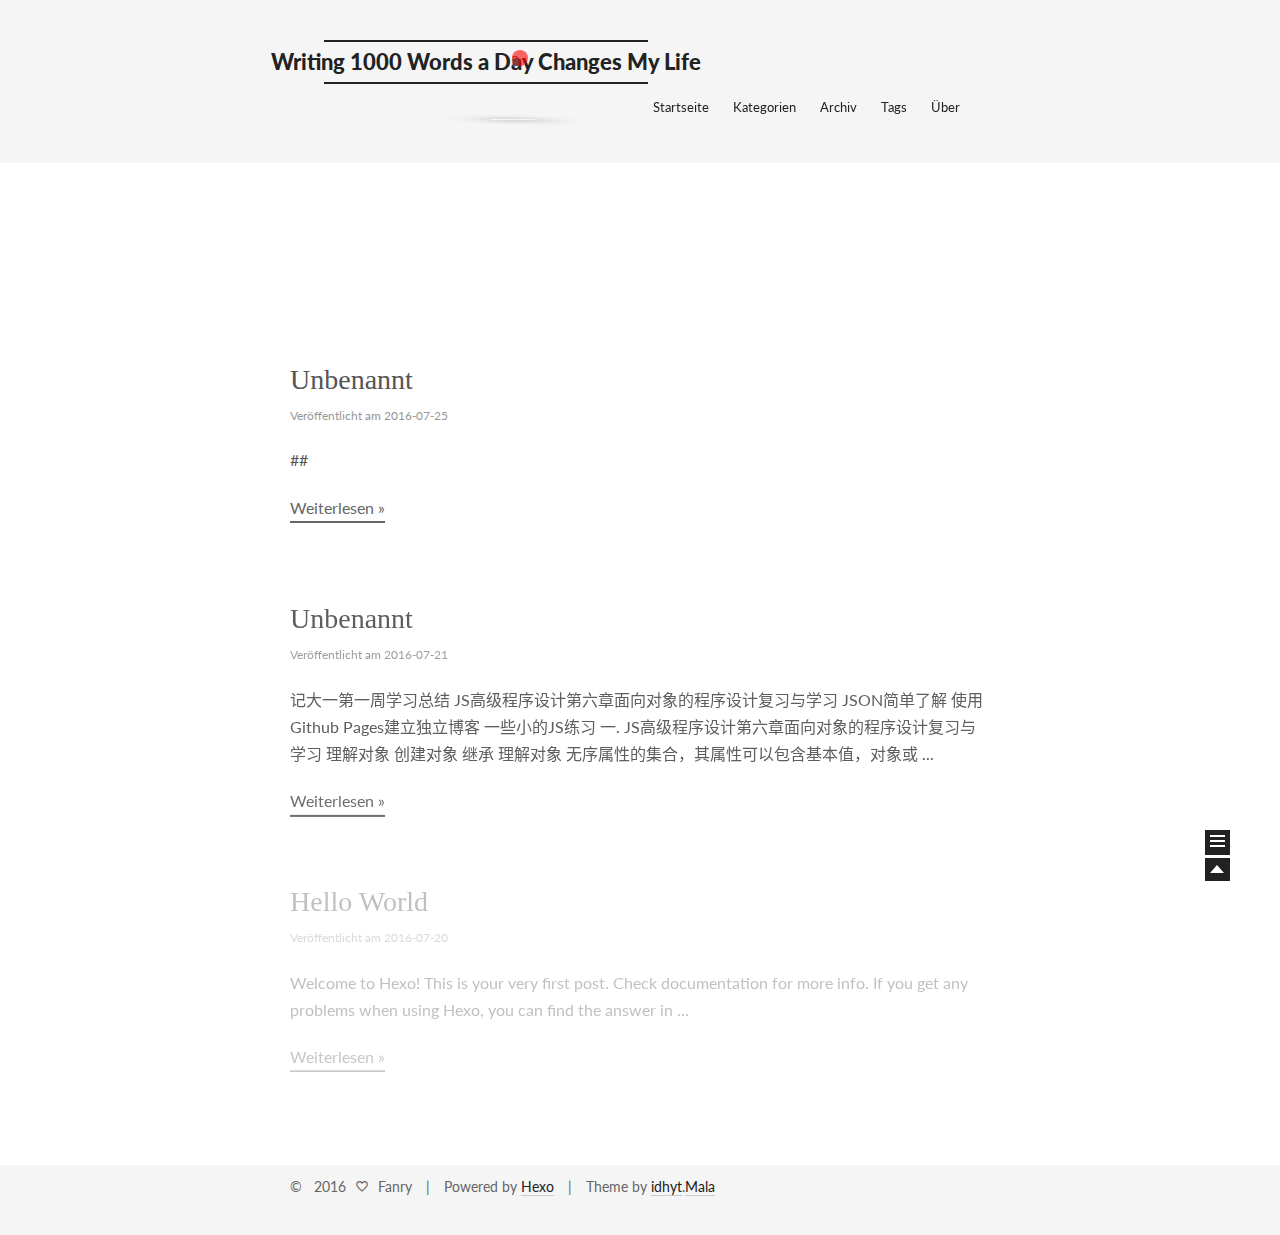
==== index.html @ 6512bc06 "Site updated: 2016-07-25 20:52:27" ====
<!doctype html>
<html class="theme-next use-motion theme-next-mist">
<head>
  

<meta charset="UTF-8"/>
<meta http-equiv="X-UA-Compatible" content="IE=edge,chrome=1" />
<meta name="viewport" content="width=device-width, initial-scale=1, maximum-scale=1"/>


<meta http-equiv="Cache-Control" content="no-transform" />
<meta http-equiv="Cache-Control" content="no-siteapp" />






  <link rel="stylesheet" type="text/css" href="/vendors/fancybox/source/jquery.fancybox.css?v=2.1.5"/>



  <link href='//fonts.googleapis.com/css?family=Lato:300,400,700,400italic&subset=latin,latin-ext' rel='stylesheet' type='text/css'>


<link rel="stylesheet" type="text/css" href="/css/main.css?v=0.4.5.1"/>


    <meta name="description" content="学习总结 思考感悟 知识管理" />



  <meta name="keywords" content="Hexo,next" />





  <link rel="shorticon icon" type="image/x-icon" href="/favicon.ico?v=0.4.5.1" />


<meta name="description" content="学习总结 思考感悟 知识管理">
<meta property="og:type" content="website">
<meta property="og:title" content="fanry">
<meta property="og:url" content="http://yoursite.com/index.html">
<meta property="og:site_name" content="fanry">
<meta property="og:description" content="学习总结 思考感悟 知识管理">
<meta name="twitter:card" content="summary">
<meta name="twitter:title" content="fanry">
<meta name="twitter:description" content="学习总结 思考感悟 知识管理">


<script type="text/javascript" id="hexo.configuration">
  var CONFIG = {
    scheme: 'Mist',
    sidebar: 'post'
  };
</script>

  <title> fanry </title>
</head>

<body itemscope itemtype="http://schema.org/WebPage" lang="zh-CN">

  <!--[if lte IE 8]>
  <div style=' clear: both; height: 59px; padding:0 0 0 15px; position: relative;margin:0 auto;'>
    <a href="http://windows.microsoft.com/en-US/internet-explorer/products/ie/home?ocid=ie6_countdown_bannercode">
      <img src="http://7u2nvr.com1.z0.glb.clouddn.com/picouterie.jpg" border="0" height="42" width="820"
           alt="You are using an outdated browser. For a faster, safer browsing experience, upgrade for free today or use other browser ,like chrome firefox safari."
           style='margin-left:auto;margin-right:auto;display: block;'/>
    </a>
  </div>
<![endif]-->
  



  <div class="container one-column 
   page-home 
">
    <div class="headband"></div>

    <header id="header" class="header" itemscope itemtype="http://schema.org/WPHeader">
      <div class="header-inner"><h1 class="site-meta">
  <span class="logo-line-before"><i></i></span>
  <a href="/" class="brand" rel="start">
      <span class="logo">
        <i class="icon-next-logo"></i>
      </span>
      <span class="site-title">Writing 1000 Words a Day Changes My Life</span>
  </a>
  <span class="logo-line-after"><i></i></span>
</h1>

<div class="site-nav-toggle">
  <button>
    <span class="btn-bar"></span>
    <span class="btn-bar"></span>
    <span class="btn-bar"></span>
  </button>
</div>

<nav class="site-nav">
  

  
    <ul id="menu" class="menu ">
      
        
        <li class="menu-item menu-item-home">
          <a href="/" rel="section">
            <i class="menu-item-icon icon-next-home"></i> <br />
            Startseite
          </a>
        </li>
      
        
        <li class="menu-item menu-item-categories">
          <a href="/categories" rel="section">
            <i class="menu-item-icon icon-next-categories"></i> <br />
            Kategorien
          </a>
        </li>
      
        
        <li class="menu-item menu-item-archives">
          <a href="/archives" rel="section">
            <i class="menu-item-icon icon-next-archives"></i> <br />
            Archiv
          </a>
        </li>
      
        
        <li class="menu-item menu-item-tags">
          <a href="/tags" rel="section">
            <i class="menu-item-icon icon-next-tags"></i> <br />
            Tags
          </a>
        </li>
      
        
        <li class="menu-item menu-item-about">
          <a href="/about" rel="section">
            <i class="menu-item-icon icon-next-about"></i> <br />
            Über
          </a>
        </li>
      

      
      
    </ul>
  

  
</nav>

 </div>
    </header>

    
      <div id="idhyt-surprise-ball">
  <div id="idhyt-surprise-ball-animation">

    <!--xxxxxxx xxx xxxxx -->
    <!--why you are here? -->
    <span id="layer0Go" class="drag">w</span>
    <span id="layer1Go" class="drag">h</span>
    <span id="layer2Go" class="drag">y</span>
    <span id="layer3Go" class="drag">?</span>
    <span id="layer4Go" class="drag">y</span>
    <span id="layer5Go" class="drag">o</span>
    <span id="layer6Go" class="drag">u</span>
    <span id="layer7Go" class="drag">a</span>
    <span id="layer8Go" class="drag">r</span>
    <span id="layer9Go" class="drag">e</span>
    <span id="layer10Go" class="drag">h</span>
    <span id="layer11Go" class="drag">e</span>
    <span id="layer12Go" class="drag">r</span>
    <span id="layer13Go" class="drag">e</span>
    <span id="layer14Go" class="drag">?</span>
    <span id="layer15Go" class="drag ball"></span>
  </div>
</div>
    

    <main id="main" class="main">
      <div class="main-inner">
        <div id="content" class="content"> 
  <section id="posts" class="posts-expand">
    
      

  <article class="post post-type-normal " itemscope itemtype="http://schema.org/Article">
    <header class="post-header">

      
      
        <h1 class="post-title" itemprop="name headline">
          
          
            
              <a class="post-title-link" href="/2016/07/25/记大一第一周学习总结/" itemprop="url">
                Unbenannt
              </a>
            
          
        </h1>
      

      <div class="post-meta">
        <span class="post-time">
          Veröffentlicht am
          <time itemprop="dateCreated" datetime="2016-07-25T13:44:38+08:00" content="2016-07-25">
            2016-07-25
          </time>
        </span>

        

        
          
        
      </div>
    </header>

    <div class="post-body">

      
      

      
        
          <span itemprop="articleBody">
            
            ##

            
          </span>
          <div class="post-more-link text-center">
            <a class="btn" href="/2016/07/25/记大一第一周学习总结/#more" rel="contents">
              Weiterlesen &raquo;
            </a>
          </div>
        
      
    </div>

    <footer class="post-footer">
      

      

      
      
        <div class="post-eof"></div>
      
    </footer>
  </article>


    
      

  <article class="post post-type-normal " itemscope itemtype="http://schema.org/Article">
    <header class="post-header">

      
      
        <h1 class="post-title" itemprop="name headline">
          
          
            
              <a class="post-title-link" href="/2016/07/21/JS初步实践/" itemprop="url">
                Unbenannt
              </a>
            
          
        </h1>
      

      <div class="post-meta">
        <span class="post-time">
          Veröffentlicht am
          <time itemprop="dateCreated" datetime="2016-07-21T15:49:42+08:00" content="2016-07-21">
            2016-07-21
          </time>
        </span>

        

        
          
        
      </div>
    </header>

    <div class="post-body">

      
      

      
        
          <span itemprop="articleBody">
            
            记大一第一周学习总结

JS高级程序设计第六章面向对象的程序设计复习与学习
JSON简单了解
使用Github Pages建立独立博客
一些小的JS练习

一. JS高级程序设计第六章面向对象的程序设计复习与学习

理解对象
创建对象
继承

理解对象

无序属性的集合，其属性可以包含基本值，对象或
            ...
          </span>
          <div class="post-more-link text-center">
            <a class="btn" href="/2016/07/21/JS初步实践/#more" rel="contents">
              Weiterlesen &raquo;
            </a>
          </div>
        
      
    </div>

    <footer class="post-footer">
      

      

      
      
        <div class="post-eof"></div>
      
    </footer>
  </article>


    
      

  <article class="post post-type-normal " itemscope itemtype="http://schema.org/Article">
    <header class="post-header">

      
      
        <h1 class="post-title" itemprop="name headline">
          
          
            
              <a class="post-title-link" href="/2016/07/20/hello-world/" itemprop="url">
                Hello World
              </a>
            
          
        </h1>
      

      <div class="post-meta">
        <span class="post-time">
          Veröffentlicht am
          <time itemprop="dateCreated" datetime="2016-07-20T17:02:23+08:00" content="2016-07-20">
            2016-07-20
          </time>
        </span>

        

        
          
        
      </div>
    </header>

    <div class="post-body">

      
      

      
        
          <span itemprop="articleBody">
            
            Welcome to Hexo! This is your very first post. Check documentation for more info. If you get any problems when using Hexo, you can find the answer in 
            ...
          </span>
          <div class="post-more-link text-center">
            <a class="btn" href="/2016/07/20/hello-world/#more" rel="contents">
              Weiterlesen &raquo;
            </a>
          </div>
        
      
    </div>

    <footer class="post-footer">
      

      

      
      
        <div class="post-eof"></div>
      
    </footer>
  </article>


    
  </section>

  
 </div>

        

        
      </div>

      
  
  <div class="sidebar-toggle">
    <div class="sidebar-toggle-line-wrap">
      <span class="sidebar-toggle-line sidebar-toggle-line-first"></span>
      <span class="sidebar-toggle-line sidebar-toggle-line-middle"></span>
      <span class="sidebar-toggle-line sidebar-toggle-line-last"></span>
    </div>
  </div>

  <aside id="sidebar" class="sidebar">
    <div class="sidebar-inner">

      

      <section class="site-overview">
        <div class="site-author motion-element" itemprop="author" itemscope itemtype="http://schema.org/Person">
          <img class="site-author-image" src="/images/default_avatar.jpg" alt="Fanry" itemprop="image"/>
          <p class="site-author-name" itemprop="name">Fanry</p>
        </div>
        <p class="site-description motion-element" itemprop="description">学习总结 思考感悟 知识管理</p>
        <nav class="site-state motion-element">
          <div class="site-state-item site-state-posts">
            <a href="/archives">
              <span class="site-state-item-count">3</span>
              <span class="site-state-item-name">Artikel</span>
            </a>
          </div>

          <div class="site-state-item site-state-categories">
            <a href="/categories">
              <span class="site-state-item-count">0</span>
              <span class="site-state-item-name">Kategorien</span>
              </a>
          </div>

          <div class="site-state-item site-state-tags">
            <a href="/tags">
              <span class="site-state-item-count">0</span>
              <span class="site-state-item-name">Tags</span>
              </a>
          </div>

        </nav>

        

        <div class="links-of-author motion-element">
          
        </div>

        <div class="links-of-friendly motion-element">
          
        </div>

        
        

      </section>

      

    </div>
  </aside>


    </main>

    <footer id="footer" class="footer">
      <div class="footer-inner"> <div class="copyright" >
  
  &copy; &nbsp; 
  <span itemprop="copyrightYear">2016</span>
  <span class="with-love">
    <i class="icon-next-heart"></i>
  </span>
  <span class="author" itemprop="copyrightHolder">Fanry</span>

  <div class="powered-by"></div>
  <div class="powered-by">
    Powered by <a class="theme-link" href="http://hexo.io">Hexo</a>
  </div>

  <div class="theme-info">
    Theme by <a class="theme-link" href="http://blog.idhyt.com">idhyt</a>.<a class="theme-link" href="https://github.com/idhyt/hexo-theme-next/tree/master">Mala</a>
  </div>

  <!-- busuanzi -->
  

</div>

<!--
<div class="theme-info">
  Theme -
  <a class="theme-link" href="https://github.com/iissnan/hexo-theme-next">
    NexT.Mist
  </a>
</div>
-->

<!--
<div class="powered-by"></div>
<div class="powered-by">
  Erstellt mit  <a class="theme-link" href="http://hexo.io">Hexo</a>
</div>
-->

<!-- busuanzi -->
<!--

-->


 </div>
    </footer>

    <div class="back-to-top"></div>
  </div>

  <script type="text/javascript" src="/vendors/jquery/index.js?v=2.1.3"></script>

  
  
  
    
    

  


  
  
  <script type="text/javascript" src="/vendors/fancybox/source/jquery.fancybox.pack.js"></script>
  <script type="text/javascript" src="/js/fancy-box.js?v=0.4.5.1"></script>


  <script type="text/javascript" src="/js/helpers.js?v=0.4.5.1"></script>
  

  <script type="text/javascript" src="/vendors/velocity/velocity.min.js"></script>
  <script type="text/javascript" src="/vendors/velocity/velocity.ui.min.js"></script>

  <script type="text/javascript" src="/js/motion_global.js?v=0.4.5.1" id="motion.global"></script>




  <script type="text/javascript" src="/js/nav-toggle.js?v=0.4.5.1"></script>
  <script type="text/javascript" src="/vendors/fastclick/lib/fastclick.min.js?v=1.0.6"></script>

  

  <script type="text/javascript">
    $(document).ready(function () {
      if (CONFIG.sidebar === 'always') {
        displaySidebar();
      }
      if (isMobile()) {
        FastClick.attach(document.body);
      }
    });
  </script>

  

  
  

  
  <script type="text/javascript" src="/js/lazyload.js"></script>
  <script type="text/javascript">
    $(function () {
      $("#posts").find('img').lazyload({
        placeholder: "/images/loading.gif",
        effect: "fadeIn"
      });
    });
  </script>
</body>
</html>
---- css/main.css ----
/* normalize.css v3.0.2 | MIT License | git.io/normalize */
html {
  font-family: sans-serif; /* 1 */
  -ms-text-size-adjust: 100%; /* 2 */
  -webkit-text-size-adjust: 100%; /* 2 */
}
body {
  margin: 0;
}
article,
aside,
details,
figcaption,
figure,
footer,
header,
hgroup,
main,
menu,
nav,
section,
summary {
  display: block;
}
audio,
canvas,
progress,
video {
  display: inline-block; /* 1 */
  vertical-align: baseline; /* 2 */
}
audio:not([controls]) {
  display: none;
  height: 0;
}
[hidden],
template {
  display: none;
}
a {
  background-color: transparent;
}
a:active,
a:hover {
  outline: 0;
}
abbr[title] {
  border-bottom: 1px dotted;
}
b,
strong {
  font-weight: bold;
}
dfn {
  font-style: italic;
}
h1 {
  font-size: 2em;
  margin: 0.67em 0;
}
mark {
  background: #ff0;
  color: #000;
}
small {
  font-size: 80%;
}
sub,
sup {
  font-size: 75%;
  line-height: 0;
  position: relative;
  vertical-align: baseline;
}
sup {
  top: -0.5em;
}
sub {
  bottom: -0.25em;
}
img {
  border: 0;
}
svg:not(:root) {
  overflow: hidden;
}
figure {
  margin: 1em 40px;
}
hr {
  -moz-box-sizing: content-box;
  box-sizing: content-box;
  height: 0;
}
pre {
  overflow: auto;
}
code,
kbd,
pre,
samp {
  font-family: monospace, monospace;
  font-size: 1em;
}
button,
input,
optgroup,
select,
textarea {
  color: inherit; /* 1 */
  font: inherit; /* 2 */
  margin: 0; /* 3 */
}
button {
  overflow: visible;
}
button,
select {
  text-transform: none;
}
button,
html input[type="button"],
input[type="reset"],
input[type="submit"] {
  -webkit-appearance: button; /* 2 */
  cursor: pointer; /* 3 */
}
button[disabled],
html input[disabled] {
  cursor: default;
}
button::-moz-focus-inner,
input::-moz-focus-inner {
  border: 0;
  padding: 0;
}
input {
  line-height: normal;
}
input[type="checkbox"],
input[type="radio"] {
  box-sizing: border-box; /* 1 */
  padding: 0; /* 2 */
}
input[type="number"]::-webkit-inner-spin-button,
input[type="number"]::-webkit-outer-spin-button {
  height: auto;
}
input[type="search"] {
  -webkit-appearance: textfield; /* 1 */
  -moz-box-sizing: content-box;
  -webkit-box-sizing: content-box; /* 2 */
  box-sizing: content-box;
}
input[type="search"]::-webkit-search-cancel-button,
input[type="search"]::-webkit-search-decoration {
  -webkit-appearance: none;
}
fieldset {
  border: 1px solid #c0c0c0;
  margin: 0 2px;
  padding: 0.35em 0.625em 0.75em;
}
legend {
  border: 0; /* 1 */
  padding: 0; /* 2 */
}
textarea {
  overflow: auto;
}
optgroup {
  font-weight: bold;
}
table {
  border-collapse: collapse;
  border-spacing: 0;
}
td,
th {
  padding: 0;
}
::selection {
  background: #262a30;
  color: #fff;
}
body {
  position: relative;
  font-family: Lato, "Microsoft Jhenghei", "Hiragino Sans GB", "Microsoft YaHei", sans-serif;
  font-size: 16px;
  line-height: 1.7;
  color: #555;
  background: #fff;
}
@media (min-width: 768px) and (max-width: 991px) {
  body {
    padding-right: 0 !important;
  }
}
@media (max-width: 767px) {
  body {
    padding-right: 0 !important;
  }
}
h1,
h2,
h3,
h4,
h5,
h6 {
  margin: 0;
  padding: 0;
  font-weight: bold;
  line-height: 1;
  font-family: Cambria, Georgia, "Microsoft Jhenghei", "Hiragino Sans GB", "Microsoft YaHei", "Times New Roman", serif;
}
h1 {
  font-size: 24px;
}
@media (max-width: 767px) {
  h1 {
    font-size: 20px;
  }
}
h2 {
  font-size: 22px;
}
@media (max-width: 767px) {
  h2 {
    font-size: 18px;
  }
}
h3 {
  font-size: 20px;
}
@media (max-width: 767px) {
  h3 {
    font-size: 16px;
  }
}
h4 {
  font-size: 18px;
}
@media (max-width: 767px) {
  h4 {
    font-size: 14px;
  }
}
h5 {
  font-size: 16px;
}
@media (max-width: 767px) {
  h5 {
    font-size: 12px;
  }
}
h6 {
  font-size: 14px;
}
@media (max-width: 767px) {
  h6 {
    font-size: 10px;
  }
}
p {
  margin: 0 0 25px 0;
}
a {
  color: #222;
  text-decoration: none;
  border-bottom: 1px solid #999;
}
a:hover {
  border-bottom-color: #222;
}
ul {
  list-style: none;
}
blockquote {
  margin: 0;
  padding: 0;
}
img {
  display: block;
  margin: auto 0;
  max-width: 100%;
  height: auto;
}
h2,
h3,
h4,
h5,
h6 {
  margin: 60px 0 15px;
}
ul {
  list-style: square;
}
a {
  word-wrap: break-word;
}
hr {
  margin: 40px 0;
  height: 3px;
  border: none;
  background-color: #ddd;
  background-image: repeating-linear-gradient(-45deg, #fff, #fff 4px, transparent 4px, transparent 8px);
}
blockquote {
  padding: 0 15px;
  color: #666;
  border-left: 4px solid #ddd;
}
blockquote cite::before {
  content: "-";
  padding: 0 5px;
}
dt {
  font-weight: 700;
}
dd {
  margin: 0;
  padding: 0;
}
.pullquote {
  width: 45%;
}
.pullquote.left {
  float: left;
  margin-left: 5px;
  margin-right: 10px;
}
.pullquote.right {
  float: right;
  margin-left: 10px;
  margin-right: 5px;
}
.highlight table,
.gist table {
  width: auto;
}
.highlight table td,
.gist table td {
  border: none;
}
.highlight a,
.gist a {
  color: #222 !important;
  text-decoration: none !important;
}
.video-container {
  position: relative;
  padding-top: 60%;
  height: 0;
  overflow: hidden;
}
.video-container iframe,
.video-container object,
.video-container embed {
  position: absolute;
  top: 0;
  left: 0;
  width: 100%;
  height: 100%;
}
table {
  width: 100%;
  border-collapse: collapse;
  border-spacing: 0;
  border: 1px solid #ddd;
  font-size: 14px;
}
table>tbody>tr:nth-of-type(odd) {
  background-color: #f9f9f9;
}
table>tbody>tr:hover {
  background-color: #f5f5f5;
}
caption,
th,
td {
  padding: 8px;
  text-align: left;
  vertical-align: middle;
  font-weight: normal;
}
th,
td {
  border-bottom: 3px solid #ddd;
  border-right: 1px solid #eee;
}
th {
  padding-bottom: 10px;
  font-weight: 700;
}
td {
  border-bottom-width: 1px;
}
.text-left {
  text-align: left;
}
.text-center {
  text-align: center;
}
.text-right {
  text-align: right;
}
.text-justify {
  text-align: justify;
}
.text-nowrap {
  white-space: nowrap;
}
.text-lowercase {
  text-transform: lowercase;
}
.text-uppercase {
  text-transform: uppercase;
}
.text-capitalize {
  text-transform: capitalize;
}
.center-block {
  display: block;
  margin-left: auto;
  margin-right: auto;
}
.clearfix:before,
.clearfix:after {
  content: " ";
  display: table;
}
.clearfix:after {
  clear: both;
}
.full-image.full-image.full-image {
  border: none;
}
@media (min-width: 992px) {
  .full-image.full-image.full-image {
    max-width: none;
    width: 126%;
    margin: 0 -13%;
  }
}
.blockquote-center,
.page-home .post-type-quote blockquote,
.page-post-detail .post-type-quote blockquote {
  position: relative;
  margin: 40px 0;
  padding: 0;
  border-left: none;
  text-align: center;
}
.blockquote-center::before,
.page-home .post-type-quote blockquote::before,
.page-post-detail .post-type-quote blockquote::before,
.blockquote-center::after,
.page-home .post-type-quote blockquote::after,
.page-post-detail .post-type-quote blockquote::after {
  position: absolute;
  content: ' ';
  display: block;
  width: 100%;
  height: 24px;
  opacity: 0.2;
  background: url("[data-uri]") no-repeat;
  background-position: 0 -7px;
  background-size: 24px 24px;
}
.blockquote-center::before,
.page-home .post-type-quote blockquote::before,
.page-post-detail .post-type-quote blockquote::before {
  top: -20px;
  border-top: 1px solid #ccc;
}
.blockquote-center::after,
.page-home .post-type-quote blockquote::after,
.page-post-detail .post-type-quote blockquote::after {
  bottom: -20px;
  border-bottom: 1px solid #ccc;
  background-position: 100% 7px;
}
.blockquote-center p,
.page-home .post-type-quote blockquote p,
.page-post-detail .post-type-quote blockquote p,
.blockquote-center div,
.page-home .post-type-quote blockquote div,
.page-post-detail .post-type-quote blockquote div {
  text-align: center;
}
.use-motion .motion-element {
  opacity: 0;
}
@font-face {
  font-family: 'default';
  src: url("../fonts/icon-default/icomoon.eot?-9394c0");
  src: url("../fonts/icon-default/icomoon.eot?#iefix-9394c0") format('embedded-opentype'), url("../fonts/icon-default/icomoon.woff?-9394c0") format('woff'), url("../fonts/icon-default/icomoon.ttf?-9394c0") format('truetype'), url("../fonts/icon-default/icomoon.svg?-9394c0#default") format('svg');
  font-weight: normal;
  font-style: normal;
}
[class^="icon-"],
[class*=" icon-"] {
  font-family: 'default';
  speak: none;
  font-style: normal;
  font-weight: normal;
  font-variant: normal;
  text-transform: none;
  line-height: 1;
/* Better Font Rendering =========== */
  -webkit-font-smoothing: antialiased;
  -moz-osx-font-smoothing: grayscale;
}
.icon-next-logo {
  font-size: 24px;
  color: #fff;
}
.icon-next-home,
.icon-next-categories,
.icon-next-archives,
.icon-next-tags,
.icon-next-about,
.icon-next-feed,
.icon-next-search {
  font-size: 24px;
  color: #000;
}
.icon-next-external-link {
  font-size: 14px;
}
.icon-next-heart {
  font-size: 14px;
}
.icon-storage:before,
.icon-next-categories:before {
  content: "\e0bc";
}
.icon-insert_emoticon:before,
.icon-next-about:before {
  content: "\e0e8";
}
.icon-brightness_4:before,
.icon-next-logo:before {
  content: "\e13e";
}
.icon-whatshot:before,
.icon-next-feed:before {
  content: "\e25b";
}
.icon-bookmark:before,
.icon-next-tags:before {
  content: "\e27b";
}
.icon-favorite_outline:before,
.icon-next-heart:before {
  content: "\e292";
}
.icon-home:before,
.icon-next-home:before {
  content: "\e29e";
}
.icon-open_in_new:before,
.icon-next-external-link:before {
  content: "\e2b2";
}
.icon-search:before,
.icon-next-search:before {
  content: "\e2ca";
}
.icon-view_carousel:before,
.icon-next-archives:before {
  content: "\e2fd";
}
.post pre,
.post .highlight {
  background: #1d1f21;
  margin: 20px 0;
  padding: 15px;
  overflow: auto;
  font-size: 13px;
  color: #c5c8c6;
  line-height: 1.2;
}
.post .highlight .gutter pre,
.post .gist .gist-file .gist-data .line-numbers {
  color: #666;
}
.post pre,
.post code {
  font-family: "PT Mono", Consolas, Monaco, Menlo, monospace;
}
.post code {
  background: #eee;
  text-shadow: 0 1px #fff;
  padding: 0 0.3em;
}
.post pre code {
  background: none;
  text-shadow: none;
  padding: 0;
}
.post .highlight pre {
  border: none;
  margin: 0;
  padding: 0;
}
.post .highlight table {
  margin: 0;
  width: auto;
  border: none;
}
.post .highlight td {
  border: none;
  padding: 0;
}
.post .highlight figcaption {
  font-size: 0.85em;
  color: #969896;
  line-height: 1em;
  margin-bottom: 1em;
}
.post .highlight figcaption:before,
.post .highlight figcaption:after {
  content: " ";
  display: table;
}
.post .highlight figcaption:after {
  clear: both;
}
.post .highlight figcaption a {
  float: right;
}
.post .highlight .gutter pre {
  text-align: right;
  padding-right: 20px;
}
.post .highlight .line {
  height: 20px;
}
.post .gist {
  margin: 20px 0;
  border-style: solid;
  border-color: #ccc;
  border-width: 1px 0;
  background: #1d1f21;
  padding: 15px 40px 15px 15px;
}
.post .gist .gist-file {
  border: none;
  font-family: "PT Mono", Consolas, Monaco, Menlo, monospace;
  margin: 0;
}
.post .gist .gist-file .gist-data {
  background: none;
  border: none;
}
.post .gist .gist-file .gist-data .line-numbers {
  background: none;
  border: none;
  padding: 0 20px 0 0;
}
.post .gist .gist-file .gist-data .line-data {
  padding: 0 !important;
}
.post .gist .gist-file .highlight {
  margin: 0;
  padding: 0;
  border: none;
}
.post .gist .gist-file .gist-meta {
  background: #1d1f21;
  color: #969896;
  font: 13px Lato, "Microsoft Jhenghei", "Hiragino Sans GB", "Microsoft YaHei", sans-serif;
  text-shadow: 0 0;
  padding: 0;
  margin-top: 1em;
  margin-left: 40px;
}
.post .gist .gist-file .gist-meta a {
  color: color-link;
  font-weight: normal;
}
.post .gist .gist-file .gist-meta a:hover {
  text-decoration: underline;
}
pre .comment {
  color: #969896;
}
pre .variable,
pre .attribute,
pre .tag,
pre .regexp,
pre .ruby .constant,
pre .xml .tag .title,
pre .xml .pi,
pre .xml .doctype,
pre .html .doctype,
pre .css .id,
pre .css .class,
pre .css .pseudo {
  color: #c66;
}
pre .number,
pre .preprocessor,
pre .built_in,
pre .literal,
pre .params,
pre .constant {
  color: #de935f;
}
pre .ruby .class .title,
pre .css .rules .attribute {
  color: #b5bd68;
}
pre .string,
pre .value,
pre .inheritance,
pre .header,
pre .ruby .symbol,
pre .xml .cdata {
  color: #b5bd68;
}
pre .title,
pre .css .hexcolor {
  color: #8abeb7;
}
pre .function,
pre .python .decorator,
pre .python .title,
pre .ruby .function .title,
pre .ruby .title .keyword,
pre .perl .sub,
pre .javascript .title,
pre .coffeescript .title {
  color: #81a2be;
}
pre .keyword,
pre .javascript .function {
  color: #b294bb;
}
html,
body {
  height: 100%;
}
.container {
  position: relative;
  min-height: 100%;
}
.header-inner {
  margin: 0 auto;
  padding: 100px 0 70px;
  width: 960px;
}
.one-column .header-inner {
  width: 700px;
}
.main {
  padding-bottom: 150px;
}
.main-inner {
  margin: 0 auto;
  width: 960px;
}
.one-column .main-inner {
  width: 700px;
}
.main-inner .content {
  width: 700px;
}
.footer {
  position: absolute;
  left: 0;
  bottom: 0;
  width: 100%;
  min-height: 50px;
}
.footer-inner {
  margin: 20px auto;
  width: 960px;
}
.one-column .footer-inner {
  width: 700px;
}
.headband {
  height: 3px;
  background: #222;
}
.header {
  background: #fff;
}
.header-inner {
  position: relative;
}
.site-meta {
  margin: 0;
  text-align: left;
}
@media (max-width: 767px) {
  .site-meta {
    text-align: center;
  }
}
.brand {
  position: relative;
  display: inline-block;
  padding: 0 25px;
  color: #fff;
  background: #222;
  border-bottom: none;
  font-family: Lato, "Microsoft Jhenghei", "Hiragino Sans GB", "Microsoft YaHei", sans-serif;
}
.logo {
  display: inline-block;
  margin-right: 5px;
  line-height: 36px;
  vertical-align: top;
}
.site-title {
  display: inline-block;
  vertical-align: top;
  line-height: 36px;
  font-size: 20px;
  font-weight: normal;
}
.use-motion .brand {
  opacity: 0;
}
.use-motion .logo,
.use-motion .site-title {
  opacity: 0;
  position: relative;
  top: -10px;
}
.site-nav-toggle {
  display: none;
  position: absolute;
  top: 10px;
  left: 10px;
}
@media (max-width: 767px) {
  .site-nav-toggle {
    display: block;
  }
}
.site-nav-toggle button {
  margin-top: 2px;
  padding: 9px 10px;
  background: transparent;
  border: none;
}
@media (max-width: 767px) {
  .site-nav {
    display: none;
    margin: 0 -10px;
    padding: 0 10px;
    clear: both;
    border-top: 1px solid #ddd;
  }
}
@media (min-width: 768px) and (max-width: 991px) {
  .site-nav {
    display: block !important;
  }
}
@media (min-width: 992px) {
  .site-nav {
    display: block !important;
  }
}
.menu {
  margin-top: 20px;
  padding-left: 0;
  text-align: center;
}
.menu .menu-item {
  display: inline-block;
  margin-left: 20px;
}
@media screen and (max-width: 767px) {
  .menu .menu-item {
    margin-top: 10px;
  }
}
.menu .menu-item:first-child {
  margin-left: 0;
}
.menu .menu-item a {
  display: block;
  font-size: 13px;
  text-transform: capitalize;
  line-height: 1.5;
  border-bottom: 1px solid transparent;
  transition-property: border-color;
  transition-duration: 0.2s;
  transition-timing-function: ease-in-out;
  transition-delay: 0s;
}
.menu .menu-item a:hover {
  border-bottom-color: #222;
}
.translation {
  margin-top: -20px;
  font-size: 14px;
  color: #999;
}
.post:last-child .post-eof.post-eof.post-eof {
  display: none;
}
.sidebar-toggle {
  position: fixed;
  right: 50px;
  bottom: 45px;
  width: 15px;
  height: 15px;
  padding: 5px;
  background: #222;
  line-height: 0;
  z-index: 1050;
  cursor: pointer;
  -webkit-transform: translateZ(0);
}
@media (min-width: 768px) and (max-width: 991px) {
  .sidebar-toggle {
    display: none;
  }
}
@media (max-width: 767px) {
  .sidebar-toggle {
    display: none;
  }
}
.sidebar-toggle-line {
  position: relative;
  display: inline-block;
  vertical-align: top;
  height: 2px;
  width: 100%;
  background: #fff;
  margin-top: 3px;
}
.sidebar-toggle-line:first-child {
  margin-top: 0;
}
.sidebar {
  width: 0;
  position: fixed;
  right: 0;
  top: 0;
  bottom: 0;
  z-index: 1040;
  box-shadow: inset 0 2px 6px #000;
  background: #222;
  -webkit-transform: translateZ(0);
}
.sidebar a {
  color: #999;
  border-bottom-color: #555;
}
.sidebar a:hover {
  color: #eee;
}
@media (min-width: 768px) and (max-width: 991px) {
  .sidebar {
    display: none !important;
  }
}
@media (max-width: 767px) {
  .sidebar {
    display: none !important;
  }
}
.sidebar-inner {
  position: relative;
  padding: 20px 10px;
  color: #999;
  text-align: center;
}
.site-author-image {
  display: block;
  margin: 0 auto;
  max-width: 96px;
  height: auto;
  border: 2px solid #333;
  padding: 2px;
/* circle head by idhyt */
  border-radius: 50%;
  -webkit-transition: 1.4s all;
  -moz-transition: 1.4s all;
  -ms-transition: 1.4s all;
  transition: 1.4s all;
/* end */
}
.site-author-image:hover {
  background-color: #87daff;
  -webkit-transform: rotate(360deg) scale(1.1);
  -moz-transform: rotate(360deg) scale(1.1);
  -ms-transform: rotate(360deg) scale(1.1);
  transform: rotate(360deg) scale(1.1);
}
.site-author-name {
  margin: 5px 0 0;
  color: #f5f5f5;
}
.site-description {
  margin-top: 5px;
  font-size: 14px;
  color: #555;
}
.site-state {
  overflow: hidden;
  line-height: 1.4;
}
.site-state-item {
  display: inline-block;
  padding: 0 15px;
  border-left: 1px solid #333;
}
.site-state-item:first-child {
  border-left: none;
}
.site-state-item a {
  border-bottom: none;
}
.site-state-item-count {
  display: block;
  text-align: center;
  font-size: 18px;
}
.site-state-item-name {
  font-size: 13px;
}
.feed-link {
  margin-top: 20px;
}
.feed-link a {
  display: inline-block;
  padding: 0 15px;
  color: #fc6423;
  border: 1px solid #fc6423;
  border-radius: 4px;
}
.feed-link a i {
  color: #fc6423;
  font-size: 14px;
}
.feed-link a:hover {
  color: #fff;
  background: #fc6423;
}
.feed-link a:hover i {
  color: #fff;
}
.links-of-author {
  margin-top: 20px;
}
.links-of-author a {
  display: inline-block;
  vertical-align: middle;
  margin-right: 10px;
  margin-bottom: 10px;
  border-bottom-color: #555;
  font-size: 13px;
}
.links-of-author a:before {
  display: inline-block;
  vertical-align: middle;
  margin-right: 3px;
  content: " ";
  width: 4px;
  height: 4px;
  border-radius: 50%;
  background: #0e8355;
}
.links-of-friendly a {
  display: inline-block;
  vertical-align: middle;
  margin-right: 10px;
  margin-bottom: 10px;
  border-bottom-color: #555;
  font-size: 13px;
}
.links-of-friendly a:before {
  display: inline-block;
  vertical-align: middle;
  margin-right: 3px;
  content: " ";
  width: 4px;
  height: 4px;
  border-radius: 50%;
  background: #3bff93;
}
.sidebar-nav {
  margin: 0;
  padding-left: 0;
}
.sidebar-nav li {
  display: inline-block;
  cursor: pointer;
  border-bottom: 1px solid transparent;
  font-size: 15px;
}
.sidebar-nav li:hover {
  color: #f5f5f5;
}
.page-post-detail .sidebar-nav-toc {
  padding: 0 5px;
}
.page-post-detail .sidebar-nav-overview {
  margin-left: 10px;
}
.sidebar-nav .sidebar-nav-active {
  color: #87daff;
  border-bottom-color: #87daff;
}
.sidebar-nav .sidebar-nav-active:hover {
  color: #87daff;
}
.post-toc {
  overflow: hidden;
  position: relative;
}
.post-toc-empty {
  font-size: 14px;
  color: #666;
}
.post-toc ol {
  overflow: auto;
  margin: 0;
  padding: 0 10px 10px;
  text-align: left;
  list-style: none;
  font-size: 14px;
}
.post-toc ol a {
  color: #999;
}
.post-toc ol a:hover {
  color: #ccc;
}
.post-toc .nav .nav-child {
  display: none;
}
.post-toc .nav .active .nav-child {
  display: block;
}
.post-toc .nav .active > a {
  color: #ccc;
}
.post-toc .nav .active-current > a {
  color: #87daff;
}
.post-toc .nav .active-current > a:hover {
  color: #87daff;
}
.post-toc-indicator {
  height: 20px;
  opacity: 0.4;
  background: no-repeat 10px 50%;
  background-size: 10px 12px;
}
.post-toc-indicator-top {
  opacity: 0;
  margin-top: 10px;
  background-image: url("[data-uri]");
}
.post-toc-indicator-bottom {
  position: absolute;
  width: 100%;
  background-image: url("[data-uri]");
}
.footer {
  font-size: 14px;
  color: #999;
}
.footer img {
  border: none;
}
.footer-inner {
  text-align: center;
}
.with-love {
  display: inline-block;
  margin: 0 5px;
}
.powered-by,
.theme-info {
  display: inline-block;
}
.powered-by {
  margin-right: 10px;
}
.powered-by::after {
  content: "|";
  padding-left: 10px;
}
.cc-license {
  margin-top: 10px;
  text-align: center;
}
.cc-license .cc-opacity {
  opacity: 0.7;
  border-bottom: none;
}
.cc-license .cc-opacity:hover {
  opacity: 0.9;
}
.cc-license img {
  display: inline-block;
}
@media (max-width: 767px) {
  body {
    font-size: 14px;
  }
  .header-inner,
  .one-column .header-inner,
  .main-inner,
  .one-column .main-inner,
  .main-inner .content,
  .footer-inner,
  .one-column .footer-inner {
    width: auto;
  }
  .main-inner {
    margin: 20px auto 0;
  }
  .footer-inner {
    padding: 0 10px;
  }
}
.btn {
  display: inline-block;
  padding: 0 20px;
  font-size: 15px;
  color: #fff;
  background: #222;
  border: 2px solid #222;
  text-decoration: none;
  transition-property: background-color;
  transition-duration: 0.2s;
  transition-timing-function: ease-in-out;
  transition-delay: 0s;
}
.btn:hover {
  border-color: #222;
  color: #222;
  background: #fff;
}
.btn-bar {
  display: block;
  width: 22px;
  height: 2px;
  background: #555;
  border-radius: 1px;
}
.btn-bar+.btn-bar {
  margin-top: 4px;
}
.posts-expand {
  padding-top: 40px;
}
@media (max-width: 767px) {
  .posts-expand {
    margin: 0 20px;
  }
  .post-body pre,
  .post-body .highlight {
    margin: 0 -20px;
    padding: 10px 20px;
  }
  .post-body pre .gutter pre,
  .post-body .highlight .gutter pre {
    padding-right: 10px;
  }
}
.posts-expand .post-title {
  font-size: 26px;
  text-align: center;
}
@media (max-width: 767px) {
  .posts-expand .post-title {
    font-size: 22px;
  }
}
.posts-expand .post-title-link {
  display: inline-block;
  position: relative;
  color: #555;
  border-bottom: none;
  line-height: 1.2;
  vertical-align: top;
}
.posts-expand .post-title-link::before {
  content: "";
  position: absolute;
  width: 100%;
  height: 2px;
  bottom: 0;
  left: 0;
  background-color: #000;
  visibility: hidden;
  transform: scaleX(0);
  transition-duration: 0.2s;
  transition-timing-function: ease-in-out;
  transition-delay: 0s;
}
.posts-expand .post-title-link:hover::before {
  visibility: visible;
  transform: scaleX(1);
}
.posts-expand .post-meta {
  margin: 3px 0 60px 0;
  color: #999;
  font-size: 12px;
  text-align: center;
}
.posts-expand .post-meta .post-category-list {
  display: inline-block;
  margin: 0;
  padding: 3px;
}
.posts-expand .post-meta .post-category-list-link {
  color: #999;
}
.posts-expand .post-body {
/* text-align: justify; */
  text-align: left;
}
.posts-expand .post-body h2,
.posts-expand .post-body h3,
.posts-expand .post-body h4,
.posts-expand .post-body h5,
.posts-expand .post-body h6 {
  padding-top: 10px;
}
.posts-expand .post-body img {
  box-sizing: border-box;
  margin: auto;
  padding: 3px;
  border: 1px solid #ddd;
}
.posts-expand .post-tags {
  margin-top: 40px;
  text-align: center;
}
.posts-expand .post-tags a {
  display: inline-block;
  margin-right: 10px;
  font-size: 13px;
}
.post-nav {
  overflow: hidden;
  margin-top: 60px;
  padding: 10px;
  white-space: nowrap;
  border-top: 1px solid #eee;
}
.post-nav-item {
  display: inline-block;
  width: 50%;
  white-space: normal;
}
.post-nav-item a {
  position: relative;
  display: inline-block;
  line-height: 25px;
  font-size: 14px;
  color: #555;
  border-bottom: none;
}
.post-nav-item a:hover {
  color: #222;
  font-weight: bold;
  border-bottom: none;
}
.post-nav-item a:active {
  top: 2px;
}
.post-nav-item a:before,
.post-nav-item a:after {
  display: inline-block;
  width: 16px;
  height: 25px;
  vertical-align: top;
  opacity: 0.4;
  background-size: 16px;
}
.post-nav-prev a:before {
  content: ' ';
  background: url("[data-uri]") no-repeat 0 50%;
  background-size: 8px;
}
.post-nav-prev a:hover:before {
  opacity: 1;
}
.post-nav-next {
  text-align: right;
}
.post-nav-next a:after {
  content: ' ';
  background: url("[data-uri]") no-repeat 100% 50%;
  background-size: 8px;
}
.post-nav-next a:hover:after {
  opacity: 1;
}
.posts-expand .post-eof {
  display: block;
  margin: 160px auto 120px;
  width: 8%;
  height: 1px;
  background: #ccc;
  text-align: center;
}
.post-more-link {
  margin-top: 50px;
}
@media (max-width: 767px) {
  .posts-collapse {
    margin: 0 20px;
  }
  .posts-collapse .post-title,
  .posts-collapse .post-meta {
    display: block;
    width: auto;
    text-align: left;
  }
}
.posts-collapse {
  margin-left: 0;
}
@media (max-width: 767px) {
  .posts-collapse {
    margin: 0 20px;
  }
}
.posts-collapse .collection-title {
  position: relative;
  margin: 60px 0;
}
.posts-collapse .collection-title h2 {
  margin-left: 20px;
}
.posts-collapse .collection-title small {
  color: #bbb;
}
.posts-collapse .collection-title::before {
  content: " ";
  position: absolute;
  left: 0;
  top: 50%;
  margin-left: -4px;
  margin-top: -4px;
  width: 8px;
  height: 8px;
  background: #bbb;
  border-radius: 50%;
}
.posts-collapse .post {
  margin: 30px 0;
}
.posts-collapse .post-header {
  position: relative;
  transition-duration: 0.2s;
  transition-timing-function: ease-in-out;
  transition-delay: 0s;
  transition-property: border;
  border-bottom: 1px dashed #ccc;
}
.posts-collapse .post-header::before {
  content: " ";
  position: absolute;
  left: 0;
  top: 12px;
  width: 6px;
  height: 6px;
  margin-left: -4px;
  background: #bbb;
  border-radius: 50%;
  border: 1px solid #fff;
  transition-duration: 0.2s;
  transition-timing-function: ease-in-out;
  transition-delay: 0s;
  transition-property: background;
}
.posts-collapse .post-header:hover {
  border-bottom-color: #666;
}
.posts-collapse .post-header:hover::before {
  background: #222;
}
.posts-collapse .post-meta {
  position: absolute;
  font-size: 12px;
  left: 20px;
  top: 5px;
}
.posts-collapse .post-comments-count {
  display: none;
}
.posts-collapse .post-title {
  margin-left: 60px;
  font-size: 16px;
  font-weight: normal;
  font-family: Lato, "Microsoft Jhenghei", "Hiragino Sans GB", "Microsoft YaHei", sans-serif;
  line-height: inherit;
}
.posts-collapse .post-title::after {
  margin-left: 3px;
  opacity: 0.6;
}
.posts-collapse .post-title a {
  color: #666;
  border-bottom: none;
}
.page-home .post-type-quote .post-header,
.page-post-detail .post-type-quote .post-header,
.page-home .post-type-quote .post-tags,
.page-post-detail .post-type-quote .post-tags {
  display: none;
}
.pagination {
  margin: 120px 0 40px;
  text-align: center;
  border-top: 1px solid #eee;
}
.page-number-basic,
.pagination .prev,
.pagination .next,
.pagination .page-number,
.pagination .space {
  display: inline-block;
  position: relative;
  top: -1px;
  margin: 0 10px;
  padding: 0 10px;
  line-height: 30px;
}
@media (max-width: 767px) {
  .page-number-basic,
  .pagination .prev,
  .pagination .next,
  .pagination .page-number,
  .pagination .space {
    margin: 0 5px;
  }
}
.pagination .prev,
.pagination .next,
.pagination .page-number {
  border-bottom: 0;
  border-top: 1px solid #eee;
  transition-property: border-color;
  transition-duration: 0.2s;
  transition-timing-function: ease-in-out;
  transition-delay: 0s;
}
.pagination .prev:hover,
.pagination .next:hover,
.pagination .page-number:hover {
  border-top-color: #222;
}
.pagination .space {
  padding: 0;
  margin: 0;
}
.pagination .prev {
  margin-left: 0;
}
.pagination .next {
  margin-right: 0;
}
.pagination .page-number.current {
  color: #fff;
  background: #ccc;
  border-top-color: #ccc;
}
@media (max-width: 767px) {
  .pagination {
    border-top: none;
  }
  .pagination .prev,
  .pagination .next,
  .pagination .page-number {
    margin-bottom: 10px;
    border-top: 0;
    border-bottom: 1px solid #eee;
  }
  .pagination .prev:hover,
  .pagination .next:hover,
  .pagination .page-number:hover {
    border-bottom-color: #222;
  }
}
.comments {
  margin-top: 60px;
}
#disqus_thread {
  margin: 20px;
}
.tag-cloud {
  text-align: center;
}
.tag-cloud a {
  display: inline-block;
  margin: 10px;
}
.post-gallery {
  display: table;
  table-layout: fixed;
  width: 100%;
  border-collapse: separate;
}
.post-gallery-row {
  display: table-row;
}
.post-gallery .post-gallery-img {
  display: table-cell;
  text-align: center;
  vertical-align: middle;
  border: none;
}
.post-gallery .post-gallery-img img {
  max-width: 100%;
  max-height: 100%;
  border: none;
}
.fancybox-close,
.fancybox-close:hover {
  border: none;
}
.back-to-top {
  position: fixed;
  bottom: 19px;
  right: 50px;
  z-index: 1050;
  width: 15px;
  height: 13px;
  padding: 5px;
  background: #222;
  color: #fff;
  cursor: pointer;
  -webkit-transform: translateZ(0);
}
@media (max-width: 767px) {
  .back-to-top {
    display: none;
  }
}
@media (min-width: 768px) and (max-width: 991px) {
  .back-to-top {
    display: none;
  }
}
.back-to-top:before {
  display: block;
  content: " ";
  margin-top: 2px;
  width: 0;
  height: 0;
  border-width: 0 7px 8px 7px;
  border-color: transparent transparent #fff transparent;
  border-style: solid;
}
.theme-next #ds-thread #ds-reset {
  color: #555;
}
.theme-next #ds-thread #ds-reset .ds-replybox {
  margin-bottom: 30px;
}
.theme-next #ds-thread #ds-reset .ds-replybox .ds-avatar,
.theme-next #ds-reset .ds-avatar img {
  box-shadow: none;
}
.theme-next #ds-thread #ds-reset .ds-textarea-wrapper {
  border-color: #c7d4e1;
  background: none;
  border-top-right-radius: 3px;
  border-top-left-radius: 3px;
}
.theme-next #ds-thread #ds-reset .ds-textarea-wrapper textarea {
  height: 60px;
}
.theme-next #ds-reset .ds-rounded-top {
  border-radius: 0;
}
.theme-next #ds-thread #ds-reset .ds-post-toolbar {
  box-sizing: border-box;
  border: 1px solid #c7d4e1;
  background: #f6f8fa;
}
.theme-next #ds-thread #ds-reset .ds-post-options {
  height: 40px;
  border: none;
  background: none;
}
.theme-next #ds-thread #ds-reset .ds-toolbar-buttons {
  top: 11px;
}
.theme-next #ds-thread #ds-reset .ds-sync {
  top: 5px;
}
.theme-next #ds-thread #ds-reset .ds-post-button {
  top: 4px;
  right: 5px;
  width: 90px;
  height: 30px;
  border: 1px solid #c5ced7;
  border-radius: 3px;
  background-image: linear-gradient(#fbfbfc, #f5f7f9);
  color: #60676d;
}
.theme-next #ds-thread #ds-reset .ds-post-button:hover {
  background-position: 0 -30px;
  color: #60676d;
}
.theme-next #ds-thread #ds-reset .ds-comments-info {
  padding: 10px 0;
}
.theme-next #ds-thread #ds-reset .ds-sort {
  display: none;
}
.theme-next #ds-thread #ds-reset li.ds-tab a.ds-current {
  border: none;
  background: #f6f8fa;
  color: #60676d;
}
.theme-next #ds-thread #ds-reset li.ds-tab a.ds-current:hover {
  background-color: #e9f0f7;
  color: #60676d;
}
.theme-next #ds-thread #ds-reset li.ds-tab a {
  border-radius: 2px;
  padding: 5px;
}
.theme-next #ds-thread #ds-reset .ds-login-buttons p {
  color: #999;
  line-height: 36px;
}
.theme-next #ds-thread #ds-reset .ds-login-buttons .ds-service-list li {
  height: 28px;
}
.theme-next #ds-thread #ds-reset .ds-service-list a {
  background: none;
  padding: 5px;
  border: 1px solid;
  border-radius: 3px;
  text-align: center;
}
.theme-next #ds-thread #ds-reset .ds-service-list a:hover {
  color: #fff;
  background: #666;
}
.theme-next #ds-thread #ds-reset .ds-service-list .ds-weibo {
  color: #fc9b00;
  border-color: #fc9b00;
}
.theme-next #ds-thread #ds-reset .ds-service-list .ds-weibo:hover {
  background: #fc9b00;
}
.theme-next #ds-thread #ds-reset .ds-service-list .ds-qq {
  color: #60a3ec;
  border-color: #60a3ec;
}
.theme-next #ds-thread #ds-reset .ds-service-list .ds-qq:hover {
  background: #60a3ec;
}
.theme-next #ds-thread #ds-reset .ds-service-list .ds-renren {
  color: #2e7ac4;
  border-color: #2e7ac4;
}
.theme-next #ds-thread #ds-reset .ds-service-list .ds-renren:hover {
  background: #2e7ac4;
}
.theme-next #ds-thread #ds-reset .ds-service-list .ds-douban {
  color: #37994c;
  border-color: #37994c;
}
.theme-next #ds-thread #ds-reset .ds-service-list .ds-douban:hover {
  background: #37994c;
}
.theme-next #ds-thread #ds-reset .ds-service-list .ds-more-services {
  border: none;
}
.theme-next #ds-thread #ds-reset .ds-service-list .ds-more-services:hover {
  background: none;
}
.theme-next .this_ua {
  background-color: #ccc !important;
  border-radius: 4px;
  padding: 0 5px !important;
  margin: 0 1px !important;
  border: 1px solid #bbb !important;
  color: #fff;
}
.theme-next .this_ua.admin {
  background-color: #d9534f !important;
  border-color: #d9534f !important;
}
.theme-next .this_ua.platform.iOS,
.theme-next .this_ua.platform.Mac,
.theme-next .this_ua.platform.Windows {
  background-color: #39b3d7 !important;
  border-color: #46b8da !important;
}
.theme-next .this_ua.platform.Linux {
  background-color: #3a3a3a !important;
  border-color: #1f1f1f !important;
}
.theme-next .this_ua.platform.Android {
  background-color: #00c47d !important;
  border-color: #01b171 !important;
}
.theme-next .this_ua.browser.Mobile,
.theme-next .this_ua.browser.Chrome {
  background-color: #5cb85c !important;
  border-color: #4cae4c !important;
}
.theme-next .this_ua.browser.Firefox {
  background-color: #f0ad4e !important;
  border-color: #eea236 !important;
}
.theme-next .this_ua.browser.Maxthon,
.theme-next .this_ua.browser.IE {
  background-color: #428bca !important;
  border-color: #357ebd !important;
}
.theme-next .this_ua.browser.baidu,
.theme-next .this_ua.browser.UCBrowser,
.theme-next .this_ua.browser.Opera {
  background-color: #d9534f !important;
  border-color: #d43f3a !important;
}
.theme-next .this_ua.browser.Android,
.theme-next .this_ua.browser.QQBrowser {
  background-color: #78ace9 !important;
  border-color: #4cae4c !important;
}
.post-spread {
  margin-top: 20px;
  text-align: center;
}
.jiathis_style {
  display: inline-block;
}
.jiathis_style a {
  border: none;
}
.use-motion .post {
  opacity: 0;
}
.page-archive .archive-page-counter {
  position: relative;
  top: 3px;
  left: 20px;
}
@media (max-width: 767px) {
  .page-archive .archive-page-counter {
    top: 5px;
  }
}
.page-archive .posts-collapse {
  position: relative;
}
.page-archive .posts-collapse::after {
  top: 20px;
  left: 0;
  margin-left: -2px;
  width: 4px;
  height: 100%;
  background: #f5f5f5;
  z-index: -1;
}
.page-archive .posts-collapse .archive-move-on {
  position: absolute;
  top: 11px;
  left: 0;
  margin-left: -6px;
  width: 10px;
  height: 10px;
  opacity: 0.5;
  background: #555;
  border: 1px solid #fff;
  border-radius: 50%;
}
.page-archive .posts-collapse::before,
.page-archive .posts-collapse::after {
  content: " ";
  position: absolute;
}
.page-post-detail .site-overview {
  display: none;
  margin-top: 20px;
}
.page-post-detail .sidebar-toggle-line {
  background: #87daff;
}
.page-post-detail .comments {
  overflow: hidden;
}
.category-all-page .category-all-title {
  text-align: center;
}
.category-all-page .category-all {
  margin-top: 20px;
}
.category-all-page .category-list {
  margin: 0;
  padding: 0;
  list-style: none;
}
.category-all-page .category-list-item {
  display: inline-block;
  margin: 10px;
}
.category-all-page .category-list-count {
  color: #bbb;
}
.category-all-page .category-list-count:before {
  display: inline;
  content: " (";
}
.category-all-page .category-list-count:after {
  display: inline;
  content: ") ";
}
.test {
  border: 10px;
}
h1,
h2,
h3,
h4,
h5,
h6 {
  margin: 20px 0 10px;
}
p {
  margin: 0 0 25px 0;
}
a {
  border-bottom-color: #ccc;
}
hr {
  margin: 20px 0;
  height: 2px;
}
ul li {
  list-style: circle;
}
.btn {
  padding: 0 10px;
  border-width: 2px;
  border-radius: 0;
}
.headband {
  display: none;
}
.header {
  background: #f5f5f5;
}
.header-inner {
  margin-bottom: 80px;
  padding: 40px 0;
}
.header-inner:before,
.header-inner:after {
  content: " ";
  display: table;
}
.header-inner:after {
  clear: both;
}
@media (max-width: 767px) {
  .header-inner {
    margin-bottom: 50px;
    padding: 10px;
  }
}
.site-meta {
  float: left;
  margin-left: -20px;
}
@media (max-width: 767px) {
  .site-meta {
    margin-left: 10px;
  }
}
.site-meta .brand {
  padding: 2px 1px;
  color: #222;
  background: none;
}
@media (max-width: 767px) {
  .site-meta .brand {
    display: block;
  }
}
.site-meta .logo {
  display: none;
}
.site-meta .site-title {
  font-size: 22px;
  font-weight: bolder;
}
@media (max-width: 767px) {
  .site-meta .site-title {
    line-height: 34px;
  }
}
.logo-line-before,
.logo-line-after {
  display: block;
  overflow: hidden;
  margin: 0 auto;
  width: 75%;
}
@media (max-width: 767px) {
  .logo-line-before,
  .logo-line-after {
    display: none;
  }
}
.logo-line-before i,
.logo-line-after i {
  position: relative;
  display: block;
  height: 2px;
  background: #222;
}
@media (max-width: 767px) {
  .logo-line-before i,
  .logo-line-after i {
    height: 3px;
  }
}
.use-motion .logo-line-before i {
  left: -100%;
}
.use-motion .logo-line-after i {
  right: -100%;
}
.site-nav-toggle {
  position: static;
  float: right;
}
.menu {
  float: right;
  margin: 8px 0 0 20px;
  padding: 0 20px;
}
@media (max-width: 767px) {
  .menu {
    margin: 0;
    padding: 0;
  }
}
.menu br {
  display: none;
}
.menu .menu-item {
  margin-left: 0;
}
@media (max-width: 767px) {
  .menu .menu-item {
    display: block;
  }
}
.menu .menu-item a {
  padding: 5px 10px;
  background: none;
  border: none;
  transition-property: background;
}
@media (max-width: 767px) {
  .menu .menu-item a {
    text-align: left;
  }
}
.menu .menu-item a:hover {
  background: #e1e1e1;
}
.menu a::before {
  display: none;
}
@media (max-width: 767px) {
  .menu a::before {
    display: block;
  }
}
@media (max-width: 767px) {
  .menu {
    float: none;
  }
}
.menu-left {
  float: left;
}
@media (max-width: 767px) {
  .menu-left {
    float: none;
  }
}
.menu-item-icon {
  display: none;
}
.site-search {
  float: right;
  margin-top: 8px;
}
@media (max-width: 767px) {
  .site-search {
    float: none;
    padding: 0 10px;
  }
}
.site-search input {
  padding: 3px;
  border: none;
  padding-left: 18px;
  border-radius: 0;
  width: 140px;
  background: url("[data-uri]") no-repeat 0 50%;
  background-size: 12px 12px;
  outline: none;
  border-bottom: 1px solid #999;
  opacity: 0.5;
}
.site-search input:focus {
  opacity: 1;
}
.posts-expand {
  padding-top: 0;
}
.posts-expand .post-title,
.posts-expand .post-meta {
  text-align: left;
}
@media (max-width: 767px) {
  .posts-expand .post-title,
  .posts-expand .post-meta {
    text-align: center;
  }
}
.posts-expand .post-eof {
  display: none;
}
.posts-expand .post {
  margin-top: 80px;
}
.posts-expand .post:first-child {
  margin-top: 0;
}
.posts-expand .post-meta {
  margin-top: 5px;
  margin-bottom: 20px;
}
.posts-expand .post-title {
  font-size: 28px;
  font-weight: 300;
}
.posts-expand .post-body img {
  margin: 0;
}
.posts-expand .post-tags {
  text-align: left;
}
.posts-expand .post-tags a {
  padding: 1px 5px;
  background: #f5f5f5;
  border-bottom: none;
}
.posts-expand .post-tags a:hover {
  background: #ccc;
}
.posts-expand .post-nav {
  margin-top: 40px;
}
.post-more-link {
  margin-top: 20px;
  text-align: left;
}
.post-more-link a {
  padding: 0;
  font-size: 16px;
  color: #666;
  background: none;
  border: none;
  border-bottom: 2px solid #666;
  transition-property: border;
}
.post-more-link a:hover {
  border-bottom-color: #222;
}
.page-post-detail .post-title,
.page-post-detail .post-meta {
  text-align: center;
}
.page-post-detail .post-meta {
  margin-bottom: 60px;
}
.pagination {
  margin: 80px 0 0;
  text-align: left;
}
@media (max-width: 767px) {
  .pagination {
    margin: 80px 10px 0;
    text-align: center;
  }
}
.footer {
  margin-top: 80px;
  padding: 10px 0;
  background: #f5f5f5;
  color: #666;
}
.footer-inner {
  margin: 0 auto;
  text-align: left;
}
@media (max-width: 767px) {
  .footer-inner {
    text-align: center;
  }
}
.full-image.full-image.full-image {
  max-width: 100%;
  width: auto;
  margin: 0;
}
#idhyt-surprise-ball {
  width: 100%;
  height: 100px;
  margin: 0;
}
@media (max-width: 767px) {
  #idhyt-surprise-ball {
    display: none;
  }
}
#idhyt-surprise-ball-animation {
  width: 320px;
  position: absolute;
  top: 50px;
  left: 40%;
  margin: 0 auto;
}
@media (max-width: 767px) {
  #idhyt-surprise-ball-animation {
    display: none;
  }
}
#idhyt-surprise-ball #idhyt-surprise-ball-animation .drag {
  font-variant: small-caps;
  letter-spacing: 2px;
  position: absolute;
  color: #555;
  font-family: georgia;
  font-size: 14px;
}
#idhyt-surprise-ball #idhyt-surprise-ball-animation .ball {
  opacity: 0.6;
  background: #f00;
  width: 16px;
  height: 16px;
  border-radius: 12px;
  z-index: auto;
  color: #f00;
  text-shadow: 0 0 0 #f00;
  text-align: center;
}
#layer12Go:after {
  -webkit-box-shadow: 1px 4px 49px #000;
  -webkit-transform: rotate(0.9deg) rotateX(85deg) skewX(6deg);
  content: ".";
  top: 40px;
  position: relative;
  width: 46px;
  height: 11px;
  text-shadow: 0 0 0 rgba(51,51,51,0);
  color: transparent;
  left: -22px;
  font-size: 5px;
  display: block;
  background: transparent;
}
#layer0Go {
  -webkit-animation: a0-translate 5s linear 0s 1 none, b0-translate 5s linear 5s 1 none, c0-translate 1.5s linear 10s 1 none, d0-translate 5s linear 11.5s 1 none, v0-translate 7s linear 16.5s 1 forwards;
  -moz-animation: a0-translate 5s linear 0s 1 none, b0-translate 5s linear 5s 1 none, c0-translate 1.5s linear 10s 1 none, d0-translate 5s linear 11.5s 1 none, v0-translate 7s linear 16.5s 1 forwards;
}
#layer1Go {
  -webkit-animation: a1-translate 5s linear 0s 1 none, b1-translate 5s linear 5s 1 none, c1-translate 1.5s linear 10s 1 none, d1-translate 5s linear 11.5s 1 none, v1-translate 7s linear 16.5s 1 forwards;
  -moz-animation: a1-translate 5s linear 0s 1 none, b1-translate 5s linear 5s 1 none, c1-translate 1.5s linear 10s 1 none, d1-translate 5s linear 11.5s 1 none, v1-translate 7s linear 16.5s 1 forwards;
}
#layer2Go {
  -webkit-animation: a2-translate 5s linear 0s 1 none, b2-translate 5s linear 5s 1 none, c2-translate 1.5s linear 10s 1 none, d2-translate 5s linear 11.5s 1 none, v2-translate 7s linear 16.5s 1 forwards;
  -moz-animation: a2-translate 5s linear 0s 1 none, b2-translate 5s linear 5s 1 none, c2-translate 1.5s linear 10s 1 none, d2-translate 5s linear 11.5s 1 none, v2-translate 7s linear 16.5s 1 forwards;
}
#layer3Go {
  -webkit-animation: a3-translate 5s linear 0s 1 none, b3-translate 5s linear 5s 1 none, c3-translate 1.5s linear 10s 1 none, d3-translate 5s linear 11.5s 1 none, v3-translate 7s linear 16.5s 1 forwards;
  -moz-animation: a3-translate 5s linear 0s 1 none, b3-translate 5s linear 5s 1 none, c3-translate 1.5s linear 10s 1 none, d3-translate 5s linear 11.5s 1 none, v3-translate 7s linear 16.5s 1 forwards;
none
}
#layer4Go {
  -webkit-animation: a4-translate 5s linear 0s 1 none, b4-translate 5s linear 5s 1 none, c4-translate 1.5s linear 10s 1 none, d4-translate 5s linear 11.5s 1 none, v4-translate 7s linear 16.5s 1 forwards;
  -moz-animation: a4-translate 5s linear 0s 1 none, b4-translate 5s linear 5s 1 none, c4-translate 1.5s linear 10s 1 none, d4-translate 5s linear 11.5s 1 none, v4-translate 7s linear 16.5s 1 forwards;
}
#layer5Go {
  -webkit-animation: a5-translate 5s linear 0s 1 none, b5-translate 5s linear 5s 1 none, c5-translate 1.5s linear 10s 1 none, d5-translate 5s linear 11.5s 1 none, v5-translate 7s linear 16.5s 1 forwards;
  -moz-animation: a5-translate 5s linear 0s 1 none, b5-translate 5s linear 5s 1 none, c5-translate 1.5s linear 10s 1 none, d5-translate 5s linear 11.5s 1 none, v5-translate 7s linear 16.5s 1 forwards;
}
#layer6Go {
  -webkit-animation: a6-translate 5s linear 0s 1 none, b6-translate 5s linear 5s 1 none, c6-translate 1.5s linear 10s 1 none, d6-translate 5s linear 11.5s 1 none, v6-translate 7s linear 16.5s 1 forwards;
  -moz-animation: a6-translate 5s linear 0s 1 none, b6-translate 5s linear 5s 1 none, c6-translate 1.5s linear 10s 1 none, d6-translate 5s linear 11.5s 1 none, v6-translate 7s linear 16.5s 1 forwards;
}
#layer7Go {
  -webkit-animation: a7-translate 5s linear 0s 1 none, b7-translate 5s linear 5s 1 none, c7-translate 1.5s linear 10s 1 none, d7-translate 5s linear 11.5s 1 none, v7-translate 7s linear 16.5s 1 forwards;
  -moz-animation: a7-translate 5s linear 0s 1 none, b7-translate 5s linear 5s 1 none, c7-translate 1.5s linear 10s 1 none, d7-translate 5s linear 11.5s 1 none, v7-translate 7s linear 16.5s 1 forwards;
}
#layer8Go {
  -webkit-animation: a8-translate 5s linear 0s 1 none, b8-translate 5s linear 5s 1 none, c8-translate 1.5s linear 10s 1 none, d8-translate 5s linear 11.5s 1 none, v8-translate 7s linear 16.5s 1 forwards;
  -moz-animation: a8-translate 5s linear 0s 1 none, b8-translate 5s linear 5s 1 none, c8-translate 1.5s linear 10s 1 none, d8-translate 5s linear 11.5s 1 none, v8-translate 7s linear 16.5s 1 forwards;
}
#layer9Go {
  -webkit-animation: a9-translate 5s linear 0s 1 none, b9-translate 5s linear 5s 1 none, c9-translate 1.5s linear 10s 1 none, d9-translate 5s linear 11.5s 1 none, v9-translate 7s linear 16.5s 1 forwards;
  -moz-animation: a9-translate 5s linear 0s 1 none, b9-translate 5s linear 5s 1 none, c9-translate 1.5s linear 10s 1 none, d9-translate 5s linear 11.5s 1 none, v9-translate 7s linear 16.5s 1 forwards;
}
#layer10Go {
  -webkit-animation: a10-translate 5s linear 0s 1 none, b10-translate 5s linear 5s 1 none, c10-translate 1.5s linear 10s 1 none, d10-translate 5s linear 11.5s 1 none, v10-translate 7s linear 16.5s 1 forwards;
  -moz-animation: a10-translate 5s linear 0s 1 none, b10-translate 5s linear 5s 1 none, c10-translate 1.5s linear 10s 1 none, d10-translate 5s linear 11.5s 1 none, v10-translate 7s linear 16.5s 1 forwards;
  z-index: 20;
}
#layer11Go {
  -webkit-animation: a11-translate 5s linear 0s 1 none, b11-translate 5s linear 5s 1 none, c11-translate 1.5s linear 10s 1 none, d11-translate 5s linear 11.5s 1 none, v11-translate 7s linear 16.5s 1 forwards;
  -moz-animation: a11-translate 5s linear 0s 1 none, b11-translate 5s linear 5s 1 none, c11-translate 1.5s linear 10s 1 none, d11-translate 5s linear 11.5s 1 none, v11-translate 7s linear 16.5s 1 forwards;
}
#layer12Go {
  -webkit-animation: a12-translate 5s linear 0s 1 none, b12-translate 5s linear 5s 1 none, c12-translate 1.5s linear 10s 1 none, d12-translate 5s linear 11.5s 1 none, v12-translate 7s linear 16.5s 1 forwards;
  -moz-animation: a12-translate 5s linear 0s 1 none, b12-translate 5s linear 5s 1 none, c12-translate 1.5s linear 10s 1 none, d12-translate 5s linear 11.5s 1 none, v12-translate 7s linear 16.5s 1 forwards;
}
#layer13Go {
  -webkit-animation: a13-translate 5s linear 0s 1 none, b13-translate 5s linear 5s 1 none, c13-translate 1.5s linear 10s 1 none, d13-translate 5s linear 11.5s 1 none, v13-translate 7s linear 16.5s 1 forwards;
  -moz-animation: a13-translate 5s linear 0s 1 none, b13-translate 5s linear 5s 1 none, c13-translate 1.5s linear 10s 1 none, d13-translate 5s linear 11.5s 1 none, v13-translate 7s linear 16.5s 1 forwards;
  z-index: 10;
}
#layer14Go {
  -webkit-animation: a14-translate 5s linear 0s 1 none, b14-translate 5s linear 5s 1 none, c14-translate 1.5s linear 10s 1 none, d14-translate 5s linear 11.5s 1 none, v14-translate 7s linear 16.5s 1 forwards;
  -moz-animation: a14-translate 5s linear 0s 1 none, b14-translate 5s linear 5s 1 none, c14-translate 1.5s linear 10s 1 none, d14-translate 5s linear 11.5s 1 none, v14-translate 7s linear 16.5s 1 forwards;
}
#layer15Go {
  -webkit-animation: a15-translate 5s linear 0s 1 none, b15-translate 5s linear 5s 1 none, c15-translate 1.5s linear 10s 1 none, d15-translate 5s linear 11.5s 1 none, v15-translate 7s linear 16.5s 1 forwards;
  -moz-animation: a15-translate 5s linear 0s 1 none, b15-translate 5s linear 5s 1 none, c15-translate 1.5s linear 10s 1 none, d15-translate 5s linear 11.5s 1 none, v15-translate 7s linear 16.5s 1 forwards;
}
@-webkit-keyframes a0-translate {
  0% {
    -webkit-transform: matrix3d(1, 0, 0, 0, 0, 1, 0, 0, 0, 0, 1, 0, 83.4, 150.4, 1, 1);
  }
  5% {
    -webkit-transform: matrix3d(1, 0, 0, 0, 0, 1, 0, 0, 0, 0, 1, 0, 75.2, 149.9, 1, 1);
  }
  15% {
    -webkit-transform: matrix3d(1, 0, 0, 0, 0, 1, 0, 0, 0, 0, 1, 0, 75.8, 149.7, 1, 1);
  }
  20% {
    -webkit-transform: matrix3d(1, 0, 0, 0, 0, 1, 0, 0, 0, 0, 1, 0, 75.4, 149.6, 1, 1);
  }
  32% {
    -webkit-transform: matrix3d(1, 0, 0, 0, 0, 1, 0, 0, 0, 0, 1, 0, 78, 150.5, 1, 1);
  }
  43% {
    -webkit-transform: matrix3d(1, 0, 0, 0, 0, 1, 0, 0, 0, 0, 1, 0, 73.1, 150.7, 1, 1);
  }
  53% {
    -webkit-transform: matrix3d(1, 0, 0, 0, 0, 1, 0, 0, 0, 0, 1, 0, 83.8, 154.9, 1, 1);
  }
  58% {
    -webkit-transform: matrix3d(1, 0, 0, 0, 0, 1, 0, 0, 0, 0, 1, 0, 80.6, 150.2, 1, 1);
  }
  61% {
    -webkit-transform: matrix3d(1, 0, 0, 0, 0, 1, 0, 0, 0, 0, 1, 0, 76, 155.4, 1, 1);
  }
  63% {
    -webkit-transform: matrix3d(1, 0, 0, 0, 0, 1, 0, 0, 0, 0, 1, 0, 74.2, 157.3, 1, 1);
  }
  65% {
    -webkit-transform: matrix3d(1, 0, 0, 0, 0, 1, 0, 0, 0, 0, 1, 0, 72.7, 153.3, 1, 1);
  }
  71% {
    -webkit-transform: matrix3d(1, 0, 0, 0, 0, 1, 0, 0, 0, 0, 1, 0, 68.8, 153.5, 1, 1);
  }
  81% {
    -webkit-transform: matrix3d(1, 0, 0, 0, 0, 1, 0, 0, 0, 0, 1, 0, 64.1, 148.3, 1, 1);
  }
  90% {
    -webkit-transform: matrix3d(1, 0, 0, 0, 0, 1, 0, 0, 0, 0, 1, 0, 89.4, 150.7, 1, 1);
  }
  97% {
    -webkit-transform: matrix3d(1, 0, 0, 0, 0, 1, 0, 0, 0, 0, 1, 0, 108.9, 150.3, 1, 1);
  }
  100% {
    -webkit-transform: matrix3d(1, 0, 0, 0, 0, 1, 0, 0, 0, 0, 1, 0, 111.8, 149.7, 1, 1);
  }
}
@-webkit-keyframes a1-translate {
  0% {
    -webkit-transform: matrix3d(1, 0, 0, 0, 0, 1, 0, 0, 0, 0, 1, 0, 83, 169.7, 1, 1);
  }
  5% {
    -webkit-transform: matrix3d(1, 0, 0, 0, 0, 1, 0, 0, 0, 0, 1, 0, 73.5, 169.6, 1, 1);
  }
  15% {
    -webkit-transform: matrix3d(1, 0, 0, 0, 0, 1, 0, 0, 0, 0, 1, 0, 74.7, 169.7, 1, 1);
  }
  20% {
    -webkit-transform: matrix3d(1, 0, 0, 0, 0, 1, 0, 0, 0, 0, 1, 0, 74.8, 169.9, 1, 1);
  }
  32% {
    -webkit-transform: matrix3d(1, 0, 0, 0, 0, 1, 0, 0, 0, 0, 1, 0, 77, 170.9, 1, 1);
  }
  43% {
    -webkit-transform: matrix3d(1, 0, 0, 0, 0, 1, 0, 0, 0, 0, 1, 0, 73.1, 170.8, 1, 1);
  }
  53% {
    -webkit-transform: matrix3d(1, 0, 0, 0, 0, 1, 0, 0, 0, 0, 1, 0, 80.1, 174.2, 1, 1);
  }
  58% {
    -webkit-transform: matrix3d(1, 0, 0, 0, 0, 1, 0, 0, 0, 0, 1, 0, 78, 169.4, 1, 1);
  }
  61% {
    -webkit-transform: matrix3d(1, 0, 0, 0, 0, 1, 0, 0, 0, 0, 1, 0, 74.7, 175, 1, 1);
  }
  63% {
    -webkit-transform: matrix3d(1, 0, 0, 0, 0, 1, 0, 0, 0, 0, 1, 0, 73.2, 176.1, 1, 1);
  }
  65% {
    -webkit-transform: matrix3d(1, 0, 0, 0, 0, 1, 0, 0, 0, 0, 1, 0, 72, 173.5, 1, 1);
  }
  71% {
    -webkit-transform: matrix3d(1, 0, 0, 0, 0, 1, 0, 0, 0, 0, 1, 0, 68.9, 173.6, 1, 1);
  }
  81% {
    -webkit-transform: matrix3d(1, 0, 0, 0, 0, 1, 0, 0, 0, 0, 1, 0, 61.5, 168.2, 1, 1);
  }
  90% {
    -webkit-transform: matrix3d(1, 0, 0, 0, 0, 1, 0, 0, 0, 0, 1, 0, 85.8, 170.1, 1, 1);
  }
  97% {
    -webkit-transform: matrix3d(1, 0, 0, 0, 0, 1, 0, 0, 0, 0, 1, 0, 106.2, 170, 1, 1);
  }
  100% {
    -webkit-transform: matrix3d(1, 0, 0, 0, 0, 1, 0, 0, 0, 0, 1, 0, 109.7, 169.5, 1, 1);
  }
}
@-webkit-keyframes a2-translate {
  0% {
    -webkit-transform: matrix3d(1, 0, 0, 0, 0, 1, 0, 0, 0, 0, 1, 0, 71.4, 169.2, 1, 1);
  }
  5% {
    -webkit-transform: matrix3d(1, 0, 0, 0, 0, 1, 0, 0, 0, 0, 1, 0, 62.2, 168.9, 1, 1);
  }
  15% {
    -webkit-transform: matrix3d(1, 0, 0, 0, 0, 1, 0, 0, 0, 0, 1, 0, 63.1, 168.8, 1, 1);
  }
  20% {
    -webkit-transform: matrix3d(1, 0, 0, 0, 0, 1, 0, 0, 0, 0, 1, 0, 63.2, 169.6, 1, 1);
  }
  32% {
    -webkit-transform: matrix3d(1, 0, 0, 0, 0, 1, 0, 0, 0, 0, 1, 0, 65.6, 170.6, 1, 1);
  }
  43% {
    -webkit-transform: matrix3d(1, 0, 0, 0, 0, 1, 0, 0, 0, 0, 1, 0, 61.6, 171.3, 1, 1);
  }
  53% {
    -webkit-transform: matrix3d(1, 0, 0, 0, 0, 1, 0, 0, 0, 0, 1, 0, 69.4, 172.5, 1, 1);
  }
  58% {
    -webkit-transform: matrix3d(1, 0, 0, 0, 0, 1, 0, 0, 0, 0, 1, 0, 68.3, 170.3, 1, 1);
  }
  61% {
    -webkit-transform: matrix3d(1, 0, 0, 0, 0, 1, 0, 0, 0, 0, 1, 0, 64.2, 175.3, 1, 1);
  }
  63% {
    -webkit-transform: matrix3d(1, 0, 0, 0, 0, 1, 0, 0, 0, 0, 1, 0, 62.1, 175.8, 1, 1);
  }
  65% {
    -webkit-transform: matrix3d(1, 0, 0, 0, 0, 1, 0, 0, 0, 0, 1, 0, 61.2, 172.4, 1, 1);
  }
  71% {
    -webkit-transform: matrix3d(1, 0, 0, 0, 0, 1, 0, 0, 0, 0, 1, 0, 57.5, 174, 1, 1);
  }
  81% {
    -webkit-transform: matrix3d(1, 0, 0, 0, 0, 1, 0, 0, 0, 0, 1, 0, 52, 168.6, 1, 1);
  }
  90% {
    -webkit-transform: matrix3d(1, 0, 0, 0, 0, 1, 0, 0, 0, 0, 1, 0, 74.8, 167.8, 1, 1);
  }
  97% {
    -webkit-transform: matrix3d(1, 0, 0, 0, 0, 1, 0, 0, 0, 0, 1, 0, 95.3, 168.8, 1, 1);
  }
  100% {
    -webkit-transform: matrix3d(1, 0, 0, 0, 0, 1, 0, 0, 0, 0, 1, 0, 98.7, 168.8, 1, 1);
  }
}
@-webkit-keyframes a3-translate {
  0% {
    -webkit-transform: matrix3d(1, 0, 0, 0, 0, 1, 0, 0, 0, 0, 1, 0, 61, 185.5, 1, 1);
  }
  5% {
    -webkit-transform: matrix3d(1, 0, 0, 0, 0, 1, 0, 0, 0, 0, 1, 0, 49.8, 185.4, 1, 1);
  }
  15% {
    -webkit-transform: matrix3d(1, 0, 0, 0, 0, 1, 0, 0, 0, 0, 1, 0, 48.8, 183.3, 1, 1);
  }
  20% {
    -webkit-transform: matrix3d(1, 0, 0, 0, 0, 1, 0, 0, 0, 0, 1, 0, 48.2, 182.3, 1, 1);
  }
  32% {
    -webkit-transform: matrix3d(1, 0, 0, 0, 0, 1, 0, 0, 0, 0, 1, 0, 52.6, 185, 1, 1);
  }
  43% {
    -webkit-transform: matrix3d(1, 0, 0, 0, 0, 1, 0, 0, 0, 0, 1, 0, 46.3, 181.8, 1, 1);
  }
  53% {
    -webkit-transform: matrix3d(1, 0, 0, 0, 0, 1, 0, 0, 0, 0, 1, 0, 62.4, 181.3, 1, 1);
  }
  58% {
    -webkit-transform: matrix3d(1, 0, 0, 0, 0, 1, 0, 0, 0, 0, 1, 0, 58.6, 161, 1, 1);
  }
  61% {
    -webkit-transform: matrix3d(1, 0, 0, 0, 0, 1, 0, 0, 0, 0, 1, 0, 45, 177.9, 1, 1);
  }
  63% {
    -webkit-transform: matrix3d(1, 0, 0, 0, 0, 1, 0, 0, 0, 0, 1, 0, 42, 180, 1, 1);
  }
  65% {
    -webkit-transform: matrix3d(1, 0, 0, 0, 0, 1, 0, 0, 0, 0, 1, 0, 42.8, 178.4, 1, 1);
  }
  71% {
    -webkit-transform: matrix3d(1, 0, 0, 0, 0, 1, 0, 0, 0, 0, 1, 0, 42.6, 185.7, 1, 1);
  }
  81% {
    -webkit-transform: matrix3d(1, 0, 0, 0, 0, 1, 0, 0, 0, 0, 1, 0, 36, 182.4, 1, 1);
  }
  90% {
    -webkit-transform: matrix3d(1, 0, 0, 0, 0, 1, 0, 0, 0, 0, 1, 0, 62.7, 185.6, 1, 1);
  }
  97% {
    -webkit-transform: matrix3d(1, 0, 0, 0, 0, 1, 0, 0, 0, 0, 1, 0, 86.1, 186.8, 1, 1);
  }
  100% {
    -webkit-transform: matrix3d(1, 0, 0, 0, 0, 1, 0, 0, 0, 0, 1, 0, 90.2, 186.4, 1, 0);
  }
}
@-webkit-keyframes a4-translate {
  0% {
    -webkit-transform: matrix3d(1, 0, 0, 0, 0, 1, 0, 0, 0, 0, 1, 0, 57.4, 200.5, 1, 1);
  }
  5% {
    -webkit-transform: matrix3d(1, 0, 0, 0, 0, 1, 0, 0, 0, 0, 1, 0, 46.5, 199.4, 1, 1);
  }
  15% {
    -webkit-transform: matrix3d(1, 0, 0, 0, 0, 1, 0, 0, 0, 0, 1, 0, 36.4, 195.7, 1, 1);
  }
  20% {
    -webkit-transform: matrix3d(1, 0, 0, 0, 0, 1, 0, 0, 0, 0, 1, 0, 34.2, 194.9, 1, 1);
  }
  32% {
    -webkit-transform: matrix3d(1, 0, 0, 0, 0, 1, 0, 0, 0, 0, 1, 0, 52.6, 192.2, 1, 1);
  }
  43% {
    -webkit-transform: matrix3d(1, 0, 0, 0, 0, 1, 0, 0, 0, 0, 1, 0, 31.4, 193.6, 1, 1);
  }
  53% {
    -webkit-transform: matrix3d(1, 0, 0, 0, 0, 1, 0, 0, 0, 0, 1, 0, 69.5, 185.4, 1, 1);
  }
  58% {
    -webkit-transform: matrix3d(1, 0, 0, 0, 0, 1, 0, 0, 0, 0, 1, 0, 63.8, 161.2, 1, 1);
  }
  61% {
    -webkit-transform: matrix3d(1, 0, 0, 0, 0, 1, 0, 0, 0, 0, 1, 0, 37.7, 182.3, 1, 1);
  }
  63% {
    -webkit-transform: matrix3d(1, 0, 0, 0, 0, 1, 0, 0, 0, 0, 1, 0, 27.8, 186.8, 1, 1);
  }
  65% {
    -webkit-transform: matrix3d(1, 0, 0, 0, 0, 1, 0, 0, 0, 0, 1, 0, 26.8, 185.9, 1, 1);
  }
  71% {
    -webkit-transform: matrix3d(1, 0, 0, 0, 0, 1, 0, 0, 0, 0, 1, 0, 34.8, 197.3, 1, 1);
  }
  81% {
    -webkit-transform: matrix3d(1, 0, 0, 0, 0, 1, 0, 0, 0, 0, 1, 0, 32.6, 193.7, 1, 1);
  }
  90% {
    -webkit-transform: matrix3d(1, 0, 0, 0, 0, 1, 0, 0, 0, 0, 1, 0, 63.5, 200, 1, 1);
  }
  97% {
    -webkit-transform: matrix3d(1, 0, 0, 0, 0, 1, 0, 0, 0, 0, 1, 0, 88.4, 201.1, 1, 1);
  }
  100% {
    -webkit-transform: matrix3d(1, 0, 0, 0, 0, 1, 0, 0, 0, 0, 1, 0, 96.1, 199.2, 1, 1);
  }
}
@-webkit-keyframes a5-translate {
  0% {
    -webkit-transform: matrix3d(1, 0, 0, 0, 0, 1, 0, 0, 0, 0, 1, 0, 94.6, 170.2, 1, 1);
  }
  5% {
    -webkit-transform: matrix3d(1, 0, 0, 0, 0, 1, 0, 0, 0, 0, 1, 0, 84.7, 170.4, 1, 1);
  }
  15% {
    -webkit-transform: matrix3d(1, 0, 0, 0, 0, 1, 0, 0, 0, 0, 1, 0, 86.2, 170.6, 1, 1);
  }
  20% {
    -webkit-transform: matrix3d(1, 0, 0, 0, 0, 1, 0, 0, 0, 0, 1, 0, 86.3, 170.1, 1, 1);
  }
  32% {
    -webkit-transform: matrix3d(1, 0, 0, 0, 0, 1, 0, 0, 0, 0, 1, 0, 88.4, 171.2, 1, 1);
  }
  43% {
    -webkit-transform: matrix3d(1, 0, 0, 0, 0, 1, 0, 0, 0, 0, 1, 0, 84.6, 170.4, 1, 1);
  }
  53% {
    -webkit-transform: matrix3d(1, 0, 0, 0, 0, 1, 0, 0, 0, 0, 1, 0, 90.8, 175.4, 1, 1);
  }
  58% {
    -webkit-transform: matrix3d(1, 0, 0, 0, 0, 1, 0, 0, 0, 0, 1, 0, 87.8, 168.6, 1, 1);
  }
  61% {
    -webkit-transform: matrix3d(1, 0, 0, 0, 0, 1, 0, 0, 0, 0, 1, 0, 85.2, 174.8, 1, 1);
  }
  63% {
    -webkit-transform: matrix3d(1, 0, 0, 0, 0, 1, 0, 0, 0, 0, 1, 0, 84.2, 176.3, 1, 1);
  }
  65% {
    -webkit-transform: matrix3d(1, 0, 0, 0, 0, 1, 0, 0, 0, 0, 1, 0, 82.9, 174.7, 1, 1);
  }
  71% {
    -webkit-transform: matrix3d(1, 0, 0, 0, 0, 1, 0, 0, 0, 0, 1, 0, 80.4, 173.2, 1, 1);
  }
  81% {
    -webkit-transform: matrix3d(1, 0, 0, 0, 0, 1, 0, 0, 0, 0, 1, 0, 71, 167.9, 1, 1);
  }
  90% {
    -webkit-transform: matrix3d(1, 0, 0, 0, 0, 1, 0, 0, 0, 0, 1, 0, 96.8, 172.4, 1, 1);
  }
  97% {
    -webkit-transform: matrix3d(1, 0, 0, 0, 0, 1, 0, 0, 0, 0, 1, 0, 117.1, 171.1, 1, 1);
  }
  100% {
    -webkit-transform: matrix3d(1, 0, 0, 0, 0, 1, 0, 0, 0, 0, 1, 0, 120.7, 170.3, 1, 1);
  }
}
@-webkit-keyframes a6-translate {
  0% {
    -webkit-transform: matrix3d(1, 0, 0, 0, 0, 1, 0, 0, 0, 0, 1, 0, 101.2, 188.1, 1, 1);
  }
  5% {
    -webkit-transform: matrix3d(1, 0, 0, 0, 0, 1, 0, 0, 0, 0, 1, 0, 92.7, 188, 1, 1);
  }
  15% {
    -webkit-transform: matrix3d(1, 0, 0, 0, 0, 1, 0, 0, 0, 0, 1, 0, 97.9, 186.5, 1, 1);
  }
  20% {
    -webkit-transform: matrix3d(1, 0, 0, 0, 0, 1, 0, 0, 0, 0, 1, 0, 96.3, 186.4, 1, 1);
  }
  32% {
    -webkit-transform: matrix3d(1, 0, 0, 0, 0, 1, 0, 0, 0, 0, 1, 0, 104.1, 183.1, 1, 1);
  }
  43% {
    -webkit-transform: matrix3d(1, 0, 0, 0, 0, 1, 0, 0, 0, 0, 1, 0, 98.1, 184.2, 1, 1);
  }
  53% {
    -webkit-transform: matrix3d(1, 0, 0, 0, 0, 1, 0, 0, 0, 0, 1, 0, 106.5, 184.4, 1, 1);
  }
  58% {
    -webkit-transform: matrix3d(1, 0, 0, 0, 0, 1, 0, 0, 0, 0, 1, 0, 105, 178.7, 1, 1);
  }
  61% {
    -webkit-transform: matrix3d(1, 0, 0, 0, 0, 1, 0, 0, 0, 0, 1, 0, 100.9, 185.4, 1, 1);
  }
  63% {
    -webkit-transform: matrix3d(1, 0, 0, 0, 0, 1, 0, 0, 0, 0, 1, 0, 92.1, 185.1, 1, 1);
  }
  65% {
    -webkit-transform: matrix3d(1, 0, 0, 0, 0, 1, 0, 0, 0, 0, 1, 0, 79, 178.7, 1, 1);
  }
  71% {
    -webkit-transform: matrix3d(1, 0, 0, 0, 0, 1, 0, 0, 0, 0, 1, 0, 91.8, 183.9, 1, 1);
  }
  81% {
    -webkit-transform: matrix3d(1, 0, 0, 0, 0, 1, 0, 0, 0, 0, 1, 0, 78.1, 181.9, 1, 1);
  }
  90% {
    -webkit-transform: matrix3d(1, 0, 0, 0, 0, 1, 0, 0, 0, 0, 1, 0, 103.8, 183.4, 1, 1);
  }
  97% {
    -webkit-transform: matrix3d(1, 0, 0, 0, 0, 1, 0, 0, 0, 0, 1, 0, 121.7, 187.2, 1, 1);
  }
  100% {
    -webkit-transform: matrix3d(1, 0, 0, 0, 0, 1, 0, 0, 0, 0, 1, 0, 128.3, 184.9, 1, 1);
  }
}
@-webkit-keyframes a7-translate {
  0% {
    -webkit-transform: matrix3d(1, 0, 0, 0, 0, 1, 0, 0, 0, 0, 1, 0, 99.2, 203.1, 1, 1);
  }
  5% {
    -webkit-transform: matrix3d(1, 0, 0, 0, 0, 1, 0, 0, 0, 0, 1, 0, 95.2, 202.1, 1, 1);
  }
  15% {
    -webkit-transform: matrix3d(1, 0, 0, 0, 0, 1, 0, 0, 0, 0, 1, 0, 106, 200.6, 1, 1);
  }
  20% {
    -webkit-transform: matrix3d(1, 0, 0, 0, 0, 1, 0, 0, 0, 0, 1, 0, 102.6, 198.6, 1, 1);
  }
  32% {
    -webkit-transform: matrix3d(1, 0, 0, 0, 0, 1, 0, 0, 0, 0, 1, 0, 121.7, 193.7, 1, 1);
  }
  43% {
    -webkit-transform: matrix3d(1, 0, 0, 0, 0, 1, 0, 0, 0, 0, 1, 0, 107, 193.1, 1, 1);
  }
  53% {
    -webkit-transform: matrix3d(1, 0, 0, 0, 0, 1, 0, 0, 0, 0, 1, 0, 124, 194.2, 1, 1);
  }
  58% {
    -webkit-transform: matrix3d(1, 0, 0, 0, 0, 1, 0, 0, 0, 0, 1, 0, 123.9, 187.2, 1, 1);
  }
  61% {
    -webkit-transform: matrix3d(1, 0, 0, 0, 0, 1, 0, 0, 0, 0, 1, 0, 113.3, 194.4, 1, 1);
  }
  63% {
    -webkit-transform: matrix3d(1, 0, 0, 0, 0, 1, 0, 0, 0, 0, 1, 0, 93.6, 189.3, 1, 1);
  }
  65% {
    -webkit-transform: matrix3d(1, 0, 0, 0, 0, 1, 0, 0, 0, 0, 1, 0, 66.7, 177.6, 1, 1);
  }
  71% {
    -webkit-transform: matrix3d(1, 0, 0, 0, 0, 1, 0, 0, 0, 0, 1, 0, 98.3, 191.8, 1, 1);
  }
  81% {
    -webkit-transform: matrix3d(1, 0, 0, 0, 0, 1, 0, 0, 0, 0, 1, 0, 89.2, 192.3, 1, 1);
  }
  90% {
    -webkit-transform: matrix3d(1, 0, 0, 0, 0, 1, 0, 0, 0, 0, 1, 0, 105.3, 193.7, 1, 1);
  }
  97% {
    -webkit-transform: matrix3d(1, 0, 0, 0, 0, 1, 0, 0, 0, 0, 1, 0, 110.2, 197.4, 1, 1);
  }
  100% {
    -webkit-transform: matrix3d(1, 0, 0, 0, 0, 1, 0, 0, 0, 0, 1, 0, 118, 195.5, 1, 1);
  }
}
@-webkit-keyframes a8-translate {
  0% {
    -webkit-transform: matrix3d(1, 0, 0, 0, 0, 1, 0, 0, 0, 0, 1, 0, 82.6, 182.6, 1, 1);
  }
  5% {
    -webkit-transform: matrix3d(1, 0, 0, 0, 0, 1, 0, 0, 0, 0, 1, 0, 71.7, 182.7, 1, 1);
  }
  15% {
    -webkit-transform: matrix3d(1, 0, 0, 0, 0, 1, 0, 0, 0, 0, 1, 0, 73.5, 182.9, 1, 1);
  }
  20% {
    -webkit-transform: matrix3d(1, 0, 0, 0, 0, 1, 0, 0, 0, 0, 1, 0, 74.2, 183, 1, 1);
  }
  32% {
    -webkit-transform: matrix3d(1, 0, 0, 0, 0, 1, 0, 0, 0, 0, 1, 0, 75.9, 183.5, 1, 1);
  }
  43% {
    -webkit-transform: matrix3d(1, 0, 0, 0, 0, 1, 0, 0, 0, 0, 1, 0, 73.2, 183.6, 1, 1);
  }
  53% {
    -webkit-transform: matrix3d(1, 0, 0, 0, 0, 1, 0, 0, 0, 0, 1, 0, 76.2, 184.6, 1, 1);
  }
  58% {
    -webkit-transform: matrix3d(1, 0, 0, 0, 0, 1, 0, 0, 0, 0, 1, 0, 75.4, 182.2, 1, 1);
  }
  61% {
    -webkit-transform: matrix3d(1, 0, 0, 0, 0, 1, 0, 0, 0, 0, 1, 0, 73.4, 185.7, 1, 1);
  }
  63% {
    -webkit-transform: matrix3d(1, 0, 0, 0, 0, 1, 0, 0, 0, 0, 1, 0, 72.2, 186.8, 1, 1);
  }
  65% {
    -webkit-transform: matrix3d(1, 0, 0, 0, 0, 1, 0, 0, 0, 0, 1, 0, 71.6, 184.8, 1, 1);
  }
  71% {
    -webkit-transform: matrix3d(1, 0, 0, 0, 0, 1, 0, 0, 0, 0, 1, 0, 68.9, 184.6, 1, 1);
  }
  81% {
    -webkit-transform: matrix3d(1, 0, 0, 0, 0, 1, 0, 0, 0, 0, 1, 0, 59.2, 182, 1, 1);
  }
  90% {
    -webkit-transform: matrix3d(1, 0, 0, 0, 0, 1, 0, 0, 0, 0, 1, 0, 82.2, 182.7, 1, 1);
  }
  97% {
    -webkit-transform: matrix3d(1, 0, 0, 0, 0, 1, 0, 0, 0, 0, 1, 0, 103.5, 182.8, 1, 1);
  }
  100% {
    -webkit-transform: matrix3d(1, 0, 0, 0, 0, 1, 0, 0, 0, 0, 1, 0, 107.6, 182.7, 1, 1);
  }
}
@-webkit-keyframes a9-translate {
  0% {
    -webkit-transform: matrix3d(1, 0, 0, 0, 0, 1, 0, 0, 0, 0, 1, 0, 75, 192.7, 1, 1);
  }
  5% {
    -webkit-transform: matrix3d(1, 0, 0, 0, 0, 1, 0, 0, 0, 0, 1, 0, 63.3, 192.9, 1, 1);
  }
  15% {
    -webkit-transform: matrix3d(1, 0, 0, 0, 0, 1, 0, 0, 0, 0, 1, 0, 64.5, 193.2, 1, 1);
  }
  20% {
    -webkit-transform: matrix3d(1, 0, 0, 0, 0, 1, 0, 0, 0, 0, 1, 0, 66, 193.7, 1, 1);
  }
  32% {
    -webkit-transform: matrix3d(1, 0, 0, 0, 0, 1, 0, 0, 0, 0, 1, 0, 67.4, 194, 1, 1);
  }
  43% {
    -webkit-transform: matrix3d(1, 0, 0, 0, 0, 1, 0, 0, 0, 0, 1, 0, 65.8, 194.4, 1, 1);
  }
  53% {
    -webkit-transform: matrix3d(1, 0, 0, 0, 0, 1, 0, 0, 0, 0, 1, 0, 65.4, 194.1, 1, 1);
  }
  58% {
    -webkit-transform: matrix3d(1, 0, 0, 0, 0, 1, 0, 0, 0, 0, 1, 0, 66.5, 192.5, 1, 1);
  }
  61% {
    -webkit-transform: matrix3d(1, 0, 0, 0, 0, 1, 0, 0, 0, 0, 1, 0, 65.5, 196, 1, 1);
  }
  63% {
    -webkit-transform: matrix3d(1, 0, 0, 0, 0, 1, 0, 0, 0, 0, 1, 0, 64.1, 197.3, 1, 1);
  }
  65% {
    -webkit-transform: matrix3d(1, 0, 0, 0, 0, 1, 0, 0, 0, 0, 1, 0, 63.9, 195.8, 1, 1);
  }
  71% {
    -webkit-transform: matrix3d(1, 0, 0, 0, 0, 1, 0, 0, 0, 0, 1, 0, 61.5, 195.2, 1, 1);
  }
  81% {
    -webkit-transform: matrix3d(1, 0, 0, 0, 0, 1, 0, 0, 0, 0, 1, 0, 50.8, 192.6, 1, 1);
  }
  90% {
    -webkit-transform: matrix3d(1, 0, 0, 0, 0, 1, 0, 0, 0, 0, 1, 0, 70.2, 192.4, 1, 1);
  }
  97% {
    -webkit-transform: matrix3d(1, 0, 0, 0, 0, 1, 0, 0, 0, 0, 1, 0, 92.7, 192.8, 1, 1);
  }
  100% {
    -webkit-transform: matrix3d(1, 0, 0, 0, 0, 1, 0, 0, 0, 0, 1, 0, 97.7, 193.1, 1, 1);
  }
}
@-webkit-keyframes a10-translate {
  0% {
    -webkit-transform: matrix3d(1, 0, 0, 0, 0, 1, 0, 0, 0, 0, 1, 0, 68.9, 211.6, 1, 1);
  }
  5% {
    -webkit-transform: matrix3d(1, 0, 0, 0, 0, 1, 0, 0, 0, 0, 1, 0, 58.4, 213.8, 1, 1);
  }
  15% {
    -webkit-transform: matrix3d(1, 0, 0, 0, 0, 1, 0, 0, 0, 0, 1, 0, 63.5, 208, 1, 1);
  }
  20% {
    -webkit-transform: matrix3d(1, 0, 0, 0, 0, 1, 0, 0, 0, 0, 1, 0, 76.6, 207.1, 1, 1);
  }
  32% {
    -webkit-transform: matrix3d(1, 0, 0, 0, 0, 1, 0, 0, 0, 0, 1, 0, 53.7, 208.5, 1, 1);
  }
  43% {
    -webkit-transform: matrix3d(1, 0, 0, 0, 0, 1, 0, 0, 0, 0, 1, 0, 80, 206.8, 1, 1);
  }
  53% {
    -webkit-transform: matrix3d(1, 0, 0, 0, 0, 1, 0, 0, 0, 0, 1, 0, 52.1, 210.3, 1, 1);
  }
  58% {
    -webkit-transform: matrix3d(1, 0, 0, 0, 0, 1, 0, 0, 0, 0, 1, 0, 51.1, 208.4, 1, 1);
  }
  61% {
    -webkit-transform: matrix3d(1, 0, 0, 0, 0, 1, 0, 0, 0, 0, 1, 0, 70.7, 211.4, 1, 1);
  }
  63% {
    -webkit-transform: matrix3d(1, 0, 0, 0, 0, 1, 0, 0, 0, 0, 1, 0, 82.5, 206.9, 1, 1);
  }
  65% {
    -webkit-transform: matrix3d(1, 0, 0, 0, 0, 1, 0, 0, 0, 0, 1, 0, 94.6, 199.9, 1, 1);
  }
  71% {
    -webkit-transform: matrix3d(1, 0, 0, 0, 0, 1, 0, 0, 0, 0, 1, 0, 66.7, 209.3, 1, 1);
  }
  81% {
    -webkit-transform: matrix3d(1, 0, 0, 0, 0, 1, 0, 0, 0, 0, 1, 0, 53, 213.9, 1, 1);
  }
  90% {
    -webkit-transform: matrix3d(1, 0, 0, 0, 0, 1, 0, 0, 0, 0, 1, 0, 77.4, 209.3, 1, 1);
  }
  97% {
    -webkit-transform: matrix3d(1, 0, 0, 0, 0, 1, 0, 0, 0, 0, 1, 0, 107.5, 209.8, 1, 1);
  }
  100% {
    -webkit-transform: matrix3d(1, 0, 0, 0, 0, 1, 0, 0, 0, 0, 1, 0, 109.4, 211.8, 1, 1);
  }
}
@-webkit-keyframes a11-translate {
  0% {
    -webkit-transform: matrix3d(1, 0, 0, 0, 0, 1, 0, 0, 0, 0, 1, 0, 63.5, 234, 1, 1);
  }
  5% {
    -webkit-transform: matrix3d(1, 0, 0, 0, 0, 1, 0, 0, 0, 0, 1, 0, 54.6, 236, 1, 1);
  }
  15% {
    -webkit-transform: matrix3d(1, 0, 0, 0, 0, 1, 0, 0, 0, 0, 1, 0, 57, 228.7, 1, 1);
  }
  20% {
    -webkit-transform: matrix3d(1, 0, 0, 0, 0, 1, 0, 0, 0, 0, 1, 0, 92.2, 230.8, 1, 1);
  }
  32% {
    -webkit-transform: matrix3d(1, 0, 0, 0, 0, 1, 0, 0, 0, 0, 1, 0, 37, 230.7, 1, 1);
  }
  43% {
    -webkit-transform: matrix3d(1, 0, 0, 0, 0, 1, 0, 0, 0, 0, 1, 0, 98.6, 230.9, 1, 1);
  }
  53% {
    -webkit-transform: matrix3d(1, 0, 0, 0, 0, 1, 0, 0, 0, 0, 1, 0, 37, 230.3, 1, 1);
  }
  58% {
    -webkit-transform: matrix3d(1, 0, 0, 0, 0, 1, 0, 0, 0, 0, 1, 0, 29, 195.6, 1, 1);
  }
  61% {
    -webkit-transform: matrix3d(1, 0, 0, 0, 0, 1, 0, 0, 0, 0, 1, 0, 63, 221.3, 1, 1);
  }
  63% {
    -webkit-transform: matrix3d(1, 0, 0, 0, 0, 1, 0, 0, 0, 0, 1, 0, 95.7, 221.3, 1, 1);
  }
  65% {
    -webkit-transform: matrix3d(1, 0, 0, 0, 0, 1, 0, 0, 0, 0, 1, 0, 117.7, 211, 1, 1);
  }
  71% {
    -webkit-transform: matrix3d(1, 0, 0, 0, 0, 1, 0, 0, 0, 0, 1, 0, 60, 230.4, 1, 1);
  }
  81% {
    -webkit-transform: matrix3d(1, 0, 0, 0, 0, 1, 0, 0, 0, 0, 1, 0, 50.9, 234.9, 1, 1);
  }
  90% {
    -webkit-transform: matrix3d(1, 0, 0, 0, 0, 1, 0, 0, 0, 0, 1, 0, 67.8, 229.2, 1, 1);
  }
  97% {
    -webkit-transform: matrix3d(1, 0, 0, 0, 0, 1, 0, 0, 0, 0, 1, 0, 106.7, 230.8, 1, 1);
  }
  100% {
    -webkit-transform: matrix3d(1, 0, 0, 0, 0, 1, 0, 0, 0, 0, 1, 0, 107.3, 232.7, 1, 1);
  }
}
@-webkit-keyframes a12-translate {
  0% {
    -webkit-transform: matrix3d(1, 0, 0, 0, 0, 1, 0, 0, 0, 0, 1, 0, 90.1, 193.1, 1, 1);
  }
  5% {
    -webkit-transform: matrix3d(1, 0, 0, 0, 0, 1, 0, 0, 0, 0, 1, 0, 78.1, 193.4, 1, 1);
  }
  15% {
    -webkit-transform: matrix3d(1, 0, 0, 0, 0, 1, 0, 0, 0, 0, 1, 0, 79.6, 193.8, 1, 1);
  }
  20% {
    -webkit-transform: matrix3d(1, 0, 0, 0, 0, 1, 0, 0, 0, 0, 1, 0, 81.1, 193.8, 1, 1);
  }
  32% {
    -webkit-transform: matrix3d(1, 0, 0, 0, 0, 1, 0, 0, 0, 0, 1, 0, 82.4, 194.3, 1, 1);
  }
  43% {
    -webkit-transform: matrix3d(1, 0, 0, 0, 0, 1, 0, 0, 0, 0, 1, 0, 80.8, 194.1, 1, 1);
  }
  53% {
    -webkit-transform: matrix3d(1, 0, 0, 0, 0, 1, 0, 0, 0, 0, 1, 0, 79.5, 195.3, 1, 1);
  }
  58% {
    -webkit-transform: matrix3d(1, 0, 0, 0, 0, 1, 0, 0, 0, 0, 1, 0, 79.2, 192.1, 1, 1);
  }
  61% {
    -webkit-transform: matrix3d(1, 0, 0, 0, 0, 1, 0, 0, 0, 0, 1, 0, 79, 195.6, 1, 1);
  }
  63% {
    -webkit-transform: matrix3d(1, 0, 0, 0, 0, 1, 0, 0, 0, 0, 1, 0, 78.5, 197.4, 1, 1);
  }
  65% {
    -webkit-transform: matrix3d(1, 0, 0, 0, 0, 1, 0, 0, 0, 0, 1, 0, 78.2, 196.5, 1, 1);
  }
  71% {
    -webkit-transform: matrix3d(1, 0, 0, 0, 0, 1, 0, 0, 0, 0, 1, 0, 76.4, 195.1, 1, 1);
  }
  81% {
    -webkit-transform: matrix3d(1, 0, 0, 0, 0, 1, 0, 0, 0, 0, 1, 0, 63.3, 192.3, 1, 1);
  }
  90% {
    -webkit-transform: matrix3d(1, 0, 0, 0, 0, 1, 0, 0, 0, 0, 1, 0, 84.5, 193.9, 1, 1);
  }
  97% {
    -webkit-transform: matrix3d(1, 0, 0, 0, 0, 1, 0, 0, 0, 0, 1, 0, 106.9, 193.7, 1, 1);
  }
  100% {
    -webkit-transform: matrix3d(1, 0, 0, 0, 0, 1, 0, 0, 0, 0, 1, 0, 111.9, 193.5, 1, 1);
  }
}
@-webkit-keyframes a13-translate {
  0% {
    -webkit-transform: matrix3d(1, 0, 0, 0, 0, 1, 0, 0, 0, 0, 1, 0, 84.4, 214.1, 1, 1);
  }
  5% {
    -webkit-transform: matrix3d(1, 0, 0, 0, 0, 1, 0, 0, 0, 0, 1, 0, 78.6, 214, 1, 1);
  }
  15% {
    -webkit-transform: matrix3d(1, 0, 0, 0, 0, 1, 0, 0, 0, 0, 1, 0, 77.3, 215, 1, 1);
  }
  20% {
    -webkit-transform: matrix3d(1, 0, 0, 0, 0, 1, 0, 0, 0, 0, 1, 0, 80.7, 215.2, 1, 1);
  }
  32% {
    -webkit-transform: matrix3d(1, 0, 0, 0, 0, 1, 0, 0, 0, 0, 1, 0, 76.9, 214.6, 1, 1);
  }
  43% {
    -webkit-transform: matrix3d(1, 0, 0, 0, 0, 1, 0, 0, 0, 0, 1, 0, 79.8, 215.6, 1, 1);
  }
  53% {
    -webkit-transform: matrix3d(1, 0, 0, 0, 0, 1, 0, 0, 0, 0, 1, 0, 76.1, 212.5, 1, 1);
  }
  58% {
    -webkit-transform: matrix3d(1, 0, 0, 0, 0, 1, 0, 0, 0, 0, 1, 0, 74.4, 211.5, 1, 1);
  }
  61% {
    -webkit-transform: matrix3d(1, 0, 0, 0, 0, 1, 0, 0, 0, 0, 1, 0, 80.8, 214.3, 1, 1);
  }
  63% {
    -webkit-transform: matrix3d(1, 0, 0, 0, 0, 1, 0, 0, 0, 0, 1, 0, 81.3, 217.6, 1, 1);
  }
  65% {
    -webkit-transform: matrix3d(1, 0, 0, 0, 0, 1, 0, 0, 0, 0, 1, 0, 79.4, 217.9, 1, 1);
  }
  71% {
    -webkit-transform: matrix3d(1, 0, 0, 0, 0, 1, 0, 0, 0, 0, 1, 0, 76, 211.9, 1, 1);
  }
  81% {
    -webkit-transform: matrix3d(1, 0, 0, 0, 0, 1, 0, 0, 0, 0, 1, 0, 72.5, 211.3, 1, 1);
  }
  90% {
    -webkit-transform: matrix3d(1, 0, 0, 0, 0, 1, 0, 0, 0, 0, 1, 0, 91.4, 214.1, 1, 1);
  }
  97% {
    -webkit-transform: matrix3d(1, 0, 0, 0, 0, 1, 0, 0, 0, 0, 1, 0, 116.8, 214.7, 1, 1);
  }
  100% {
    -webkit-transform: matrix3d(1, 0, 0, 0, 0, 1, 0, 0, 0, 0, 1, 0, 122.7, 212.8, 1, 1);
  }
}
@-webkit-keyframes a14-translate {
  0% {
    -webkit-transform: matrix3d(1, 0, 0, 0, 0, 1, 0, 0, 0, 0, 1, 0, 84.6, 236.2, 1, 1);
  }
  5% {
    -webkit-transform: matrix3d(1, 0, 0, 0, 0, 1, 0, 0, 0, 0, 1, 0, 82.5, 236, 1, 1);
  }
  15% {
    -webkit-transform: matrix3d(1, 0, 0, 0, 0, 1, 0, 0, 0, 0, 1, 0, 75, 235.7, 1, 1);
  }
  20% {
    -webkit-transform: matrix3d(1, 0, 0, 0, 0, 1, 0, 0, 0, 0, 1, 0, 74.8, 236.1, 1, 1);
  }
  32% {
    -webkit-transform: matrix3d(1, 0, 0, 0, 0, 1, 0, 0, 0, 0, 1, 0, 74.5, 235.8, 1, 1);
  }
  43% {
    -webkit-transform: matrix3d(1, 0, 0, 0, 0, 1, 0, 0, 0, 0, 1, 0, 74.5, 235.9, 1, 1);
  }
  53% {
    -webkit-transform: matrix3d(1, 0, 0, 0, 0, 1, 0, 0, 0, 0, 1, 0, 74.7, 235.9, 1, 1);
  }
  58% {
    -webkit-transform: matrix3d(1, 0, 0, 0, 0, 1, 0, 0, 0, 0, 1, 0, 72.3, 236.3, 1, 1);
  }
  65% {
    -webkit-transform: matrix3d(1, 0, 0, 0, 0, 1, 0, 0, 0, 0, 1, 0, 71, 236.2, 1, 1);
  }
  90% {
    -webkit-transform: matrix3d(1, 0, 0, 0, 0, 1, 0, 0, 0, 0, 1, 0, 90.3, 235, 1, 1);
  }
  97% {
    -webkit-transform: matrix3d(1, 0, 0, 0, 0, 1, 0, 0, 0, 0, 1, 0, 96.6, 232.7, 1, 1);
  }
  100% {
    -webkit-transform: matrix3d(1, 0, 0, 0, 0, 1, 0, 0, 0, 0, 1, 0, 111.5, 231.6, 1, 1);
  }
}
@-webkit-keyframes b0-translate {
  0% {
    -webkit-transform: matrix3d(1, 0, 0, 0, 0, 1, 0, 0, 0, 0, 1, 0, 114.1, 148.5, 1, 1);
  }
  8% {
    -webkit-transform: matrix3d(1, 0, 0, 0, 0, 1, 0, 0, 0, 0, 1, 0, 108.7, 150.2, 1, 1);
  }
  25% {
    -webkit-transform: matrix3d(1, 0, 0, 0, 0, 1, 0, 0, 0, 0, 1, 0, 85.2, 153.6, 1, 1);
  }
  30% {
    -webkit-transform: matrix3d(1, 0, 0, 0, 0, 1, 0, 0, 0, 0, 1, 0, 85.1, 158.5, 1, 1);
  }
  37% {
    -webkit-transform: matrix3d(1, 0, 0, 0, 0, 1, 0, 0, 0, 0, 1, 0, 102.2, 178.5, 1, 1);
  }
  43% {
    -webkit-transform: matrix3d(1, 0, 0, 0, 0, 1, 0, 0, 0, 0, 1, 0, 95.9, 177.4, 1, 1);
  }
  49% {
    -webkit-transform: matrix3d(1, 0, 0, 0, 0, 1, 0, 0, 0, 0, 1, 0, 77, 180.7, 1, 1);
  }
  53% {
    -webkit-transform: matrix3d(1, 0, 0, 0, 0, 1, 0, 0, 0, 0, 1, 0, 76.6, 183.9, 1, 1);
  }
  61% {
    -webkit-transform: matrix3d(1, 0, 0, 0, 0, 1, 0, 0, 0, 0, 1, 0, 90.5, 186.7, 1, 1);
  }
  67% {
    -webkit-transform: matrix3d(1, 0, 0, 0, 0, 1, 0, 0, 0, 0, 1, 0, 89.2, 187.1, 1, 1);
  }
  74% {
    -webkit-transform: matrix3d(1, 0, 0, 0, 0, 1, 0, 0, 0, 0, 1, 0, 104.7, 181.2, 1, 1);
  }
  79% {
    -webkit-transform: matrix3d(1, 0, 0, 0, 0, 1, 0, 0, 0, 0, 1, 0, 97.5, 174.1, 1, 1);
  }
  82% {
    -webkit-transform: matrix3d(1, 0, 0, 0, 0, 1, 0, 0, 0, 0, 1, 0, 69.2, 152, 1, 1);
  }
  88% {
    -webkit-transform: matrix3d(1, 0, 0, 0, 0, 1, 0, 0, 0, 0, 1, 0, 69.8, 152.1, 1, 1);
  }
  94% {
    -webkit-transform: matrix3d(1, 0, 0, 0, 0, 1, 0, 0, 0, 0, 1, 0, 95.6, 154.9, 1, 1);
  }
  100% {
    -webkit-transform: matrix3d(1, 0, 0, 0, 0, 1, 0, 0, 0, 0, 1, 0, 121.1, 152.3, 1, 1);
  }
}
@-webkit-keyframes b1-translate {
  0% {
    -webkit-transform: matrix3d(1, 0, 0, 0, 0, 1, 0, 0, 0, 0, 1, 0, 114.2, 169.2, 1, 1);
  }
  8% {
    -webkit-transform: matrix3d(1, 0, 0, 0, 0, 1, 0, 0, 0, 0, 1, 0, 109.7, 170.8, 1, 1);
  }
  25% {
    -webkit-transform: matrix3d(1, 0, 0, 0, 0, 1, 0, 0, 0, 0, 1, 0, 85.6, 173.9, 1, 1);
  }
  30% {
    -webkit-transform: matrix3d(1, 0, 0, 0, 0, 1, 0, 0, 0, 0, 1, 0, 86, 176, 1, 1);
  }
  37% {
    -webkit-transform: matrix3d(1, 0, 0, 0, 0, 1, 0, 0, 0, 0, 1, 0, 103, 185, 1, 1);
  }
  43% {
    -webkit-transform: matrix3d(1, 0, 0, 0, 0, 1, 0, 0, 0, 0, 1, 0, 95.9, 183.6, 1, 1);
  }
  49% {
    -webkit-transform: matrix3d(1, 0, 0, 0, 0, 1, 0, 0, 0, 0, 1, 0, 78.9, 186.6, 1, 1);
  }
  53% {
    -webkit-transform: matrix3d(1, 0, 0, 0, 0, 1, 0, 0, 0, 0, 1, 0, 79.6, 189.3, 1, 1);
  }
  61% {
    -webkit-transform: matrix3d(1, 0, 0, 0, 0, 1, 0, 0, 0, 0, 1, 0, 91.4, 191.7, 1, 1);
  }
  67% {
    -webkit-transform: matrix3d(1, 0, 0, 0, 0, 1, 0, 0, 0, 0, 1, 0, 90.8, 192, 1, 1);
  }
  74% {
    -webkit-transform: matrix3d(1, 0, 0, 0, 0, 1, 0, 0, 0, 0, 1, 0, 103.2, 187.4, 1, 1);
  }
  79% {
    -webkit-transform: matrix3d(1, 0, 0, 0, 0, 1, 0, 0, 0, 0, 1, 0, 95.4, 183.1, 1, 1);
  }
  82% {
    -webkit-transform: matrix3d(1, 0, 0, 0, 0, 1, 0, 0, 0, 0, 1, 0, 68.2, 172, 1, 1);
  }
  88% {
    -webkit-transform: matrix3d(1, 0, 0, 0, 0, 1, 0, 0, 0, 0, 1, 0, 69.4, 172.7, 1, 1);
  }
  94% {
    -webkit-transform: matrix3d(1, 0, 0, 0, 0, 1, 0, 0, 0, 0, 1, 0, 94, 175.5, 1, 1);
  }
  100% {
    -webkit-transform: matrix3d(1, 0, 0, 0, 0, 1, 0, 0, 0, 0, 1, 0, 119.2, 172.3, 1, 1);
  }
}
@-webkit-keyframes b2-translate {
  0% {
    -webkit-transform: matrix3d(1, 0, 0, 0, 0, 1, 0, 0, 0, 0, 1, 0, 102.8, 169.3, 1, 1);
  }
  8% {
    -webkit-transform: matrix3d(1, 0, 0, 0, 0, 1, 0, 0, 0, 0, 1, 0, 98.2, 171.7, 1, 1);
  }
  25% {
    -webkit-transform: matrix3d(1, 0, 0, 0, 0, 1, 0, 0, 0, 0, 1, 0, 74.4, 173.1, 1, 1);
  }
  30% {
    -webkit-transform: matrix3d(1, 0, 0, 0, 0, 1, 0, 0, 0, 0, 1, 0, 75, 175.3, 1, 1);
  }
  37% {
    -webkit-transform: matrix3d(1, 0, 0, 0, 0, 1, 0, 0, 0, 0, 1, 0, 91.7, 186.3, 1, 1);
  }
  43% {
    -webkit-transform: matrix3d(1, 0, 0, 0, 0, 1, 0, 0, 0, 0, 1, 0, 84.4, 184.1, 1, 1);
  }
  49% {
    -webkit-transform: matrix3d(1, 0, 0, 0, 0, 1, 0, 0, 0, 0, 1, 0, 68.4, 184.8, 1, 1);
  }
  53% {
    -webkit-transform: matrix3d(1, 0, 0, 0, 0, 1, 0, 0, 0, 0, 1, 0, 68.5, 189.3, 1, 1);
  }
  61% {
    -webkit-transform: matrix3d(1, 0, 0, 0, 0, 1, 0, 0, 0, 0, 1, 0, 80.3, 193.5, 1, 1);
  }
  67% {
    -webkit-transform: matrix3d(1, 0, 0, 0, 0, 1, 0, 0, 0, 0, 1, 0, 79.4, 192.1, 1, 1);
  }
  74% {
    -webkit-transform: matrix3d(1, 0, 0, 0, 0, 1, 0, 0, 0, 0, 1, 0, 92.5, 189.1, 1, 1);
  }
  79% {
    -webkit-transform: matrix3d(1, 0, 0, 0, 0, 1, 0, 0, 0, 0, 1, 0, 84.7, 183.6, 1, 1);
  }
  82% {
    -webkit-transform: matrix3d(1, 0, 0, 0, 0, 1, 0, 0, 0, 0, 1, 0, 57.8, 170.6, 1, 1);
  }
  88% {
    -webkit-transform: matrix3d(1, 0, 0, 0, 0, 1, 0, 0, 0, 0, 1, 0, 58, 172.5, 1, 1);
  }
  94% {
    -webkit-transform: matrix3d(1, 0, 0, 0, 0, 1, 0, 0, 0, 0, 1, 0, 82.5, 174.9, 1, 1);
  }
  100% {
    -webkit-transform: matrix3d(1, 0, 0, 0, 0, 1, 0, 0, 0, 0, 1, 0, 107.8, 170.9, 1, 1);
  }
}
@-webkit-keyframes b3-translate {
  0% {
    -webkit-transform: matrix3d(1, 0, 0, 0, 0, 1, 0, 0, 0, 0, 1, 0, 94, 186.6, 1, 1);
  }
  8% {
    -webkit-transform: matrix3d(1, 0, 0, 0, 0, 1, 0, 0, 0, 0, 1, 0, 89.8, 187.7, 1, 1);
  }
  25% {
    -webkit-transform: matrix3d(1, 0, 0, 0, 0, 1, 0, 0, 0, 0, 1, 0, 62.3, 186.3, 1, 1);
  }
  30% {
    -webkit-transform: matrix3d(1, 0, 0, 0, 0, 1, 0, 0, 0, 0, 1, 0, 62.7, 187.4, 1, 1);
  }
  37% {
    -webkit-transform: matrix3d(1, 0, 0, 0, 0, 1, 0, 0, 0, 0, 1, 0, 89.8, 200.8, 1, 1);
  }
  43% {
    -webkit-transform: matrix3d(1, 0, 0, 0, 0, 1, 0, 0, 0, 0, 1, 0, 78.1, 195.4, 1, 1);
  }
  49% {
    -webkit-transform: matrix3d(1, 0, 0, 0, 0, 1, 0, 0, 0, 0, 1, 0, 56, 193.4, 1, 1);
  }
  53% {
    -webkit-transform: matrix3d(1, 0, 0, 0, 0, 1, 0, 0, 0, 0, 1, 0, 55.2, 198.9, 1, 1);
  }
  61% {
    -webkit-transform: matrix3d(1, 0, 0, 0, 0, 1, 0, 0, 0, 0, 1, 0, 78.9, 206, 1, 1);
  }
  67% {
    -webkit-transform: matrix3d(1, 0, 0, 0, 0, 1, 0, 0, 0, 0, 1, 0, 66.6, 202.7, 1, 1);
  }
  74% {
    -webkit-transform: matrix3d(1, 0, 0, 0, 0, 1, 0, 0, 0, 0, 1, 0, 90.6, 201.6, 1, 1);
  }
  79% {
    -webkit-transform: matrix3d(1, 0, 0, 0, 0, 1, 0, 0, 0, 0, 1, 0, 84.9, 188.2, 1, 1);
  }
  82% {
    -webkit-transform: matrix3d(1, 0, 0, 0, 0, 1, 0, 0, 0, 0, 1, 0, 54, 173.4, 1, 1);
  }
  88% {
    -webkit-transform: matrix3d(1, 0, 0, 0, 0, 1, 0, 0, 0, 0, 1, 0, 41.9, 184.7, 1, 1);
  }
  94% {
    -webkit-transform: matrix3d(1, 0, 0, 0, 0, 1, 0, 0, 0, 0, 1, 0, 71.6, 188.1, 1, 1);
  }
  100% {
    -webkit-transform: matrix3d(1, 0, 0, 0, 0, 1, 0, 0, 0, 0, 1, 0, 98.5, 185.3, 1, 0);
  }
}
@-webkit-keyframes b4-translate {
  0% {
    -webkit-transform: matrix3d(1, 0, 0, 0, 0, 1, 0, 0, 0, 0, 1, 0, 90.7, 201, 1, 1);
  }
  8% {
    -webkit-transform: matrix3d(1, 0, 0, 0, 0, 1, 0, 0, 0, 0, 1, 0, 86.6, 202.1, 1, 1);
  }
  25% {
    -webkit-transform: matrix3d(1, 0, 0, 0, 0, 1, 0, 0, 0, 0, 1, 0, 56.1, 194.7, 1, 1);
  }
  30% {
    -webkit-transform: matrix3d(1, 0, 0, 0, 0, 1, 0, 0, 0, 0, 1, 0, 51.7, 189.4, 1, 1);
  }
  37% {
    -webkit-transform: matrix3d(1, 0, 0, 0, 0, 1, 0, 0, 0, 0, 1, 0, 97.5, 210.8, 1, 1);
  }
  43% {
    -webkit-transform: matrix3d(1, 0, 0, 0, 0, 1, 0, 0, 0, 0, 1, 0, 99.2, 195.4, 1, 1);
  }
  49% {
    -webkit-transform: matrix3d(1, 0, 0, 0, 0, 1, 0, 0, 0, 0, 1, 0, 62.8, 202, 1, 1);
  }
  53% {
    -webkit-transform: matrix3d(1, 0, 0, 0, 0, 1, 0, 0, 0, 0, 1, 0, 46.9, 204.8, 1, 1);
  }
  61% {
    -webkit-transform: matrix3d(1, 0, 0, 0, 0, 1, 0, 0, 0, 0, 1, 0, 97.4, 208.5, 1, 1);
  }
  67% {
    -webkit-transform: matrix3d(1, 0, 0, 0, 0, 1, 0, 0, 0, 0, 1, 0, 65.7, 209.7, 1, 1);
  }
  74% {
    -webkit-transform: matrix3d(1, 0, 0, 0, 0, 1, 0, 0, 0, 0, 1, 0, 107, 205.8, 1, 1);
  }
  79% {
    -webkit-transform: matrix3d(1, 0, 0, 0, 0, 1, 0, 0, 0, 0, 1, 0, 103.3, 193.8, 1, 1);
  }
  82% {
    -webkit-transform: matrix3d(1, 0, 0, 0, 0, 1, 0, 0, 0, 0, 1, 0, 73.5, 172.2, 1, 1);
  }
  88% {
    -webkit-transform: matrix3d(1, 0, 0, 0, 0, 1, 0, 0, 0, 0, 1, 0, 37.7, 192, 1, 1);
  }
  94% {
    -webkit-transform: matrix3d(1, 0, 0, 0, 0, 1, 0, 0, 0, 0, 1, 0, 68.1, 202.7, 1, 1);
  }
  100% {
    -webkit-transform: matrix3d(1, 0, 0, 0, 0, 1, 0, 0, 0, 0, 1, 0, 106.3, 196.2, 1, 1);
  }
}
@-webkit-keyframes b5-translate {
  0% {
    -webkit-transform: matrix3d(1, 0, 0, 0, 0, 1, 0, 0, 0, 0, 1, 0, 125.6, 169.1, 1, 1);
  }
  8% {
    -webkit-transform: matrix3d(1, 0, 0, 0, 0, 1, 0, 0, 0, 0, 1, 0, 121.1, 170, 1, 1);
  }
  25% {
    -webkit-transform: matrix3d(1, 0, 0, 0, 0, 1, 0, 0, 0, 0, 1, 0, 96.8, 174.8, 1, 1);
  }
  30% {
    -webkit-transform: matrix3d(1, 0, 0, 0, 0, 1, 0, 0, 0, 0, 1, 0, 96.9, 176.7, 1, 1);
  }
  37% {
    -webkit-transform: matrix3d(1, 0, 0, 0, 0, 1, 0, 0, 0, 0, 1, 0, 114.3, 183.7, 1, 1);
  }
  43% {
    -webkit-transform: matrix3d(1, 0, 0, 0, 0, 1, 0, 0, 0, 0, 1, 0, 107.4, 183, 1, 1);
  }
  49% {
    -webkit-transform: matrix3d(1, 0, 0, 0, 0, 1, 0, 0, 0, 0, 1, 0, 89.5, 188.4, 1, 1);
  }
  53% {
    -webkit-transform: matrix3d(1, 0, 0, 0, 0, 1, 0, 0, 0, 0, 1, 0, 90.7, 189.3, 1, 1);
  }
  61% {
    -webkit-transform: matrix3d(1, 0, 0, 0, 0, 1, 0, 0, 0, 0, 1, 0, 102.6, 189.9, 1, 1);
  }
  67% {
    -webkit-transform: matrix3d(1, 0, 0, 0, 0, 1, 0, 0, 0, 0, 1, 0, 102.2, 191.9, 1, 1);
  }
  74% {
    -webkit-transform: matrix3d(1, 0, 0, 0, 0, 1, 0, 0, 0, 0, 1, 0, 113.9, 185.6, 1, 1);
  }
  79% {
    -webkit-transform: matrix3d(1, 0, 0, 0, 0, 1, 0, 0, 0, 0, 1, 0, 106, 182.5, 1, 1);
  }
  82% {
    -webkit-transform: matrix3d(1, 0, 0, 0, 0, 1, 0, 0, 0, 0, 1, 0, 78.7, 173.5, 1, 1);
  }
  88% {
    -webkit-transform: matrix3d(1, 0, 0, 0, 0, 1, 0, 0, 0, 0, 1, 0, 80.8, 172.9, 1, 1);
  }
  94% {
    -webkit-transform: matrix3d(1, 0, 0, 0, 0, 1, 0, 0, 0, 0, 1, 0, 105.4, 176.1, 1, 1);
  }
  100% {
    -webkit-transform: matrix3d(1, 0, 0, 0, 0, 1, 0, 0, 0, 0, 1, 0, 130.7, 173.8, 1, 1);
  }
}
@-webkit-keyframes b6-translate {
  0% {
    -webkit-transform: matrix3d(1, 0, 0, 0, 0, 1, 0, 0, 0, 0, 1, 0, 131.2, 185.8, 1, 1);
  }
  8% {
    -webkit-transform: matrix3d(1, 0, 0, 0, 0, 1, 0, 0, 0, 0, 1, 0, 127.2, 188.1, 1, 1);
  }
  25% {
    -webkit-transform: matrix3d(1, 0, 0, 0, 0, 1, 0, 0, 0, 0, 1, 0, 105, 190.1, 1, 1);
  }
  30% {
    -webkit-transform: matrix3d(1, 0, 0, 0, 0, 1, 0, 0, 0, 0, 1, 0, 106.8, 190.1, 1, 1);
  }
  37% {
    -webkit-transform: matrix3d(1, 0, 0, 0, 0, 1, 0, 0, 0, 0, 1, 0, 124.1, 195, 1, 1);
  }
  43% {
    -webkit-transform: matrix3d(1, 0, 0, 0, 0, 1, 0, 0, 0, 0, 1, 0, 120.5, 192.6, 1, 1);
  }
  49% {
    -webkit-transform: matrix3d(1, 0, 0, 0, 0, 1, 0, 0, 0, 0, 1, 0, 93, 202.7, 1, 1);
  }
  53% {
    -webkit-transform: matrix3d(1, 0, 0, 0, 0, 1, 0, 0, 0, 0, 1, 0, 94.5, 202.9, 1, 1);
  }
  61% {
    -webkit-transform: matrix3d(1, 0, 0, 0, 0, 1, 0, 0, 0, 0, 1, 0, 115.9, 201.3, 1, 1);
  }
  67% {
    -webkit-transform: matrix3d(1, 0, 0, 0, 0, 1, 0, 0, 0, 0, 1, 0, 108, 205.3, 1, 1);
  }
  74% {
    -webkit-transform: matrix3d(1, 0, 0, 0, 0, 1, 0, 0, 0, 0, 1, 0, 131.7, 191.2, 1, 1);
  }
  79% {
    -webkit-transform: matrix3d(1, 0, 0, 0, 0, 1, 0, 0, 0, 0, 1, 0, 122.1, 193.8, 1, 1);
  }
  82% {
    -webkit-transform: matrix3d(1, 0, 0, 0, 0, 1, 0, 0, 0, 0, 1, 0, 69, 186.8, 1, 1);
  }
  88% {
    -webkit-transform: matrix3d(1, 0, 0, 0, 0, 1, 0, 0, 0, 0, 1, 0, 89.8, 186.2, 1, 1);
  }
  94% {
    -webkit-transform: matrix3d(1, 0, 0, 0, 0, 1, 0, 0, 0, 0, 1, 0, 119.2, 186.1, 1, 1);
  }
  100% {
    -webkit-transform: matrix3d(1, 0, 0, 0, 0, 1, 0, 0, 0, 0, 1, 0, 133.3, 187.5, 1, 1);
  }
}
@-webkit-keyframes b7-translate {
  0% {
    -webkit-transform: matrix3d(1, 0, 0, 0, 0, 1, 0, 0, 0, 0, 1, 0, 131.8, 190.9, 1, 1);
  }
  8% {
    -webkit-transform: matrix3d(1, 0, 0, 0, 0, 1, 0, 0, 0, 0, 1, 0, 129, 202.1, 1, 1);
  }
  25% {
    -webkit-transform: matrix3d(1, 0, 0, 0, 0, 1, 0, 0, 0, 0, 1, 0, 107.3, 203.9, 1, 1);
  }
  30% {
    -webkit-transform: matrix3d(1, 0, 0, 0, 0, 1, 0, 0, 0, 0, 1, 0, 107.3, 203.9, 1, 1);
  }
  37% {
    -webkit-transform: matrix3d(1, 0, 0, 0, 0, 1, 0, 0, 0, 0, 1, 0, 129, 207.8, 1, 1);
  }
  43% {
    -webkit-transform: matrix3d(1, 0, 0, 0, 0, 1, 0, 0, 0, 0, 1, 0, 132.7, 198.3, 1, 1);
  }
  49% {
    -webkit-transform: matrix3d(1, 0, 0, 0, 0, 1, 0, 0, 0, 0, 1, 0, 86.6, 212.5, 1, 1);
  }
  53% {
    -webkit-transform: matrix3d(1, 0, 0, 0, 0, 1, 0, 0, 0, 0, 1, 0, 76.7, 210.4, 1, 1);
  }
  61% {
    -webkit-transform: matrix3d(1, 0, 0, 0, 0, 1, 0, 0, 0, 0, 1, 0, 130.8, 207.7, 1, 1);
  }
  67% {
    -webkit-transform: matrix3d(1, 0, 0, 0, 0, 1, 0, 0, 0, 0, 1, 0, 93.1, 212.3, 1, 1);
  }
  74% {
    -webkit-transform: matrix3d(1, 0, 0, 0, 0, 1, 0, 0, 0, 0, 1, 0, 137, 200.5, 1, 1);
  }
  79% {
    -webkit-transform: matrix3d(1, 0, 0, 0, 0, 1, 0, 0, 0, 0, 1, 0, 135.9, 197.1, 1, 1);
  }
  82% {
    -webkit-transform: matrix3d(1, 0, 0, 0, 0, 1, 0, 0, 0, 0, 1, 0, 60.9, 192, 1, 1);
  }
  88% {
    -webkit-transform: matrix3d(1, 0, 0, 0, 0, 1, 0, 0, 0, 0, 1, 0, 99.3, 195.4, 1, 1);
  }
  94% {
    -webkit-transform: matrix3d(1, 0, 0, 0, 0, 1, 0, 0, 0, 0, 1, 0, 133.9, 195.8, 1, 1);
  }
  100% {
    -webkit-transform: matrix3d(1, 0, 0, 0, 0, 1, 0, 0, 0, 0, 1, 0, 130, 198.5, 1, 1);
  }
}
@-webkit-keyframes b8-translate {
  0% {
    -webkit-transform: matrix3d(1, 0, 0, 0, 0, 1, 0, 0, 0, 0, 1, 0, 114.4, 182.9, 1, 1);
  }
  8% {
    -webkit-transform: matrix3d(1, 0, 0, 0, 0, 1, 0, 0, 0, 0, 1, 0, 110.7, 183.6, 1, 1);
  }
  25% {
    -webkit-transform: matrix3d(1, 0, 0, 0, 0, 1, 0, 0, 0, 0, 1, 0, 85.8, 184.8, 1, 1);
  }
  30% {
    -webkit-transform: matrix3d(1, 0, 0, 0, 0, 1, 0, 0, 0, 0, 1, 0, 86.8, 185.8, 1, 1);
  }
  37% {
    -webkit-transform: matrix3d(1, 0, 0, 0, 0, 1, 0, 0, 0, 0, 1, 0, 104, 192, 1, 1);
  }
  43% {
    -webkit-transform: matrix3d(1, 0, 0, 0, 0, 1, 0, 0, 0, 0, 1, 0, 96.1, 190.3, 1, 1);
  }
  49% {
    -webkit-transform: matrix3d(1, 0, 0, 0, 0, 1, 0, 0, 0, 0, 1, 0, 80.6, 193.1, 1, 1);
  }
  53% {
    -webkit-transform: matrix3d(1, 0, 0, 0, 0, 1, 0, 0, 0, 0, 1, 0, 82.6, 195, 1, 1);
  }
  61% {
    -webkit-transform: matrix3d(1, 0, 0, 0, 0, 1, 0, 0, 0, 0, 1, 0, 92.5, 197, 1, 1);
  }
  67% {
    -webkit-transform: matrix3d(1, 0, 0, 0, 0, 1, 0, 0, 0, 0, 1, 0, 92.3, 197.2, 1, 1);
  }
  74% {
    -webkit-transform: matrix3d(1, 0, 0, 0, 0, 1, 0, 0, 0, 0, 1, 0, 101.7, 193.7, 1, 1);
  }
  79% {
    -webkit-transform: matrix3d(1, 0, 0, 0, 0, 1, 0, 0, 0, 0, 1, 0, 92.7, 191.8, 1, 1);
  }
  82% {
    -webkit-transform: matrix3d(1, 0, 0, 0, 0, 1, 0, 0, 0, 0, 1, 0, 67.5, 183.9, 1, 1);
  }
  88% {
    -webkit-transform: matrix3d(1, 0, 0, 0, 0, 1, 0, 0, 0, 0, 1, 0, 69.4, 184.5, 1, 1);
  }
  94% {
    -webkit-transform: matrix3d(1, 0, 0, 0, 0, 1, 0, 0, 0, 0, 1, 0, 93, 186.1, 1, 1);
  }
  100% {
    -webkit-transform: matrix3d(1, 0, 0, 0, 0, 1, 0, 0, 0, 0, 1, 0, 117.4, 184.2, 1, 1);
  }
}
@-webkit-keyframes b9-translate {
  0% {
    -webkit-transform: matrix3d(1, 0, 0, 0, 0, 1, 0, 0, 0, 0, 1, 0, 107.4, 193.8, 1, 1);
  }
  8% {
    -webkit-transform: matrix3d(1, 0, 0, 0, 0, 1, 0, 0, 0, 0, 1, 0, 104.1, 194.6, 1, 1);
  }
  25% {
    -webkit-transform: matrix3d(1, 0, 0, 0, 0, 1, 0, 0, 0, 0, 1, 0, 79.3, 195.1, 1, 1);
  }
  30% {
    -webkit-transform: matrix3d(1, 0, 0, 0, 0, 1, 0, 0, 0, 0, 1, 0, 79.3, 195, 1, 1);
  }
  37% {
    -webkit-transform: matrix3d(1, 0, 0, 0, 0, 1, 0, 0, 0, 0, 1, 0, 97.4, 199.8, 1, 1);
  }
  43% {
    -webkit-transform: matrix3d(1, 0, 0, 0, 0, 1, 0, 0, 0, 0, 1, 0, 90.4, 197.4, 1, 1);
  }
  49% {
    -webkit-transform: matrix3d(1, 0, 0, 0, 0, 1, 0, 0, 0, 0, 1, 0, 75.8, 198.2, 1, 1);
  }
  53% {
    -webkit-transform: matrix3d(1, 0, 0, 0, 0, 1, 0, 0, 0, 0, 1, 0, 77.4, 200.3, 1, 1);
  }
  61% {
    -webkit-transform: matrix3d(1, 0, 0, 0, 0, 1, 0, 0, 0, 0, 1, 0, 86.9, 203.4, 1, 1);
  }
  67% {
    -webkit-transform: matrix3d(1, 0, 0, 0, 0, 1, 0, 0, 0, 0, 1, 0, 85.9, 202.3, 1, 1);
  }
  74% {
    -webkit-transform: matrix3d(1, 0, 0, 0, 0, 1, 0, 0, 0, 0, 1, 0, 93.6, 201.6, 1, 1);
  }
  79% {
    -webkit-transform: matrix3d(1, 0, 0, 0, 0, 1, 0, 0, 0, 0, 1, 0, 84.5, 200.4, 1, 1);
  }
  82% {
    -webkit-transform: matrix3d(1, 0, 0, 0, 0, 1, 0, 0, 0, 0, 1, 0, 60.7, 194.2, 1, 1);
  }
  88% {
    -webkit-transform: matrix3d(1, 0, 0, 0, 0, 1, 0, 0, 0, 0, 1, 0, 61.3, 195, 1, 1);
  }
  94% {
    -webkit-transform: matrix3d(1, 0, 0, 0, 0, 1, 0, 0, 0, 0, 1, 0, 82.7, 196.4, 1, 1);
  }
  100% {
    -webkit-transform: matrix3d(1, 0, 0, 0, 0, 1, 0, 0, 0, 0, 1, 0, 107.1, 194.2, 1, 1);
  }
}
@-webkit-keyframes b10-translate {
  0% {
    -webkit-transform: matrix3d(1, 0, 0, 0, 0, 1, 0, 0, 0, 0, 1, 0, 105, 215.6, 1, 1);
  }
  8% {
    -webkit-transform: matrix3d(1, 0, 0, 0, 0, 1, 0, 0, 0, 0, 1, 0, 102.8, 215.9, 1, 1);
  }
  25% {
    -webkit-transform: matrix3d(1, 0, 0, 0, 0, 1, 0, 0, 0, 0, 1, 0, 71.1, 215.1, 1, 1);
  }
  30% {
    -webkit-transform: matrix3d(1, 0, 0, 0, 0, 1, 0, 0, 0, 0, 1, 0, 73.7, 215.3, 1, 1);
  }
  37% {
    -webkit-transform: matrix3d(1, 0, 0, 0, 0, 1, 0, 0, 0, 0, 1, 0, 81.2, 218.3, 1, 1);
  }
  43% {
    -webkit-transform: matrix3d(1, 0, 0, 0, 0, 1, 0, 0, 0, 0, 1, 0, 73.1, 214.8, 1, 1);
  }
  49% {
    -webkit-transform: matrix3d(1, 0, 0, 0, 0, 1, 0, 0, 0, 0, 1, 0, 63.5, 214.6, 1, 1);
  }
  53% {
    -webkit-transform: matrix3d(1, 0, 0, 0, 0, 1, 0, 0, 0, 0, 1, 0, 66.5, 218.2, 1, 1);
  }
  61% {
    -webkit-transform: matrix3d(1, 0, 0, 0, 0, 1, 0, 0, 0, 0, 1, 0, 68.8, 219.7, 1, 1);
  }
  67% {
    -webkit-transform: matrix3d(1, 0, 0, 0, 0, 1, 0, 0, 0, 0, 1, 0, 70.8, 220.5, 1, 1);
  }
  74% {
    -webkit-transform: matrix3d(1, 0, 0, 0, 0, 1, 0, 0, 0, 0, 1, 0, 75, 218.5, 1, 1);
  }
  79% {
    -webkit-transform: matrix3d(1, 0, 0, 0, 0, 1, 0, 0, 0, 0, 1, 0, 68, 217, 1, 1);
  }
  82% {
    -webkit-transform: matrix3d(1, 0, 0, 0, 0, 1, 0, 0, 0, 0, 1, 0, 59, 215.2, 1, 1);
  }
  88% {
    -webkit-transform: matrix3d(1, 0, 0, 0, 0, 1, 0, 0, 0, 0, 1, 0, 60.7, 216, 1, 1);
  }
  94% {
    -webkit-transform: matrix3d(1, 0, 0, 0, 0, 1, 0, 0, 0, 0, 1, 0, 74.5, 217.3, 1, 1);
  }
  100% {
    -webkit-transform: matrix3d(1, 0, 0, 0, 0, 1, 0, 0, 0, 0, 1, 0, 117.5, 213.1, 1, 1);
  }
}
@-webkit-keyframes b11-translate {
  0% {
    -webkit-transform: matrix3d(1, 0, 0, 0, 0, 1, 0, 0, 0, 0, 1, 0, 103.5, 236.4, 1, 1);
  }
  8% {
    -webkit-transform: matrix3d(1, 0, 0, 0, 0, 1, 0, 0, 0, 0, 1, 0, 102.4, 236.1, 1, 1);
  }
  25% {
    -webkit-transform: matrix3d(1, 0, 0, 0, 0, 1, 0, 0, 0, 0, 1, 0, 65.9, 235.9, 1, 1);
  }
  30% {
    -webkit-transform: matrix3d(1, 0, 0, 0, 0, 1, 0, 0, 0, 0, 1, 0, 66, 236, 1, 1);
  }
  37% {
    -webkit-transform: matrix3d(1, 0, 0, 0, 0, 1, 0, 0, 0, 0, 1, 0, 65.8, 236.7, 1, 1);
  }
  43% {
    -webkit-transform: matrix3d(1, 0, 0, 0, 0, 1, 0, 0, 0, 0, 1, 0, 61.2, 236, 1, 1);
  }
  49% {
    -webkit-transform: matrix3d(1, 0, 0, 0, 0, 1, 0, 0, 0, 0, 1, 0, 60.2, 235.6, 1, 1);
  }
  53% {
    -webkit-transform: matrix3d(1, 0, 0, 0, 0, 1, 0, 0, 0, 0, 1, 0, 60.7, 235.6, 1, 1);
  }
  61% {
    -webkit-transform: matrix3d(1, 0, 0, 0, 0, 1, 0, 0, 0, 0, 1, 0, 60.2, 236.2, 1, 1);
  }
  67% {
    -webkit-transform: matrix3d(1, 0, 0, 0, 0, 1, 0, 0, 0, 0, 1, 0, 60.7, 236, 1, 1);
  }
  74% {
    -webkit-transform: matrix3d(1, 0, 0, 0, 0, 1, 0, 0, 0, 0, 1, 0, 61.2, 236, 1, 1);
  }
  79% {
    -webkit-transform: matrix3d(1, 0, 0, 0, 0, 1, 0, 0, 0, 0, 1, 0, 59.7, 236.3, 1, 1);
  }
  82% {
    -webkit-transform: matrix3d(1, 0, 0, 0, 0, 1, 0, 0, 0, 0, 1, 0, 58.7, 236.1, 1, 1);
  }
  88% {
    -webkit-transform: matrix3d(1, 0, 0, 0, 0, 1, 0, 0, 0, 0, 1, 0, 59, 236, 1, 1);
  }
  94% {
    -webkit-transform: matrix3d(1, 0, 0, 0, 0, 1, 0, 0, 0, 0, 1, 0, 62.5, 236.1, 1, 1);
  }
  100% {
    -webkit-transform: matrix3d(1, 0, 0, 0, 0, 1, 0, 0, 0, 0, 1, 0, 120.5, 233.5, 1, 1);
  }
}
@-webkit-keyframes b12-translate {
  0% {
    -webkit-transform: matrix3d(1, 0, 0, 0, 0, 1, 0, 0, 0, 0, 1, 0, 122.3, 193.8, 1, 1);
  }
  8% {
    -webkit-transform: matrix3d(1, 0, 0, 0, 0, 1, 0, 0, 0, 0, 1, 0, 119.1, 194, 1, 1);
  }
  25% {
    -webkit-transform: matrix3d(1, 0, 0, 0, 0, 1, 0, 0, 0, 0, 1, 0, 93.9, 195.7, 1, 1);
  }
  30% {
    -webkit-transform: matrix3d(1, 0, 0, 0, 0, 1, 0, 0, 0, 0, 1, 0, 93.6, 195.9, 1, 1);
  }
  37% {
    -webkit-transform: matrix3d(1, 0, 0, 0, 0, 1, 0, 0, 0, 0, 1, 0, 112.2, 198.1, 1, 1);
  }
  43% {
    -webkit-transform: matrix3d(1, 0, 0, 0, 0, 1, 0, 0, 0, 0, 1, 0, 105.4, 196.7, 1, 1);
  }
  49% {
    -webkit-transform: matrix3d(1, 0, 0, 0, 0, 1, 0, 0, 0, 0, 1, 0, 89.6, 200.6, 1, 1);
  }
  53% {
    -webkit-transform: matrix3d(1, 0, 0, 0, 0, 1, 0, 0, 0, 0, 1, 0, 91.8, 200.8, 1, 1);
  }
  61% {
    -webkit-transform: matrix3d(1, 0, 0, 0, 0, 1, 0, 0, 0, 0, 1, 0, 101.4, 200.8, 1, 1);
  }
  67% {
    -webkit-transform: matrix3d(1, 0, 0, 0, 0, 1, 0, 0, 0, 0, 1, 0, 100.8, 202.4, 1, 1);
  }
  74% {
    -webkit-transform: matrix3d(1, 0, 0, 0, 0, 1, 0, 0, 0, 0, 1, 0, 107.6, 199.3, 1, 1);
  }
  79% {
    -webkit-transform: matrix3d(1, 0, 0, 0, 0, 1, 0, 0, 0, 0, 1, 0, 98.5, 199.7, 1, 1);
  }
  82% {
    -webkit-transform: matrix3d(1, 0, 0, 0, 0, 1, 0, 0, 0, 0, 1, 0, 74.5, 195, 1, 1);
  }
  88% {
    -webkit-transform: matrix3d(1, 0, 0, 0, 0, 1, 0, 0, 0, 0, 1, 0, 76.2, 195.1, 1, 1);
  }
  94% {
    -webkit-transform: matrix3d(1, 0, 0, 0, 0, 1, 0, 0, 0, 0, 1, 0, 97.6, 197.2, 1, 1);
  }
  100% {
    -webkit-transform: matrix3d(1, 0, 0, 0, 0, 1, 0, 0, 0, 0, 1, 0, 122.2, 195.3, 1, 1);
  }
}
@-webkit-keyframes b13-translate {
  0% {
    -webkit-transform: matrix3d(1, 0, 0, 0, 0, 1, 0, 0, 0, 0, 1, 0, 124.8, 215.5, 1, 1);
  }
  8% {
    -webkit-transform: matrix3d(1, 0, 0, 0, 0, 1, 0, 0, 0, 0, 1, 0, 116.5, 215.6, 1, 1);
  }
  25% {
    -webkit-transform: matrix3d(1, 0, 0, 0, 0, 1, 0, 0, 0, 0, 1, 0, 100.4, 216.6, 1, 1);
  }
  30% {
    -webkit-transform: matrix3d(1, 0, 0, 0, 0, 1, 0, 0, 0, 0, 1, 0, 104.5, 214.8, 1, 1);
  }
  37% {
    -webkit-transform: matrix3d(1, 0, 0, 0, 0, 1, 0, 0, 0, 0, 1, 0, 116.5, 214.9, 1, 1);
  }
  43% {
    -webkit-transform: matrix3d(1, 0, 0, 0, 0, 1, 0, 0, 0, 0, 1, 0, 109.5, 216.5, 1, 1);
  }
  49% {
    -webkit-transform: matrix3d(1, 0, 0, 0, 0, 1, 0, 0, 0, 0, 1, 0, 103.3, 219.2, 1, 1);
  }
  53% {
    -webkit-transform: matrix3d(1, 0, 0, 0, 0, 1, 0, 0, 0, 0, 1, 0, 107.1, 217.8, 1, 1);
  }
  61% {
    -webkit-transform: matrix3d(1, 0, 0, 0, 0, 1, 0, 0, 0, 0, 1, 0, 110.3, 219.2, 1, 1);
  }
  67% {
    -webkit-transform: matrix3d(1, 0, 0, 0, 0, 1, 0, 0, 0, 0, 1, 0, 113, 219.2, 1, 1);
  }
  74% {
    -webkit-transform: matrix3d(1, 0, 0, 0, 0, 1, 0, 0, 0, 0, 1, 0, 114.3, 216.5, 1, 1);
  }
  79% {
    -webkit-transform: matrix3d(1, 0, 0, 0, 0, 1, 0, 0, 0, 0, 1, 0, 107.2, 218.1, 1, 1);
  }
  82% {
    -webkit-transform: matrix3d(1, 0, 0, 0, 0, 1, 0, 0, 0, 0, 1, 0, 79, 216.4, 1, 1);
  }
  88% {
    -webkit-transform: matrix3d(1, 0, 0, 0, 0, 1, 0, 0, 0, 0, 1, 0, 86, 215.2, 1, 1);
  }
  94% {
    -webkit-transform: matrix3d(1, 0, 0, 0, 0, 1, 0, 0, 0, 0, 1, 0, 108.5, 216.2, 1, 1);
  }
  100% {
    -webkit-transform: matrix3d(1, 0, 0, 0, 0, 1, 0, 0, 0, 0, 1, 0, 125.7, 216.7, 1, 1);
  }
}
@-webkit-keyframes b14-translate {
  0% {
    -webkit-transform: matrix3d(1, 0, 0, 0, 0, 1, 0, 0, 0, 0, 1, 0, 131.1, 235.9, 1, 1);
  }
  8% {
    -webkit-transform: matrix3d(1, 0, 0, 0, 0, 1, 0, 0, 0, 0, 1, 0, 118.4, 233.3, 1, 1);
  }
  25% {
    -webkit-transform: matrix3d(1, 0, 0, 0, 0, 1, 0, 0, 0, 0, 1, 0, 112.9, 236.4, 1, 1);
  }
  30% {
    -webkit-transform: matrix3d(1, 0, 0, 0, 0, 1, 0, 0, 0, 0, 1, 0, 115.6, 235.3, 1, 1);
  }
  37% {
    -webkit-transform: matrix3d(1, 0, 0, 0, 0, 1, 0, 0, 0, 0, 1, 0, 118.7, 235.2, 1, 1);
  }
  43% {
    -webkit-transform: matrix3d(1, 0, 0, 0, 0, 1, 0, 0, 0, 0, 1, 0, 117.7, 236.1, 1, 1);
  }
  49% {
    -webkit-transform: matrix3d(1, 0, 0, 0, 0, 1, 0, 0, 0, 0, 1, 0, 117, 236.6, 1, 1);
  }
  53% {
    -webkit-transform: matrix3d(1, 0, 0, 0, 0, 1, 0, 0, 0, 0, 1, 0, 117.9, 237, 1, 1);
  }
  61% {
    -webkit-transform: matrix3d(1, 0, 0, 0, 0, 1, 0, 0, 0, 0, 1, 0, 117.9, 237.6, 1, 1);
  }
  67% {
    -webkit-transform: matrix3d(1, 0, 0, 0, 0, 1, 0, 0, 0, 0, 1, 0, 118.6, 238.8, 1, 1);
  }
  74% {
    -webkit-transform: matrix3d(1, 0, 0, 0, 0, 1, 0, 0, 0, 0, 1, 0, 118.8, 237.1, 1, 1);
  }
  79% {
    -webkit-transform: matrix3d(1, 0, 0, 0, 0, 1, 0, 0, 0, 0, 1, 0, 117.2, 236.1, 1, 1);
  }
  82% {
    -webkit-transform: matrix3d(1, 0, 0, 0, 0, 1, 0, 0, 0, 0, 1, 0, 80.8, 235.7, 1, 1);
  }
  88% {
    -webkit-transform: matrix3d(1, 0, 0, 0, 0, 1, 0, 0, 0, 0, 1, 0, 94.7, 235.3, 1, 1);
  }
  94% {
    -webkit-transform: matrix3d(1, 0, 0, 0, 0, 1, 0, 0, 0, 0, 1, 0, 116.1, 236.1, 1, 1);
  }
  100% {
    -webkit-transform: matrix3d(1, 0, 0, 0, 0, 1, 0, 0, 0, 0, 1, 0, 118.5, 236.2, 1, 1);
  }
}
@-webkit-keyframes c0-translate {
  0% {
    -webkit-transform: matrix3d(1, 0, 0, 0, 0, 1, 0, 0, 0, 0, 1, 0, 72.4, 144.2, 1, 1);
  }
  28% {
    -webkit-transform: matrix3d(1, 0, 0, 0, 0, 1, 0, 0, 0, 0, 1, 0, 75.7, 145.9, 1, 1);
  }
  52% {
    -webkit-transform: matrix3d(1, 0, 0, 0, 0, 1, 0, 0, 0, 0, 1, 0, 74.2, 149.2, 1, 1);
  }
  62% {
    -webkit-transform: matrix3d(1, 0, 0, 0, 0, 1, 0, 0, 0, 0, 1, 0, 74.7, 153.8, 1, 1);
  }
  66% {
    -webkit-transform: matrix3d(1, 0, 0, 0, 0, 1, 0, 0, 0, 0, 1, 0, 75.9, 155.5, 1, 1);
  }
  77% {
    -webkit-transform: matrix3d(1, 0, 0, 0, 0, 1, 0, 0, 0, 0, 1, 0, 70.8, 153.4, 1, 1);
  }
  100% {
    -webkit-transform: matrix3d(1, 0, 0, 0, 0, 1, 0, 0, 0, 0, 1, 0, 37.4, 148.6, 1, 1);
  }
}
@-webkit-keyframes c1-translate {
  0% {
    -webkit-transform: matrix3d(1, 0, 0, 0, 0, 1, 0, 0, 0, 0, 1, 0, 70.8, 166.2, 1, 1);
  }
  28% {
    -webkit-transform: matrix3d(1, 0, 0, 0, 0, 1, 0, 0, 0, 0, 1, 0, 73.6, 166.9, 1, 1);
  }
  52% {
    -webkit-transform: matrix3d(1, 0, 0, 0, 0, 1, 0, 0, 0, 0, 1, 0, 72.5, 170.2, 1, 1);
  }
  62% {
    -webkit-transform: matrix3d(1, 0, 0, 0, 0, 1, 0, 0, 0, 0, 1, 0, 72.6, 174.7, 1, 1);
  }
  66% {
    -webkit-transform: matrix3d(1, 0, 0, 0, 0, 1, 0, 0, 0, 0, 1, 0, 73.9, 175.9, 1, 1);
  }
  77% {
    -webkit-transform: matrix3d(1, 0, 0, 0, 0, 1, 0, 0, 0, 0, 1, 0, 70, 174.8, 1, 1);
  }
  100% {
    -webkit-transform: matrix3d(1, 0, 0, 0, 0, 1, 0, 0, 0, 0, 1, 0, 37.2, 169.5, 1, 1);
  }
}
@-webkit-keyframes c2-translate {
  0% {
    -webkit-transform: matrix3d(1, 0, 0, 0, 0, 1, 0, 0, 0, 0, 1, 0, 60.7, 166.3, 1, 1);
  }
  28% {
    -webkit-transform: matrix3d(1, 0, 0, 0, 0, 1, 0, 0, 0, 0, 1, 0, 64.2, 166.3, 1, 1);
  }
  52% {
    -webkit-transform: matrix3d(1, 0, 0, 0, 0, 1, 0, 0, 0, 0, 1, 0, 64, 168.6, 1, 1);
  }
  62% {
    -webkit-transform: matrix3d(1, 0, 0, 0, 0, 1, 0, 0, 0, 0, 1, 0, 62.5, 172, 1, 1);
  }
  66% {
    -webkit-transform: matrix3d(1, 0, 0, 0, 0, 1, 0, 0, 0, 0, 1, 0, 63.4, 173.9, 1, 1);
  }
  77% {
    -webkit-transform: matrix3d(1, 0, 0, 0, 0, 1, 0, 0, 0, 0, 1, 0, 58.6, 173.5, 1, 1);
  }
  100% {
    -webkit-transform: matrix3d(1, 0, 0, 0, 0, 1, 0, 0, 0, 0, 1, 0, 27.3, 167.3, 1, 1);
  }
}
@-webkit-keyframes c3-translate {
  0% {
    -webkit-transform: matrix3d(1, 0, 0, 0, 0, 1, 0, 0, 0, 0, 1, 0, 46.4, 184.8, 1, 1);
  }
  28% {
    -webkit-transform: matrix3d(1, 0, 0, 0, 0, 1, 0, 0, 0, 0, 1, 0, 49.2, 182.4, 1, 1);
  }
  52% {
    -webkit-transform: matrix3d(1, 0, 0, 0, 0, 1, 0, 0, 0, 0, 1, 0, 41.8, 180.8, 1, 1);
  }
  62% {
    -webkit-transform: matrix3d(1, 0, 0, 0, 0, 1, 0, 0, 0, 0, 1, 0, 40.3, 181.9, 1, 1);
  }
  66% {
    -webkit-transform: matrix3d(1, 0, 0, 0, 0, 1, 0, 0, 0, 0, 1, 0, 41.8, 182.8, 1, 1);
  }
  77% {
    -webkit-transform: matrix3d(1, 0, 0, 0, 0, 1, 0, 0, 0, 0, 1, 0, 40.1, 181.4, 1, 1);
  }
  100% {
    -webkit-transform: matrix3d(1, 0, 0, 0, 0, 1, 0, 0, 0, 0, 1, 0, 18.7, 184.4, 1, 0);
  }
}
@-webkit-keyframes c4-translate {
  0% {
    -webkit-transform: matrix3d(1, 0, 0, 0, 0, 1, 0, 0, 0, 0, 1, 0, 41.3, 198.2, 1, 1);
  }
  28% {
    -webkit-transform: matrix3d(1, 0, 0, 0, 0, 1, 0, 0, 0, 0, 1, 0, 48.2, 191.3, 1, 1);
  }
  52% {
    -webkit-transform: matrix3d(1, 0, 0, 0, 0, 1, 0, 0, 0, 0, 1, 0, 28.4, 190.9, 1, 1);
  }
  62% {
    -webkit-transform: matrix3d(1, 0, 0, 0, 0, 1, 0, 0, 0, 0, 1, 0, 28.2, 189.8, 1, 1);
  }
  66% {
    -webkit-transform: matrix3d(1, 0, 0, 0, 0, 1, 0, 0, 0, 0, 1, 0, 30.9, 191.1, 1, 1);
  }
  77% {
    -webkit-transform: matrix3d(1, 0, 0, 0, 0, 1, 0, 0, 0, 0, 1, 0, 24.2, 191.3, 1, 1);
  }
  100% {
    -webkit-transform: matrix3d(1, 0, 0, 0, 0, 1, 0, 0, 0, 0, 1, 0, 12.9, 197.5, 1, 1);
  }
}
@-webkit-keyframes c5-translate {
  0% {
    -webkit-transform: matrix3d(1, 0, 0, 0, 0, 1, 0, 0, 0, 0, 1, 0, 80.9, 166, 1, 1);
  }
  28% {
    -webkit-transform: matrix3d(1, 0, 0, 0, 0, 1, 0, 0, 0, 0, 1, 0, 82.9, 167.6, 1, 1);
  }
  52% {
    -webkit-transform: matrix3d(1, 0, 0, 0, 0, 1, 0, 0, 0, 0, 1, 0, 81.1, 171.7, 1, 1);
  }
  62% {
    -webkit-transform: matrix3d(1, 0, 0, 0, 0, 1, 0, 0, 0, 0, 1, 0, 82.8, 176.1, 1, 1);
  }
  66% {
    -webkit-transform: matrix3d(1, 0, 0, 0, 0, 1, 0, 0, 0, 0, 1, 0, 84.4, 177.4, 1, 1);
  }
  77% {
    -webkit-transform: matrix3d(1, 0, 0, 0, 0, 1, 0, 0, 0, 0, 1, 0, 81.4, 175.4, 1, 1);
  }
  100% {
    -webkit-transform: matrix3d(1, 0, 0, 0, 0, 1, 0, 0, 0, 0, 1, 0, 47.2, 171.7, 1, 1);
  }
}
@-webkit-keyframes c6-translate {
  0% {
    -webkit-transform: matrix3d(1, 0, 0, 0, 0, 1, 0, 0, 0, 0, 1, 0, 90.1, 186.5, 1, 1);
  }
  28% {
    -webkit-transform: matrix3d(1, 0, 0, 0, 0, 1, 0, 0, 0, 0, 1, 0, 90.5, 188.1, 1, 1);
  }
  52% {
    -webkit-transform: matrix3d(1, 0, 0, 0, 0, 1, 0, 0, 0, 0, 1, 0, 93.9, 187.8, 1, 1);
  }
  62% {
    -webkit-transform: matrix3d(1, 0, 0, 0, 0, 1, 0, 0, 0, 0, 1, 0, 102.3, 186, 1, 1);
  }
  66% {
    -webkit-transform: matrix3d(1, 0, 0, 0, 0, 1, 0, 0, 0, 0, 1, 0, 106, 185.7, 1, 1);
  }
  77% {
    -webkit-transform: matrix3d(1, 0, 0, 0, 0, 1, 0, 0, 0, 0, 1, 0, 101.3, 186.2, 1, 1);
  }
  100% {
    -webkit-transform: matrix3d(1, 0, 0, 0, 0, 1, 0, 0, 0, 0, 1, 0, 57.4, 186.3, 1, 1);
  }
}
@-webkit-keyframes c7-translate {
  0% {
    -webkit-transform: matrix3d(1, 0, 0, 0, 0, 1, 0, 0, 0, 0, 1, 0, 99, 201.3, 1, 1);
  }
  28% {
    -webkit-transform: matrix3d(1, 0, 0, 0, 0, 1, 0, 0, 0, 0, 1, 0, 100.7, 202.9, 1, 1);
  }
  52% {
    -webkit-transform: matrix3d(1, 0, 0, 0, 0, 1, 0, 0, 0, 0, 1, 0, 110.1, 198.5, 1, 1);
  }
  62% {
    -webkit-transform: matrix3d(1, 0, 0, 0, 0, 1, 0, 0, 0, 0, 1, 0, 119.1, 192.9, 1, 1);
  }
  66% {
    -webkit-transform: matrix3d(1, 0, 0, 0, 0, 1, 0, 0, 0, 0, 1, 0, 125.1, 193.8, 1, 1);
  }
  77% {
    -webkit-transform: matrix3d(1, 0, 0, 0, 0, 1, 0, 0, 0, 0, 1, 0, 120.4, 195.8, 1, 1);
  }
  100% {
    -webkit-transform: matrix3d(1, 0, 0, 0, 0, 1, 0, 0, 0, 0, 1, 0, 58.4, 194.7, 1, 1);
  }
}
@-webkit-keyframes c8-translate {
  0% {
    -webkit-transform: matrix3d(1, 0, 0, 0, 0, 1, 0, 0, 0, 0, 1, 0, 69.8, 181.4, 1, 1);
  }
  28% {
    -webkit-transform: matrix3d(1, 0, 0, 0, 0, 1, 0, 0, 0, 0, 1, 0, 71.7, 181.8, 1, 1);
  }
  52% {
    -webkit-transform: matrix3d(1, 0, 0, 0, 0, 1, 0, 0, 0, 0, 1, 0, 71.2, 183.4, 1, 1);
  }
  62% {
    -webkit-transform: matrix3d(1, 0, 0, 0, 0, 1, 0, 0, 0, 0, 1, 0, 70.7, 185.5, 1, 1);
  }
  66% {
    -webkit-transform: matrix3d(1, 0, 0, 0, 0, 1, 0, 0, 0, 0, 1, 0, 71.6, 186.5, 1, 1);
  }
  77% {
    -webkit-transform: matrix3d(1, 0, 0, 0, 0, 1, 0, 0, 0, 0, 1, 0, 68.4, 185.6, 1, 1);
  }
  100% {
    -webkit-transform: matrix3d(1, 0, 0, 0, 0, 1, 0, 0, 0, 0, 1, 0, 36.6, 182.9, 1, 1);
  }
}
@-webkit-keyframes c9-translate {
  0% {
    -webkit-transform: matrix3d(1, 0, 0, 0, 0, 1, 0, 0, 0, 0, 1, 0, 61.6, 192.4, 1, 1);
  }
  28% {
    -webkit-transform: matrix3d(1, 0, 0, 0, 0, 1, 0, 0, 0, 0, 1, 0, 63.8, 192.6, 1, 1);
  }
  52% {
    -webkit-transform: matrix3d(1, 0, 0, 0, 0, 1, 0, 0, 0, 0, 1, 0, 64.4, 193.8, 1, 1);
  }
  62% {
    -webkit-transform: matrix3d(1, 0, 0, 0, 0, 1, 0, 0, 0, 0, 1, 0, 61.8, 195.1, 1, 1);
  }
  66% {
    -webkit-transform: matrix3d(1, 0, 0, 0, 0, 1, 0, 0, 0, 0, 1, 0, 62.5, 196, 1, 1);
  }
  77% {
    -webkit-transform: matrix3d(1, 0, 0, 0, 0, 1, 0, 0, 0, 0, 1, 0, 59.7, 196.2, 1, 1);
  }
  100% {
    -webkit-transform: matrix3d(1, 0, 0, 0, 0, 1, 0, 0, 0, 0, 1, 0, 31, 193, 1, 1);
  }
}
@-webkit-keyframes c10-translate {
  0% {
    -webkit-transform: matrix3d(1, 0, 0, 0, 0, 1, 0, 0, 0, 0, 1, 0, 61.1, 212.8, 1, 1);
  }
  28% {
    -webkit-transform: matrix3d(1, 0, 0, 0, 0, 1, 0, 0, 0, 0, 1, 0, 56.9, 213.6, 1, 1);
  }
  52% {
    -webkit-transform: matrix3d(1, 0, 0, 0, 0, 1, 0, 0, 0, 0, 1, 0, 90.3, 204.4, 1, 1);
  }
  62% {
    -webkit-transform: matrix3d(1, 0, 0, 0, 0, 1, 0, 0, 0, 0, 1, 0, 84.2, 189.9, 1, 1);
  }
  66% {
    -webkit-transform: matrix3d(1, 0, 0, 0, 0, 1, 0, 0, 0, 0, 1, 0, 65.3, 185.1, 1, 1);
  }
  77% {
    -webkit-transform: matrix3d(1, 0, 0, 0, 0, 1, 0, 0, 0, 0, 1, 0, 34.9, 203.1, 1, 1);
  }
  100% {
    -webkit-transform: matrix3d(1, 0, 0, 0, 0, 1, 0, 0, 0, 0, 1, 0, 29.2, 213.2, 1, 1);
  }
}
@-webkit-keyframes c11-translate {
  0% {
    -webkit-transform: matrix3d(1, 0, 0, 0, 0, 1, 0, 0, 0, 0, 1, 0, 58.6, 236, 1, 1);
  }
  28% {
    -webkit-transform: matrix3d(1, 0, 0, 0, 0, 1, 0, 0, 0, 0, 1, 0, 50.2, 236.1, 1, 1);
  }
  52% {
    -webkit-transform: matrix3d(1, 0, 0, 0, 0, 1, 0, 0, 0, 0, 1, 0, 104.2, 229.4, 1, 1);
  }
  62% {
    -webkit-transform: matrix3d(1, 0, 0, 0, 0, 1, 0, 0, 0, 0, 1, 0, 104.3, 193.2, 1, 1);
  }
  66% {
    -webkit-transform: matrix3d(1, 0, 0, 0, 0, 1, 0, 0, 0, 0, 1, 0, 68.8, 179.5, 1, 1);
  }
  77% {
    -webkit-transform: matrix3d(1, 0, 0, 0, 0, 1, 0, 0, 0, 0, 1, 0, 24.3, 227.4, 1, 1);
  }
  100% {
    -webkit-transform: matrix3d(1, 0, 0, 0, 0, 1, 0, 0, 0, 0, 1, 0, 30.8, 235.9, 1, 1);
  }
}
@-webkit-keyframes c12-translate {
  0% {
    -webkit-transform: matrix3d(1, 0, 0, 0, 0, 1, 0, 0, 0, 0, 1, 0, 75, 192.3, 1, 1);
  }
  28% {
    -webkit-transform: matrix3d(1, 0, 0, 0, 0, 1, 0, 0, 0, 0, 1, 0, 76.2, 193, 1, 1);
  }
  52% {
    -webkit-transform: matrix3d(1, 0, 0, 0, 0, 1, 0, 0, 0, 0, 1, 0, 75.6, 194.6, 1, 1);
  }
  62% {
    -webkit-transform: matrix3d(1, 0, 0, 0, 0, 1, 0, 0, 0, 0, 1, 0, 75, 197, 1, 1);
  }
  66% {
    -webkit-transform: matrix3d(1, 0, 0, 0, 0, 1, 0, 0, 0, 0, 1, 0, 76.3, 198.1, 1, 1);
  }
  77% {
    -webkit-transform: matrix3d(1, 0, 0, 0, 0, 1, 0, 0, 0, 0, 1, 0, 74.8, 197.2, 1, 1);
  }
  100% {
    -webkit-transform: matrix3d(1, 0, 0, 0, 0, 1, 0, 0, 0, 0, 1, 0, 44.2, 194.4, 1, 1);
  }
}
@-webkit-keyframes c13-translate {
  0% {
    -webkit-transform: matrix3d(1, 0, 0, 0, 0, 1, 0, 0, 0, 0, 1, 0, 73.6, 214.2, 1, 1);
  }
  28% {
    -webkit-transform: matrix3d(1, 0, 0, 0, 0, 1, 0, 0, 0, 0, 1, 0, 75.1, 213.9, 1, 1);
  }
  52% {
    -webkit-transform: matrix3d(1, 0, 0, 0, 0, 1, 0, 0, 0, 0, 1, 0, 80.4, 215.9, 1, 1);
  }
  62% {
    -webkit-transform: matrix3d(1, 0, 0, 0, 0, 1, 0, 0, 0, 0, 1, 0, 80.9, 217.8, 1, 1);
  }
  66% {
    -webkit-transform: matrix3d(1, 0, 0, 0, 0, 1, 0, 0, 0, 0, 1, 0, 79.2, 218, 1, 1);
  }
  77% {
    -webkit-transform: matrix3d(1, 0, 0, 0, 0, 1, 0, 0, 0, 0, 1, 0, 68.5, 213.5, 1, 1);
  }
  100% {
    -webkit-transform: matrix3d(1, 0, 0, 0, 0, 1, 0, 0, 0, 0, 1, 0, 47.1, 214, 1, 1);
  }
}
@-webkit-keyframes c14-translate {
  0% {
    -webkit-transform: matrix3d(1, 0, 0, 0, 0, 1, 0, 0, 0, 0, 1, 0, 73.9, 236.4, 1, 1);
  }
  28% {
    -webkit-transform: matrix3d(1, 0, 0, 0, 0, 1, 0, 0, 0, 0, 1, 0, 73.6, 236.4, 1, 1);
  }
  52% {
    -webkit-transform: matrix3d(1, 0, 0, 0, 0, 1, 0, 0, 0, 0, 1, 0, 72.9, 237.1, 1, 1);
  }
  62% {
    -webkit-transform: matrix3d(1, 0, 0, 0, 0, 1, 0, 0, 0, 0, 1, 0, 72.3, 237.4, 1, 1);
  }
  66% {
    -webkit-transform: matrix3d(1, 0, 0, 0, 0, 1, 0, 0, 0, 0, 1, 0, 71.9, 237.5, 1, 1);
  }
  77% {
    -webkit-transform: matrix3d(1, 0, 0, 0, 0, 1, 0, 0, 0, 0, 1, 0, 72.1, 236.7, 1, 1);
  }
  100% {
    -webkit-transform: matrix3d(1, 0, 0, 0, 0, 1, 0, 0, 0, 0, 1, 0, 55.9, 237, 1, 1);
  }
}
@-webkit-keyframes d0-translate {
  0% {
    -webkit-transform: matrix3d(1, 0, 0, 0, 0, 1, 0, 0, 0, 0, 1, 0, 99.6, 149.5, 1, 1);
  }
  10% {
    -webkit-transform: matrix3d(1, 0, 0, 0, 0, 1, 0, 0, 0, 0, 1, 0, 89.1, 149.8, 1, 1);
  }
  20% {
    -webkit-transform: matrix3d(1, 0, 0, 0, 0, 1, 0, 0, 0, 0, 1, 0, 79.2, 149.2, 1, 1);
  }
  24% {
    -webkit-transform: matrix3d(1, 0, 0, 0, 0, 1, 0, 0, 0, 0, 1, 0, 96.4, 151.4, 1, 1);
  }
  29% {
    -webkit-transform: matrix3d(1, 0, 0, 0, 0, 1, 0, 0, 0, 0, 1, 0, 100.5, 152.7, 1, 1);
  }
  33% {
    -webkit-transform: matrix3d(1, 0, 0, 0, 0, 1, 0, 0, 0, 0, 1, 0, 94.9, 151.9, 1, 1);
  }
  35% {
    -webkit-transform: matrix3d(1, 0, 0, 0, 0, 1, 0, 0, 0, 0, 1, 0, 97.3, 151.7, 1, 1);
  }
  39% {
    -webkit-transform: matrix3d(1, 0, 0, 0, 0, 1, 0, 0, 0, 0, 1, 0, 100.1, 150.9, 1, 1);
  }
  46% {
    -webkit-transform: matrix3d(1, 0, 0, 0, 0, 1, 0, 0, 0, 0, 1, 0, 102, 150.7, 1, 1);
  }
  51% {
    -webkit-transform: matrix3d(1, 0, 0, 0, 0, 1, 0, 0, 0, 0, 1, 0, 101.1, 150.3, 1, 1);
  }
  58% {
    -webkit-transform: matrix3d(1, 0, 0, 0, 0, 1, 0, 0, 0, 0, 1, 0, 100.3, 149.5, 1, 1);
  }
  64% {
    -webkit-transform: matrix3d(1, 0, 0, 0, 0, 1, 0, 0, 0, 0, 1, 0, 98.7, 151.3, 1, 1);
  }
  71% {
    -webkit-transform: matrix3d(1, 0, 0, 0, 0, 1, 0, 0, 0, 0, 1, 0, 97.6, 151, 1, 1);
  }
  75% {
    -webkit-transform: matrix3d(1, 0, 0, 0, 0, 1, 0, 0, 0, 0, 1, 0, 94.4, 156.4, 1, 1);
  }
  78% {
    -webkit-transform: matrix3d(1, 0, 0, 0, 0, 1, 0, 0, 0, 0, 1, 0, 85, 163.7, 1, 1);
  }
  82% {
    -webkit-transform: matrix3d(1, 0, 0, 0, 0, 1, 0, 0, 0, 0, 1, 0, 84, 155, 1, 1);
  }
  87% {
    -webkit-transform: matrix3d(1, 0, 0, 0, 0, 1, 0, 0, 0, 0, 1, 0, 103.1, 151.3, 1, 1);
  }
  89% {
    -webkit-transform: matrix3d(1, 0, 0, 0, 0, 1, 0, 0, 0, 0, 1, 0, 110.9, 150.2, 1, 1);
  }
  93% {
    -webkit-transform: matrix3d(1, 0, 0, 0, 0, 1, 0, 0, 0, 0, 1, 0, 116.5, 149.1, 1, 1);
  }
  100% {
    -webkit-transform: matrix3d(1, 0, 0, 0, 0, 1, 0, 0, 0, 0, 1, 0, 131.19185, 149.8, 1, 1);
  }
}
@-webkit-keyframes d1-translate {
  0% {
    -webkit-transform: matrix3d(1, 0, 0, 0, 0, 1, 0, 0, 0, 0, 1, 0, 99.7, 169.7, 1, 1);
  }
  10% {
    -webkit-transform: matrix3d(1, 0, 0, 0, 0, 1, 0, 0, 0, 0, 1, 0, 89.1, 170.6, 1, 1);
  }
  20% {
    -webkit-transform: matrix3d(1, 0, 0, 0, 0, 1, 0, 0, 0, 0, 1, 0, 79, 169.9, 1, 1);
  }
  24% {
    -webkit-transform: matrix3d(1, 0, 0, 0, 0, 1, 0, 0, 0, 0, 1, 0, 92.7, 171.1, 1, 1);
  }
  29% {
    -webkit-transform: matrix3d(1, 0, 0, 0, 0, 1, 0, 0, 0, 0, 1, 0, 96.6, 171.9, 1, 1);
  }
  33% {
    -webkit-transform: matrix3d(1, 0, 0, 0, 0, 1, 0, 0, 0, 0, 1, 0, 95.4, 172.2, 1, 1);
  }
  35% {
    -webkit-transform: matrix3d(1, 0, 0, 0, 0, 1, 0, 0, 0, 0, 1, 0, 98.4, 172.3, 1, 1);
  }
  39% {
    -webkit-transform: matrix3d(1, 0, 0, 0, 0, 1, 0, 0, 0, 0, 1, 0, 101, 171.5, 1, 1);
  }
  46% {
    -webkit-transform: matrix3d(1, 0, 0, 0, 0, 1, 0, 0, 0, 0, 1, 0, 102.1, 171.1, 1, 1);
  }
  51% {
    -webkit-transform: matrix3d(1, 0, 0, 0, 0, 1, 0, 0, 0, 0, 1, 0, 101.8, 171, 1, 1);
  }
  58% {
    -webkit-transform: matrix3d(1, 0, 0, 0, 0, 1, 0, 0, 0, 0, 1, 0, 100.3, 169.9, 1, 1);
  }
  64% {
    -webkit-transform: matrix3d(1, 0, 0, 0, 0, 1, 0, 0, 0, 0, 1, 0, 100.5, 171.8, 1, 1);
  }
  71% {
    -webkit-transform: matrix3d(1, 0, 0, 0, 0, 1, 0, 0, 0, 0, 1, 0, 97.6, 171.3, 1, 1);
  }
  75% {
    -webkit-transform: matrix3d(1, 0, 0, 0, 0, 1, 0, 0, 0, 0, 1, 0, 91.8, 175.3, 1, 1);
  }
  78% {
    -webkit-transform: matrix3d(1, 0, 0, 0, 0, 1, 0, 0, 0, 0, 1, 0, 82.4, 177.8, 1, 1);
  }
  82% {
    -webkit-transform: matrix3d(1, 0, 0, 0, 0, 1, 0, 0, 0, 0, 1, 0, 80.2, 173.5, 1, 1);
  }
  87% {
    -webkit-transform: matrix3d(1, 0, 0, 0, 0, 1, 0, 0, 0, 0, 1, 0, 101.5, 171.6, 1, 1);
  }
  89% {
    -webkit-transform: matrix3d(1, 0, 0, 0, 0, 1, 0, 0, 0, 0, 1, 0, 110.1, 170.2, 1, 1);
  }
  93% {
    -webkit-transform: matrix3d(1, 0, 0, 0, 0, 1, 0, 0, 0, 0, 1, 0, 116.7, 169.5, 1, 1);
  }
  100% {
    -webkit-transform: matrix3d(1, 0, 0, 0, 0, 1, 0, 0, 0, 0, 1, 0, 131.29455, 169.9, 1, 1);
  }
}
@-webkit-keyframes d2-translate {
  0% {
    -webkit-transform: matrix3d(1, 0, 0, 0, 0, 1, 0, 0, 0, 0, 1, 0, 88.3, 169.8, 1, 1);
  }
  10% {
    -webkit-transform: matrix3d(1, 0, 0, 0, 0, 1, 0, 0, 0, 0, 1, 0, 77.9, 169.8, 1, 1);
  }
  20% {
    -webkit-transform: matrix3d(1, 0, 0, 0, 0, 1, 0, 0, 0, 0, 1, 0, 68.5, 169, 1, 1);
  }
  24% {
    -webkit-transform: matrix3d(1, 0, 0, 0, 0, 1, 0, 0, 0, 0, 1, 0, 85.5, 171, 1, 1);
  }
  29% {
    -webkit-transform: matrix3d(1, 0, 0, 0, 0, 1, 0, 0, 0, 0, 1, 0, 89.5, 171.4, 1, 1);
  }
  33% {
    -webkit-transform: matrix3d(1, 0, 0, 0, 0, 1, 0, 0, 0, 0, 1, 0, 87.9, 171.6, 1, 1);
  }
  35% {
    -webkit-transform: matrix3d(1, 0, 0, 0, 0, 1, 0, 0, 0, 0, 1, 0, 90.8, 171.8, 1, 1);
  }
  39% {
    -webkit-transform: matrix3d(1, 0, 0, 0, 0, 1, 0, 0, 0, 0, 1, 0, 94.7, 170.9, 1, 1);
  }
  46% {
    -webkit-transform: matrix3d(1, 0, 0, 0, 0, 1, 0, 0, 0, 0, 1, 0, 93.3, 170.6, 1, 1);
  }
  51% {
    -webkit-transform: matrix3d(1, 0, 0, 0, 0, 1, 0, 0, 0, 0, 1, 0, 94.4, 170.7, 1, 1);
  }
  58% {
    -webkit-transform: matrix3d(1, 0, 0, 0, 0, 1, 0, 0, 0, 0, 1, 0, 90.5, 169.6, 1, 1);
  }
  64% {
    -webkit-transform: matrix3d(1, 0, 0, 0, 0, 1, 0, 0, 0, 0, 1, 0, 91.7, 172, 1, 1);
  }
  71% {
    -webkit-transform: matrix3d(1, 0, 0, 0, 0, 1, 0, 0, 0, 0, 1, 0, 86.3, 170.9, 1, 1);
  }
  75% {
    -webkit-transform: matrix3d(1, 0, 0, 0, 0, 1, 0, 0, 0, 0, 1, 0, 82.1, 175.2, 1, 1);
  }
  78% {
    -webkit-transform: matrix3d(1, 0, 0, 0, 0, 1, 0, 0, 0, 0, 1, 0, 71.5, 177.4, 1, 1);
  }
  82% {
    -webkit-transform: matrix3d(1, 0, 0, 0, 0, 1, 0, 0, 0, 0, 1, 0, 73.2, 175, 1, 1);
  }
  87% {
    -webkit-transform: matrix3d(1, 0, 0, 0, 0, 1, 0, 0, 0, 0, 1, 0, 90.5, 171.3, 1, 1);
  }
  89% {
    -webkit-transform: matrix3d(1, 0, 0, 0, 0, 1, 0, 0, 0, 0, 1, 0, 99.1, 169, 1, 1);
  }
  93% {
    -webkit-transform: matrix3d(1, 0, 0, 0, 0, 1, 0, 0, 0, 0, 1, 0, 107.1, 168.6, 1, 1);
  }
  100% {
    -webkit-transform: matrix3d(1, 0, 0, 0, 0, 1, 0, 0, 0, 0, 1, 0, 120.81888, 170.25405, 1, 1);
  }
}
@-webkit-keyframes d3-translate {
  0% {
    -webkit-transform: matrix3d(1, 0, 0, 0, 0, 1, 0, 0, 0, 0, 1, 0, 76.5, 186.2, 1, 1);
  }
  10% {
    -webkit-transform: matrix3d(1, 0, 0, 0, 0, 1, 0, 0, 0, 0, 1, 0, 68.1, 187, 1, 1);
  }
  20% {
    -webkit-transform: matrix3d(1, 0, 0, 0, 0, 1, 0, 0, 0, 0, 1, 0, 58.3, 185.5, 1, 1);
  }
  24% {
    -webkit-transform: matrix3d(1, 0, 0, 0, 0, 1, 0, 0, 0, 0, 1, 0, 68.7, 180.4, 1, 1);
  }
  29% {
    -webkit-transform: matrix3d(1, 0, 0, 0, 0, 1, 0, 0, 0, 0, 1, 0, 73.6, 181.7, 1, 1);
  }
  33% {
    -webkit-transform: matrix3d(1, 0, 0, 0, 0, 1, 0, 0, 0, 0, 1, 0, 80.6, 184.8, 1, 1);
  }
  35% {
    -webkit-transform: matrix3d(1, 0, 0, 0, 0, 1, 0, 0, 0, 0, 1, 0, 84.3, 183.7, 1, 1);
  }
  39% {
    -webkit-transform: matrix3d(1, 0, 0, 0, 0, 1, 0, 0, 0, 0, 1, 0, 87.4, 183.3, 1, 1);
  }
  46% {
    -webkit-transform: matrix3d(1, 0, 0, 0, 0, 1, 0, 0, 0, 0, 1, 0, 78.5, 180, 1, 1);
  }
  51% {
    -webkit-transform: matrix3d(1, 0, 0, 0, 0, 1, 0, 0, 0, 0, 1, 0, 87.1, 183.3, 1, 1);
  }
  58% {
    -webkit-transform: matrix3d(1, 0, 0, 0, 0, 1, 0, 0, 0, 0, 1, 0, 70.9, 176.1, 1, 1);
  }
  64% {
    -webkit-transform: matrix3d(1, 0, 0, 0, 0, 1, 0, 0, 0, 0, 1, 0, 78.1, 182.5, 1, 1);
  }
  71% {
    -webkit-transform: matrix3d(1, 0, 0, 0, 0, 1, 0, 0, 0, 0, 1, 0, 68.8, 169.6, 1, 1);
  }
  75% {
    -webkit-transform: matrix3d(1, 0, 0, 0, 0, 1, 0, 0, 0, 0, 1, 0, 69.3, 164.7, 1, 1);
  }
  78% {
    -webkit-transform: matrix3d(1, 0, 0, 0, 0, 1, 0, 0, 0, 0, 1, 0, 52.5, 173.6, 1, 1);
  }
  82% {
    -webkit-transform: matrix3d(1, 0, 0, 0, 0, 1, 0, 0, 0, 0, 1, 0, 61.4, 176.1, 1, 1);
  }
  87% {
    -webkit-transform: matrix3d(1, 0, 0, 0, 0, 1, 0, 0, 0, 0, 1, 0, 73, 183.2, 1, 1);
  }
  89% {
    -webkit-transform: matrix3d(1, 0, 0, 0, 0, 1, 0, 0, 0, 0, 1, 0, 90.3, 184, 1, 1);
  }
  93% {
    -webkit-transform: matrix3d(1, 0, 0, 0, 0, 1, 0, 0, 0, 0, 1, 0, 102.4, 185.5, 1, 1);
  }
  100% {
    -webkit-transform: matrix3d(1, 0, 0, 0, 0, 1, 0, 0, 0, 0, 1, 0, 115.2432, 187.34864, 1, 0);
  }
}
@-webkit-keyframes d4-translate {
  0% {
    -webkit-transform: matrix3d(1, 0, 0, 0, 0, 1, 0, 0, 0, 0, 1, 0, 70.7, 200.2, 1, 1);
  }
  10% {
    -webkit-transform: matrix3d(1, 0, 0, 0, 0, 1, 0, 0, 0, 0, 1, 0, 60.2, 201.4, 1, 1);
  }
  20% {
    -webkit-transform: matrix3d(1, 0, 0, 0, 0, 1, 0, 0, 0, 0, 1, 0, 44, 197.5, 1, 1);
  }
  24% {
    -webkit-transform: matrix3d(1, 0, 0, 0, 0, 1, 0, 0, 0, 0, 1, 0, 46.6, 180.9, 1, 1);
  }
  29% {
    -webkit-transform: matrix3d(1, 0, 0, 0, 0, 1, 0, 0, 0, 0, 1, 0, 51.1, 183.4, 1, 1);
  }
  33% {
    -webkit-transform: matrix3d(1, 0, 0, 0, 0, 1, 0, 0, 0, 0, 1, 0, 65.1, 193.8, 1, 1);
  }
  35% {
    -webkit-transform: matrix3d(1, 0, 0, 0, 0, 1, 0, 0, 0, 0, 1, 0, 67.7, 192.2, 1, 1);
  }
  39% {
    -webkit-transform: matrix3d(1, 0, 0, 0, 0, 1, 0, 0, 0, 0, 1, 0, 72.8, 192.8, 1, 1);
  }
  46% {
    -webkit-transform: matrix3d(1, 0, 0, 0, 0, 1, 0, 0, 0, 0, 1, 0, 59.8, 180.9, 1, 1);
  }
  51% {
    -webkit-transform: matrix3d(1, 0, 0, 0, 0, 1, 0, 0, 0, 0, 1, 0, 71.4, 192.7, 1, 1);
  }
  58% {
    -webkit-transform: matrix3d(1, 0, 0, 0, 0, 1, 0, 0, 0, 0, 1, 0, 55.4, 173.6, 1, 1);
  }
  64% {
    -webkit-transform: matrix3d(1, 0, 0, 0, 0, 1, 0, 0, 0, 0, 1, 0, 62.6, 188.6, 1, 1);
  }
  71% {
    -webkit-transform: matrix3d(1, 0, 0, 0, 0, 1, 0, 0, 0, 0, 1, 0, 68.3, 165, 1, 1);
  }
  75% {
    -webkit-transform: matrix3d(1, 0, 0, 0, 0, 1, 0, 0, 0, 0, 1, 0, 75.1, 161.9, 1, 1);
  }
  78% {
    -webkit-transform: matrix3d(1, 0, 0, 0, 0, 1, 0, 0, 0, 0, 1, 0, 34.2, 171.7, 1, 1);
  }
  82% {
    -webkit-transform: matrix3d(1, 0, 0, 0, 0, 1, 0, 0, 0, 0, 1, 0, 71.3, 175.7, 1, 1);
  }
  87% {
    -webkit-transform: matrix3d(1, 0, 0, 0, 0, 1, 0, 0, 0, 0, 1, 0, 60, 192.5, 1, 1);
  }
  89% {
    -webkit-transform: matrix3d(1, 0, 0, 0, 0, 1, 0, 0, 0, 0, 1, 0, 80.5, 197.6, 1, 1);
  }
  93% {
    -webkit-transform: matrix3d(1, 0, 0, 0, 0, 1, 0, 0, 0, 0, 1, 0, 93.6, 198.6, 1, 1);
  }
  100% {
    -webkit-transform: matrix3d(1, 0, 0, 0, 0, 1, 0, 0, 0, 0, 1, 0, 116.95128, 202.29729, 1, 1);
  }
}
@-webkit-keyframes d5-translate {
  0% {
    -webkit-transform: matrix3d(1, 0, 0, 0, 0, 1, 0, 0, 0, 0, 1, 0, 111.1, 169.6, 1, 1);
  }
  10% {
    -webkit-transform: matrix3d(1, 0, 0, 0, 0, 1, 0, 0, 0, 0, 1, 0, 100.2, 171.4, 1, 1);
  }
  20% {
    -webkit-transform: matrix3d(1, 0, 0, 0, 0, 1, 0, 0, 0, 0, 1, 0, 89.5, 170.7, 1, 1);
  }
  24% {
    -webkit-transform: matrix3d(1, 0, 0, 0, 0, 1, 0, 0, 0, 0, 1, 0, 99.9, 171.3, 1, 1);
  }
  29% {
    -webkit-transform: matrix3d(1, 0, 0, 0, 0, 1, 0, 0, 0, 0, 1, 0, 103.7, 172.5, 1, 1);
  }
  33% {
    -webkit-transform: matrix3d(1, 0, 0, 0, 0, 1, 0, 0, 0, 0, 1, 0, 102.9, 172.8, 1, 1);
  }
  35% {
    -webkit-transform: matrix3d(1, 0, 0, 0, 0, 1, 0, 0, 0, 0, 1, 0, 105.9, 172.7, 1, 1);
  }
  39% {
    -webkit-transform: matrix3d(1, 0, 0, 0, 0, 1, 0, 0, 0, 0, 1, 0, 107.2, 172, 1, 1);
  }
  46% {
    -webkit-transform: matrix3d(1, 0, 0, 0, 0, 1, 0, 0, 0, 0, 1, 0, 110.9, 171.6, 1, 1);
  }
  51% {
    -webkit-transform: matrix3d(1, 0, 0, 0, 0, 1, 0, 0, 0, 0, 1, 0, 109.3, 171.4, 1, 1);
  }
  58% {
    -webkit-transform: matrix3d(1, 0, 0, 0, 0, 1, 0, 0, 0, 0, 1, 0, 110.1, 170.3, 1, 1);
  }
  64% {
    -webkit-transform: matrix3d(1, 0, 0, 0, 0, 1, 0, 0, 0, 0, 1, 0, 109.3, 171.6, 1, 1);
  }
  71% {
    -webkit-transform: matrix3d(1, 0, 0, 0, 0, 1, 0, 0, 0, 0, 1, 0, 108.8, 171.6, 1, 1);
  }
  75% {
    -webkit-transform: matrix3d(1, 0, 0, 0, 0, 1, 0, 0, 0, 0, 1, 0, 101.6, 175.4, 1, 1);
  }
  78% {
    -webkit-transform: matrix3d(1, 0, 0, 0, 0, 1, 0, 0, 0, 0, 1, 0, 93.3, 178.2, 1, 1);
  }
  82% {
    -webkit-transform: matrix3d(1, 0, 0, 0, 0, 1, 0, 0, 0, 0, 1, 0, 87.2, 171.8, 1, 1);
  }
  87% {
    -webkit-transform: matrix3d(1, 0, 0, 0, 0, 1, 0, 0, 0, 0, 1, 0, 112.6, 171.9, 1, 1);
  }
  89% {
    -webkit-transform: matrix3d(1, 0, 0, 0, 0, 1, 0, 0, 0, 0, 1, 0, 121.1, 171.3, 1, 1);
  }
  93% {
    -webkit-transform: matrix3d(1, 0, 0, 0, 0, 1, 0, 0, 0, 0, 1, 0, 126.3, 170.3, 1, 1);
  }
  100% {
    -webkit-transform: matrix3d(1, 0, 0, 0, 0, 1, 0, 0, 0, 0, 1, 0, 136.90537, 169.81352, 1, 1);
  }
}
@-webkit-keyframes d6-translate {
  0% {
    -webkit-transform: matrix3d(1, 0, 0, 0, 0, 1, 0, 0, 0, 0, 1, 0, 119.8, 187.2, 1, 1);
  }
  10% {
    -webkit-transform: matrix3d(1, 0, 0, 0, 0, 1, 0, 0, 0, 0, 1, 0, 109.1, 189.1, 1, 1);
  }
  20% {
    -webkit-transform: matrix3d(1, 0, 0, 0, 0, 1, 0, 0, 0, 0, 1, 0, 103.3, 186.6, 1, 1);
  }
  24% {
    -webkit-transform: matrix3d(1, 0, 0, 0, 0, 1, 0, 0, 0, 0, 1, 0, 119.4, 182.8, 1, 1);
  }
  29% {
    -webkit-transform: matrix3d(1, 0, 0, 0, 0, 1, 0, 0, 0, 0, 1, 0, 119.8, 185, 1, 1);
  }
  33% {
    -webkit-transform: matrix3d(1, 0, 0, 0, 0, 1, 0, 0, 0, 0, 1, 0, 118.3, 187.1, 1, 1);
  }
  35% {
    -webkit-transform: matrix3d(1, 0, 0, 0, 0, 1, 0, 0, 0, 0, 1, 0, 122.2, 186.9, 1, 1);
  }
  39% {
    -webkit-transform: matrix3d(1, 0, 0, 0, 0, 1, 0, 0, 0, 0, 1, 0, 119.2, 186, 1, 1);
  }
  46% {
    -webkit-transform: matrix3d(1, 0, 0, 0, 0, 1, 0, 0, 0, 0, 1, 0, 125.4, 188.6, 1, 1);
  }
  51% {
    -webkit-transform: matrix3d(1, 0, 0, 0, 0, 1, 0, 0, 0, 0, 1, 0, 120.5, 186.8, 1, 1);
  }
  58% {
    -webkit-transform: matrix3d(1, 0, 0, 0, 0, 1, 0, 0, 0, 0, 1, 0, 124.3, 186.9, 1, 1);
  }
  64% {
    -webkit-transform: matrix3d(1, 0, 0, 0, 0, 1, 0, 0, 0, 0, 1, 0, 123, 184.7, 1, 1);
  }
  71% {
    -webkit-transform: matrix3d(1, 0, 0, 0, 0, 1, 0, 0, 0, 0, 1, 0, 126.3, 185.5, 1, 1);
  }
  75% {
    -webkit-transform: matrix3d(1, 0, 0, 0, 0, 1, 0, 0, 0, 0, 1, 0, 119.8, 181.7, 1, 1);
  }
  78% {
    -webkit-transform: matrix3d(1, 0, 0, 0, 0, 1, 0, 0, 0, 0, 1, 0, 115.4, 178.2, 1, 1);
  }
  82% {
    -webkit-transform: matrix3d(1, 0, 0, 0, 0, 1, 0, 0, 0, 0, 1, 0, 94.8, 177.7, 1, 1);
  }
  87% {
    -webkit-transform: matrix3d(1, 0, 0, 0, 0, 1, 0, 0, 0, 0, 1, 0, 126.7, 182.8, 1, 1);
  }
  89% {
    -webkit-transform: matrix3d(1, 0, 0, 0, 0, 1, 0, 0, 0, 0, 1, 0, 131.8, 184.4, 1, 1);
  }
  93% {
    -webkit-transform: matrix3d(1, 0, 0, 0, 0, 1, 0, 0, 0, 0, 1, 0, 133.1, 186.4, 1, 1);
  }
  100% {
    -webkit-transform: matrix3d(1, 0, 0, 0, 0, 1, 0, 0, 0, 0, 1, 0, 142.24592, 183.4, 1, 1);
  }
}
@-webkit-keyframes d7-translate {
  0% {
    -webkit-transform: matrix3d(1, 0, 0, 0, 0, 1, 0, 0, 0, 0, 1, 0, 122.8, 201.5, 1, 1);
  }
  10% {
    -webkit-transform: matrix3d(1, 0, 0, 0, 0, 1, 0, 0, 0, 0, 1, 0, 112.1, 203.3, 1, 1);
  }
  20% {
    -webkit-transform: matrix3d(1, 0, 0, 0, 0, 1, 0, 0, 0, 0, 1, 0, 110.2, 198.6, 1, 1);
  }
  24% {
    -webkit-transform: matrix3d(1, 0, 0, 0, 0, 1, 0, 0, 0, 0, 1, 0, 132.4, 183.3, 1, 1);
  }
  29% {
    -webkit-transform: matrix3d(1, 0, 0, 0, 0, 1, 0, 0, 0, 0, 1, 0, 128.6, 188, 1, 1);
  }
  33% {
    -webkit-transform: matrix3d(1, 0, 0, 0, 0, 1, 0, 0, 0, 0, 1, 0, 122.9, 199.5, 1, 1);
  }
  35% {
    -webkit-transform: matrix3d(1, 0, 0, 0, 0, 1, 0, 0, 0, 0, 1, 0, 128.2, 200.2, 1, 1);
  }
  39% {
    -webkit-transform: matrix3d(1, 0, 0, 0, 0, 1, 0, 0, 0, 0, 1, 0, 116.5, 197.7, 1, 1);
  }
  46% {
    -webkit-transform: matrix3d(1, 0, 0, 0, 0, 1, 0, 0, 0, 0, 1, 0, 131.7, 201.9, 1, 1);
  }
  51% {
    -webkit-transform: matrix3d(1, 0, 0, 0, 0, 1, 0, 0, 0, 0, 1, 0, 120.4, 194.9, 1, 1);
  }
  58% {
    -webkit-transform: matrix3d(1, 0, 0, 0, 0, 1, 0, 0, 0, 0, 1, 0, 130.9, 196.5, 1, 1);
  }
  64% {
    -webkit-transform: matrix3d(1, 0, 0, 0, 0, 1, 0, 0, 0, 0, 1, 0, 125.9, 191.7, 1, 1);
  }
  71% {
    -webkit-transform: matrix3d(1, 0, 0, 0, 0, 1, 0, 0, 0, 0, 1, 0, 137.5, 195.2, 1, 1);
  }
  75% {
    -webkit-transform: matrix3d(1, 0, 0, 0, 0, 1, 0, 0, 0, 0, 1, 0, 136.5, 186.1, 1, 1);
  }
  78% {
    -webkit-transform: matrix3d(1, 0, 0, 0, 0, 1, 0, 0, 0, 0, 1, 0, 124.9, 181.6, 1, 1);
  }
  82% {
    -webkit-transform: matrix3d(1, 0, 0, 0, 0, 1, 0, 0, 0, 0, 1, 0, 110.6, 184.9, 1, 1);
  }
  87% {
    -webkit-transform: matrix3d(1, 0, 0, 0, 0, 1, 0, 0, 0, 0, 1, 0, 132.5, 192.7, 1, 1);
  }
  89% {
    -webkit-transform: matrix3d(1, 0, 0, 0, 0, 1, 0, 0, 0, 0, 1, 0, 131.4, 196.8, 1, 1);
  }
  93% {
    -webkit-transform: matrix3d(1, 0, 0, 0, 0, 1, 0, 0, 0, 0, 1, 0, 130.7, 201, 1, 1);
  }
  100% {
    -webkit-transform: matrix3d(1, 0, 0, 0, 0, 1, 0, 0, 0, 0, 1, 0, 142.95942, 197.4, 1, 1);
  }
}
@-webkit-keyframes d8-translate {
  0% {
    -webkit-transform: matrix3d(1, 0, 0, 0, 0, 1, 0, 0, 0, 0, 1, 0, 99.8, 182.9, 1, 1);
  }
  10% {
    -webkit-transform: matrix3d(1, 0, 0, 0, 0, 1, 0, 0, 0, 0, 1, 0, 88.7, 183.3, 1, 1);
  }
  20% {
    -webkit-transform: matrix3d(1, 0, 0, 0, 0, 1, 0, 0, 0, 0, 1, 0, 78.6, 183.1, 1, 1);
  }
  24% {
    -webkit-transform: matrix3d(1, 0, 0, 0, 0, 1, 0, 0, 0, 0, 1, 0, 89.1, 183.3, 1, 1);
  }
  29% {
    -webkit-transform: matrix3d(1, 0, 0, 0, 0, 1, 0, 0, 0, 0, 1, 0, 92.3, 183.6, 1, 1);
  }
  33% {
    -webkit-transform: matrix3d(1, 0, 0, 0, 0, 1, 0, 0, 0, 0, 1, 0, 95.8, 184.2, 1, 1);
  }
  35% {
    -webkit-transform: matrix3d(1, 0, 0, 0, 0, 1, 0, 0, 0, 0, 1, 0, 99.4, 184.2, 1, 1);
  }
  39% {
    -webkit-transform: matrix3d(1, 0, 0, 0, 0, 1, 0, 0, 0, 0, 1, 0, 101.7, 183.9, 1, 1);
  }
  46% {
    -webkit-transform: matrix3d(1, 0, 0, 0, 0, 1, 0, 0, 0, 0, 1, 0, 102, 183.7, 1, 1);
  }
  51% {
    -webkit-transform: matrix3d(1, 0, 0, 0, 0, 1, 0, 0, 0, 0, 1, 0, 102.4, 183.7, 1, 1);
  }
  58% {
    -webkit-transform: matrix3d(1, 0, 0, 0, 0, 1, 0, 0, 0, 0, 1, 0, 100.3, 183.2, 1, 1);
  }
  64% {
    -webkit-transform: matrix3d(1, 0, 0, 0, 0, 1, 0, 0, 0, 0, 1, 0, 102, 184, 1, 1);
  }
  71% {
    -webkit-transform: matrix3d(1, 0, 0, 0, 0, 1, 0, 0, 0, 0, 1, 0, 97.3, 183.8, 1, 1);
  }
  75% {
    -webkit-transform: matrix3d(1, 0, 0, 0, 0, 1, 0, 0, 0, 0, 1, 0, 88.5, 185.3, 1, 1);
  }
  78% {
    -webkit-transform: matrix3d(1, 0, 0, 0, 0, 1, 0, 0, 0, 0, 1, 0, 79.2, 187, 1, 1);
  }
  82% {
    -webkit-transform: matrix3d(1, 0, 0, 0, 0, 1, 0, 0, 0, 0, 1, 0, 76.5, 184, 1, 1);
  }
  87% {
    -webkit-transform: matrix3d(1, 0, 0, 0, 0, 1, 0, 0, 0, 0, 1, 0, 100.9, 183.8, 1, 1);
  }
  89% {
    -webkit-transform: matrix3d(1, 0, 0, 0, 0, 1, 0, 0, 0, 0, 1, 0, 109.6, 183, 1, 1);
  }
  93% {
    -webkit-transform: matrix3d(1, 0, 0, 0, 0, 1, 0, 0, 0, 0, 1, 0, 116.8, 182.9, 1, 1);
  }
  100% {
    -webkit-transform: matrix3d(1, 0, 0, 0, 0, 1, 0, 0, 0, 0, 1, 0, 131.49185, 183.1, 1, 1);
  }
}
@-webkit-keyframes d9-translate {
  0% {
    -webkit-transform: matrix3d(1, 0, 0, 0, 0, 1, 0, 0, 0, 0, 1, 0, 92.7, 193.7, 1, 1);
  }
  10% {
    -webkit-transform: matrix3d(1, 0, 0, 0, 0, 1, 0, 0, 0, 0, 1, 0, 82.5, 193.9, 1, 1);
  }
  20% {
    -webkit-transform: matrix3d(1, 0, 0, 0, 0, 1, 0, 0, 0, 0, 1, 0, 71.4, 193.6, 1, 1);
  }
  24% {
    -webkit-transform: matrix3d(1, 0, 0, 0, 0, 1, 0, 0, 0, 0, 1, 0, 80.1, 193.5, 1, 1);
  }
  29% {
    -webkit-transform: matrix3d(1, 0, 0, 0, 0, 1, 0, 0, 0, 0, 1, 0, 83.3, 193.8, 1, 1);
  }
  33% {
    -webkit-transform: matrix3d(1, 0, 0, 0, 0, 1, 0, 0, 0, 0, 1, 0, 90.6, 194.6, 1, 1);
  }
  35% {
    -webkit-transform: matrix3d(1, 0, 0, 0, 0, 1, 0, 0, 0, 0, 1, 0, 95.4, 194.9, 1, 1);
  }
  39% {
    -webkit-transform: matrix3d(1, 0, 0, 0, 0, 1, 0, 0, 0, 0, 1, 0, 98.1, 194.4, 1, 1);
  }
  46% {
    -webkit-transform: matrix3d(1, 0, 0, 0, 0, 1, 0, 0, 0, 0, 1, 0, 96.2, 194.4, 1, 1);
  }
  51% {
    -webkit-transform: matrix3d(1, 0, 0, 0, 0, 1, 0, 0, 0, 0, 1, 0, 98.1, 194.3, 1, 1);
  }
  58% {
    -webkit-transform: matrix3d(1, 0, 0, 0, 0, 1, 0, 0, 0, 0, 1, 0, 94.1, 193.9, 1, 1);
  }
  64% {
    -webkit-transform: matrix3d(1, 0, 0, 0, 0, 1, 0, 0, 0, 0, 1, 0, 97.7, 194.8, 1, 1);
  }
  71% {
    -webkit-transform: matrix3d(1, 0, 0, 0, 0, 1, 0, 0, 0, 0, 1, 0, 90, 194.4, 1, 1);
  }
  75% {
    -webkit-transform: matrix3d(1, 0, 0, 0, 0, 1, 0, 0, 0, 0, 1, 0, 79.9, 195.4, 1, 1);
  }
  78% {
    -webkit-transform: matrix3d(1, 0, 0, 0, 0, 1, 0, 0, 0, 0, 1, 0, 71, 196.1, 1, 1);
  }
  82% {
    -webkit-transform: matrix3d(1, 0, 0, 0, 0, 1, 0, 0, 0, 0, 1, 0, 67.8, 194.4, 1, 1);
  }
  87% {
    -webkit-transform: matrix3d(1, 0, 0, 0, 0, 1, 0, 0, 0, 0, 1, 0, 91.3, 194.5, 1, 1);
  }
  89% {
    -webkit-transform: matrix3d(1, 0, 0, 0, 0, 1, 0, 0, 0, 0, 1, 0, 101.2, 193.3, 1, 1);
  }
  93% {
    -webkit-transform: matrix3d(1, 0, 0, 0, 0, 1, 0, 0, 0, 0, 1, 0, 110.1, 193.3, 1, 1);
  }
  100% {
    -webkit-transform: matrix3d(1, 0, 0, 0, 0, 1, 0, 0, 0, 0, 1, 0, 124.69455, 194, 1, 1);
  }
}
@-webkit-keyframes d10-translate {
  0% {
    -webkit-transform: matrix3d(1, 0, 0, 0, 0, 1, 0, 0, 0, 0, 1, 0, 91.4, 215.2, 1, 1);
  }
  10% {
    -webkit-transform: matrix3d(1, 0, 0, 0, 0, 1, 0, 0, 0, 0, 1, 0, 77.5, 214.8, 1, 1);
  }
  20% {
    -webkit-transform: matrix3d(1, 0, 0, 0, 0, 1, 0, 0, 0, 0, 1, 0, 71.4, 214.2, 1, 1);
  }
  24% {
    -webkit-transform: matrix3d(1, 0, 0, 0, 0, 1, 0, 0, 0, 0, 1, 0, 74.7, 213, 1, 1);
  }
  29% {
    -webkit-transform: matrix3d(1, 0, 0, 0, 0, 1, 0, 0, 0, 0, 1, 0, 76, 213.8, 1, 1);
  }
  33% {
    -webkit-transform: matrix3d(1, 0, 0, 0, 0, 1, 0, 0, 0, 0, 1, 0, 81.4, 214.6, 1, 1);
  }
  35% {
    -webkit-transform: matrix3d(1, 0, 0, 0, 0, 1, 0, 0, 0, 0, 1, 0, 78.1, 212, 1, 1);
  }
  39% {
    -webkit-transform: matrix3d(1, 0, 0, 0, 0, 1, 0, 0, 0, 0, 1, 0, 77.2, 203, 1, 1);
  }
  46% {
    -webkit-transform: matrix3d(1, 0, 0, 0, 0, 1, 0, 0, 0, 0, 1, 0, 79.4, 212.4, 1, 1);
  }
  51% {
    -webkit-transform: matrix3d(1, 0, 0, 0, 0, 1, 0, 0, 0, 0, 1, 0, 75.6, 198.8, 1, 1);
  }
  58% {
    -webkit-transform: matrix3d(1, 0, 0, 0, 0, 1, 0, 0, 0, 0, 1, 0, 83.3, 213.8, 1, 1);
  }
  64% {
    -webkit-transform: matrix3d(1, 0, 0, 0, 0, 1, 0, 0, 0, 0, 1, 0, 79.2, 198.9, 1, 1);
  }
  71% {
    -webkit-transform: matrix3d(1, 0, 0, 0, 0, 1, 0, 0, 0, 0, 1, 0, 77, 212.4, 1, 1);
  }
  75% {
    -webkit-transform: matrix3d(1, 0, 0, 0, 0, 1, 0, 0, 0, 0, 1, 0, 76.8, 213.4, 1, 1);
  }
  78% {
    -webkit-transform: matrix3d(1, 0, 0, 0, 0, 1, 0, 0, 0, 0, 1, 0, 70, 214.8, 1, 1);
  }
  82% {
    -webkit-transform: matrix3d(1, 0, 0, 0, 0, 1, 0, 0, 0, 0, 1, 0, 76.2, 214.2, 1, 1);
  }
  87% {
    -webkit-transform: matrix3d(1, 0, 0, 0, 0, 1, 0, 0, 0, 0, 1, 0, 85.9, 214.8, 1, 1);
  }
  89% {
    -webkit-transform: matrix3d(1, 0, 0, 0, 0, 1, 0, 0, 0, 0, 1, 0, 97.5, 214.3, 1, 1);
  }
  93% {
    -webkit-transform: matrix3d(1, 0, 0, 0, 0, 1, 0, 0, 0, 0, 1, 0, 116, 214.5, 1, 1);
  }
  100% {
    -webkit-transform: matrix3d(1, 0, 0, 0, 0, 1, 0, 0, 0, 0, 1, 0, 128, 215, 1, 1);
  }
}
@-webkit-keyframes d11-translate {
  0% {
    -webkit-transform: matrix3d(1, 0, 0, 0, 0, 1, 0, 0, 0, 0, 1, 0, 90.1, 235.9, 1, 1);
  }
  10% {
    -webkit-transform: matrix3d(1, 0, 0, 0, 0, 1, 0, 0, 0, 0, 1, 0, 74.8, 235.7, 1, 1);
  }
  20% {
    -webkit-transform: matrix3d(1, 0, 0, 0, 0, 1, 0, 0, 0, 0, 1, 0, 73.4, 235.7, 1, 1);
  }
  24% {
    -webkit-transform: matrix3d(1, 0, 0, 0, 0, 1, 0, 0, 0, 0, 1, 0, 74, 235.4, 1, 1);
  }
  29% {
    -webkit-transform: matrix3d(1, 0, 0, 0, 0, 1, 0, 0, 0, 0, 1, 0, 73.8, 235.5, 1, 1);
  }
  33% {
    -webkit-transform: matrix3d(1, 0, 0, 0, 0, 1, 0, 0, 0, 0, 1, 0, 74.3, 236.1, 1, 1);
  }
  35% {
    -webkit-transform: matrix3d(1, 0, 0, 0, 0, 1, 0, 0, 0, 0, 1, 0, 80.2, 234.9, 1, 1);
  }
  39% {
    -webkit-transform: matrix3d(1, 0, 0, 0, 0, 1, 0, 0, 0, 0, 1, 0, 55.3, 217.8, 1, 1);
  }
  46% {
    -webkit-transform: matrix3d(1, 0, 0, 0, 0, 1, 0, 0, 0, 0, 1, 0, 82.9, 235, 1, 1);
  }
  51% {
    -webkit-transform: matrix3d(1, 0, 0, 0, 0, 1, 0, 0, 0, 0, 1, 0, 51.5, 211.6, 1, 1);
  }
  58% {
    -webkit-transform: matrix3d(1, 0, 0, 0, 0, 1, 0, 0, 0, 0, 1, 0, 79.5, 236.2, 1, 1);
  }
  64% {
    -webkit-transform: matrix3d(1, 0, 0, 0, 0, 1, 0, 0, 0, 0, 1, 0, 59.9, 208.6, 1, 1);
  }
  71% {
    -webkit-transform: matrix3d(1, 0, 0, 0, 0, 1, 0, 0, 0, 0, 1, 0, 72, 235, 1, 1);
  }
  75% {
    -webkit-transform: matrix3d(1, 0, 0, 0, 0, 1, 0, 0, 0, 0, 1, 0, 70.9, 233.9, 1, 1);
  }
  78% {
    -webkit-transform: matrix3d(1, 0, 0, 0, 0, 1, 0, 0, 0, 0, 1, 0, 68, 229, 1, 1);
  }
  82% {
    -webkit-transform: matrix3d(1, 0, 0, 0, 0, 1, 0, 0, 0, 0, 1, 0, 70.4, 234.3, 1, 1);
  }
  87% {
    -webkit-transform: matrix3d(1, 0, 0, 0, 0, 1, 0, 0, 0, 0, 1, 0, 73.4, 233.8, 1, 1);
  }
  89% {
    -webkit-transform: matrix3d(1, 0, 0, 0, 0, 1, 0, 0, 0, 0, 1, 0, 96.7, 234.8, 1, 1);
  }
  93% {
    -webkit-transform: matrix3d(1, 0, 0, 0, 0, 1, 0, 0, 0, 0, 1, 0, 125.5, 235.9, 1, 1);
  }
  100% {
    -webkit-transform: matrix3d(1, 0, 0, 0, 0, 1, 0, 0, 0, 0, 1, 0, 128, 236, 1, 1);
  }
}
@-webkit-keyframes d12-translate {
  0% {
    -webkit-transform: matrix3d(1, 0, 0, 0, 0, 1, 0, 0, 0, 0, 1, 0, 107.6, 193.6, 1, 1);
  }
  10% {
    -webkit-transform: matrix3d(1, 0, 0, 0, 0, 1, 0, 0, 0, 0, 1, 0, 97, 194.4, 1, 1);
  }
  20% {
    -webkit-transform: matrix3d(1, 0, 0, 0, 0, 1, 0, 0, 0, 0, 1, 0, 85.1, 194, 1, 1);
  }
  24% {
    -webkit-transform: matrix3d(1, 0, 0, 0, 0, 1, 0, 0, 0, 0, 1, 0, 89.7, 193.7, 1, 1);
  }
  29% {
    -webkit-transform: matrix3d(1, 0, 0, 0, 0, 1, 0, 0, 0, 0, 1, 0, 92.6, 194, 1, 1);
  }
  33% {
    -webkit-transform: matrix3d(1, 0, 0, 0, 0, 1, 0, 0, 0, 0, 1, 0, 100.4, 195, 1, 1);
  }
  35% {
    -webkit-transform: matrix3d(1, 0, 0, 0, 0, 1, 0, 0, 0, 0, 1, 0, 105.3, 195.1, 1, 1);
  }
  39% {
    -webkit-transform: matrix3d(1, 0, 0, 0, 0, 1, 0, 0, 0, 0, 1, 0, 106.3, 194.8, 1, 1);
  }
  46% {
    -webkit-transform: matrix3d(1, 0, 0, 0, 0, 1, 0, 0, 0, 0, 1, 0, 107.6, 194.7, 1, 1);
  }
  51% {
    -webkit-transform: matrix3d(1, 0, 0, 0, 0, 1, 0, 0, 0, 0, 1, 0, 107.8, 194.6, 1, 1);
  }
  58% {
    -webkit-transform: matrix3d(1, 0, 0, 0, 0, 1, 0, 0, 0, 0, 1, 0, 106.8, 194, 1, 1);
  }
  64% {
    -webkit-transform: matrix3d(1, 0, 0, 0, 0, 1, 0, 0, 0, 0, 1, 0, 109.2, 194.8, 1, 1);
  }
  71% {
    -webkit-transform: matrix3d(1, 0, 0, 0, 0, 1, 0, 0, 0, 0, 1, 0, 104.7, 194.6, 1, 1);
  }
  75% {
    -webkit-transform: matrix3d(1, 0, 0, 0, 0, 1, 0, 0, 0, 0, 1, 0, 92.9, 195.5, 1, 1);
  }
  78% {
    -webkit-transform: matrix3d(1, 0, 0, 0, 0, 1, 0, 0, 0, 0, 1, 0, 83.7, 196.7, 1, 1);
  }
  82% {
    -webkit-transform: matrix3d(1, 0, 0, 0, 0, 1, 0, 0, 0, 0, 1, 0, 77.4, 193.3, 1, 1);
  }
  87% {
    -webkit-transform: matrix3d(1, 0, 0, 0, 0, 1, 0, 0, 0, 0, 1, 0, 105.7, 194.6, 1, 1);
  }
  89% {
    -webkit-transform: matrix3d(1, 0, 0, 0, 0, 1, 0, 0, 0, 0, 1, 0, 115.7, 194, 1, 1);
  }
  93% {
    -webkit-transform: matrix3d(1, 0, 0, 0, 0, 1, 0, 0, 0, 0, 1, 0, 122.7, 193.9, 1, 1);
  }
  100% {
    -webkit-transform: matrix3d(1, 0, 0, 0, 0, 1, 0, 0, 0, 0, 1, 0, 135, 193, 1, 1);
  }
}
@-webkit-keyframes d13-translate {
  0% {
    -webkit-transform: matrix3d(1, 0, 0, 0, 0, 1, 0, 0, 0, 0, 1, 0, 108.6, 214.3, 1, 1);
  }
  10% {
    -webkit-transform: matrix3d(1, 0, 0, 0, 0, 1, 0, 0, 0, 0, 1, 0, 100.5, 215.7, 1, 1);
  }
  20% {
    -webkit-transform: matrix3d(1, 0, 0, 0, 0, 1, 0, 0, 0, 0, 1, 0, 91.1, 215, 1, 1);
  }
  24% {
    -webkit-transform: matrix3d(1, 0, 0, 0, 0, 1, 0, 0, 0, 0, 1, 0, 93.5, 215, 1, 1);
  }
  29% {
    -webkit-transform: matrix3d(1, 0, 0, 0, 0, 1, 0, 0, 0, 0, 1, 0, 94, 215.6, 1, 1);
  }
  33% {
    -webkit-transform: matrix3d(1, 0, 0, 0, 0, 1, 0, 0, 0, 0, 1, 0, 98.1, 216.1, 1, 1);
  }
  35% {
    -webkit-transform: matrix3d(1, 0, 0, 0, 0, 1, 0, 0, 0, 0, 1, 0, 99.7, 216, 1, 1);
  }
  39% {
    -webkit-transform: matrix3d(1, 0, 0, 0, 0, 1, 0, 0, 0, 0, 1, 0, 100.7, 215.9, 1, 1);
  }
  46% {
    -webkit-transform: matrix3d(1, 0, 0, 0, 0, 1, 0, 0, 0, 0, 1, 0, 99.9, 215.4, 1, 1);
  }
  51% {
    -webkit-transform: matrix3d(1, 0, 0, 0, 0, 1, 0, 0, 0, 0, 1, 0, 100.4, 215.5, 1, 1);
  }
  58% {
    -webkit-transform: matrix3d(1, 0, 0, 0, 0, 1, 0, 0, 0, 0, 1, 0, 97.7, 214.3, 1, 1);
  }
  64% {
    -webkit-transform: matrix3d(1, 0, 0, 0, 0, 1, 0, 0, 0, 0, 1, 0, 99.3, 214.9, 1, 1);
  }
  71% {
    -webkit-transform: matrix3d(1, 0, 0, 0, 0, 1, 0, 0, 0, 0, 1, 0, 97.3, 215.1, 1, 1);
  }
  75% {
    -webkit-transform: matrix3d(1, 0, 0, 0, 0, 1, 0, 0, 0, 0, 1, 0, 89.8, 216.7, 1, 1);
  }
  78% {
    -webkit-transform: matrix3d(1, 0, 0, 0, 0, 1, 0, 0, 0, 0, 1, 0, 68, 211.8, 1, 1);
  }
  82% {
    -webkit-transform: matrix3d(1, 0, 0, 0, 0, 1, 0, 0, 0, 0, 1, 0, 88.5, 212.2, 1, 1);
  }
  87% {
    -webkit-transform: matrix3d(1, 0, 0, 0, 0, 1, 0, 0, 0, 0, 1, 0, 111.4, 215.2, 1, 1);
  }
  89% {
    -webkit-transform: matrix3d(1, 0, 0, 0, 0, 1, 0, 0, 0, 0, 1, 0, 115.2, 215.3, 1, 1);
  }
  93% {
    -webkit-transform: matrix3d(1, 0, 0, 0, 0, 1, 0, 0, 0, 0, 1, 0, 119.3, 215.4, 1, 1);
  }
  100% {
    -webkit-transform: matrix3d(1, 0, 0, 0, 0, 1, 0, 0, 0, 0, 1, 0, 138.4, 214, 1, 1);
  }
}
@-webkit-keyframes d14-translate {
  0% {
    -webkit-transform: matrix3d(1, 0, 0, 0, 0, 1, 0, 0, 0, 0, 1, 0, 112, 234.9, 1, 1);
  }
  10% {
    -webkit-transform: matrix3d(1, 0, 0, 0, 0, 1, 0, 0, 0, 0, 1, 0, 107.4, 236, 1, 1);
  }
  20% {
    -webkit-transform: matrix3d(1, 0, 0, 0, 0, 1, 0, 0, 0, 0, 1, 0, 99.4, 236.3, 1, 1);
  }
  24% {
    -webkit-transform: matrix3d(1, 0, 0, 0, 0, 1, 0, 0, 0, 0, 1, 0, 100.7, 236.6, 1, 1);
  }
  29% {
    -webkit-transform: matrix3d(1, 0, 0, 0, 0, 1, 0, 0, 0, 0, 1, 0, 100.2, 236.1, 1, 1);
  }
  33% {
    -webkit-transform: matrix3d(1, 0, 0, 0, 0, 1, 0, 0, 0, 0, 1, 0, 101, 236.4, 1, 1);
  }
  35% {
    -webkit-transform: matrix3d(1, 0, 0, 0, 0, 1, 0, 0, 0, 0, 1, 0, 101.2, 236.6, 1, 1);
  }
  39% {
    -webkit-transform: matrix3d(1, 0, 0, 0, 0, 1, 0, 0, 0, 0, 1, 0, 101.1, 236.4, 1, 1);
  }
  46% {
    -webkit-transform: matrix3d(1, 0, 0, 0, 0, 1, 0, 0, 0, 0, 1, 0, 100.7, 236.6, 1, 1);
  }
  51% {
    -webkit-transform: matrix3d(1, 0, 0, 0, 0, 1, 0, 0, 0, 0, 1, 0, 100.8, 236.4, 1, 1);
  }
  58% {
    -webkit-transform: matrix3d(1, 0, 0, 0, 0, 1, 0, 0, 0, 0, 1, 0, 100.8, 236.6, 1, 1);
  }
  64% {
    -webkit-transform: matrix3d(1, 0, 0, 0, 0, 1, 0, 0, 0, 0, 1, 0, 100.8, 236.1, 1, 1);
  }
  71% {
    -webkit-transform: matrix3d(1, 0, 0, 0, 0, 1, 0, 0, 0, 0, 1, 0, 100.8, 236.5, 1, 1);
  }
  75% {
    -webkit-transform: matrix3d(1, 0, 0, 0, 0, 1, 0, 0, 0, 0, 1, 0, 95.7, 236.9, 1, 1);
  }
  78% {
    -webkit-transform: matrix3d(1, 0, 0, 0, 0, 1, 0, 0, 0, 0, 1, 0, 53, 227.1, 1, 1);
  }
  82% {
    -webkit-transform: matrix3d(1, 0, 0, 0, 0, 1, 0, 0, 0, 0, 1, 0, 102, 234.4, 1, 1);
  }
  87% {
    -webkit-transform: matrix3d(1, 0, 0, 0, 0, 1, 0, 0, 0, 0, 1, 0, 114.8, 235.5, 1, 1);
  }
  89% {
    -webkit-transform: matrix3d(1, 0, 0, 0, 0, 1, 0, 0, 0, 0, 1, 0, 115.2, 236, 1, 1);
  }
  93% {
    -webkit-transform: matrix3d(1, 0, 0, 0, 0, 1, 0, 0, 0, 0, 1, 0, 115.9, 236, 1, 1);
  }
  100% {
    -webkit-transform: matrix3d(1, 0, 0, 0, 0, 1, 0, 0, 0, 0, 1, 0, 142.6, 233.7, 1, 1);
  }
}
@-webkit-keyframes v0-translate {
  0% {
    -webkit-transform: matrix3d(1, 0, 0, 0, 0, 1, 0, 0, 0, 0, 1, 0, 86.8, 151.2, 1, 1);
  }
  7% {
    -webkit-transform: matrix3d(1, 0, 0, 0, 0, 1, 0, 0, 0, 0, 1, 0, 101.6, 151.4, 1, 1);
  }
  12% {
    -webkit-transform: matrix3d(1, 0, 0, 0, 0, 1, 0, 0, 0, 0, 1, 0, 75.8, 180.5, 1, 1);
  }
  15% {
    -webkit-transform: matrix3d(1, 0, 0, 0, 0, 1, 0, 0, 0, 0, 1, 0, 70, 168.9, 1, 1);
  }
  20% {
    -webkit-transform: matrix3d(1, 0, 0, 0, 0, 1, 0, 0, 0, 0, 1, 0, 70.3, 151.3, 1, 1);
  }
  24% {
    -webkit-transform: matrix3d(1, 0, 0, 0, 0, 1, 0, 0, 0, 0, 1, 0, 69.5, 147.4, 1, 1);
  }
  27% {
    -webkit-transform: matrix3d(1, 0, 0, 0, 0, 1, 0, 0, 0, 0, 1, 0, 78.9, 147.2, 1, 1);
  }
  30% {
    -webkit-transform: matrix3d(1, 0, 0, 0, 0, 1, 0, 0, 0, 0, 1, 0, 83.2, 155.3, 1, 1);
  }
  35% {
    -webkit-transform: matrix3d(1, 0, 0, 0, 0, 1, 0, 0, 0, 0, 1, 0, 82.3, 146.6, 1, 1);
  }
  41% {
    -webkit-transform: matrix3d(1, 0, 0, 0, 0, 1, 0, 0, 0, 0, 1, 0, 80.9, 158.9, 1, 1);
  }
  45% {
    -webkit-transform: matrix3d(1, 0, 0, 0, 0, 1, 0, 0, 0, 0, 1, 0, 81.5, 146.2, 1, 1);
  }
  48% {
    -webkit-transform: matrix3d(1, 0, 0, 0, 0, 1, 0, 0, 0, 0, 1, 0, 82.1, 146.3, 1, 1);
  }
  51% {
    -webkit-transform: matrix3d(1, 0, 0, 0, 0, 1, 0, 0, 0, 0, 1, 0, 72.1, 146.8, 1, 1);
  }
  53% {
    -webkit-transform: matrix3d(1, 0, 0, 0, 0, 1, 0, 0, 0, 0, 1, 0, 63.7, 149.6, 1, 1);
  }
  58% {
    -webkit-transform: matrix3d(1, 0, 0, 0, 0, 1, 0, 0, 0, 0, 1, 0, 54.5, 153.4, 1, 1);
  }
  64% {
    -webkit-transform: matrix3d(1, 0, 0, 0, 0, 1, 0, 0, 0, 0, 1, 0, 55.2, 151.1, 1, 1);
  }
  68% {
    -webkit-transform: matrix3d(1, 0, 0, 0, 0, 1, 0, 0, 0, 0, 1, 0, 57.7, 149.4, 1, 1);
  }
  71% {
    -webkit-transform: matrix3d(1, 0, 0, 0, 0, 1, 0, 0, 0, 0, 1, 0, 57.7, 148.1, 1, 1);
  }
  75% {
    -webkit-transform: matrix3d(1, 0, 0, 0, 0, 1, 0, 0, 0, 0, 1, 0, 57.7, 148.2, 1, 1);
  }
  78% {
    -webkit-transform: matrix3d(1, 0, 0, 0, 0, 1, 0, 0, 0, 0, 1, 0, 55, 148.3, 1, 1);
  }
  82% {
    -webkit-transform: matrix3d(1, 0, 0, 0, 0, 1, 0, 0, 0, 0, 1, 0, 52.2, 154.8, 1, 1);
  }
  88% {
    -webkit-transform: matrix3d(1, 0, 0, 0, 0, 1, 0, 0, 0, 0, 1, 0, 54.6, 159.9, 1, 1);
  }
  93% {
    -webkit-transform: matrix3d(1, 0, 0, 0, 0, 1, 0, 0, 0, 0, 1, 0, 88, 152.7, 1, 1);
  }
  98% {
    -webkit-transform: matrix3d(1, 0, 0, 0, 0, 1, 0, 0, 0, 0, 1, 0, 112.6, 149.8, 1, 1);
  }
  100% {
    -webkit-transform: matrix3d(1, 0, 0, 0, 0, 1, 0, 0, 0, 0, 1, 0, 10, 130, 1, 1);
  }
}
@-webkit-keyframes v1-translate {
  0% {
    -webkit-transform: matrix3d(1, 0, 0, 0, 0, 1, 0, 0, 0, 0, 1, 0, 86.2, 171.3, 1, 1);
  }
  7% {
    -webkit-transform: matrix3d(1, 0, 0, 0, 0, 1, 0, 0, 0, 0, 1, 0, 102, 171.5, 1, 1);
  }
  12% {
    -webkit-transform: matrix3d(1, 0, 0, 0, 0, 1, 0, 0, 0, 0, 1, 0, 80.6, 189.7, 1, 1);
  }
  15% {
    -webkit-transform: matrix3d(1, 0, 0, 0, 0, 1, 0, 0, 0, 0, 1, 0, 74.6, 181.1, 1, 1);
  }
  20% {
    -webkit-transform: matrix3d(1, 0, 0, 0, 0, 1, 0, 0, 0, 0, 1, 0, 72.9, 171.1, 1, 1);
  }
  24% {
    -webkit-transform: matrix3d(1, 0, 0, 0, 0, 1, 0, 0, 0, 0, 1, 0, 69.9, 168.6, 1, 1);
  }
  27% {
    -webkit-transform: matrix3d(1, 0, 0, 0, 0, 1, 0, 0, 0, 0, 1, 0, 78, 166.8, 1, 1);
  }
  30% {
    -webkit-transform: matrix3d(1, 0, 0, 0, 0, 1, 0, 0, 0, 0, 1, 0, 82.2, 174.7, 1, 1);
  }
  35% {
    -webkit-transform: matrix3d(1, 0, 0, 0, 0, 1, 0, 0, 0, 0, 1, 0, 81.5, 165.5, 1, 1);
  }
  41% {
    -webkit-transform: matrix3d(1, 0, 0, 0, 0, 1, 0, 0, 0, 0, 1, 0, 80.1, 176.3, 1, 1);
  }
  45% {
    -webkit-transform: matrix3d(1, 0, 0, 0, 0, 1, 0, 0, 0, 0, 1, 0, 81.6, 165.3, 1, 1);
  }
  48% {
    -webkit-transform: matrix3d(1, 0, 0, 0, 0, 1, 0, 0, 0, 0, 1, 0, 82, 165.8, 1, 1);
  }
  51% {
    -webkit-transform: matrix3d(1, 0, 0, 0, 0, 1, 0, 0, 0, 0, 1, 0, 74, 167.3, 1, 1);
  }
  53% {
    -webkit-transform: matrix3d(1, 0, 0, 0, 0, 1, 0, 0, 0, 0, 1, 0, 66, 169.7, 1, 1);
  }
  58% {
    -webkit-transform: matrix3d(1, 0, 0, 0, 0, 1, 0, 0, 0, 0, 1, 0, 58.1, 172.9, 1, 1);
  }
  64% {
    -webkit-transform: matrix3d(1, 0, 0, 0, 0, 1, 0, 0, 0, 0, 1, 0, 58, 171, 1, 1);
  }
  68% {
    -webkit-transform: matrix3d(1, 0, 0, 0, 0, 1, 0, 0, 0, 0, 1, 0, 59.7, 169.7, 1, 1);
  }
  71% {
    -webkit-transform: matrix3d(1, 0, 0, 0, 0, 1, 0, 0, 0, 0, 1, 0, 59.8, 168.1, 1, 1);
  }
  75% {
    -webkit-transform: matrix3d(1, 0, 0, 0, 0, 1, 0, 0, 0, 0, 1, 0, 59.7, 168.4, 1, 1);
  }
  78% {
    -webkit-transform: matrix3d(1, 0, 0, 0, 0, 1, 0, 0, 0, 0, 1, 0, 57.6, 168.2, 1, 1);
  }
  82% {
    -webkit-transform: matrix3d(1, 0, 0, 0, 0, 1, 0, 0, 0, 0, 1, 0, 56.8, 173.9, 1, 1);
  }
  88% {
    -webkit-transform: matrix3d(1, 0, 0, 0, 0, 1, 0, 0, 0, 0, 1, 0, 58.2, 176.5, 1, 1);
  }
  93% {
    -webkit-transform: matrix3d(1, 0, 0, 0, 0, 1, 0, 0, 0, 0, 1, 0, 86.6, 173.5, 1, 1);
  }
  98% {
    -webkit-transform: matrix3d(1, 0, 0, 0, 0, 1, 0, 0, 0, 0, 1, 0, 110.1, 169.7, 1, 1);
  }
  100% {
    -webkit-transform: matrix3d(1, 0, 0, 0, 0, 1, 0, 0, 0, 0, 1, 0, 22, 130, 1, 1);
  }
}
@-webkit-keyframes v2-translate {
  0% {
    -webkit-transform: matrix3d(1, 0, 0, 0, 0, 1, 0, 0, 0, 0, 1, 0, 74.8, 170.4, 1, 1);
  }
  7% {
    -webkit-transform: matrix3d(1, 0, 0, 0, 0, 1, 0, 0, 0, 0, 1, 0, 90.9, 171, 1, 1);
  }
  12% {
    -webkit-transform: matrix3d(1, 0, 0, 0, 0, 1, 0, 0, 0, 0, 1, 0, 71.1, 190.3, 1, 1);
  }
  15% {
    -webkit-transform: matrix3d(1, 0, 0, 0, 0, 1, 0, 0, 0, 0, 1, 0, 64.2, 183.8, 1, 1);
  }
  20% {
    -webkit-transform: matrix3d(1, 0, 0, 0, 0, 1, 0, 0, 0, 0, 1, 0, 64.2, 174, 1, 1);
  }
  24% {
    -webkit-transform: matrix3d(1, 0, 0, 0, 0, 1, 0, 0, 0, 0, 1, 0, 58.6, 169.3, 1, 1);
  }
  27% {
    -webkit-transform: matrix3d(1, 0, 0, 0, 0, 1, 0, 0, 0, 0, 1, 0, 66.5, 166, 1, 1);
  }
  30% {
    -webkit-transform: matrix3d(1, 0, 0, 0, 0, 1, 0, 0, 0, 0, 1, 0, 70.8, 173.8, 1, 1);
  }
  35% {
    -webkit-transform: matrix3d(1, 0, 0, 0, 0, 1, 0, 0, 0, 0, 1, 0, 70.4, 165.5, 1, 1);
  }
  41% {
    -webkit-transform: matrix3d(1, 0, 0, 0, 0, 1, 0, 0, 0, 0, 1, 0, 68.7, 175.9, 1, 1);
  }
  45% {
    -webkit-transform: matrix3d(1, 0, 0, 0, 0, 1, 0, 0, 0, 0, 1, 0, 70.3, 164.9, 1, 1);
  }
  48% {
    -webkit-transform: matrix3d(1, 0, 0, 0, 0, 1, 0, 0, 0, 0, 1, 0, 70.5, 165.7, 1, 1);
  }
  51% {
    -webkit-transform: matrix3d(1, 0, 0, 0, 0, 1, 0, 0, 0, 0, 1, 0, 62.6, 168.6, 1, 1);
  }
  53% {
    -webkit-transform: matrix3d(1, 0, 0, 0, 0, 1, 0, 0, 0, 0, 1, 0, 54.7, 172.1, 1, 1);
  }
  58% {
    -webkit-transform: matrix3d(1, 0, 0, 0, 0, 1, 0, 0, 0, 0, 1, 0, 47, 175.8, 1, 1);
  }
  64% {
    -webkit-transform: matrix3d(1, 0, 0, 0, 0, 1, 0, 0, 0, 0, 1, 0, 46.8, 174.1, 1, 1);
  }
  68% {
    -webkit-transform: matrix3d(1, 0, 0, 0, 0, 1, 0, 0, 0, 0, 1, 0, 48.7, 172.2, 1, 1);
  }
  71% {
    -webkit-transform: matrix3d(1, 0, 0, 0, 0, 1, 0, 0, 0, 0, 1, 0, 48.8, 170.3, 1, 1);
  }
  75% {
    -webkit-transform: matrix3d(1, 0, 0, 0, 0, 1, 0, 0, 0, 0, 1, 0, 48.6, 170.5, 1, 1);
  }
  78% {
    -webkit-transform: matrix3d(1, 0, 0, 0, 0, 1, 0, 0, 0, 0, 1, 0, 46.6, 170.9, 1, 1);
  }
  82% {
    -webkit-transform: matrix3d(1, 0, 0, 0, 0, 1, 0, 0, 0, 0, 1, 0, 46.1, 176.9, 1, 1);
  }
  88% {
    -webkit-transform: matrix3d(1, 0, 0, 0, 0, 1, 0, 0, 0, 0, 1, 0, 47.7, 179.4, 1, 1);
  }
  93% {
    -webkit-transform: matrix3d(1, 0, 0, 0, 0, 1, 0, 0, 0, 0, 1, 0, 75.2, 173.4, 1, 1);
  }
  98% {
    -webkit-transform: matrix3d(1, 0, 0, 0, 0, 1, 0, 0, 0, 0, 1, 0, 98.9, 168, 1, 1);
  }
  100% {
    -webkit-transform: matrix3d(1, 0, 0, 0, 0, 1, 0, 0, 0, 0, 1, 0, 32, 130, 1, 1);
  }
}
@-webkit-keyframes v3-translate {
  0% {
    -webkit-transform: matrix3d(1, 0, 0, 0, 0, 1, 0, 0, 0, 0, 1, 0, 64.8, 186.9, 1, 1);
  }
  7% {
    -webkit-transform: matrix3d(1, 0, 0, 0, 0, 1, 0, 0, 0, 0, 1, 0, 82.2, 188.7, 1, 1);
  }
  12% {
    -webkit-transform: matrix3d(1, 0, 0, 0, 0, 1, 0, 0, 0, 0, 1, 0, 68.7, 203.2, 1, 1);
  }
  15% {
    -webkit-transform: matrix3d(1, 0, 0, 0, 0, 1, 0, 0, 0, 0, 1, 0, 53.9, 187.5, 1, 1);
  }
  20% {
    -webkit-transform: matrix3d(1, 0, 0, 0, 0, 1, 0, 0, 0, 0, 1, 0, 42.6, 180.8, 1, 1);
  }
  24% {
    -webkit-transform: matrix3d(1, 0, 0, 0, 0, 1, 0, 0, 0, 0, 1, 0, 40.3, 183.2, 1, 1);
  }
  27% {
    -webkit-transform: matrix3d(1, 0, 0, 0, 0, 1, 0, 0, 0, 0, 1, 0, 50.1, 156.4, 1, 1);
  }
  30% {
    -webkit-transform: matrix3d(1, 0, 0, 0, 0, 1, 0, 0, 0, 0, 1, 0, 59.6, 155.1, 1, 1);
  }
  35% {
    -webkit-transform: matrix3d(1, 0, 0, 0, 0, 1, 0, 0, 0, 0, 1, 0, 63.3, 135.5, 1, 1);
  }
  41% {
    -webkit-transform: matrix3d(1, 0, 0, 0, 0, 1, 0, 0, 0, 0, 1, 0, 57.1, 159.9, 1, 1);
  }
  45% {
    -webkit-transform: matrix3d(1, 0, 0, 0, 0, 1, 0, 0, 0, 0, 1, 0, 63.1, 135.2, 1, 1);
  }
  48% {
    -webkit-transform: matrix3d(1, 0, 0, 0, 0, 1, 0, 0, 0, 0, 1, 0, 49.4, 145.7, 1, 1);
  }
  51% {
    -webkit-transform: matrix3d(1, 0, 0, 0, 0, 1, 0, 0, 0, 0, 1, 0, 39.5, 176.8, 1, 1);
  }
  53% {
    -webkit-transform: matrix3d(1, 0, 0, 0, 0, 1, 0, 0, 0, 0, 1, 0, 37.4, 182.4, 1, 1);
  }
  58% {
    -webkit-transform: matrix3d(1, 0, 0, 0, 0, 1, 0, 0, 0, 0, 1, 0, 31.1, 187.4, 1, 1);
  }
  64% {
    -webkit-transform: matrix3d(1, 0, 0, 0, 0, 1, 0, 0, 0, 0, 1, 0, 25, 178.4, 1, 1);
  }
  68% {
    -webkit-transform: matrix3d(1, 0, 0, 0, 0, 1, 0, 0, 0, 0, 1, 0, 27, 175.9, 1, 1);
  }
  71% {
    -webkit-transform: matrix3d(1, 0, 0, 0, 0, 1, 0, 0, 0, 0, 1, 0, 22.3, 162.6, 1, 1);
  }
  75% {
    -webkit-transform: matrix3d(1, 0, 0, 0, 0, 1, 0, 0, 0, 0, 1, 0, 21.2, 172.7, 1, 1);
  }
  78% {
    -webkit-transform: matrix3d(1, 0, 0, 0, 0, 1, 0, 0, 0, 0, 1, 0, 21.6, 163.8, 1, 1);
  }
  82% {
    -webkit-transform: matrix3d(1, 0, 0, 0, 0, 1, 0, 0, 0, 0, 1, 0, 26.3, 187.2, 1, 1);
  }
  88% {
    -webkit-transform: matrix3d(1, 0, 0, 0, 0, 1, 0, 0, 0, 0, 1, 0, 25.1, 183.9, 1, 1);
  }
  93% {
    -webkit-transform: matrix3d(1, 0, 0, 0, 0, 1, 0, 0, 0, 0, 1, 0, 62.3, 187.3, 1, 1);
  }
  98% {
    -webkit-transform: matrix3d(1, 0, 0, 0, 0, 1, 0, 0, 0, 0, 1, 0, 84.7, 182.6, 1, 1);
  }
  100% {
    -webkit-transform: matrix3d(1, 0, 0, 0, 0, 1, 0, 0, 0, 0, 1, 0, 42, 130, 1, 0);
  }
}
@-webkit-keyframes v4-translate {
  0% {
    -webkit-transform: matrix3d(1, 0, 0, 0, 0, 1, 0, 0, 0, 0, 1, 0, 61.1, 201.9, 1, 1);
  }
  7% {
    -webkit-transform: matrix3d(1, 0, 0, 0, 0, 1, 0, 0, 0, 0, 1, 0, 72.9, 201.2, 1, 1);
  }
  12% {
    -webkit-transform: matrix3d(1, 0, 0, 0, 0, 1, 0, 0, 0, 0, 1, 0, 63.6, 216.1, 1, 1);
  }
  15% {
    -webkit-transform: matrix3d(1, 0, 0, 0, 0, 1, 0, 0, 0, 0, 1, 0, 40.8, 194.3, 1, 1);
  }
  20% {
    -webkit-transform: matrix3d(1, 0, 0, 0, 0, 1, 0, 0, 0, 0, 1, 0, 33.5, 179.8, 1, 1);
  }
  24% {
    -webkit-transform: matrix3d(1, 0, 0, 0, 0, 1, 0, 0, 0, 0, 1, 0, 30.1, 185.1, 1, 1);
  }
  27% {
    -webkit-transform: matrix3d(1, 0, 0, 0, 0, 1, 0, 0, 0, 0, 1, 0, 54, 132.9, 1, 1);
  }
  30% {
    -webkit-transform: matrix3d(1, 0, 0, 0, 0, 1, 0, 0, 0, 0, 1, 0, 77.1, 138, 1, 1);
  }
  35% {
    -webkit-transform: matrix3d(1, 0, 0, 0, 0, 1, 0, 0, 0, 0, 1, 0, 71.2, 105.7, 1, 1);
  }
  41% {
    -webkit-transform: matrix3d(1, 0, 0, 0, 0, 1, 0, 0, 0, 0, 1, 0, 75.1, 143.7, 1, 1);
  }
  45% {
    -webkit-transform: matrix3d(1, 0, 0, 0, 0, 1, 0, 0, 0, 0, 1, 0, 62.7, 104.6, 1, 1);
  }
  48% {
    -webkit-transform: matrix3d(1, 0, 0, 0, 0, 1, 0, 0, 0, 0, 1, 0, 31.4, 125.7, 1, 1);
  }
  51% {
    -webkit-transform: matrix3d(1, 0, 0, 0, 0, 1, 0, 0, 0, 0, 1, 0, 18.1, 180.7, 1, 1);
  }
  53% {
    -webkit-transform: matrix3d(1, 0, 0, 0, 0, 1, 0, 0, 0, 0, 1, 0, 20.2, 190.8, 1, 1);
  }
  58% {
    -webkit-transform: matrix3d(1, 0, 0, 0, 0, 1, 0, 0, 0, 0, 1, 0, 16.8, 197.6, 1, 1);
  }
  64% {
    -webkit-transform: matrix3d(1, 0, 0, 0, 0, 1, 0, 0, 0, 0, 1, 0, 2, 177.7, 1, 1);
  }
  68% {
    -webkit-transform: matrix3d(1, 0, 0, 0, 0, 1, 0, 0, 0, 0, 1, 0, 2, 172, 1, 1);
  }
  71% {
    -webkit-transform: matrix3d(1, 0, 0, 0, 0, 1, 0, 0, 0, 0, 1, 0, 5.3, 143.7, 1, 1);
  }
  75% {
    -webkit-transform: matrix3d(1, 0, 0, 0, 0, 1, 0, 0, 0, 0, 1, 0, 2, 163, 1, 1);
  }
  78% {
    -webkit-transform: matrix3d(1, 0, 0, 0, 0, 1, 0, 0, 0, 0, 1, 0, 7.8, 139, 1, 1);
  }
  82% {
    -webkit-transform: matrix3d(1, 0, 0, 0, 0, 1, 0, 0, 0, 0, 1, 0, 6.3, 192.6, 1, 1);
  }
  88% {
    -webkit-transform: matrix3d(1, 0, 0, 0, 0, 1, 0, 0, 0, 0, 1, 0, 4.9, 183.2, 1, 1);
  }
  93% {
    -webkit-transform: matrix3d(1, 0, 0, 0, 0, 1, 0, 0, 0, 0, 1, 0, 62.3, 200, 1, 1);
  }
  98% {
    -webkit-transform: matrix3d(1, 0, 0, 0, 0, 1, 0, 0, 0, 0, 1, 0, 86.9, 195.8, 1, 1);
  }
  100% {
    -webkit-transform: matrix3d(1, 0, 0, 0, 0, 1, 0, 0, 0, 0, 1, 0, 50, 130, 1, 1);
  }
}
@-webkit-keyframes v5-translate {
  0% {
    -webkit-transform: matrix3d(1, 0, 0, 0, 0, 1, 0, 0, 0, 0, 1, 0, 97.5, 172.2, 1, 1);
  }
  7% {
    -webkit-transform: matrix3d(1, 0, 0, 0, 0, 1, 0, 0, 0, 0, 1, 0, 113, 172, 1, 1);
  }
  12% {
    -webkit-transform: matrix3d(1, 0, 0, 0, 0, 1, 0, 0, 0, 0, 1, 0, 90.2, 189.2, 1, 1);
  }
  15% {
    -webkit-transform: matrix3d(1, 0, 0, 0, 0, 1, 0, 0, 0, 0, 1, 0, 85.1, 178.3, 1, 1);
  }
  20% {
    -webkit-transform: matrix3d(1, 0, 0, 0, 0, 1, 0, 0, 0, 0, 1, 0, 81.6, 168.2, 1, 1);
  }
  24% {
    -webkit-transform: matrix3d(1, 0, 0, 0, 0, 1, 0, 0, 0, 0, 1, 0, 81.2, 167.9, 1, 1);
  }
  27% {
    -webkit-transform: matrix3d(1, 0, 0, 0, 0, 1, 0, 0, 0, 0, 1, 0, 89.4, 167.7, 1, 1);
  }
  30% {
    -webkit-transform: matrix3d(1, 0, 0, 0, 0, 1, 0, 0, 0, 0, 1, 0, 93.6, 175.2, 1, 1);
  }
  35% {
    -webkit-transform: matrix3d(1, 0, 0, 0, 0, 1, 0, 0, 0, 0, 1, 0, 92.6, 165.4, 1, 1);
  }
  41% {
    -webkit-transform: matrix3d(1, 0, 0, 0, 0, 1, 0, 0, 0, 0, 1, 0, 91.5, 176.6, 1, 1);
  }
  45% {
    -webkit-transform: matrix3d(1, 0, 0, 0, 0, 1, 0, 0, 0, 0, 1, 0, 92.8, 165.8, 1, 1);
  }
  48% {
    -webkit-transform: matrix3d(1, 0, 0, 0, 0, 1, 0, 0, 0, 0, 1, 0, 93.4, 165.8, 1, 1);
  }
  51% {
    -webkit-transform: matrix3d(1, 0, 0, 0, 0, 1, 0, 0, 0, 0, 1, 0, 85.5, 166.1, 1, 1);
  }
  53% {
    -webkit-transform: matrix3d(1, 0, 0, 0, 0, 1, 0, 0, 0, 0, 1, 0, 77.3, 167.4, 1, 1);
  }
  58% {
    -webkit-transform: matrix3d(1, 0, 0, 0, 0, 1, 0, 0, 0, 0, 1, 0, 69.1, 168.9, 1, 1);
  }
  64% {
    -webkit-transform: matrix3d(1, 0, 0, 0, 0, 1, 0, 0, 0, 0, 1, 0, 69.2, 167.9, 1, 1);
  }
  68% {
    -webkit-transform: matrix3d(1, 0, 0, 0, 0, 1, 0, 0, 0, 0, 1, 0, 70.7, 167.2, 1, 1);
  }
  71% {
    -webkit-transform: matrix3d(1, 0, 0, 0, 0, 1, 0, 0, 0, 0, 1, 0, 70.8, 165.8, 1, 1);
  }
  75% {
    -webkit-transform: matrix3d(1, 0, 0, 0, 0, 1, 0, 0, 0, 0, 1, 0, 70.9, 166.3, 1, 1);
  }
  78% {
    -webkit-transform: matrix3d(1, 0, 0, 0, 0, 1, 0, 0, 0, 0, 1, 0, 68.7, 165.4, 1, 1);
  }
  82% {
    -webkit-transform: matrix3d(1, 0, 0, 0, 0, 1, 0, 0, 0, 0, 1, 0, 67.6, 168.8, 1, 1);
  }
  88% {
    -webkit-transform: matrix3d(1, 0, 0, 0, 0, 1, 0, 0, 0, 0, 1, 0, 68.7, 172.7, 1, 1);
  }
  93% {
    -webkit-transform: matrix3d(1, 0, 0, 0, 0, 1, 0, 0, 0, 0, 1, 0, 97.9, 173.6, 1, 1);
  }
  98% {
    -webkit-transform: matrix3d(1, 0, 0, 0, 0, 1, 0, 0, 0, 0, 1, 0, 121.4, 171.4, 1, 1);
  }
  100% {
    -webkit-transform: matrix3d(1, 0, 0, 0, 0, 1, 0, 0, 0, 0, 1, 0, 59, 130, 1, 1);
  }
}
@-webkit-keyframes v6-translate {
  0% {
    -webkit-transform: matrix3d(1, 0, 0, 0, 0, 1, 0, 0, 0, 0, 1, 0, 105.5, 188.9, 1, 1);
  }
  7% {
    -webkit-transform: matrix3d(1, 0, 0, 0, 0, 1, 0, 0, 0, 0, 1, 0, 119.2, 188.3, 1, 1);
  }
  12% {
    -webkit-transform: matrix3d(1, 0, 0, 0, 0, 1, 0, 0, 0, 0, 1, 0, 80.4, 202.7, 1, 1);
  }
  15% {
    -webkit-transform: matrix3d(1, 0, 0, 0, 0, 1, 0, 0, 0, 0, 1, 0, 71.5, 185.7, 1, 1);
  }
  20% {
    -webkit-transform: matrix3d(1, 0, 0, 0, 0, 1, 0, 0, 0, 0, 1, 0, 73.4, 180.2, 1, 1);
  }
  24% {
    -webkit-transform: matrix3d(1, 0, 0, 0, 0, 1, 0, 0, 0, 0, 1, 0, 95.8, 182.7, 1, 1);
  }
  27% {
    -webkit-transform: matrix3d(1, 0, 0, 0, 0, 1, 0, 0, 0, 0, 1, 0, 106.2, 157.8, 1, 1);
  }
  30% {
    -webkit-transform: matrix3d(1, 0, 0, 0, 0, 1, 0, 0, 0, 0, 1, 0, 106.2, 157, 1, 1);
  }
  35% {
    -webkit-transform: matrix3d(1, 0, 0, 0, 0, 1, 0, 0, 0, 0, 1, 0, 98.8, 133.4, 1, 1);
  }
  41% {
    -webkit-transform: matrix3d(1, 0, 0, 0, 0, 1, 0, 0, 0, 0, 1, 0, 102.9, 159.7, 1, 1);
  }
  45% {
    -webkit-transform: matrix3d(1, 0, 0, 0, 0, 1, 0, 0, 0, 0, 1, 0, 97.5, 133.2, 1, 1);
  }
  48% {
    -webkit-transform: matrix3d(1, 0, 0, 0, 0, 1, 0, 0, 0, 0, 1, 0, 114.8, 145.9, 1, 1);
  }
  51% {
    -webkit-transform: matrix3d(1, 0, 0, 0, 0, 1, 0, 0, 0, 0, 1, 0, 106.1, 176.5, 1, 1);
  }
  53% {
    -webkit-transform: matrix3d(1, 0, 0, 0, 0, 1, 0, 0, 0, 0, 1, 0, 89.5, 181.2, 1, 1);
  }
  58% {
    -webkit-transform: matrix3d(1, 0, 0, 0, 0, 1, 0, 0, 0, 0, 1, 0, 76.9, 181.6, 1, 1);
  }
  64% {
    -webkit-transform: matrix3d(1, 0, 0, 0, 0, 1, 0, 0, 0, 0, 1, 0, 89.9, 176.7, 1, 1);
  }
  68% {
    -webkit-transform: matrix3d(1, 0, 0, 0, 0, 1, 0, 0, 0, 0, 1, 0, 91.6, 179.2, 1, 1);
  }
  71% {
    -webkit-transform: matrix3d(1, 0, 0, 0, 0, 1, 0, 0, 0, 0, 1, 0, 92.4, 162.7, 1, 1);
  }
  75% {
    -webkit-transform: matrix3d(1, 0, 0, 0, 0, 1, 0, 0, 0, 0, 1, 0, 92.5, 173.4, 1, 1);
  }
  78% {
    -webkit-transform: matrix3d(1, 0, 0, 0, 0, 1, 0, 0, 0, 0, 1, 0, 88.9, 158.8, 1, 1);
  }
  82% {
    -webkit-transform: matrix3d(1, 0, 0, 0, 0, 1, 0, 0, 0, 0, 1, 0, 85.9, 168.9, 1, 1);
  }
  88% {
    -webkit-transform: matrix3d(1, 0, 0, 0, 0, 1, 0, 0, 0, 0, 1, 0, 86.6, 173.2, 1, 1);
  }
  93% {
    -webkit-transform: matrix3d(1, 0, 0, 0, 0, 1, 0, 0, 0, 0, 1, 0, 108, 183.4, 1, 1);
  }
  98% {
    -webkit-transform: matrix3d(1, 0, 0, 0, 0, 1, 0, 0, 0, 0, 1, 0, 125.2, 186.1, 1, 1);
  }
  100% {
    -webkit-transform: matrix3d(1, 0, 0, 0, 0, 1, 0, 0, 0, 0, 1, 0, 68, 130, 1, 1);
  }
}
@-webkit-keyframes v7-translate {
  0% {
    -webkit-transform: matrix3d(1, 0, 0, 0, 0, 1, 0, 0, 0, 0, 1, 0, 108.3, 202.4, 1, 1);
  }
  7% {
    -webkit-transform: matrix3d(1, 0, 0, 0, 0, 1, 0, 0, 0, 0, 1, 0, 121.4, 201.4, 1, 1);
  }
  12% {
    -webkit-transform: matrix3d(1, 0, 0, 0, 0, 1, 0, 0, 0, 0, 1, 0, 70.2, 215.8, 1, 1);
  }
  15% {
    -webkit-transform: matrix3d(1, 0, 0, 0, 0, 1, 0, 0, 0, 0, 1, 0, 53.1, 191.1, 1, 1);
  }
  20% {
    -webkit-transform: matrix3d(1, 0, 0, 0, 0, 1, 0, 0, 0, 0, 1, 0, 54.1, 176.5, 1, 1);
  }
  24% {
    -webkit-transform: matrix3d(1, 0, 0, 0, 0, 1, 0, 0, 0, 0, 1, 0, 101.7, 184.4, 1, 1);
  }
  27% {
    -webkit-transform: matrix3d(1, 0, 0, 0, 0, 1, 0, 0, 0, 0, 1, 0, 104.7, 133.6, 1, 1);
  }
  30% {
    -webkit-transform: matrix3d(1, 0, 0, 0, 0, 1, 0, 0, 0, 0, 1, 0, 90.7, 135.7, 1, 1);
  }
  35% {
    -webkit-transform: matrix3d(1, 0, 0, 0, 0, 1, 0, 0, 0, 0, 1, 0, 94.1, 103.4, 1, 1);
  }
  41% {
    -webkit-transform: matrix3d(1, 0, 0, 0, 0, 1, 0, 0, 0, 0, 1, 0, 84.3, 143.5, 1, 1);
  }
  45% {
    -webkit-transform: matrix3d(1, 0, 0, 0, 0, 1, 0, 0, 0, 0, 1, 0, 100.7, 102.7, 1, 1);
  }
  48% {
    -webkit-transform: matrix3d(1, 0, 0, 0, 0, 1, 0, 0, 0, 0, 1, 0, 132.1, 125.7, 1, 1);
  }
  51% {
    -webkit-transform: matrix3d(1, 0, 0, 0, 0, 1, 0, 0, 0, 0, 1, 0, 125.1, 180.9, 1, 1);
  }
  53% {
    -webkit-transform: matrix3d(1, 0, 0, 0, 0, 1, 0, 0, 0, 0, 1, 0, 92.7, 190.9, 1, 1);
  }
  58% {
    -webkit-transform: matrix3d(1, 0, 0, 0, 0, 1, 0, 0, 0, 0, 1, 0, 65.9, 191.1, 1, 1);
  }
  64% {
    -webkit-transform: matrix3d(1, 0, 0, 0, 0, 1, 0, 0, 0, 0, 1, 0, 108.9, 178.4, 1, 1);
  }
  68% {
    -webkit-transform: matrix3d(1, 0, 0, 0, 0, 1, 0, 0, 0, 0, 1, 0, 114.1, 183.1, 1, 1);
  }
  71% {
    -webkit-transform: matrix3d(1, 0, 0, 0, 0, 1, 0, 0, 0, 0, 1, 0, 110.4, 149.8, 1, 1);
  }
  75% {
    -webkit-transform: matrix3d(1, 0, 0, 0, 0, 1, 0, 0, 0, 0, 1, 0, 114.5, 176.9, 1, 1);
  }
  78% {
    -webkit-transform: matrix3d(1, 0, 0, 0, 0, 1, 0, 0, 0, 0, 1, 0, 99.3, 134, 1, 1);
  }
  82% {
    -webkit-transform: matrix3d(1, 0, 0, 0, 0, 1, 0, 0, 0, 0, 1, 0, 93.5, 160, 1, 1);
  }
  88% {
    -webkit-transform: matrix3d(1, 0, 0, 0, 0, 1, 0, 0, 0, 0, 1, 0, 99.3, 176.7, 1, 1);
  }
  93% {
    -webkit-transform: matrix3d(1, 0, 0, 0, 0, 1, 0, 0, 0, 0, 1, 0, 112.1, 195.1, 1, 1);
  }
  98% {
    -webkit-transform: matrix3d(1, 0, 0, 0, 0, 1, 0, 0, 0, 0, 1, 0, 125.7, 198.5, 1, 1);
  }
  100% {
    -webkit-transform: matrix3d(1, 0, 0, 0, 0, 1, 0, 0, 0, 0, 1, 0, 86, 130, 1, 1);
  }
}
@-webkit-keyframes v8-translate {
  0% {
    -webkit-transform: matrix3d(1, 0, 0, 0, 0, 1, 0, 0, 0, 0, 1, 0, 85.5, 183.7, 1, 1);
  }
  7% {
    -webkit-transform: matrix3d(1, 0, 0, 0, 0, 1, 0, 0, 0, 0, 1, 0, 102.4, 183.8, 1, 1);
  }
  12% {
    -webkit-transform: matrix3d(1, 0, 0, 0, 0, 1, 0, 0, 0, 0, 1, 0, 86.2, 198.8, 1, 1);
  }
  15% {
    -webkit-transform: matrix3d(1, 0, 0, 0, 0, 1, 0, 0, 0, 0, 1, 0, 80.7, 191.1, 1, 1);
  }
  20% {
    -webkit-transform: matrix3d(1, 0, 0, 0, 0, 1, 0, 0, 0, 0, 1, 0, 76.3, 183.6, 1, 1);
  }
  24% {
    -webkit-transform: matrix3d(1, 0, 0, 0, 0, 1, 0, 0, 0, 0, 1, 0, 70.7, 182.6, 1, 1);
  }
  27% {
    -webkit-transform: matrix3d(1, 0, 0, 0, 0, 1, 0, 0, 0, 0, 1, 0, 77.1, 181.6, 1, 1);
  }
  30% {
    -webkit-transform: matrix3d(1, 0, 0, 0, 0, 1, 0, 0, 0, 0, 1, 0, 81.1, 185.6, 1, 1);
  }
  35% {
    -webkit-transform: matrix3d(1, 0, 0, 0, 0, 1, 0, 0, 0, 0, 1, 0, 80.8, 180.8, 1, 1);
  }
  41% {
    -webkit-transform: matrix3d(1, 0, 0, 0, 0, 1, 0, 0, 0, 0, 1, 0, 79.1, 187, 1, 1);
  }
  45% {
    -webkit-transform: matrix3d(1, 0, 0, 0, 0, 1, 0, 0, 0, 0, 1, 0, 81.6, 180.8, 1, 1);
  }
  48% {
    -webkit-transform: matrix3d(1, 0, 0, 0, 0, 1, 0, 0, 0, 0, 1, 0, 81.9, 181.1, 1, 1);
  }
  51% {
    -webkit-transform: matrix3d(1, 0, 0, 0, 0, 1, 0, 0, 0, 0, 1, 0, 75.4, 181.9, 1, 1);
  }
  53% {
    -webkit-transform: matrix3d(1, 0, 0, 0, 0, 1, 0, 0, 0, 0, 1, 0, 68.5, 182.9, 1, 1);
  }
  58% {
    -webkit-transform: matrix3d(1, 0, 0, 0, 0, 1, 0, 0, 0, 0, 1, 0, 62.2, 184.2, 1, 1);
  }
  64% {
    -webkit-transform: matrix3d(1, 0, 0, 0, 0, 1, 0, 0, 0, 0, 1, 0, 61.2, 183.5, 1, 1);
  }
  68% {
    -webkit-transform: matrix3d(1, 0, 0, 0, 0, 1, 0, 0, 0, 0, 1, 0, 61.9, 182.9, 1, 1);
  }
  71% {
    -webkit-transform: matrix3d(1, 0, 0, 0, 0, 1, 0, 0, 0, 0, 1, 0, 62, 182.2, 1, 1);
  }
  75% {
    -webkit-transform: matrix3d(1, 0, 0, 0, 0, 1, 0, 0, 0, 0, 1, 0, 61.8, 182.4, 1, 1);
  }
  78% {
    -webkit-transform: matrix3d(1, 0, 0, 0, 0, 1, 0, 0, 0, 0, 1, 0, 60.5, 182.2, 1, 1);
  }
  82% {
    -webkit-transform: matrix3d(1, 0, 0, 0, 0, 1, 0, 0, 0, 0, 1, 0, 62.1, 184.5, 1, 1);
  }
  88% {
    -webkit-transform: matrix3d(1, 0, 0, 0, 0, 1, 0, 0, 0, 0, 1, 0, 63.3, 186.3, 1, 1);
  }
  93% {
    -webkit-transform: matrix3d(1, 0, 0, 0, 0, 1, 0, 0, 0, 0, 1, 0, 86.3, 184.8, 1, 1);
  }
  98% {
    -webkit-transform: matrix3d(1, 0, 0, 0, 0, 1, 0, 0, 0, 0, 1, 0, 107.8, 182.8, 1, 1);
  }
  100% {
    -webkit-transform: matrix3d(1, 0, 0, 0, 0, 1, 0, 0, 0, 0, 1, 0, 95, 130, 1, 1);
  }
}
@-webkit-keyframes v9-translate {
  0% {
    -webkit-transform: matrix3d(1, 0, 0, 0, 0, 1, 0, 0, 0, 0, 1, 0, 78, 194.2, 1, 1);
  }
  7% {
    -webkit-transform: matrix3d(1, 0, 0, 0, 0, 1, 0, 0, 0, 0, 1, 0, 94.9, 194.1, 1, 1);
  }
  12% {
    -webkit-transform: matrix3d(1, 0, 0, 0, 0, 1, 0, 0, 0, 0, 1, 0, 85.6, 208.3, 1, 1);
  }
  15% {
    -webkit-transform: matrix3d(1, 0, 0, 0, 0, 1, 0, 0, 0, 0, 1, 0, 80.3, 203.7, 1, 1);
  }
  20% {
    -webkit-transform: matrix3d(1, 0, 0, 0, 0, 1, 0, 0, 0, 0, 1, 0, 74.7, 195.3, 1, 1);
  }
  24% {
    -webkit-transform: matrix3d(1, 0, 0, 0, 0, 1, 0, 0, 0, 0, 1, 0, 64.1, 193.9, 1, 1);
  }
  27% {
    -webkit-transform: matrix3d(1, 0, 0, 0, 0, 1, 0, 0, 0, 0, 1, 0, 68.2, 192.2, 1, 1);
  }
  30% {
    -webkit-transform: matrix3d(1, 0, 0, 0, 0, 1, 0, 0, 0, 0, 1, 0, 72.3, 195.6, 1, 1);
  }
  35% {
    -webkit-transform: matrix3d(1, 0, 0, 0, 0, 1, 0, 0, 0, 0, 1, 0, 72.9, 191.6, 1, 1);
  }
  41% {
    -webkit-transform: matrix3d(1, 0, 0, 0, 0, 1, 0, 0, 0, 0, 1, 0, 70.7, 197.3, 1, 1);
  }
  45% {
    -webkit-transform: matrix3d(1, 0, 0, 0, 0, 1, 0, 0, 0, 0, 1, 0, 74.1, 191.5, 1, 1);
  }
  48% {
    -webkit-transform: matrix3d(1, 0, 0, 0, 0, 1, 0, 0, 0, 0, 1, 0, 74.3, 192, 1, 1);
  }
  51% {
    -webkit-transform: matrix3d(1, 0, 0, 0, 0, 1, 0, 0, 0, 0, 1, 0, 70.1, 192.9, 1, 1);
  }
  53% {
    -webkit-transform: matrix3d(1, 0, 0, 0, 0, 1, 0, 0, 0, 0, 1, 0, 64.1, 194.2, 1, 1);
  }
  58% {
    -webkit-transform: matrix3d(1, 0, 0, 0, 0, 1, 0, 0, 0, 0, 1, 0, 59, 195.8, 1, 1);
  }
  64% {
    -webkit-transform: matrix3d(1, 0, 0, 0, 0, 1, 0, 0, 0, 0, 1, 0, 57.2, 195.1, 1, 1);
  }
  68% {
    -webkit-transform: matrix3d(1, 0, 0, 0, 0, 1, 0, 0, 0, 0, 1, 0, 56.7, 194.4, 1, 1);
  }
  71% {
    -webkit-transform: matrix3d(1, 0, 0, 0, 0, 1, 0, 0, 0, 0, 1, 0, 57, 193.7, 1, 1);
  }
  75% {
    -webkit-transform: matrix3d(1, 0, 0, 0, 0, 1, 0, 0, 0, 0, 1, 0, 56.7, 193.9, 1, 1);
  }
  78% {
    -webkit-transform: matrix3d(1, 0, 0, 0, 0, 1, 0, 0, 0, 0, 1, 0, 56.1, 193.8, 1, 1);
  }
  82% {
    -webkit-transform: matrix3d(1, 0, 0, 0, 0, 1, 0, 0, 0, 0, 1, 0, 60.1, 196.2, 1, 1);
  }
  88% {
    -webkit-transform: matrix3d(1, 0, 0, 0, 0, 1, 0, 0, 0, 0, 1, 0, 61.1, 197.8, 1, 1);
  }
  93% {
    -webkit-transform: matrix3d(1, 0, 0, 0, 0, 1, 0, 0, 0, 0, 1, 0, 77.3, 195.8, 1, 1);
  }
  98% {
    -webkit-transform: matrix3d(1, 0, 0, 0, 0, 1, 0, 0, 0, 0, 1, 0, 97.7, 192.6, 1, 1);
  }
  100% {
    -webkit-transform: matrix3d(1, 0, 0, 0, 0, 1, 0, 0, 0, 0, 1, 0, 103, 130, 1, 1);
  }
}
@-webkit-keyframes v10-translate {
  0% {
    -webkit-transform: matrix3d(1, 0, 0, 0, 0, 1, 0, 0, 0, 0, 1, 0, 75.8, 215.8, 1, 1);
  }
  7% {
    -webkit-transform: matrix3d(1, 0, 0, 0, 0, 1, 0, 0, 0, 0, 1, 0, 84.8, 214.6, 1, 1);
  }
  12% {
    -webkit-transform: matrix3d(1, 0, 0, 0, 0, 1, 0, 0, 0, 0, 1, 0, 65.2, 222.9, 1, 1);
  }
  15% {
    -webkit-transform: matrix3d(1, 0, 0, 0, 0, 1, 0, 0, 0, 0, 1, 0, 59.9, 216.6, 1, 1);
  }
  20% {
    -webkit-transform: matrix3d(1, 0, 0, 0, 0, 1, 0, 0, 0, 0, 1, 0, 65.3, 215.3, 1, 1);
  }
  24% {
    -webkit-transform: matrix3d(1, 0, 0, 0, 0, 1, 0, 0, 0, 0, 1, 0, 63, 214.6, 1, 1);
  }
  27% {
    -webkit-transform: matrix3d(1, 0, 0, 0, 0, 1, 0, 0, 0, 0, 1, 0, 68, 213.7, 1, 1);
  }
  30% {
    -webkit-transform: matrix3d(1, 0, 0, 0, 0, 1, 0, 0, 0, 0, 1, 0, 67.7, 215.8, 1, 1);
  }
  35% {
    -webkit-transform: matrix3d(1, 0, 0, 0, 0, 1, 0, 0, 0, 0, 1, 0, 69, 213.2, 1, 1);
  }
  41% {
    -webkit-transform: matrix3d(1, 0, 0, 0, 0, 1, 0, 0, 0, 0, 1, 0, 66.4, 217.1, 1, 1);
  }
  45% {
    -webkit-transform: matrix3d(1, 0, 0, 0, 0, 1, 0, 0, 0, 0, 1, 0, 69.4, 212.8, 1, 1);
  }
  48% {
    -webkit-transform: matrix3d(1, 0, 0, 0, 0, 1, 0, 0, 0, 0, 1, 0, 68.8, 213.4, 1, 1);
  }
  51% {
    -webkit-transform: matrix3d(1, 0, 0, 0, 0, 1, 0, 0, 0, 0, 1, 0, 65.1, 213.9, 1, 1);
  }
  53% {
    -webkit-transform: matrix3d(1, 0, 0, 0, 0, 1, 0, 0, 0, 0, 1, 0, 62.9, 215.2, 1, 1);
  }
  58% {
    -webkit-transform: matrix3d(1, 0, 0, 0, 0, 1, 0, 0, 0, 0, 1, 0, 62.6, 217, 1, 1);
  }
  64% {
    -webkit-transform: matrix3d(1, 0, 0, 0, 0, 1, 0, 0, 0, 0, 1, 0, 64.7, 215.5, 1, 1);
  }
  68% {
    -webkit-transform: matrix3d(1, 0, 0, 0, 0, 1, 0, 0, 0, 0, 1, 0, 64.1, 214.4, 1, 1);
  }
  71% {
    -webkit-transform: matrix3d(1, 0, 0, 0, 0, 1, 0, 0, 0, 0, 1, 0, 65, 214.3, 1, 1);
  }
  75% {
    -webkit-transform: matrix3d(1, 0, 0, 0, 0, 1, 0, 0, 0, 0, 1, 0, 64.1, 214.6, 1, 1);
  }
  78% {
    -webkit-transform: matrix3d(1, 0, 0, 0, 0, 1, 0, 0, 0, 0, 1, 0, 63.4, 214.7, 1, 1);
  }
  82% {
    -webkit-transform: matrix3d(1, 0, 0, 0, 0, 1, 0, 0, 0, 0, 1, 0, 63.9, 217.3, 1, 1);
  }
  88% {
    -webkit-transform: matrix3d(1, 0, 0, 0, 0, 1, 0, 0, 0, 0, 1, 0, 69, 218.9, 1, 1);
  }
  93% {
    -webkit-transform: matrix3d(1, 0, 0, 0, 0, 1, 0, 0, 0, 0, 1, 0, 75, 217.4, 1, 1);
  }
  98% {
    -webkit-transform: matrix3d(1, 0, 0, 0, 0, 1, 0, 0, 0, 0, 1, 0, 98.7, 213.4, 1, 1);
  }
  100% {
    -webkit-transform: matrix3d(1, 0, 0, 0, 0, 1, 0, 0, 0, 0, 1, 0, 120, 130, 1, 1);
  }
}
@-webkit-keyframes v11-translate {
  0% {
    -webkit-transform: matrix3d(1, 0, 0, 0, 0, 1, 0, 0, 0, 0, 1, 0, 77.8, 234.4, 1, 1);
  }
  7% {
    -webkit-transform: matrix3d(1, 0, 0, 0, 0, 1, 0, 0, 0, 0, 1, 0, 73.4, 235.1, 1, 1);
  }
  12% {
    -webkit-transform: matrix3d(1, 0, 0, 0, 0, 1, 0, 0, 0, 0, 1, 0, 62.6, 235.6, 1, 1);
  }
  15% {
    -webkit-transform: matrix3d(1, 0, 0, 0, 0, 1, 0, 0, 0, 0, 1, 0, 62.6, 234.4, 1, 1);
  }
  20% {
    -webkit-transform: matrix3d(1, 0, 0, 0, 0, 1, 0, 0, 0, 0, 1, 0, 63, 235.8, 1, 1);
  }
  24% {
    -webkit-transform: matrix3d(1, 0, 0, 0, 0, 1, 0, 0, 0, 0, 1, 0, 63.7, 234.9, 1, 1);
  }
  27% {
    -webkit-transform: matrix3d(1, 0, 0, 0, 0, 1, 0, 0, 0, 0, 1, 0, 64.2, 234.8, 1, 1);
  }
  30% {
    -webkit-transform: matrix3d(1, 0, 0, 0, 0, 1, 0, 0, 0, 0, 1, 0, 64.3, 234.9, 1, 1);
  }
  35% {
    -webkit-transform: matrix3d(1, 0, 0, 0, 0, 1, 0, 0, 0, 0, 1, 0, 64.5, 234.7, 1, 1);
  }
  41% {
    -webkit-transform: matrix3d(1, 0, 0, 0, 0, 1, 0, 0, 0, 0, 1, 0, 64.5, 235.1, 1, 1);
  }
  45% {
    -webkit-transform: matrix3d(1, 0, 0, 0, 0, 1, 0, 0, 0, 0, 1, 0, 64.5, 234.3, 1, 1);
  }
  48% {
    -webkit-transform: matrix3d(1, 0, 0, 0, 0, 1, 0, 0, 0, 0, 1, 0, 65.3, 234.2, 1, 1);
  }
  51% {
    -webkit-transform: matrix3d(1, 0, 0, 0, 0, 1, 0, 0, 0, 0, 1, 0, 66.2, 234.6, 1, 1);
  }
  53% {
    -webkit-transform: matrix3d(1, 0, 0, 0, 0, 1, 0, 0, 0, 0, 1, 0, 65.7, 234.7, 1, 1);
  }
  58% {
    -webkit-transform: matrix3d(1, 0, 0, 0, 0, 1, 0, 0, 0, 0, 1, 0, 66.8, 234.4, 1, 1);
  }
  64% {
    -webkit-transform: matrix3d(1, 0, 0, 0, 0, 1, 0, 0, 0, 0, 1, 0, 67.4, 234.3, 1, 1);
  }
  68% {
    -webkit-transform: matrix3d(1, 0, 0, 0, 0, 1, 0, 0, 0, 0, 1, 0, 69.2, 234.9, 1, 1);
  }
  71% {
    -webkit-transform: matrix3d(1, 0, 0, 0, 0, 1, 0, 0, 0, 0, 1, 0, 69.2, 234.9, 1, 1);
  }
  75% {
    -webkit-transform: matrix3d(1, 0, 0, 0, 0, 1, 0, 0, 0, 0, 1, 0, 69.1, 234.9, 1, 1);
  }
  78% {
    -webkit-transform: matrix3d(1, 0, 0, 0, 0, 1, 0, 0, 0, 0, 1, 0, 68.1, 234.1, 1, 1);
  }
  82% {
    -webkit-transform: matrix3d(1, 0, 0, 0, 0, 1, 0, 0, 0, 0, 1, 0, 68.7, 234.5, 1, 1);
  }
  88% {
    -webkit-transform: matrix3d(1, 0, 0, 0, 0, 1, 0, 0, 0, 0, 1, 0, 70, 234.7, 1, 1);
  }
  93% {
    -webkit-transform: matrix3d(1, 0, 0, 0, 0, 1, 0, 0, 0, 0, 1, 0, 71.3, 235, 1, 1);
  }
  98% {
    -webkit-transform: matrix3d(1, 0, 0, 0, 0, 1, 0, 0, 0, 0, 1, 0, 97.7, 235, 1, 1);
  }
  100% {
    -webkit-transform: matrix3d(1, 0, 0, 0, 0, 1, 0, 0, 0, 0, 1, 0, 129, 130, 1, 1);
  }
}
@-webkit-keyframes v12-translate {
  0% {
    -webkit-transform: matrix3d(1, 0, 0, 0, 0, 1, 0, 0, 0, 0, 1, 0, 93, 194.8, 1, 1);
  }
  7% {
    -webkit-transform: matrix3d(1, 0, 0, 0, 0, 1, 0, 0, 0, 0, 1, 0, 109.4, 194.5, 1, 1);
  }
  12% {
    -webkit-transform: matrix3d(1, 0, 0, 0, 0, 1, 0, 0, 0, 0, 1, 0, 98.2, 207.9, 1, 1);
  }
  15% {
    -webkit-transform: matrix3d(1, 0, 0, 0, 0, 1, 0, 0, 0, 0, 1, 0, 93.9, 200, 1, 1);
  }
  20% {
    -webkit-transform: matrix3d(1, 0, 0, 0, 0, 1, 0, 0, 0, 0, 1, 0, 86, 193.2, 1, 1);
  }
  24% {
    -webkit-transform: matrix3d(1, 0, 0, 0, 0, 1, 0, 0, 0, 0, 1, 0, 78.9, 193.3, 1, 1);
  }
  27% {
    -webkit-transform: matrix3d(1, 0, 0, 0, 0, 1, 0, 0, 0, 0, 1, 0, 83.2, 192.7, 1, 1);
  }
  30% {
    -webkit-transform: matrix3d(1, 0, 0, 0, 0, 1, 0, 0, 0, 0, 1, 0, 87.3, 196.3, 1, 1);
  }
  35% {
    -webkit-transform: matrix3d(1, 0, 0, 0, 0, 1, 0, 0, 0, 0, 1, 0, 87.5, 191.6, 1, 1);
  }
  41% {
    -webkit-transform: matrix3d(1, 0, 0, 0, 0, 1, 0, 0, 0, 0, 1, 0, 85.7, 197.7, 1, 1);
  }
  45% {
    -webkit-transform: matrix3d(1, 0, 0, 0, 0, 1, 0, 0, 0, 0, 1, 0, 88.9, 191.8, 1, 1);
  }
  48% {
    -webkit-transform: matrix3d(1, 0, 0, 0, 0, 1, 0, 0, 0, 0, 1, 0, 89.3, 192.1, 1, 1);
  }
  51% {
    -webkit-transform: matrix3d(1, 0, 0, 0, 0, 1, 0, 0, 0, 0, 1, 0, 85.1, 192.1, 1, 1);
  }
  53% {
    -webkit-transform: matrix3d(1, 0, 0, 0, 0, 1, 0, 0, 0, 0, 1, 0, 79, 192.7, 1, 1);
  }
  58% {
    -webkit-transform: matrix3d(1, 0, 0, 0, 0, 1, 0, 0, 0, 0, 1, 0, 73.6, 193.3, 1, 1);
  }
  64% {
    -webkit-transform: matrix3d(1, 0, 0, 0, 0, 1, 0, 0, 0, 0, 1, 0, 71.9, 193, 1, 1);
  }
  68% {
    -webkit-transform: matrix3d(1, 0, 0, 0, 0, 1, 0, 0, 0, 0, 1, 0, 71.2, 192.8, 1, 1);
  }
  71% {
    -webkit-transform: matrix3d(1, 0, 0, 0, 0, 1, 0, 0, 0, 0, 1, 0, 71.5, 192.2, 1, 1);
  }
  75% {
    -webkit-transform: matrix3d(1, 0, 0, 0, 0, 1, 0, 0, 0, 0, 1, 0, 71.3, 192.6, 1, 1);
  }
  78% {
    -webkit-transform: matrix3d(1, 0, 0, 0, 0, 1, 0, 0, 0, 0, 1, 0, 70.7, 192, 1, 1);
  }
  82% {
    -webkit-transform: matrix3d(1, 0, 0, 0, 0, 1, 0, 0, 0, 0, 1, 0, 74.3, 192.9, 1, 1);
  }
  88% {
    -webkit-transform: matrix3d(1, 0, 0, 0, 0, 1, 0, 0, 0, 0, 1, 0, 75, 194, 1, 1);
  }
  93% {
    -webkit-transform: matrix3d(1, 0, 0, 0, 0, 1, 0, 0, 0, 0, 1, 0, 92.2, 195.7, 1, 1);
  }
  98% {
    -webkit-transform: matrix3d(1, 0, 0, 0, 0, 1, 0, 0, 0, 0, 1, 0, 112.5, 193.8, 1, 1);
  }
  100% {
    -webkit-transform: matrix3d(1, 0, 0, 0, 0, 1, 0, 0, 0, 0, 1, 0, 139, 130, 1, 1);
  }
}
@-webkit-keyframes v13-translate {
  0% {
    -webkit-transform: matrix3d(1, 0, 0, 0, 0, 1, 0, 0, 0, 0, 1, 0, 95.9, 214.6, 1, 1);
  }
  7% {
    -webkit-transform: matrix3d(1, 0, 0, 0, 0, 1, 0, 0, 0, 0, 1, 0, 110.2, 215.4, 1, 1);
  }
  12% {
    -webkit-transform: matrix3d(1, 0, 0, 0, 0, 1, 0, 0, 0, 0, 1, 0, 103.6, 219.5, 1, 1);
  }
  15% {
    -webkit-transform: matrix3d(1, 0, 0, 0, 0, 1, 0, 0, 0, 0, 1, 0, 101.1, 218.4, 1, 1);
  }
  20% {
    -webkit-transform: matrix3d(1, 0, 0, 0, 0, 1, 0, 0, 0, 0, 1, 0, 96.8, 213.6, 1, 1);
  }
  24% {
    -webkit-transform: matrix3d(1, 0, 0, 0, 0, 1, 0, 0, 0, 0, 1, 0, 86.1, 214.3, 1, 1);
  }
  27% {
    -webkit-transform: matrix3d(1, 0, 0, 0, 0, 1, 0, 0, 0, 0, 1, 0, 89.2, 214, 1, 1);
  }
  30% {
    -webkit-transform: matrix3d(1, 0, 0, 0, 0, 1, 0, 0, 0, 0, 1, 0, 92.8, 217.1, 1, 1);
  }
  35% {
    -webkit-transform: matrix3d(1, 0, 0, 0, 0, 1, 0, 0, 0, 0, 1, 0, 89.9, 213.2, 1, 1);
  }
  41% {
    -webkit-transform: matrix3d(1, 0, 0, 0, 0, 1, 0, 0, 0, 0, 1, 0, 92.2, 217.7, 1, 1);
  }
  45% {
    -webkit-transform: matrix3d(1, 0, 0, 0, 0, 1, 0, 0, 0, 0, 1, 0, 89, 213.5, 1, 1);
  }
  48% {
    -webkit-transform: matrix3d(1, 0, 0, 0, 0, 1, 0, 0, 0, 0, 1, 0, 89, 213.9, 1, 1);
  }
  51% {
    -webkit-transform: matrix3d(1, 0, 0, 0, 0, 1, 0, 0, 0, 0, 1, 0, 85.9, 213.8, 1, 1);
  }
  53% {
    -webkit-transform: matrix3d(1, 0, 0, 0, 0, 1, 0, 0, 0, 0, 1, 0, 88.1, 213.2, 1, 1);
  }
  58% {
    -webkit-transform: matrix3d(1, 0, 0, 0, 0, 1, 0, 0, 0, 0, 1, 0, 91.1, 207.7, 1, 1);
  }
  64% {
    -webkit-transform: matrix3d(1, 0, 0, 0, 0, 1, 0, 0, 0, 0, 1, 0, 90.6, 207.7, 1, 1);
  }
  68% {
    -webkit-transform: matrix3d(1, 0, 0, 0, 0, 1, 0, 0, 0, 0, 1, 0, 93.2, 208, 1, 1);
  }
  71% {
    -webkit-transform: matrix3d(1, 0, 0, 0, 0, 1, 0, 0, 0, 0, 1, 0, 94.4, 207.4, 1, 1);
  }
  75% {
    -webkit-transform: matrix3d(1, 0, 0, 0, 0, 1, 0, 0, 0, 0, 1, 0, 93.2, 207.6, 1, 1);
  }
  78% {
    -webkit-transform: matrix3d(1, 0, 0, 0, 0, 1, 0, 0, 0, 0, 1, 0, 92.9, 207.4, 1, 1);
  }
  82% {
    -webkit-transform: matrix3d(1, 0, 0, 0, 0, 1, 0, 0, 0, 0, 1, 0, 88.6, 209.3, 1, 1);
  }
  88% {
    -webkit-transform: matrix3d(1, 0, 0, 0, 0, 1, 0, 0, 0, 0, 1, 0, 100.9, 198.8, 1, 1);
  }
  93% {
    -webkit-transform: matrix3d(1, 0, 0, 0, 0, 1, 0, 0, 0, 0, 1, 0, 102.8, 215.5, 1, 1);
  }
  98% {
    -webkit-transform: matrix3d(1, 0, 0, 0, 0, 1, 0, 0, 0, 0, 1, 0, 109, 215.3, 1, 1);
  }
  100% {
    -webkit-transform: matrix3d(1, 0, 0, 0, 0, 1, 0, 0, 0, 0, 1, 0, 149, 130, 1, 1);
  }
}
@-webkit-keyframes v14-translate {
  0% {
    -webkit-transform: matrix3d(1, 0, 0, 0, 0, 1, 0, 0, 0, 0, 1, 0, 100.7, 234.8, 1, 1);
  }
  7% {
    -webkit-transform: matrix3d(1, 0, 0, 0, 0, 1, 0, 0, 0, 0, 1, 0, 110.6, 235.3, 1, 1);
  }
  12% {
    -webkit-transform: matrix3d(1, 0, 0, 0, 0, 1, 0, 0, 0, 0, 1, 0, 109.9, 236.1, 1, 1);
  }
  15% {
    -webkit-transform: matrix3d(1, 0, 0, 0, 0, 1, 0, 0, 0, 0, 1, 0, 110, 235.8, 1, 1);
  }
  20% {
    -webkit-transform: matrix3d(1, 0, 0, 0, 0, 1, 0, 0, 0, 0, 1, 0, 110.9, 235.6, 1, 1);
  }
  24% {
    -webkit-transform: matrix3d(1, 0, 0, 0, 0, 1, 0, 0, 0, 0, 1, 0, 94.8, 235.1, 1, 1);
  }
  27% {
    -webkit-transform: matrix3d(1, 0, 0, 0, 0, 1, 0, 0, 0, 0, 1, 0, 92, 235.2, 1, 1);
  }
  30% {
    -webkit-transform: matrix3d(1, 0, 0, 0, 0, 1, 0, 0, 0, 0, 1, 0, 92.1, 235.3, 1, 1);
  }
  35% {
    -webkit-transform: matrix3d(1, 0, 0, 0, 0, 1, 0, 0, 0, 0, 1, 0, 91.8, 235.1, 1, 1);
  }
  41% {
    -webkit-transform: matrix3d(1, 0, 0, 0, 0, 1, 0, 0, 0, 0, 1, 0, 91.8, 235.3, 1, 1);
  }
  45% {
    -webkit-transform: matrix3d(1, 0, 0, 0, 0, 1, 0, 0, 0, 0, 1, 0, 91.8, 235.1, 1, 1);
  }
  48% {
    -webkit-transform: matrix3d(1, 0, 0, 0, 0, 1, 0, 0, 0, 0, 1, 0, 92.5, 235.4, 1, 1);
  }
  51% {
    -webkit-transform: matrix3d(1, 0, 0, 0, 0, 1, 0, 0, 0, 0, 1, 0, 92.1, 235.6, 1, 1);
  }
  53% {
    -webkit-transform: matrix3d(1, 0, 0, 0, 0, 1, 0, 0, 0, 0, 1, 0, 97.9, 234.1, 1, 1);
  }
  58% {
    -webkit-transform: matrix3d(1, 0, 0, 0, 0, 1, 0, 0, 0, 0, 1, 0, 114, 194, 1, 1);
  }
  64% {
    -webkit-transform: matrix3d(1, 0, 0, 0, 0, 1, 0, 0, 0, 0, 1, 0, 112, 195, 1, 1);
  }
  68% {
    -webkit-transform: matrix3d(1, 0, 0, 0, 0, 1, 0, 0, 0, 0, 1, 0, 114.7, 197, 1, 1);
  }
  71% {
    -webkit-transform: matrix3d(1, 0, 0, 0, 0, 1, 0, 0, 0, 0, 1, 0, 113, 191, 1, 1);
  }
  75% {
    -webkit-transform: matrix3d(1, 0, 0, 0, 0, 1, 0, 0, 0, 0, 1, 0, 113, 192, 1, 1);
  }
  78% {
    -webkit-transform: matrix3d(1, 0, 0, 0, 0, 1, 0, 0, 0, 0, 1, 0, 112, 189, 1, 1);
  }
  82% {
    -webkit-transform: matrix3d(1, 0, 0, 0, 0, 1, 0, 0, 0, 0, 1, 0, 112, 194, 1, 1);
  }
  88% {
    -webkit-transform: matrix3d(1, 0, 0, 0, 0, 1, 0, 0, 0, 0, 1, 0, 129.4, 204.4, 1, 1);
  }
  93% {
    -webkit-transform: matrix3d(1, 0, 0, 0, 0, 1, 0, 0, 0, 0, 1, 0, 108.4, 234.6, 1, 1);
  }
  98% {
    -webkit-transform: matrix3d(1, 0, 0, 0, 0, 1, 0, 0, 0, 0, 1, 0, 108.4, 235.2, 1, 1);
  }
  100% {
    -webkit-transform: matrix3d(1, 0, 0, 0, 0, 1, 0, 0, 0, 0, 1, 0, 159, 130, 1, 1);
  }
}
@-webkit-keyframes a15-translate {
  0% {
    -webkit-transform: matrix3d(1, 0, 0, 0, 0, 1, 0, 0, 0, 0, 1, 0, 26, 238, 1, 1);
  }
  15% {
    -webkit-transform: matrix3d(1, 0, 0, 0, 0, 1, 0, 0, 0, 0, 1, 0, 66, 233, 1, 1);
  }
  20% {
    -webkit-transform: matrix3d(1, 0, 0, 0, 0, 1, 0, 0, 0, 0, 1, 0, 80, 235, 1, 1);
  }
  32% {
    -webkit-transform: matrix3d(1, 0, 0, 0, 0, 1, 0, 0, 0, 0, 1, 0, 46, 237, 1, 1);
  }
  43% {
    -webkit-transform: matrix3d(1, 0, 0, 0, 0, 1, 0, 0, 0, 0, 1, 0, 82, 235, 1, 1);
  }
  53% {
    -webkit-transform: matrix3d(1, 0, 0, 0, 0, 1, 0, 0, 0, 0, 1, 0, 63, 236, 1, 1);
  }
  61% {
    -webkit-transform: matrix3d(1, 0, 0, 0, 0, 1, 0, 0, 0, 0, 1, 0, 65, 231, 1, 1);
  }
  63% {
    -webkit-transform: matrix3d(1, 0, 0, 0, 0, 1, 0, 0, 0, 0, 1, 0, 282, 237, 1, 1);
  }
  100% {
    -webkit-transform: matrix3d(1, 0, 0, 0, 0, 1, 0, 0, 0, 0, 1, 0, 1000, 245, 1, 1);
  }
}
@-webkit-keyframes b15-translate {
  0% {
    -webkit-transform: matrix3d(1, 0, 0, 0, 0, 1, 0, 0, 0, 0, 1, 0, 1000, 245, 1, 1);
  }
  30% {
    -webkit-transform: matrix3d(1, 0, 0, 0, 0, 1, 0, 0, 0, 0, 1, 0, 56, 202, 1, 1);
  }
  37% {
    -webkit-transform: matrix3d(1, 0, 0, 0, 0, 1, 0, 0, 0, 0, 1, 0, 96, 228, 1, 1);
  }
  42% {
    -webkit-transform: matrix3d(1, 0, 0, 0, 0, 1, 0, 0, 0, 0, 1, 0, 123, 205, 1, 1);
  }
  48% {
    -webkit-transform: matrix3d(1, 0, 0, 0, 0, 1, 0, 0, 0, 0, 1, 0, 78, 233, 1, 1);
  }
  52% {
    -webkit-transform: matrix3d(1, 0, 0, 0, 0, 1, 0, 0, 0, 0, 1, 0, 49, 214, 1, 1);
  }
  59% {
    -webkit-transform: matrix3d(1, 0, 0, 0, 0, 1, 0, 0, 0, 0, 1, 0, 82, 235, 1, 1);
  }
  61% {
    -webkit-transform: matrix3d(1, 0, 0, 0, 0, 1, 0, 0, 0, 0, 1, 0, 118, 214, 1, 1);
  }
  66% {
    -webkit-transform: matrix3d(1, 0, 0, 0, 0, 1, 0, 0, 0, 0, 1, 0, 86, 235, 1, 1);
  }
  68% {
    -webkit-transform: matrix3d(1, 0, 0, 0, 0, 1, 0, 0, 0, 0, 1, 0, 74, 217, 1, 1);
  }
  72% {
    -webkit-transform: matrix3d(1, 0, 0, 0, 0, 1, 0, 0, 0, 0, 1, 0, 94, 232, 1, 1);
  }
  78% {
    -webkit-transform: matrix3d(1, 0, 0, 0, 0, 1, 0, 0, 0, 0, 1, 0, 124, 200, 1, 1);
  }
  81% {
    -webkit-transform: matrix3d(1, 0, 0, 0, 0, 1, 0, 0, 0, 0, 1, 0, -32, 193.5, 1, 1);
  }
  100% {
    -webkit-transform: matrix3d(1, 0, 0, 0, 0, 1, 0, 0, 0, 0, 1, 0, -424, 194, 1, 1);
  }
}
@-webkit-keyframes c15-translate {
  0% {
    -webkit-transform: matrix3d(1, 0, 0, 0, 0, 1, 0, 0, 0, 0, 1, 0, -424, 194, 1, 1);
  }
  62% {
    -webkit-transform: matrix3d(1, 0, 0, 0, 0, 1, 0, 0, 0, 0, 1, 0, 56, 175, 1, 1);
  }
  100% {
    -webkit-transform: matrix3d(1, 0, 0, 0, 0, 1, 0, 0, 0, 0, 1, 0, -145, 10, 1, 1);
  }
}
@-webkit-keyframes d15-translate {
  0% {
    -webkit-transform: matrix3d(1, 0, 0, 0, 0, 1, 0, 0, 0, 0, 1, 0, -227, -56, 1, 1);
  }
  26% {
    -webkit-transform: matrix3d(1, 0, 0, 0, 0, 1, 0, 0, 0, 0, 1, 0, 80, 169, 1, 1);
  }
  39% {
    -webkit-transform: matrix3d(1, 0, 0, 0, 0, 1, 0, 0, 0, 0, 1, 0, 48, 207, 1, 1);
  }
  45% {
    -webkit-transform: matrix3d(1, 0, 0, 0, 0, 1, 0, 0, 0, 0, 1, 0, 46.47945, 184, 1, 1);
  }
  51% {
    -webkit-transform: matrix3d(1, 0, 0, 0, 0, 1, 0, 0, 0, 0, 1, 0, 45, 200, 1, 1);
  }
  58% {
    -webkit-transform: matrix3d(1, 0, 0, 0, 0, 1, 0, 0, 0, 0, 1, 0, 49.09999, 176, 1, 1);
  }
  64% {
    -webkit-transform: matrix3d(1, 0, 0, 0, 0, 1, 0, 0, 0, 0, 1, 0, 53, 198, 1, 1);
  }
  72% {
    -webkit-transform: matrix3d(1, 0, 0, 0, 0, 1, 0, 0, 0, 0, 1, 0, 43.2, 204, 1, 1);
  }
  78% {
    -webkit-transform: matrix3d(1, 0, 0, 0, 0, 1, 0, 0, 0, 0, 1, 0, 36, 223, 1, 1);
  }
  100% {
    -webkit-transform: matrix3d(1, 0, 0, 0, 0, 1, 0, 0, 0, 0, 1, 0, -227, -56, 1, 1);
  }
}
@-webkit-keyframes v15-translate {
  0% {
    -webkit-transform: matrix3d(1, 0, 0, 0, 0, 1, 0, 0, 0, 0, 1, 0, -145, 10, 1, 1);
  }
  13% {
    -webkit-transform: matrix3d(1, 0, 0, 0, 0, 1, 0, 0, 0, 0, 1, 0, 47, 196, 1, 1);
  }
  21% {
    -webkit-transform: matrix3d(1, 0, 0, 0, 0, 1, 0, 0, 0, 0, 1, 0, 62.7, -13, 1, 1);
  }
  29% {
    -webkit-transform: matrix3d(1, 0, 0, 0, 0, 1, 0, 0, 0, 0, 1, 0, 79, 131, 1, 1);
  }
  35% {
    -webkit-transform: matrix3d(1, 0, 0, 0, 0, 1, 0, 0, 0, 0, 1, 0, 76.8, -15, 1, 1);
  }
  41% {
    -webkit-transform: matrix3d(1, 0, 0, 0, 0, 1, 0, 0, 0, 0, 1, 0, 75, 133, 1, 1);
  }
  49% {
    -webkit-transform: matrix3d(1, 0, 0, 0, 0, 1, 0, 0, 0, 0, 1, 0, 79.7, -16, 1, 1);
  }
  58% {
    -webkit-transform: matrix3d(1, 0, 0, 0, 0, 1, 0, 0, 0, 0, 1, 0, 85, 194, 1, 1);
  }
  71% {
    -webkit-transform: matrix3d(1, 0, 0, 0, 0, 1, 0, 0, 0, 0, 1, 0, 89, 193, 1, 1);
  }
  78% {
    -webkit-transform: matrix3d(1, 0, 0, 0, 0, 1, 0, 0, 0, 0, 1, 0, 85, 194, 1, 1);
  }
  87% {
    -webkit-transform: matrix3d(1, 0, 0, 0, 0, 1, 0, 0, 0, 0, 1, 0, 97, 189, 1, 1);
  }
  100% {
    -webkit-transform: matrix3d(1, 0, 0, 0, 0, 1, 0, 0, 0, 0, 1, 0, 175, 133, 1, 1);
  }
}
@-moz-keyframes a0-translate {
  0% {
    -moz-transform: matrix(1, 0, 0, 1, 83.4px, 150.4px);
  }
  5% {
    -moz-transform: matrix(1, 0, 0, 1, 75.2px, 149.9px);
  }
  15% {
    -moz-transform: matrix(1, 0, 0, 1, 75.8px, 149.7px);
  }
  20% {
    -moz-transform: matrix(1, 0, 0, 1, 75.4px, 149.6px);
  }
  32% {
    -moz-transform: matrix(1, 0, 0, 1, 78px, 150.5px);
  }
  43% {
    -moz-transform: matrix(1, 0, 0, 1, 73.1px, 150.7px);
  }
  53% {
    -moz-transform: matrix(1, 0, 0, 1, 83.8px, 154.9px);
  }
  58% {
    -moz-transform: matrix(1, 0, 0, 1, 80.6px, 150.2px);
  }
  61% {
    -moz-transform: matrix(1, 0, 0, 1, 76px, 155.4px);
  }
  63% {
    -moz-transform: matrix(1, 0, 0, 1, 74.2px, 157.3px);
  }
  65% {
    -moz-transform: matrix(1, 0, 0, 1, 72.7px, 153.3px);
  }
  71% {
    -moz-transform: matrix(1, 0, 0, 1, 68.8px, 153.5px);
  }
  81% {
    -moz-transform: matrix(1, 0, 0, 1, 64.1px, 148.3px);
  }
  90% {
    -moz-transform: matrix(1, 0, 0, 1, 89.4px, 150.7px);
  }
  97% {
    -moz-transform: matrix(1, 0, 0, 1, 108.9px, 150.3px);
  }
  100% {
    -moz-transform: matrix(1, 0, 0, 1, 111.8px, 149.7px);
  }
}
@-moz-keyframes a1-translate {
  0% {
    -moz-transform: matrix(1, 0, 0, 1, 83px, 169.7px);
  }
  5% {
    -moz-transform: matrix(1, 0, 0, 1, 73.5px, 169.6px);
  }
  15% {
    -moz-transform: matrix(1, 0, 0, 1, 74.7px, 169.7px);
  }
  20% {
    -moz-transform: matrix(1, 0, 0, 1, 74.8px, 169.9px);
  }
  32% {
    -moz-transform: matrix(1, 0, 0, 1, 77px, 170.9px);
  }
  43% {
    -moz-transform: matrix(1, 0, 0, 1, 73.1px, 170.8px);
  }
  53% {
    -moz-transform: matrix(1, 0, 0, 1, 80.1px, 174.2px);
  }
  58% {
    -moz-transform: matrix(1, 0, 0, 1, 78px, 169.4px);
  }
  61% {
    -moz-transform: matrix(1, 0, 0, 1, 74.7px, 175px);
  }
  63% {
    -moz-transform: matrix(1, 0, 0, 1, 73.2px, 176.1px);
  }
  65% {
    -moz-transform: matrix(1, 0, 0, 1, 72px, 173.5px);
  }
  71% {
    -moz-transform: matrix(1, 0, 0, 1, 68.9px, 173.6px);
  }
  81% {
    -moz-transform: matrix(1, 0, 0, 1, 61.5px, 168.2px);
  }
  90% {
    -moz-transform: matrix(1, 0, 0, 1, 85.8px, 170.1px);
  }
  97% {
    -moz-transform: matrix(1, 0, 0, 1, 106.2px, 170px);
  }
  100% {
    -moz-transform: matrix(1, 0, 0, 1, 109.7px, 169.5px);
  }
}
@-moz-keyframes a2-translate {
  0% {
    -moz-transform: matrix(1, 0, 0, 1, 71.4px, 169.2px);
  }
  5% {
    -moz-transform: matrix(1, 0, 0, 1, 62.2px, 168.9px);
  }
  15% {
    -moz-transform: matrix(1, 0, 0, 1, 63.1px, 168.8px);
  }
  20% {
    -moz-transform: matrix(1, 0, 0, 1, 63.2px, 169.6px);
  }
  32% {
    -moz-transform: matrix(1, 0, 0, 1, 65.6px, 170.6px);
  }
  43% {
    -moz-transform: matrix(1, 0, 0, 1, 61.6px, 171.3px);
  }
  53% {
    -moz-transform: matrix(1, 0, 0, 1, 69.4px, 172.5px);
  }
  58% {
    -moz-transform: matrix(1, 0, 0, 1, 68.3px, 170.3px);
  }
  61% {
    -moz-transform: matrix(1, 0, 0, 1, 64.2px, 175.3px);
  }
  63% {
    -moz-transform: matrix(1, 0, 0, 1, 62.1px, 175.8px);
  }
  65% {
    -moz-transform: matrix(1, 0, 0, 1, 61.2px, 172.4px);
  }
  71% {
    -moz-transform: matrix(1, 0, 0, 1, 57.5px, 174px);
  }
  81% {
    -moz-transform: matrix(1, 0, 0, 1, 52px, 168.6px);
  }
  90% {
    -moz-transform: matrix(1, 0, 0, 1, 74.8px, 167.8px);
  }
  97% {
    -moz-transform: matrix(1, 0, 0, 1, 95.3px, 168.8px);
  }
  100% {
    -moz-transform: matrix(1, 0, 0, 1, 98.7px, 168.8px);
  }
}
@-moz-keyframes a3-translate {
  0% {
    -moz-transform: matrix(1, 0, 0, 1, 61px, 185.5px);
  }
  5% {
    -moz-transform: matrix(1, 0, 0, 1, 49.8px, 185.4px);
  }
  15% {
    -moz-transform: matrix(1, 0, 0, 1, 48.8px, 183.3px);
  }
  20% {
    -moz-transform: matrix(1, 0, 0, 1, 48.2px, 182.3px);
  }
  32% {
    -moz-transform: matrix(1, 0, 0, 1, 52.6px, 185px);
  }
  43% {
    -moz-transform: matrix(1, 0, 0, 1, 46.3px, 181.8px);
  }
  53% {
    -moz-transform: matrix(1, 0, 0, 1, 62.4px, 181.3px);
  }
  58% {
    -moz-transform: matrix(1, 0, 0, 1, 58.6px, 161px);
  }
  61% {
    -moz-transform: matrix(1, 0, 0, 1, 45px, 177.9px);
  }
  63% {
    -moz-transform: matrix(1, 0, 0, 1, 42px, 180px);
  }
  65% {
    -moz-transform: matrix(1, 0, 0, 1, 42.8px, 178.4px);
  }
  71% {
    -moz-transform: matrix(1, 0, 0, 1, 42.6px, 185.7px);
  }
  81% {
    -moz-transform: matrix(1, 0, 0, 1, 36px, 182.4px);
  }
  90% {
    -moz-transform: matrix(1, 0, 0, 1, 62.7px, 185.6px);
  }
  97% {
    -moz-transform: matrix(1, 0, 0, 1, 86.1px, 186.8px);
  }
  100% {
    -moz-transform: matrix(1, 0, 0, 1, 90.2px, 186.4px);
  }
}
@-moz-keyframes a4-translate {
  0% {
    -moz-transform: matrix(1, 0, 0, 1, 57.4px, 200.5px);
  }
  5% {
    -moz-transform: matrix(1, 0, 0, 1, 46.5px, 199.4px);
  }
  15% {
    -moz-transform: matrix(1, 0, 0, 1, 36.4px, 195.7px);
  }
  20% {
    -moz-transform: matrix(1, 0, 0, 1, 34.2px, 194.9px);
  }
  32% {
    -moz-transform: matrix(1, 0, 0, 1, 52.6px, 192.2px);
  }
  43% {
    -moz-transform: matrix(1, 0, 0, 1, 31.4px, 193.6px);
  }
  53% {
    -moz-transform: matrix(1, 0, 0, 1, 69.5px, 185.4px);
  }
  58% {
    -moz-transform: matrix(1, 0, 0, 1, 63.8px, 161.2px);
  }
  61% {
    -moz-transform: matrix(1, 0, 0, 1, 37.7px, 182.3px);
  }
  63% {
    -moz-transform: matrix(1, 0, 0, 1, 27.8px, 186.8px);
  }
  65% {
    -moz-transform: matrix(1, 0, 0, 1, 26.8px, 185.9px);
  }
  71% {
    -moz-transform: matrix(1, 0, 0, 1, 34.8px, 197.3px);
  }
  81% {
    -moz-transform: matrix(1, 0, 0, 1, 32.6px, 193.7px);
  }
  90% {
    -moz-transform: matrix(1, 0, 0, 1, 63.5px, 200px);
  }
  97% {
    -moz-transform: matrix(1, 0, 0, 1, 88.4px, 201.1px);
  }
  100% {
    -moz-transform: matrix(1, 0, 0, 1, 96.1px, 199.2px);
  }
}
@-moz-keyframes a5-translate {
  0% {
    -moz-transform: matrix(1, 0, 0, 1, 94.6px, 170.2px);
  }
  5% {
    -moz-transform: matrix(1, 0, 0, 1, 84.7px, 170.4px);
  }
  15% {
    -moz-transform: matrix(1, 0, 0, 1, 86.2px, 170.6px);
  }
  20% {
    -moz-transform: matrix(1, 0, 0, 1, 86.3px, 170.1px);
  }
  32% {
    -moz-transform: matrix(1, 0, 0, 1, 88.4px, 171.2px);
  }
  43% {
    -moz-transform: matrix(1, 0, 0, 1, 84.6px, 170.4px);
  }
  53% {
    -moz-transform: matrix(1, 0, 0, 1, 90.8px, 175.4px);
  }
  58% {
    -moz-transform: matrix(1, 0, 0, 1, 87.8px, 168.6px);
  }
  61% {
    -moz-transform: matrix(1, 0, 0, 1, 85.2px, 174.8px);
  }
  63% {
    -moz-transform: matrix(1, 0, 0, 1, 84.2px, 176.3px);
  }
  65% {
    -moz-transform: matrix(1, 0, 0, 1, 82.9px, 174.7px);
  }
  71% {
    -moz-transform: matrix(1, 0, 0, 1, 80.4px, 173.2px);
  }
  81% {
    -moz-transform: matrix(1, 0, 0, 1, 71px, 167.9px);
  }
  90% {
    -moz-transform: matrix(1, 0, 0, 1, 96.8px, 172.4px);
  }
  97% {
    -moz-transform: matrix(1, 0, 0, 1, 117.1px, 171.1px);
  }
  100% {
    -moz-transform: matrix(1, 0, 0, 1, 120.7px, 170.3px);
  }
}
@-moz-keyframes a6-translate {
  0% {
    -moz-transform: matrix(1, 0, 0, 1, 101.2px, 188.1px);
  }
  5% {
    -moz-transform: matrix(1, 0, 0, 1, 92.7px, 188px);
  }
  15% {
    -moz-transform: matrix(1, 0, 0, 1, 97.9px, 186.5px);
  }
  20% {
    -moz-transform: matrix(1, 0, 0, 1, 96.3px, 186.4px);
  }
  32% {
    -moz-transform: matrix(1, 0, 0, 1, 104.1px, 183.1px);
  }
  43% {
    -moz-transform: matrix(1, 0, 0, 1, 98.1px, 184.2px);
  }
  53% {
    -moz-transform: matrix(1, 0, 0, 1, 106.5px, 184.4px);
  }
  58% {
    -moz-transform: matrix(1, 0, 0, 1, 105px, 178.7px);
  }
  61% {
    -moz-transform: matrix(1, 0, 0, 1, 100.9px, 185.4px);
  }
  63% {
    -moz-transform: matrix(1, 0, 0, 1, 92.1px, 185.1px);
  }
  65% {
    -moz-transform: matrix(1, 0, 0, 1, 79px, 178.7px);
  }
  71% {
    -moz-transform: matrix(1, 0, 0, 1, 91.8px, 183.9px);
  }
  81% {
    -moz-transform: matrix(1, 0, 0, 1, 78.1px, 181.9px);
  }
  90% {
    -moz-transform: matrix(1, 0, 0, 1, 103.8px, 183.4px);
  }
  97% {
    -moz-transform: matrix(1, 0, 0, 1, 121.7px, 187.2px);
  }
  100% {
    -moz-transform: matrix(1, 0, 0, 1, 128.3px, 184.9px);
  }
}
@-moz-keyframes a7-translate {
  0% {
    -moz-transform: matrix(1, 0, 0, 1, 99.2px, 203.1px);
  }
  5% {
    -moz-transform: matrix(1, 0, 0, 1, 95.2px, 202.1px);
  }
  15% {
    -moz-transform: matrix(1, 0, 0, 1, 106px, 200.6px);
  }
  20% {
    -moz-transform: matrix(1, 0, 0, 1, 102.6px, 198.6px);
  }
  32% {
    -moz-transform: matrix(1, 0, 0, 1, 121.7px, 193.7px);
  }
  43% {
    -moz-transform: matrix(1, 0, 0, 1, 107px, 193.1px);
  }
  53% {
    -moz-transform: matrix(1, 0, 0, 1, 124px, 194.2px);
  }
  58% {
    -moz-transform: matrix(1, 0, 0, 1, 123.9px, 187.2px);
  }
  61% {
    -moz-transform: matrix(1, 0, 0, 1, 113.3px, 194.4px);
  }
  63% {
    -moz-transform: matrix(1, 0, 0, 1, 93.6px, 189.3px);
  }
  65% {
    -moz-transform: matrix(1, 0, 0, 1, 66.7px, 177.6px);
  }
  71% {
    -moz-transform: matrix(1, 0, 0, 1, 98.3px, 191.8px);
  }
  81% {
    -moz-transform: matrix(1, 0, 0, 1, 89.2px, 192.3px);
  }
  90% {
    -moz-transform: matrix(1, 0, 0, 1, 105.3px, 193.7px);
  }
  97% {
    -moz-transform: matrix(1, 0, 0, 1, 110.2px, 197.4px);
  }
  100% {
    -moz-transform: matrix(1, 0, 0, 1, 118px, 195.5px);
  }
}
@-moz-keyframes a8-translate {
  0% {
    -moz-transform: matrix(1, 0, 0, 1, 82.6px, 182.6px);
  }
  5% {
    -moz-transform: matrix(1, 0, 0, 1, 71.7px, 182.7px);
  }
  15% {
    -moz-transform: matrix(1, 0, 0, 1, 73.5px, 182.9px);
  }
  20% {
    -moz-transform: matrix(1, 0, 0, 1, 74.2px, 183px);
  }
  32% {
    -moz-transform: matrix(1, 0, 0, 1, 75.9px, 183.5px);
  }
  43% {
    -moz-transform: matrix(1, 0, 0, 1, 73.2px, 183.6px);
  }
  53% {
    -moz-transform: matrix(1, 0, 0, 1, 76.2px, 184.6px);
  }
  58% {
    -moz-transform: matrix(1, 0, 0, 1, 75.4px, 182.2px);
  }
  61% {
    -moz-transform: matrix(1, 0, 0, 1, 73.4px, 185.7px);
  }
  63% {
    -moz-transform: matrix(1, 0, 0, 1, 72.2px, 186.8px);
  }
  65% {
    -moz-transform: matrix(1, 0, 0, 1, 71.6px, 184.8px);
  }
  71% {
    -moz-transform: matrix(1, 0, 0, 1, 68.9px, 184.6px);
  }
  81% {
    -moz-transform: matrix(1, 0, 0, 1, 59.2px, 182px);
  }
  90% {
    -moz-transform: matrix(1, 0, 0, 1, 82.2px, 182.7px);
  }
  97% {
    -moz-transform: matrix(1, 0, 0, 1, 103.5px, 182.8px);
  }
  100% {
    -moz-transform: matrix(1, 0, 0, 1, 107.6px, 182.7px);
  }
}
@-moz-keyframes a9-translate {
  0% {
    -moz-transform: matrix(1, 0, 0, 1, 75px, 192.7px);
  }
  5% {
    -moz-transform: matrix(1, 0, 0, 1, 63.3px, 192.9px);
  }
  15% {
    -moz-transform: matrix(1, 0, 0, 1, 64.5px, 193.2px);
  }
  20% {
    -moz-transform: matrix(1, 0, 0, 1, 66px, 193.7px);
  }
  32% {
    -moz-transform: matrix(1, 0, 0, 1, 67.4px, 194px);
  }
  43% {
    -moz-transform: matrix(1, 0, 0, 1, 65.8px, 194.4px);
  }
  53% {
    -moz-transform: matrix(1, 0, 0, 1, 65.4px, 194.1px);
  }
  58% {
    -moz-transform: matrix(1, 0, 0, 1, 66.5px, 192.5px);
  }
  61% {
    -moz-transform: matrix(1, 0, 0, 1, 65.5px, 196px);
  }
  63% {
    -moz-transform: matrix(1, 0, 0, 1, 64.1px, 197.3px);
  }
  65% {
    -moz-transform: matrix(1, 0, 0, 1, 63.9px, 195.8px);
  }
  71% {
    -moz-transform: matrix(1, 0, 0, 1, 61.5px, 195.2px);
  }
  81% {
    -moz-transform: matrix(1, 0, 0, 1, 50.8px, 192.6px);
  }
  90% {
    -moz-transform: matrix(1, 0, 0, 1, 70.2px, 192.4px);
  }
  97% {
    -moz-transform: matrix(1, 0, 0, 1, 92.7px, 192.8px);
  }
  100% {
    -moz-transform: matrix(1, 0, 0, 1, 97.7px, 193.1px);
  }
}
@-moz-keyframes a10-translate {
  0% {
    -moz-transform: matrix(1, 0, 0, 1, 68.9px, 211.6px);
  }
  5% {
    -moz-transform: matrix(1, 0, 0, 1, 58.4px, 213.8px);
  }
  15% {
    -moz-transform: matrix(1, 0, 0, 1, 63.5px, 208px);
  }
  20% {
    -moz-transform: matrix(1, 0, 0, 1, 76.6px, 207.1px);
  }
  32% {
    -moz-transform: matrix(1, 0, 0, 1, 53.7px, 208.5px);
  }
  43% {
    -moz-transform: matrix(1, 0, 0, 1, 80px, 206.8px);
  }
  53% {
    -moz-transform: matrix(1, 0, 0, 1, 52.1px, 210.3px);
  }
  58% {
    -moz-transform: matrix(1, 0, 0, 1, 51.1px, 208.4px);
  }
  61% {
    -moz-transform: matrix(1, 0, 0, 1, 70.7px, 211.4px);
  }
  63% {
    -moz-transform: matrix(1, 0, 0, 1, 82.5px, 206.9px);
  }
  65% {
    -moz-transform: matrix(1, 0, 0, 1, 94.6px, 199.9px);
  }
  71% {
    -moz-transform: matrix(1, 0, 0, 1, 66.7px, 209.3px);
  }
  81% {
    -moz-transform: matrix(1, 0, 0, 1, 53px, 213.9px);
  }
  90% {
    -moz-transform: matrix(1, 0, 0, 1, 77.4px, 209.3px);
  }
  97% {
    -moz-transform: matrix(1, 0, 0, 1, 107.5px, 209.8px);
  }
  100% {
    -moz-transform: matrix(1, 0, 0, 1, 109.4px, 211.8px);
  }
}
@-moz-keyframes a11-translate {
  0% {
    -moz-transform: matrix(1, 0, 0, 1, 63.5px, 234px);
  }
  5% {
    -moz-transform: matrix(1, 0, 0, 1, 54.6px, 236px);
  }
  15% {
    -moz-transform: matrix(1, 0, 0, 1, 57px, 228.7px);
  }
  20% {
    -moz-transform: matrix(1, 0, 0, 1, 92.2px, 230.8px);
  }
  32% {
    -moz-transform: matrix(1, 0, 0, 1, 37px, 230.7px);
  }
  43% {
    -moz-transform: matrix(1, 0, 0, 1, 98.6px, 230.9px);
  }
  53% {
    -moz-transform: matrix(1, 0, 0, 1, 37px, 230.3px);
  }
  58% {
    -moz-transform: matrix(1, 0, 0, 1, 29px, 195.6px);
  }
  61% {
    -moz-transform: matrix(1, 0, 0, 1, 63px, 221.3px);
  }
  63% {
    -moz-transform: matrix(1, 0, 0, 1, 95.7px, 221.3px);
  }
  65% {
    -moz-transform: matrix(1, 0, 0, 1, 117.7px, 211px);
  }
  71% {
    -moz-transform: matrix(1, 0, 0, 1, 60px, 230.4px);
  }
  81% {
    -moz-transform: matrix(1, 0, 0, 1, 50.9px, 234.9px);
  }
  90% {
    -moz-transform: matrix(1, 0, 0, 1, 67.8px, 229.2px);
  }
  97% {
    -moz-transform: matrix(1, 0, 0, 1, 106.7px, 230.8px);
  }
  100% {
    -moz-transform: matrix(1, 0, 0, 1, 107.3px, 232.7px);
  }
}
@-moz-keyframes a12-translate {
  0% {
    -moz-transform: matrix(1, 0, 0, 1, 90.1px, 193.1px);
  }
  5% {
    -moz-transform: matrix(1, 0, 0, 1, 78.1px, 193.4px);
  }
  15% {
    -moz-transform: matrix(1, 0, 0, 1, 79.6px, 193.8px);
  }
  20% {
    -moz-transform: matrix(1, 0, 0, 1, 81.1px, 193.8px);
  }
  32% {
    -moz-transform: matrix(1, 0, 0, 1, 82.4px, 194.3px);
  }
  43% {
    -moz-transform: matrix(1, 0, 0, 1, 80.8px, 194.1px);
  }
  53% {
    -moz-transform: matrix(1, 0, 0, 1, 79.5px, 195.3px);
  }
  58% {
    -moz-transform: matrix(1, 0, 0, 1, 79.2px, 192.1px);
  }
  61% {
    -moz-transform: matrix(1, 0, 0, 1, 79px, 195.6px);
  }
  63% {
    -moz-transform: matrix(1, 0, 0, 1, 78.5px, 197.4px);
  }
  65% {
    -moz-transform: matrix(1, 0, 0, 1, 78.2px, 196.5px);
  }
  71% {
    -moz-transform: matrix(1, 0, 0, 1, 76.4px, 195.1px);
  }
  81% {
    -moz-transform: matrix(1, 0, 0, 1, 63.3px, 192.3px);
  }
  90% {
    -moz-transform: matrix(1, 0, 0, 1, 84.5px, 193.9px);
  }
  97% {
    -moz-transform: matrix(1, 0, 0, 1, 106.9px, 193.7px);
  }
  100% {
    -moz-transform: matrix(1, 0, 0, 1, 111.9px, 193.5px);
  }
}
@-moz-keyframes a13-translate {
  0% {
    -moz-transform: matrix(1, 0, 0, 1, 84.4px, 214.1px);
  }
  5% {
    -moz-transform: matrix(1, 0, 0, 1, 78.6px, 214px);
  }
  15% {
    -moz-transform: matrix(1, 0, 0, 1, 77.3px, 215px);
  }
  20% {
    -moz-transform: matrix(1, 0, 0, 1, 80.7px, 215.2px);
  }
  32% {
    -moz-transform: matrix(1, 0, 0, 1, 76.9px, 214.6px);
  }
  43% {
    -moz-transform: matrix(1, 0, 0, 1, 79.8px, 215.6px);
  }
  53% {
    -moz-transform: matrix(1, 0, 0, 1, 76.1px, 212.5px);
  }
  58% {
    -moz-transform: matrix(1, 0, 0, 1, 74.4px, 211.5px);
  }
  61% {
    -moz-transform: matrix(1, 0, 0, 1, 80.8px, 214.3px);
  }
  63% {
    -moz-transform: matrix(1, 0, 0, 1, 81.3px, 217.6px);
  }
  65% {
    -moz-transform: matrix(1, 0, 0, 1, 79.4px, 217.9px);
  }
  71% {
    -moz-transform: matrix(1, 0, 0, 1, 76px, 211.9px);
  }
  81% {
    -moz-transform: matrix(1, 0, 0, 1, 72.5px, 211.3px);
  }
  90% {
    -moz-transform: matrix(1, 0, 0, 1, 91.4px, 214.1px);
  }
  97% {
    -moz-transform: matrix(1, 0, 0, 1, 116.8px, 214.7px);
  }
  100% {
    -moz-transform: matrix(1, 0, 0, 1, 122.7px, 212.8px);
  }
}
@-moz-keyframes a14-translate {
  0% {
    -moz-transform: matrix(1, 0, 0, 1, 84.6px, 236.2px);
  }
  5% {
    -moz-transform: matrix(1, 0, 0, 1, 82.5px, 236px);
  }
  15% {
    -moz-transform: matrix(1, 0, 0, 1, 75px, 235.7px);
  }
  20% {
    -moz-transform: matrix(1, 0, 0, 1, 74.8px, 236.1px);
  }
  32% {
    -moz-transform: matrix(1, 0, 0, 1, 74.5px, 235.8px);
  }
  43% {
    -moz-transform: matrix(1, 0, 0, 1, 74.5px, 235.9px);
  }
  53% {
    -moz-transform: matrix(1, 0, 0, 1, 74.7px, 235.9px);
  }
  58% {
    -moz-transform: matrix(1, 0, 0, 1, 72.3px, 236.3px);
  }
  65% {
    -moz-transform: matrix(1, 0, 0, 1, 71px, 236.2px);
  }
  90% {
    -moz-transform: matrix(1, 0, 0, 1, 90.3px, 235px);
  }
  97% {
    -moz-transform: matrix(1, 0, 0, 1, 96.6px, 232.7px);
  }
  100% {
    -moz-transform: matrix(1, 0, 0, 1, 111.5px, 231.6px);
  }
}
@-moz-keyframes b0-translate {
  0% {
    -moz-transform: matrix(1, 0, 0, 1, 114.1px, 148.5px);
  }
  8% {
    -moz-transform: matrix(1, 0, 0, 1, 108.7px, 150.2px);
  }
  25% {
    -moz-transform: matrix(1, 0, 0, 1, 85.2px, 153.6px);
  }
  30% {
    -moz-transform: matrix(1, 0, 0, 1, 85.1px, 158.5px);
  }
  37% {
    -moz-transform: matrix(1, 0, 0, 1, 102.2px, 178.5px);
  }
  43% {
    -moz-transform: matrix(1, 0, 0, 1, 95.9px, 177.4px);
  }
  49% {
    -moz-transform: matrix(1, 0, 0, 1, 77px, 180.7px);
  }
  53% {
    -moz-transform: matrix(1, 0, 0, 1, 76.6px, 183.9px);
  }
  61% {
    -moz-transform: matrix(1, 0, 0, 1, 90.5px, 186.7px);
  }
  67% {
    -moz-transform: matrix(1, 0, 0, 1, 89.2px, 187.1px);
  }
  74% {
    -moz-transform: matrix(1, 0, 0, 1, 104.7px, 181.2px);
  }
  79% {
    -moz-transform: matrix(1, 0, 0, 1, 97.5px, 174.1px);
  }
  82% {
    -moz-transform: matrix(1, 0, 0, 1, 69.2px, 152px);
  }
  88% {
    -moz-transform: matrix(1, 0, 0, 1, 69.8px, 152.1px);
  }
  94% {
    -moz-transform: matrix(1, 0, 0, 1, 95.6px, 154.9px);
  }
  100% {
    -moz-transform: matrix(1, 0, 0, 1, 121.1px, 152.3px);
  }
}
@-moz-keyframes b1-translate {
  0% {
    -moz-transform: matrix(1, 0, 0, 1, 114.2px, 169.2px);
  }
  8% {
    -moz-transform: matrix(1, 0, 0, 1, 109.7px, 170.8px);
  }
  25% {
    -moz-transform: matrix(1, 0, 0, 1, 85.6px, 173.9px);
  }
  30% {
    -moz-transform: matrix(1, 0, 0, 1, 86px, 176px);
  }
  37% {
    -moz-transform: matrix(1, 0, 0, 1, 103px, 185px);
  }
  43% {
    -moz-transform: matrix(1, 0, 0, 1, 95.9px, 183.6px);
  }
  49% {
    -moz-transform: matrix(1, 0, 0, 1, 78.9px, 186.6px);
  }
  53% {
    -moz-transform: matrix(1, 0, 0, 1, 79.6px, 189.3px);
  }
  61% {
    -moz-transform: matrix(1, 0, 0, 1, 91.4px, 191.7px);
  }
  67% {
    -moz-transform: matrix(1, 0, 0, 1, 90.8px, 192px);
  }
  74% {
    -moz-transform: matrix(1, 0, 0, 1, 103.2px, 187.4px);
  }
  79% {
    -moz-transform: matrix(1, 0, 0, 1, 95.4px, 183.1px);
  }
  82% {
    -moz-transform: matrix(1, 0, 0, 1, 68.2px, 172px);
  }
  88% {
    -moz-transform: matrix(1, 0, 0, 1, 69.4px, 172.7px);
  }
  94% {
    -moz-transform: matrix(1, 0, 0, 1, 94px, 175.5px);
  }
  100% {
    -moz-transform: matrix(1, 0, 0, 1, 119.2px, 172.3px);
  }
}
@-moz-keyframes b2-translate {
  0% {
    -moz-transform: matrix(1, 0, 0, 1, 102.8px, 169.3px);
  }
  8% {
    -moz-transform: matrix(1, 0, 0, 1, 98.2px, 171.7px);
  }
  25% {
    -moz-transform: matrix(1, 0, 0, 1, 74.4px, 173.1px);
  }
  30% {
    -moz-transform: matrix(1, 0, 0, 1, 75px, 175.3px);
  }
  37% {
    -moz-transform: matrix(1, 0, 0, 1, 91.7px, 186.3px);
  }
  43% {
    -moz-transform: matrix(1, 0, 0, 1, 84.4px, 184.1px);
  }
  49% {
    -moz-transform: matrix(1, 0, 0, 1, 68.4px, 184.8px);
  }
  53% {
    -moz-transform: matrix(1, 0, 0, 1, 68.5px, 189.3px);
  }
  61% {
    -moz-transform: matrix(1, 0, 0, 1, 80.3px, 193.5px);
  }
  67% {
    -moz-transform: matrix(1, 0, 0, 1, 79.4px, 192.1px);
  }
  74% {
    -moz-transform: matrix(1, 0, 0, 1, 92.5px, 189.1px);
  }
  79% {
    -moz-transform: matrix(1, 0, 0, 1, 84.7px, 183.6px);
  }
  82% {
    -moz-transform: matrix(1, 0, 0, 1, 57.8px, 170.6px);
  }
  88% {
    -moz-transform: matrix(1, 0, 0, 1, 58px, 172.5px);
  }
  94% {
    -moz-transform: matrix(1, 0, 0, 1, 82.5px, 174.9px);
  }
  100% {
    -moz-transform: matrix(1, 0, 0, 1, 107.8px, 170.9px);
  }
}
@-moz-keyframes b3-translate {
  0% {
    -moz-transform: matrix(1, 0, 0, 1, 94px, 186.6px);
  }
  8% {
    -moz-transform: matrix(1, 0, 0, 1, 89.8px, 187.7px);
  }
  25% {
    -moz-transform: matrix(1, 0, 0, 1, 62.3px, 186.3px);
  }
  30% {
    -moz-transform: matrix(1, 0, 0, 1, 62.7px, 187.4px);
  }
  37% {
    -moz-transform: matrix(1, 0, 0, 1, 89.8px, 200.8px);
  }
  43% {
    -moz-transform: matrix(1, 0, 0, 1, 78.1px, 195.4px);
  }
  49% {
    -moz-transform: matrix(1, 0, 0, 1, 56px, 193.4px);
  }
  53% {
    -moz-transform: matrix(1, 0, 0, 1, 55.2px, 198.9px);
  }
  61% {
    -moz-transform: matrix(1, 0, 0, 1, 78.9px, 206px);
  }
  67% {
    -moz-transform: matrix(1, 0, 0, 1, 66.6px, 202.7px);
  }
  74% {
    -moz-transform: matrix(1, 0, 0, 1, 90.6px, 201.6px);
  }
  79% {
    -moz-transform: matrix(1, 0, 0, 1, 84.9px, 188.2px);
  }
  82% {
    -moz-transform: matrix(1, 0, 0, 1, 54px, 173.4px);
  }
  88% {
    -moz-transform: matrix(1, 0, 0, 1, 41.9px, 184.7px);
  }
  94% {
    -moz-transform: matrix(1, 0, 0, 1, 71.6px, 188.1px);
  }
  100% {
    -moz-transform: matrix(1, 0, 0, 1, 98.5px, 185.3px);
  }
}
@-moz-keyframes b4-translate {
  0% {
    -moz-transform: matrix(1, 0, 0, 1, 90.7px, 201px);
  }
  8% {
    -moz-transform: matrix(1, 0, 0, 1, 86.6px, 202.1px);
  }
  25% {
    -moz-transform: matrix(1, 0, 0, 1, 56.1px, 194.7px);
  }
  30% {
    -moz-transform: matrix(1, 0, 0, 1, 51.7px, 189.4px);
  }
  37% {
    -moz-transform: matrix(1, 0, 0, 1, 97.5px, 210.8px);
  }
  43% {
    -moz-transform: matrix(1, 0, 0, 1, 99.2px, 195.4px);
  }
  49% {
    -moz-transform: matrix(1, 0, 0, 1, 62.8px, 202px);
  }
  53% {
    -moz-transform: matrix(1, 0, 0, 1, 46.9px, 204.8px);
  }
  61% {
    -moz-transform: matrix(1, 0, 0, 1, 97.4px, 208.5px);
  }
  67% {
    -moz-transform: matrix(1, 0, 0, 1, 65.7px, 209.7px);
  }
  74% {
    -moz-transform: matrix(1, 0, 0, 1, 107px, 205.8px);
  }
  79% {
    -moz-transform: matrix(1, 0, 0, 1, 103.3px, 193.8px);
  }
  82% {
    -moz-transform: matrix(1, 0, 0, 1, 73.5px, 172.2px);
  }
  88% {
    -moz-transform: matrix(1, 0, 0, 1, 37.7px, 192px);
  }
  94% {
    -moz-transform: matrix(1, 0, 0, 1, 68.1px, 202.7px);
  }
  100% {
    -moz-transform: matrix(1, 0, 0, 1, 106.3px, 196.2px);
  }
}
@-moz-keyframes b5-translate {
  0% {
    -moz-transform: matrix(1, 0, 0, 1, 125.6px, 169.1px);
  }
  8% {
    -moz-transform: matrix(1, 0, 0, 1, 121.1px, 170px);
  }
  25% {
    -moz-transform: matrix(1, 0, 0, 1, 96.8px, 174.8px);
  }
  30% {
    -moz-transform: matrix(1, 0, 0, 1, 96.9px, 176.7px);
  }
  37% {
    -moz-transform: matrix(1, 0, 0, 1, 114.3px, 183.7px);
  }
  43% {
    -moz-transform: matrix(1, 0, 0, 1, 107.4px, 183px);
  }
  49% {
    -moz-transform: matrix(1, 0, 0, 1, 89.5px, 188.4px);
  }
  53% {
    -moz-transform: matrix(1, 0, 0, 1, 90.7px, 189.3px);
  }
  61% {
    -moz-transform: matrix(1, 0, 0, 1, 102.6px, 189.9px);
  }
  67% {
    -moz-transform: matrix(1, 0, 0, 1, 102.2px, 191.9px);
  }
  74% {
    -moz-transform: matrix(1, 0, 0, 1, 113.9px, 185.6px);
  }
  79% {
    -moz-transform: matrix(1, 0, 0, 1, 106px, 182.5px);
  }
  82% {
    -moz-transform: matrix(1, 0, 0, 1, 78.7px, 173.5px);
  }
  88% {
    -moz-transform: matrix(1, 0, 0, 1, 80.8px, 172.9px);
  }
  94% {
    -moz-transform: matrix(1, 0, 0, 1, 105.4px, 176.1px);
  }
  100% {
    -moz-transform: matrix(1, 0, 0, 1, 130.7px, 173.8px);
  }
}
@-moz-keyframes b6-translate {
  0% {
    -moz-transform: matrix(1, 0, 0, 1, 131.2px, 185.8px);
  }
  8% {
    -moz-transform: matrix(1, 0, 0, 1, 127.2px, 188.1px);
  }
  25% {
    -moz-transform: matrix(1, 0, 0, 1, 105px, 190.1px);
  }
  30% {
    -moz-transform: matrix(1, 0, 0, 1, 106.8px, 190.1px);
  }
  37% {
    -moz-transform: matrix(1, 0, 0, 1, 124.1px, 195px);
  }
  43% {
    -moz-transform: matrix(1, 0, 0, 1, 120.5px, 192.6px);
  }
  49% {
    -moz-transform: matrix(1, 0, 0, 1, 93px, 202.7px);
  }
  53% {
    -moz-transform: matrix(1, 0, 0, 1, 94.5px, 202.9px);
  }
  61% {
    -moz-transform: matrix(1, 0, 0, 1, 115.9px, 201.3px);
  }
  67% {
    -moz-transform: matrix(1, 0, 0, 1, 108px, 205.3px);
  }
  74% {
    -moz-transform: matrix(1, 0, 0, 1, 131.7px, 191.2px);
  }
  79% {
    -moz-transform: matrix(1, 0, 0, 1, 122.1px, 193.8px);
  }
  82% {
    -moz-transform: matrix(1, 0, 0, 1, 69px, 186.8px);
  }
  88% {
    -moz-transform: matrix(1, 0, 0, 1, 89.8px, 186.2px);
  }
  94% {
    -moz-transform: matrix(1, 0, 0, 1, 119.2px, 186.1px);
  }
  100% {
    -moz-transform: matrix(1, 0, 0, 1, 133.3px, 187.5px);
  }
}
@-moz-keyframes b7-translate {
  0% {
    -moz-transform: matrix(1, 0, 0, 1, 131.8px, 190.9px);
  }
  8% {
    -moz-transform: matrix(1, 0, 0, 1, 129px, 202.1px);
  }
  25% {
    -moz-transform: matrix(1, 0, 0, 1, 107.3px, 203.9px);
  }
  30% {
    -moz-transform: matrix(1, 0, 0, 1, 107.3px, 203.9px);
  }
  37% {
    -moz-transform: matrix(1, 0, 0, 1, 129px, 207.8px);
  }
  43% {
    -moz-transform: matrix(1, 0, 0, 1, 132.7px, 198.3px);
  }
  49% {
    -moz-transform: matrix(1, 0, 0, 1, 86.6px, 212.5px);
  }
  53% {
    -moz-transform: matrix(1, 0, 0, 1, 76.7px, 210.4px);
  }
  61% {
    -moz-transform: matrix(1, 0, 0, 1, 130.8px, 207.7px);
  }
  67% {
    -moz-transform: matrix(1, 0, 0, 1, 93.1px, 212.3px);
  }
  74% {
    -moz-transform: matrix(1, 0, 0, 1, 137px, 200.5px);
  }
  79% {
    -moz-transform: matrix(1, 0, 0, 1, 135.9px, 197.1px);
  }
  82% {
    -moz-transform: matrix(1, 0, 0, 1, 60.9px, 192px);
  }
  88% {
    -moz-transform: matrix(1, 0, 0, 1, 99.3px, 195.4px);
  }
  94% {
    -moz-transform: matrix(1, 0, 0, 1, 133.9px, 195.8px);
  }
  100% {
    -moz-transform: matrix(1, 0, 0, 1, 130px, 198.5px);
  }
}
@-moz-keyframes b8-translate {
  0% {
    -moz-transform: matrix(1, 0, 0, 1, 114.4px, 182.9px);
  }
  8% {
    -moz-transform: matrix(1, 0, 0, 1, 110.7px, 183.6px);
  }
  25% {
    -moz-transform: matrix(1, 0, 0, 1, 85.8px, 184.8px);
  }
  30% {
    -moz-transform: matrix(1, 0, 0, 1, 86.8px, 185.8px);
  }
  37% {
    -moz-transform: matrix(1, 0, 0, 1, 104px, 192px);
  }
  43% {
    -moz-transform: matrix(1, 0, 0, 1, 96.1px, 190.3px);
  }
  49% {
    -moz-transform: matrix(1, 0, 0, 1, 80.6px, 193.1px);
  }
  53% {
    -moz-transform: matrix(1, 0, 0, 1, 82.6px, 195px);
  }
  61% {
    -moz-transform: matrix(1, 0, 0, 1, 92.5px, 197px);
  }
  67% {
    -moz-transform: matrix(1, 0, 0, 1, 92.3px, 197.2px);
  }
  74% {
    -moz-transform: matrix(1, 0, 0, 1, 101.7px, 193.7px);
  }
  79% {
    -moz-transform: matrix(1, 0, 0, 1, 92.7px, 191.8px);
  }
  82% {
    -moz-transform: matrix(1, 0, 0, 1, 67.5px, 183.9px);
  }
  88% {
    -moz-transform: matrix(1, 0, 0, 1, 69.4px, 184.5px);
  }
  94% {
    -moz-transform: matrix(1, 0, 0, 1, 93px, 186.1px);
  }
  100% {
    -moz-transform: matrix(1, 0, 0, 1, 117.4px, 184.2px);
  }
}
@-moz-keyframes b9-translate {
  0% {
    -moz-transform: matrix(1, 0, 0, 1, 107.4px, 193.8px);
  }
  8% {
    -moz-transform: matrix(1, 0, 0, 1, 104.1px, 194.6px);
  }
  25% {
    -moz-transform: matrix(1, 0, 0, 1, 79.3px, 195.1px);
  }
  30% {
    -moz-transform: matrix(1, 0, 0, 1, 79.3px, 195px);
  }
  37% {
    -moz-transform: matrix(1, 0, 0, 1, 97.4px, 199.8px);
  }
  43% {
    -moz-transform: matrix(1, 0, 0, 1, 90.4px, 197.4px);
  }
  49% {
    -moz-transform: matrix(1, 0, 0, 1, 75.8px, 198.2px);
  }
  53% {
    -moz-transform: matrix(1, 0, 0, 1, 77.4px, 200.3px);
  }
  61% {
    -moz-transform: matrix(1, 0, 0, 1, 86.9px, 203.4px);
  }
  67% {
    -moz-transform: matrix(1, 0, 0, 1, 85.9px, 202.3px);
  }
  74% {
    -moz-transform: matrix(1, 0, 0, 1, 93.6px, 201.6px);
  }
  79% {
    -moz-transform: matrix(1, 0, 0, 1, 84.5px, 200.4px);
  }
  82% {
    -moz-transform: matrix(1, 0, 0, 1, 60.7px, 194.2px);
  }
  88% {
    -moz-transform: matrix(1, 0, 0, 1, 61.3px, 195px);
  }
  94% {
    -moz-transform: matrix(1, 0, 0, 1, 82.7px, 196.4px);
  }
  100% {
    -moz-transform: matrix(1, 0, 0, 1, 107.1px, 194.2px);
  }
}
@-moz-keyframes b10-translate {
  0% {
    -moz-transform: matrix(1, 0, 0, 1, 105px, 215.6px);
  }
  8% {
    -moz-transform: matrix(1, 0, 0, 1, 102.8px, 215.9px);
  }
  25% {
    -moz-transform: matrix(1, 0, 0, 1, 71.1px, 215.1px);
  }
  30% {
    -moz-transform: matrix(1, 0, 0, 1, 73.7px, 215.3px);
  }
  37% {
    -moz-transform: matrix(1, 0, 0, 1, 81.2px, 218.3px);
  }
  43% {
    -moz-transform: matrix(1, 0, 0, 1, 73.1px, 214.8px);
  }
  49% {
    -moz-transform: matrix(1, 0, 0, 1, 63.5px, 214.6px);
  }
  53% {
    -moz-transform: matrix(1, 0, 0, 1, 66.5px, 218.2px);
  }
  61% {
    -moz-transform: matrix(1, 0, 0, 1, 68.8px, 219.7px);
  }
  67% {
    -moz-transform: matrix(1, 0, 0, 1, 70.8px, 220.5px);
  }
  74% {
    -moz-transform: matrix(1, 0, 0, 1, 75px, 218.5px);
  }
  79% {
    -moz-transform: matrix(1, 0, 0, 1, 68px, 217px);
  }
  82% {
    -moz-transform: matrix(1, 0, 0, 1, 59px, 215.2px);
  }
  88% {
    -moz-transform: matrix(1, 0, 0, 1, 60.7px, 216px);
  }
  94% {
    -moz-transform: matrix(1, 0, 0, 1, 74.5px, 217.3px);
  }
  100% {
    -moz-transform: matrix(1, 0, 0, 1, 117.5px, 213.1px);
  }
}
@-moz-keyframes b11-translate {
  0% {
    -moz-transform: matrix(1, 0, 0, 1, 103.5px, 236.4px);
  }
  8% {
    -moz-transform: matrix(1, 0, 0, 1, 102.4px, 236.1px);
  }
  25% {
    -moz-transform: matrix(1, 0, 0, 1, 65.9px, 235.9px);
  }
  30% {
    -moz-transform: matrix(1, 0, 0, 1, 66px, 236px);
  }
  37% {
    -moz-transform: matrix(1, 0, 0, 1, 65.8px, 236.7px);
  }
  43% {
    -moz-transform: matrix(1, 0, 0, 1, 61.2px, 236px);
  }
  49% {
    -moz-transform: matrix(1, 0, 0, 1, 60.2px, 235.6px);
  }
  53% {
    -moz-transform: matrix(1, 0, 0, 1, 60.7px, 235.6px);
  }
  61% {
    -moz-transform: matrix(1, 0, 0, 1, 60.2px, 236.2px);
  }
  67% {
    -moz-transform: matrix(1, 0, 0, 1, 60.7px, 236px);
  }
  74% {
    -moz-transform: matrix(1, 0, 0, 1, 61.2px, 236px);
  }
  79% {
    -moz-transform: matrix(1, 0, 0, 1, 59.7px, 236.3px);
  }
  82% {
    -moz-transform: matrix(1, 0, 0, 1, 58.7px, 236.1px);
  }
  88% {
    -moz-transform: matrix(1, 0, 0, 1, 59px, 236px);
  }
  94% {
    -moz-transform: matrix(1, 0, 0, 1, 62.5px, 236.1px);
  }
  100% {
    -moz-transform: matrix(1, 0, 0, 1, 120.5px, 233.5px);
  }
}
@-moz-keyframes b12-translate {
  0% {
    -moz-transform: matrix(1, 0, 0, 1, 122.3px, 193.8px);
  }
  8% {
    -moz-transform: matrix(1, 0, 0, 1, 119.1px, 194px);
  }
  25% {
    -moz-transform: matrix(1, 0, 0, 1, 93.9px, 195.7px);
  }
  30% {
    -moz-transform: matrix(1, 0, 0, 1, 93.6px, 195.9px);
  }
  37% {
    -moz-transform: matrix(1, 0, 0, 1, 112.2px, 198.1px);
  }
  43% {
    -moz-transform: matrix(1, 0, 0, 1, 105.4px, 196.7px);
  }
  49% {
    -moz-transform: matrix(1, 0, 0, 1, 89.6px, 200.6px);
  }
  53% {
    -moz-transform: matrix(1, 0, 0, 1, 91.8px, 200.8px);
  }
  61% {
    -moz-transform: matrix(1, 0, 0, 1, 101.4px, 200.8px);
  }
  67% {
    -moz-transform: matrix(1, 0, 0, 1, 100.8px, 202.4px);
  }
  74% {
    -moz-transform: matrix(1, 0, 0, 1, 107.6px, 199.3px);
  }
  79% {
    -moz-transform: matrix(1, 0, 0, 1, 98.5px, 199.7px);
  }
  82% {
    -moz-transform: matrix(1, 0, 0, 1, 74.5px, 195px);
  }
  88% {
    -moz-transform: matrix(1, 0, 0, 1, 76.2px, 195.1px);
  }
  94% {
    -moz-transform: matrix(1, 0, 0, 1, 97.6px, 197.2px);
  }
  100% {
    -moz-transform: matrix(1, 0, 0, 1, 122.2px, 195.3px);
  }
}
@-moz-keyframes b13-translate {
  0% {
    -moz-transform: matrix(1, 0, 0, 1, 124.8px, 215.5px);
  }
  8% {
    -moz-transform: matrix(1, 0, 0, 1, 116.5px, 215.6px);
  }
  25% {
    -moz-transform: matrix(1, 0, 0, 1, 100.4px, 216.6px);
  }
  30% {
    -moz-transform: matrix(1, 0, 0, 1, 104.5px, 214.8px);
  }
  37% {
    -moz-transform: matrix(1, 0, 0, 1, 116.5px, 214.9px);
  }
  43% {
    -moz-transform: matrix(1, 0, 0, 1, 109.5px, 216.5px);
  }
  49% {
    -moz-transform: matrix(1, 0, 0, 1, 103.3px, 219.2px);
  }
  53% {
    -moz-transform: matrix(1, 0, 0, 1, 107.1px, 217.8px);
  }
  61% {
    -moz-transform: matrix(1, 0, 0, 1, 110.3px, 219.2px);
  }
  67% {
    -moz-transform: matrix(1, 0, 0, 1, 113px, 219.2px);
  }
  74% {
    -moz-transform: matrix(1, 0, 0, 1, 114.3px, 216.5px);
  }
  79% {
    -moz-transform: matrix(1, 0, 0, 1, 107.2px, 218.1px);
  }
  82% {
    -moz-transform: matrix(1, 0, 0, 1, 79px, 216.4px);
  }
  88% {
    -moz-transform: matrix(1, 0, 0, 1, 86px, 215.2px);
  }
  94% {
    -moz-transform: matrix(1, 0, 0, 1, 108.5px, 216.2px);
  }
  100% {
    -moz-transform: matrix(1, 0, 0, 1, 125.7px, 216.7px);
  }
}
@-moz-keyframes b14-translate {
  0% {
    -moz-transform: matrix(1, 0, 0, 1, 131.1px, 235.9px);
  }
  8% {
    -moz-transform: matrix(1, 0, 0, 1, 118.4px, 233.3px);
  }
  25% {
    -moz-transform: matrix(1, 0, 0, 1, 112.9px, 236.4px);
  }
  30% {
    -moz-transform: matrix(1, 0, 0, 1, 115.6px, 235.3px);
  }
  37% {
    -moz-transform: matrix(1, 0, 0, 1, 118.7px, 235.2px);
  }
  43% {
    -moz-transform: matrix(1, 0, 0, 1, 117.7px, 236.1px);
  }
  49% {
    -moz-transform: matrix(1, 0, 0, 1, 117px, 236.6px);
  }
  53% {
    -moz-transform: matrix(1, 0, 0, 1, 117.9px, 237px);
  }
  61% {
    -moz-transform: matrix(1, 0, 0, 1, 117.9px, 237.6px);
  }
  67% {
    -moz-transform: matrix(1, 0, 0, 1, 118.6px, 238.8px);
  }
  74% {
    -moz-transform: matrix(1, 0, 0, 1, 118.8px, 237.1px);
  }
  79% {
    -moz-transform: matrix(1, 0, 0, 1, 117.2px, 236.1px);
  }
  82% {
    -moz-transform: matrix(1, 0, 0, 1, 80.8px, 235.7px);
  }
  88% {
    -moz-transform: matrix(1, 0, 0, 1, 94.7px, 235.3px);
  }
  94% {
    -moz-transform: matrix(1, 0, 0, 1, 116.1px, 236.1px);
  }
  100% {
    -moz-transform: matrix(1, 0, 0, 1, 118.5px, 236.2px);
  }
}
@-moz-keyframes c0-translate {
  0% {
    -moz-transform: matrix(1, 0, 0, 1, 72.4px, 144.2px);
  }
  28% {
    -moz-transform: matrix(1, 0, 0, 1, 75.7px, 145.9px);
  }
  52% {
    -moz-transform: matrix(1, 0, 0, 1, 74.2px, 149.2px);
  }
  62% {
    -moz-transform: matrix(1, 0, 0, 1, 74.7px, 153.8px);
  }
  66% {
    -moz-transform: matrix(1, 0, 0, 1, 75.9px, 155.5px);
  }
  77% {
    -moz-transform: matrix(1, 0, 0, 1, 70.8px, 153.4px);
  }
  100% {
    -moz-transform: matrix(1, 0, 0, 1, 37.4px, 148.6px);
  }
}
@-moz-keyframes c1-translate {
  0% {
    -moz-transform: matrix(1, 0, 0, 1, 70.8px, 166.2px);
  }
  28% {
    -moz-transform: matrix(1, 0, 0, 1, 73.6px, 166.9px);
  }
  52% {
    -moz-transform: matrix(1, 0, 0, 1, 72.5px, 170.2px);
  }
  62% {
    -moz-transform: matrix(1, 0, 0, 1, 72.6px, 174.7px);
  }
  66% {
    -moz-transform: matrix(1, 0, 0, 1, 73.9px, 175.9px);
  }
  77% {
    -moz-transform: matrix(1, 0, 0, 1, 70px, 174.8px);
  }
  100% {
    -moz-transform: matrix(1, 0, 0, 1, 37.2px, 169.5px);
  }
}
@-moz-keyframes c2-translate {
  0% {
    -moz-transform: matrix(1, 0, 0, 1, 60.7px, 166.3px);
  }
  28% {
    -moz-transform: matrix(1, 0, 0, 1, 64.2px, 166.3px);
  }
  52% {
    -moz-transform: matrix(1, 0, 0, 1, 64px, 168.6px);
  }
  62% {
    -moz-transform: matrix(1, 0, 0, 1, 62.5px, 172px);
  }
  66% {
    -moz-transform: matrix(1, 0, 0, 1, 63.4px, 173.9px);
  }
  77% {
    -moz-transform: matrix(1, 0, 0, 1, 58.6px, 173.5px);
  }
  100% {
    -moz-transform: matrix(1, 0, 0, 1, 27.3px, 167.3px);
  }
}
@-moz-keyframes c3-translate {
  0% {
    -moz-transform: matrix(1, 0, 0, 1, 46.4px, 184.8px);
  }
  28% {
    -moz-transform: matrix(1, 0, 0, 1, 49.2px, 182.4px);
  }
  52% {
    -moz-transform: matrix(1, 0, 0, 1, 41.8px, 180.8px);
  }
  62% {
    -moz-transform: matrix(1, 0, 0, 1, 40.3px, 181.9px);
  }
  66% {
    -moz-transform: matrix(1, 0, 0, 1, 41.8px, 182.8px);
  }
  77% {
    -moz-transform: matrix(1, 0, 0, 1, 40.1px, 181.4px);
  }
  100% {
    -moz-transform: matrix(1, 0, 0, 1, 18.7px, 184.4px);
  }
}
@-moz-keyframes c4-translate {
  0% {
    -moz-transform: matrix(1, 0, 0, 1, 41.3px, 198.2px);
  }
  28% {
    -moz-transform: matrix(1, 0, 0, 1, 48.2px, 191.3px);
  }
  52% {
    -moz-transform: matrix(1, 0, 0, 1, 28.4px, 190.9px);
  }
  62% {
    -moz-transform: matrix(1, 0, 0, 1, 28.2px, 189.8px);
  }
  66% {
    -moz-transform: matrix(1, 0, 0, 1, 30.9px, 191.1px);
  }
  77% {
    -moz-transform: matrix(1, 0, 0, 1, 24.2px, 191.3px);
  }
  100% {
    -moz-transform: matrix(1, 0, 0, 1, 12.9px, 197.5px);
  }
}
@-moz-keyframes c5-translate {
  0% {
    -moz-transform: matrix(1, 0, 0, 1, 80.9px, 166px);
  }
  28% {
    -moz-transform: matrix(1, 0, 0, 1, 82.9px, 167.6px);
  }
  52% {
    -moz-transform: matrix(1, 0, 0, 1, 81.1px, 171.7px);
  }
  62% {
    -moz-transform: matrix(1, 0, 0, 1, 82.8px, 176.1px);
  }
  66% {
    -moz-transform: matrix(1, 0, 0, 1, 84.4px, 177.4px);
  }
  77% {
    -moz-transform: matrix(1, 0, 0, 1, 81.4px, 175.4px);
  }
  100% {
    -moz-transform: matrix(1, 0, 0, 1, 47.2px, 171.7px);
  }
}
@-moz-keyframes c6-translate {
  0% {
    -moz-transform: matrix(1, 0, 0, 1, 90.1px, 186.5px);
  }
  28% {
    -moz-transform: matrix(1, 0, 0, 1, 90.5px, 188.1px);
  }
  52% {
    -moz-transform: matrix(1, 0, 0, 1, 93.9px, 187.8px);
  }
  62% {
    -moz-transform: matrix(1, 0, 0, 1, 102.3px, 186px);
  }
  66% {
    -moz-transform: matrix(1, 0, 0, 1, 106px, 185.7px);
  }
  77% {
    -moz-transform: matrix(1, 0, 0, 1, 101.3px, 186.2px);
  }
  100% {
    -moz-transform: matrix(1, 0, 0, 1, 57.4px, 186.3px);
  }
}
@-moz-keyframes c7-translate {
  0% {
    -moz-transform: matrix(1, 0, 0, 1, 99px, 201.3px);
  }
  28% {
    -moz-transform: matrix(1, 0, 0, 1, 100.7px, 202.9px);
  }
  52% {
    -moz-transform: matrix(1, 0, 0, 1, 110.1px, 198.5px);
  }
  62% {
    -moz-transform: matrix(1, 0, 0, 1, 119.1px, 192.9px);
  }
  66% {
    -moz-transform: matrix(1, 0, 0, 1, 125.1px, 193.8px);
  }
  77% {
    -moz-transform: matrix(1, 0, 0, 1, 120.4px, 195.8px);
  }
  100% {
    -moz-transform: matrix(1, 0, 0, 1, 58.4px, 194.7px);
  }
}
@-moz-keyframes c8-translate {
  0% {
    -moz-transform: matrix(1, 0, 0, 1, 69.8px, 181.4px);
  }
  28% {
    -moz-transform: matrix(1, 0, 0, 1, 71.7px, 181.8px);
  }
  52% {
    -moz-transform: matrix(1, 0, 0, 1, 71.2px, 183.4px);
  }
  62% {
    -moz-transform: matrix(1, 0, 0, 1, 70.7px, 185.5px);
  }
  66% {
    -moz-transform: matrix(1, 0, 0, 1, 71.6px, 186.5px);
  }
  77% {
    -moz-transform: matrix(1, 0, 0, 1, 68.4px, 185.6px);
  }
  100% {
    -moz-transform: matrix(1, 0, 0, 1, 36.6px, 182.9px);
  }
}
@-moz-keyframes c9-translate {
  0% {
    -moz-transform: matrix(1, 0, 0, 1, 61.6px, 192.4px);
  }
  28% {
    -moz-transform: matrix(1, 0, 0, 1, 63.8px, 192.6px);
  }
  52% {
    -moz-transform: matrix(1, 0, 0, 1, 64.4px, 193.8px);
  }
  62% {
    -moz-transform: matrix(1, 0, 0, 1, 61.8px, 195.1px);
  }
  66% {
    -moz-transform: matrix(1, 0, 0, 1, 62.5px, 196px);
  }
  77% {
    -moz-transform: matrix(1, 0, 0, 1, 59.7px, 196.2px);
  }
  100% {
    -moz-transform: matrix(1, 0, 0, 1, 31px, 193px);
  }
}
@-moz-keyframes c10-translate {
  0% {
    -moz-transform: matrix(1, 0, 0, 1, 61.1px, 212.8px);
  }
  28% {
    -moz-transform: matrix(1, 0, 0, 1, 56.9px, 213.6px);
  }
  52% {
    -moz-transform: matrix(1, 0, 0, 1, 90.3px, 204.4px);
  }
  62% {
    -moz-transform: matrix(1, 0, 0, 1, 84.2px, 189.9px);
  }
  66% {
    -moz-transform: matrix(1, 0, 0, 1, 65.3px, 185.1px);
  }
  77% {
    -moz-transform: matrix(1, 0, 0, 1, 34.9px, 203.1px);
  }
  100% {
    -moz-transform: matrix(1, 0, 0, 1, 29.2px, 213.2px);
  }
}
@-moz-keyframes c11-translate {
  0% {
    -moz-transform: matrix(1, 0, 0, 1, 58.6px, 236px);
  }
  28% {
    -moz-transform: matrix(1, 0, 0, 1, 50.2px, 236.1px);
  }
  52% {
    -moz-transform: matrix(1, 0, 0, 1, 104.2px, 229.4px);
  }
  62% {
    -moz-transform: matrix(1, 0, 0, 1, 104.3px, 193.2px);
  }
  66% {
    -moz-transform: matrix(1, 0, 0, 1, 68.8px, 179.5px);
  }
  77% {
    -moz-transform: matrix(1, 0, 0, 1, 24.3px, 227.4px);
  }
  100% {
    -moz-transform: matrix(1, 0, 0, 1, 30.8px, 235.9px);
  }
}
@-moz-keyframes c12-translate {
  0% {
    -moz-transform: matrix(1, 0, 0, 1, 75px, 192.3px);
  }
  28% {
    -moz-transform: matrix(1, 0, 0, 1, 76.2px, 193px);
  }
  52% {
    -moz-transform: matrix(1, 0, 0, 1, 75.6px, 194.6px);
  }
  62% {
    -moz-transform: matrix(1, 0, 0, 1, 75px, 197px);
  }
  66% {
    -moz-transform: matrix(1, 0, 0, 1, 76.3px, 198.1px);
  }
  77% {
    -moz-transform: matrix(1, 0, 0, 1, 74.8px, 197.2px);
  }
  100% {
    -moz-transform: matrix(1, 0, 0, 1, 44.2px, 194.4px);
  }
}
@-moz-keyframes c13-translate {
  0% {
    -moz-transform: matrix(1, 0, 0, 1, 73.6px, 214.2px);
  }
  28% {
    -moz-transform: matrix(1, 0, 0, 1, 75.1px, 213.9px);
  }
  52% {
    -moz-transform: matrix(1, 0, 0, 1, 80.4px, 215.9px);
  }
  62% {
    -moz-transform: matrix(1, 0, 0, 1, 80.9px, 217.8px);
  }
  66% {
    -moz-transform: matrix(1, 0, 0, 1, 79.2px, 218px);
  }
  77% {
    -moz-transform: matrix(1, 0, 0, 1, 68.5px, 213.5px);
  }
  100% {
    -moz-transform: matrix(1, 0, 0, 1, 47.1px, 214px);
  }
}
@-moz-keyframes c14-translate {
  0% {
    -moz-transform: matrix(1, 0, 0, 1, 73.9px, 236.4px);
  }
  28% {
    -moz-transform: matrix(1, 0, 0, 1, 73.6px, 236.4px);
  }
  52% {
    -moz-transform: matrix(1, 0, 0, 1, 72.9px, 237.1px);
  }
  62% {
    -moz-transform: matrix(1, 0, 0, 1, 72.3px, 237.4px);
  }
  66% {
    -moz-transform: matrix(1, 0, 0, 1, 71.9px, 237.5px);
  }
  77% {
    -moz-transform: matrix(1, 0, 0, 1, 72.1px, 236.7px);
  }
  100% {
    -moz-transform: matrix(1, 0, 0, 1, 55.9px, 237px);
  }
}
@-moz-keyframes d0-translate {
  0% {
    -moz-transform: matrix(1, 0, 0, 1, 99.6px, 149.5px);
  }
  10% {
    -moz-transform: matrix(1, 0, 0, 1, 89.1px, 149.8px);
  }
  20% {
    -moz-transform: matrix(1, 0, 0, 1, 79.2px, 149.2px);
  }
  24% {
    -moz-transform: matrix(1, 0, 0, 1, 96.4px, 151.4px);
  }
  29% {
    -moz-transform: matrix(1, 0, 0, 1, 100.5px, 152.7px);
  }
  33% {
    -moz-transform: matrix(1, 0, 0, 1, 94.9px, 151.9px);
  }
  35% {
    -moz-transform: matrix(1, 0, 0, 1, 97.3px, 151.7px);
  }
  39% {
    -moz-transform: matrix(1, 0, 0, 1, 100.1px, 150.9px);
  }
  46% {
    -moz-transform: matrix(1, 0, 0, 1, 102px, 150.7px);
  }
  51% {
    -moz-transform: matrix(1, 0, 0, 1, 101.1px, 150.3px);
  }
  58% {
    -moz-transform: matrix(1, 0, 0, 1, 100.3px, 149.5px);
  }
  64% {
    -moz-transform: matrix(1, 0, 0, 1, 98.7px, 151.3px);
  }
  71% {
    -moz-transform: matrix(1, 0, 0, 1, 97.6px, 151px);
  }
  75% {
    -moz-transform: matrix(1, 0, 0, 1, 94.4px, 156.4px);
  }
  78% {
    -moz-transform: matrix(1, 0, 0, 1, 85px, 163.7px);
  }
  82% {
    -moz-transform: matrix(1, 0, 0, 1, 84px, 155px);
  }
  87% {
    -moz-transform: matrix(1, 0, 0, 1, 103.1px, 151.3px);
  }
  89% {
    -moz-transform: matrix(1, 0, 0, 1, 110.9px, 150.2px);
  }
  93% {
    -moz-transform: matrix(1, 0, 0, 1, 116.5px, 149.1px);
  }
  100% {
    -moz-transform: matrix(1, 0, 0, 1, 131.19185px, 149.87838px);
  }
}
@-moz-keyframes d1-translate {
  0% {
    -moz-transform: matrix(1, 0, 0, 1, 99.7px, 169.7px);
  }
  10% {
    -moz-transform: matrix(1, 0, 0, 1, 89.1px, 170.6px);
  }
  20% {
    -moz-transform: matrix(1, 0, 0, 1, 79px, 169.9px);
  }
  24% {
    -moz-transform: matrix(1, 0, 0, 1, 92.7px, 171.1px);
  }
  29% {
    -moz-transform: matrix(1, 0, 0, 1, 96.6px, 171.9px);
  }
  33% {
    -moz-transform: matrix(1, 0, 0, 1, 95.4px, 172.2px);
  }
  35% {
    -moz-transform: matrix(1, 0, 0, 1, 98.4px, 172.3px);
  }
  39% {
    -moz-transform: matrix(1, 0, 0, 1, 101px, 171.5px);
  }
  46% {
    -moz-transform: matrix(1, 0, 0, 1, 102.1px, 171.1px);
  }
  51% {
    -moz-transform: matrix(1, 0, 0, 1, 101.8px, 171px);
  }
  58% {
    -moz-transform: matrix(1, 0, 0, 1, 100.3px, 169.9px);
  }
  64% {
    -moz-transform: matrix(1, 0, 0, 1, 100.5px, 171.8px);
  }
  71% {
    -moz-transform: matrix(1, 0, 0, 1, 97.6px, 171.3px);
  }
  75% {
    -moz-transform: matrix(1, 0, 0, 1, 91.8px, 175.3px);
  }
  78% {
    -moz-transform: matrix(1, 0, 0, 1, 82.4px, 177.8px);
  }
  82% {
    -moz-transform: matrix(1, 0, 0, 1, 80.2px, 173.5px);
  }
  87% {
    -moz-transform: matrix(1, 0, 0, 1, 101.5px, 171.6px);
  }
  89% {
    -moz-transform: matrix(1, 0, 0, 1, 110.1px, 170.2px);
  }
  93% {
    -moz-transform: matrix(1, 0, 0, 1, 116.7px, 169.5px);
  }
  100% {
    -moz-transform: matrix(1, 0, 0, 1, 131.29455px, 169.98648px);
  }
}
@-moz-keyframes d2-translate {
  0% {
    -moz-transform: matrix(1, 0, 0, 1, 88.3px, 169.8px);
  }
  10% {
    -moz-transform: matrix(1, 0, 0, 1, 77.9px, 169.8px);
  }
  20% {
    -moz-transform: matrix(1, 0, 0, 1, 68.5px, 169px);
  }
  24% {
    -moz-transform: matrix(1, 0, 0, 1, 85.5px, 171px);
  }
  29% {
    -moz-transform: matrix(1, 0, 0, 1, 89.5px, 171.4px);
  }
  33% {
    -moz-transform: matrix(1, 0, 0, 1, 87.9px, 171.6px);
  }
  35% {
    -moz-transform: matrix(1, 0, 0, 1, 90.8px, 171.8px);
  }
  39% {
    -moz-transform: matrix(1, 0, 0, 1, 94.7px, 170.9px);
  }
  46% {
    -moz-transform: matrix(1, 0, 0, 1, 93.3px, 170.6px);
  }
  51% {
    -moz-transform: matrix(1, 0, 0, 1, 94.4px, 170.7px);
  }
  58% {
    -moz-transform: matrix(1, 0, 0, 1, 90.5px, 169.6px);
  }
  64% {
    -moz-transform: matrix(1, 0, 0, 1, 91.7px, 172px);
  }
  71% {
    -moz-transform: matrix(1, 0, 0, 1, 86.3px, 170.9px);
  }
  75% {
    -moz-transform: matrix(1, 0, 0, 1, 82.1px, 175.2px);
  }
  78% {
    -moz-transform: matrix(1, 0, 0, 1, 71.5px, 177.4px);
  }
  82% {
    -moz-transform: matrix(1, 0, 0, 1, 73.2px, 175px);
  }
  87% {
    -moz-transform: matrix(1, 0, 0, 1, 90.5px, 171.3px);
  }
  89% {
    -moz-transform: matrix(1, 0, 0, 1, 99.1px, 169px);
  }
  93% {
    -moz-transform: matrix(1, 0, 0, 1, 107.1px, 168.6px);
  }
  100% {
    -moz-transform: matrix(1, 0, 0, 1, 120.81888px, 170.25405px);
  }
}
@-moz-keyframes d3-translate {
  0% {
    -moz-transform: matrix(1, 0, 0, 1, 76.5px, 186.2px);
  }
  10% {
    -moz-transform: matrix(1, 0, 0, 1, 68.1px, 187px);
  }
  20% {
    -moz-transform: matrix(1, 0, 0, 1, 58.3px, 185.5px);
  }
  24% {
    -moz-transform: matrix(1, 0, 0, 1, 68.7px, 180.4px);
  }
  29% {
    -moz-transform: matrix(1, 0, 0, 1, 73.6px, 181.7px);
  }
  33% {
    -moz-transform: matrix(1, 0, 0, 1, 80.6px, 184.8px);
  }
  35% {
    -moz-transform: matrix(1, 0, 0, 1, 84.3px, 183.7px);
  }
  39% {
    -moz-transform: matrix(1, 0, 0, 1, 87.4px, 183.3px);
  }
  46% {
    -moz-transform: matrix(1, 0, 0, 1, 78.5px, 180px);
  }
  51% {
    -moz-transform: matrix(1, 0, 0, 1, 87.1px, 183.3px);
  }
  58% {
    -moz-transform: matrix(1, 0, 0, 1, 70.9px, 176.1px);
  }
  64% {
    -moz-transform: matrix(1, 0, 0, 1, 78.1px, 182.5px);
  }
  71% {
    -moz-transform: matrix(1, 0, 0, 1, 68.8px, 169.6px);
  }
  75% {
    -moz-transform: matrix(1, 0, 0, 1, 69.3px, 164.7px);
  }
  78% {
    -moz-transform: matrix(1, 0, 0, 1, 52.5px, 173.6px);
  }
  82% {
    -moz-transform: matrix(1, 0, 0, 1, 61.4px, 176.1px);
  }
  87% {
    -moz-transform: matrix(1, 0, 0, 1, 73px, 183.2px);
  }
  89% {
    -moz-transform: matrix(1, 0, 0, 1, 90.3px, 184px);
  }
  93% {
    -moz-transform: matrix(1, 0, 0, 1, 102.4px, 185.5px);
  }
  100% {
    -moz-transform: matrix(1, 0, 0, 1, 115.2px, 187.3px);
  }
}
@-moz-keyframes d4-translate {
  0% {
    -moz-transform: matrix(1, 0, 0, 1, 70.7px, 200.2px);
  }
  10% {
    -moz-transform: matrix(1, 0, 0, 1, 60.2px, 201.4px);
  }
  20% {
    -moz-transform: matrix(1, 0, 0, 1, 44px, 197.5px);
  }
  24% {
    -moz-transform: matrix(1, 0, 0, 1, 46.6px, 180.9px);
  }
  29% {
    -moz-transform: matrix(1, 0, 0, 1, 51.1px, 183.4px);
  }
  33% {
    -moz-transform: matrix(1, 0, 0, 1, 65.1px, 193.8px);
  }
  35% {
    -moz-transform: matrix(1, 0, 0, 1, 67.7px, 192.2px);
  }
  39% {
    -moz-transform: matrix(1, 0, 0, 1, 72.8px, 192.8px);
  }
  46% {
    -moz-transform: matrix(1, 0, 0, 1, 59.8px, 180.9px);
  }
  51% {
    -moz-transform: matrix(1, 0, 0, 1, 71.4px, 192.7px);
  }
  58% {
    -moz-transform: matrix(1, 0, 0, 1, 55.4px, 173.6px);
  }
  64% {
    -moz-transform: matrix(1, 0, 0, 1, 62.6px, 188.6px);
  }
  71% {
    -moz-transform: matrix(1, 0, 0, 1, 68.3px, 165px);
  }
  75% {
    -moz-transform: matrix(1, 0, 0, 1, 75.1px, 161.9px);
  }
  78% {
    -moz-transform: matrix(1, 0, 0, 1, 34.2px, 171.7px);
  }
  82% {
    -moz-transform: matrix(1, 0, 0, 1, 71.3px, 175.7px);
  }
  87% {
    -moz-transform: matrix(1, 0, 0, 1, 60px, 192.5px);
  }
  89% {
    -moz-transform: matrix(1, 0, 0, 1, 80.5px, 197.6px);
  }
  93% {
    -moz-transform: matrix(1, 0, 0, 1, 93.6px, 198.6px);
  }
  100% {
    -moz-transform: matrix(1, 0, 0, 1, 116.9px, 202.3px);
  }
}
@-moz-keyframes d5-translate {
  0% {
    -moz-transform: matrix(1, 0, 0, 1, 111.1px, 169.6px);
  }
  10% {
    -moz-transform: matrix(1, 0, 0, 1, 100.2px, 171.4px);
  }
  20% {
    -moz-transform: matrix(1, 0, 0, 1, 89.5px, 170.7px);
  }
  24% {
    -moz-transform: matrix(1, 0, 0, 1, 99.9px, 171.3px);
  }
  29% {
    -moz-transform: matrix(1, 0, 0, 1, 103.7px, 172.5px);
  }
  33% {
    -moz-transform: matrix(1, 0, 0, 1, 102.9px, 172.8px);
  }
  35% {
    -moz-transform: matrix(1, 0, 0, 1, 105.9px, 172.7px);
  }
  39% {
    -moz-transform: matrix(1, 0, 0, 1, 107.2px, 172px);
  }
  46% {
    -moz-transform: matrix(1, 0, 0, 1, 110.9px, 171.6px);
  }
  51% {
    -moz-transform: matrix(1, 0, 0, 1, 109.3px, 171.4px);
  }
  58% {
    -moz-transform: matrix(1, 0, 0, 1, 110.1px, 170.3px);
  }
  64% {
    -moz-transform: matrix(1, 0, 0, 1, 109.3px, 171.6px);
  }
  71% {
    -moz-transform: matrix(1, 0, 0, 1, 108.8px, 171.6px);
  }
  75% {
    -moz-transform: matrix(1, 0, 0, 1, 101.6px, 175.4px);
  }
  78% {
    -moz-transform: matrix(1, 0, 0, 1, 93.3px, 178.2px);
  }
  82% {
    -moz-transform: matrix(1, 0, 0, 1, 87.2px, 171.8px);
  }
  87% {
    -moz-transform: matrix(1, 0, 0, 1, 112.6px, 171.9px);
  }
  89% {
    -moz-transform: matrix(1, 0, 0, 1, 121.1px, 171.3px);
  }
  93% {
    -moz-transform: matrix(1, 0, 0, 1, 126.3px, 170.3px);
  }
  100% {
    -moz-transform: matrix(1, 0, 0, 1, 136.9px, 169.8px);
  }
}
@-moz-keyframes d6-translate {
  0% {
    -moz-transform: matrix(1, 0, 0, 1, 119.8px, 187.2px);
  }
  10% {
    -moz-transform: matrix(1, 0, 0, 1, 109.1px, 189.1px);
  }
  20% {
    -moz-transform: matrix(1, 0, 0, 1, 103.3px, 186.6px);
  }
  24% {
    -moz-transform: matrix(1, 0, 0, 1, 119.4px, 182.8px);
  }
  29% {
    -moz-transform: matrix(1, 0, 0, 1, 119.8px, 185px);
  }
  33% {
    -moz-transform: matrix(1, 0, 0, 1, 118.3px, 187.1px);
  }
  35% {
    -moz-transform: matrix(1, 0, 0, 1, 122.2px, 186.9px);
  }
  39% {
    -moz-transform: matrix(1, 0, 0, 1, 119.2px, 186px);
  }
  46% {
    -moz-transform: matrix(1, 0, 0, 1, 125.4px, 188.6px);
  }
  51% {
    -moz-transform: matrix(1, 0, 0, 1, 120.5px, 186.8px);
  }
  58% {
    -moz-transform: matrix(1, 0, 0, 1, 124.3px, 186.9px);
  }
  64% {
    -moz-transform: matrix(1, 0, 0, 1, 123px, 184.7px);
  }
  71% {
    -moz-transform: matrix(1, 0, 0, 1, 126.3px, 185.5px);
  }
  75% {
    -moz-transform: matrix(1, 0, 0, 1, 119.8px, 181.7px);
  }
  78% {
    -moz-transform: matrix(1, 0, 0, 1, 115.4px, 178.2px);
  }
  82% {
    -moz-transform: matrix(1, 0, 0, 1, 94.8px, 177.7px);
  }
  87% {
    -moz-transform: matrix(1, 0, 0, 1, 126.7px, 182.8px);
  }
  89% {
    -moz-transform: matrix(1, 0, 0, 1, 131.8px, 184.4px);
  }
  93% {
    -moz-transform: matrix(1, 0, 0, 1, 133.1px, 186.4px);
  }
  100% {
    -moz-transform: matrix(1, 0, 0, 1, 142.2px, 183.5px);
  }
}
@-moz-keyframes d7-translate {
  0% {
    -moz-transform: matrix(1, 0, 0, 1, 122.8px, 201.5px);
  }
  10% {
    -moz-transform: matrix(1, 0, 0, 1, 112.1px, 203.3px);
  }
  20% {
    -moz-transform: matrix(1, 0, 0, 1, 110.2px, 198.6px);
  }
  24% {
    -moz-transform: matrix(1, 0, 0, 1, 132.4px, 183.3px);
  }
  29% {
    -moz-transform: matrix(1, 0, 0, 1, 128.6px, 188px);
  }
  33% {
    -moz-transform: matrix(1, 0, 0, 1, 122.9px, 199.5px);
  }
  35% {
    -moz-transform: matrix(1, 0, 0, 1, 128.2px, 200.2px);
  }
  39% {
    -moz-transform: matrix(1, 0, 0, 1, 116.5px, 197.7px);
  }
  46% {
    -moz-transform: matrix(1, 0, 0, 1, 131.7px, 201.9px);
  }
  51% {
    -moz-transform: matrix(1, 0, 0, 1, 120.4px, 194.9px);
  }
  58% {
    -moz-transform: matrix(1, 0, 0, 1, 130.9px, 196.5px);
  }
  64% {
    -moz-transform: matrix(1, 0, 0, 1, 125.9px, 191.7px);
  }
  71% {
    -moz-transform: matrix(1, 0, 0, 1, 137.5px, 195.2px);
  }
  75% {
    -moz-transform: matrix(1, 0, 0, 1, 136.5px, 186.1px);
  }
  78% {
    -moz-transform: matrix(1, 0, 0, 1, 124.9px, 181.6px);
  }
  82% {
    -moz-transform: matrix(1, 0, 0, 1, 110.6px, 184.9px);
  }
  87% {
    -moz-transform: matrix(1, 0, 0, 1, 132.5px, 192.7px);
  }
  89% {
    -moz-transform: matrix(1, 0, 0, 1, 131.4px, 196.8px);
  }
  93% {
    -moz-transform: matrix(1, 0, 0, 1, 130.7px, 201px);
  }
  100% {
    -moz-transform: matrix(1, 0, 0, 1, 142.9px, 197.4px);
  }
}
@-moz-keyframes d8-translate {
  0% {
    -moz-transform: matrix(1, 0, 0, 1, 99.8px, 182.9px);
  }
  10% {
    -moz-transform: matrix(1, 0, 0, 1, 88.7px, 183.3px);
  }
  20% {
    -moz-transform: matrix(1, 0, 0, 1, 78.6px, 183.1px);
  }
  24% {
    -moz-transform: matrix(1, 0, 0, 1, 89.1px, 183.3px);
  }
  29% {
    -moz-transform: matrix(1, 0, 0, 1, 92.3px, 183.6px);
  }
  33% {
    -moz-transform: matrix(1, 0, 0, 1, 95.8px, 184.2px);
  }
  35% {
    -moz-transform: matrix(1, 0, 0, 1, 99.4px, 184.2px);
  }
  39% {
    -moz-transform: matrix(1, 0, 0, 1, 101.7px, 183.9px);
  }
  46% {
    -moz-transform: matrix(1, 0, 0, 1, 102px, 183.7px);
  }
  51% {
    -moz-transform: matrix(1, 0, 0, 1, 102.4px, 183.7px);
  }
  58% {
    -moz-transform: matrix(1, 0, 0, 1, 100.3px, 183.2px);
  }
  64% {
    -moz-transform: matrix(1, 0, 0, 1, 102px, 184px);
  }
  71% {
    -moz-transform: matrix(1, 0, 0, 1, 97.3px, 183.8px);
  }
  75% {
    -moz-transform: matrix(1, 0, 0, 1, 88.5px, 185.3px);
  }
  78% {
    -moz-transform: matrix(1, 0, 0, 1, 79.2px, 187px);
  }
  82% {
    -moz-transform: matrix(1, 0, 0, 1, 76.5px, 184px);
  }
  87% {
    -moz-transform: matrix(1, 0, 0, 1, 100.9px, 183.8px);
  }
  89% {
    -moz-transform: matrix(1, 0, 0, 1, 109.6px, 183px);
  }
  93% {
    -moz-transform: matrix(1, 0, 0, 1, 116.8px, 182.9px);
  }
  100% {
    -moz-transform: matrix(1, 0, 0, 1, 131.49185px, 183.19189px);
  }
}
@-moz-keyframes d9-translate {
  0% {
    -moz-transform: matrix(1, 0, 0, 1, 92.7px, 193.7px);
  }
  10% {
    -moz-transform: matrix(1, 0, 0, 1, 82.5px, 193.9px);
  }
  20% {
    -moz-transform: matrix(1, 0, 0, 1, 71.4px, 193.6px);
  }
  24% {
    -moz-transform: matrix(1, 0, 0, 1, 80.1px, 193.5px);
  }
  29% {
    -moz-transform: matrix(1, 0, 0, 1, 83.3px, 193.8px);
  }
  33% {
    -moz-transform: matrix(1, 0, 0, 1, 90.6px, 194.6px);
  }
  35% {
    -moz-transform: matrix(1, 0, 0, 1, 95.4px, 194.9px);
  }
  39% {
    -moz-transform: matrix(1, 0, 0, 1, 98.1px, 194.4px);
  }
  46% {
    -moz-transform: matrix(1, 0, 0, 1, 96.2px, 194.4px);
  }
  51% {
    -moz-transform: matrix(1, 0, 0, 1, 98.1px, 194.3px);
  }
  58% {
    -moz-transform: matrix(1, 0, 0, 1, 94.1px, 193.9px);
  }
  64% {
    -moz-transform: matrix(1, 0, 0, 1, 97.7px, 194.8px);
  }
  71% {
    -moz-transform: matrix(1, 0, 0, 1, 90px, 194.4px);
  }
  75% {
    -moz-transform: matrix(1, 0, 0, 1, 79.9px, 195.4px);
  }
  78% {
    -moz-transform: matrix(1, 0, 0, 1, 71px, 196.1px);
  }
  82% {
    -moz-transform: matrix(1, 0, 0, 1, 67.8px, 194.4px);
  }
  87% {
    -moz-transform: matrix(1, 0, 0, 1, 91.3px, 194.5px);
  }
  89% {
    -moz-transform: matrix(1, 0, 0, 1, 101.2px, 193.3px);
  }
  93% {
    -moz-transform: matrix(1, 0, 0, 1, 110.1px, 193.3px);
  }
  100% {
    -moz-transform: matrix(1, 0, 0, 1, 124.6px, 193.9px);
  }
}
@-moz-keyframes d10-translate {
  0% {
    -moz-transform: matrix(1, 0, 0, 1, 91.4px, 215.2px);
  }
  10% {
    -moz-transform: matrix(1, 0, 0, 1, 77.5px, 214.8px);
  }
  20% {
    -moz-transform: matrix(1, 0, 0, 1, 71.4px, 214.2px);
  }
  24% {
    -moz-transform: matrix(1, 0, 0, 1, 74.7px, 213px);
  }
  29% {
    -moz-transform: matrix(1, 0, 0, 1, 76px, 213.8px);
  }
  33% {
    -moz-transform: matrix(1, 0, 0, 1, 81.4px, 214.6px);
  }
  35% {
    -moz-transform: matrix(1, 0, 0, 1, 78.1px, 212px);
  }
  39% {
    -moz-transform: matrix(1, 0, 0, 1, 77.2px, 203px);
  }
  46% {
    -moz-transform: matrix(1, 0, 0, 1, 79.4px, 212.4px);
  }
  51% {
    -moz-transform: matrix(1, 0, 0, 1, 75.6px, 198.8px);
  }
  58% {
    -moz-transform: matrix(1, 0, 0, 1, 83.3px, 213.8px);
  }
  64% {
    -moz-transform: matrix(1, 0, 0, 1, 79.2px, 198.9px);
  }
  71% {
    -moz-transform: matrix(1, 0, 0, 1, 77px, 212.4px);
  }
  75% {
    -moz-transform: matrix(1, 0, 0, 1, 76.8px, 213.4px);
  }
  78% {
    -moz-transform: matrix(1, 0, 0, 1, 70px, 214.8px);
  }
  82% {
    -moz-transform: matrix(1, 0, 0, 1, 76.2px, 214.2px);
  }
  87% {
    -moz-transform: matrix(1, 0, 0, 1, 85.9px, 214.8px);
  }
  89% {
    -moz-transform: matrix(1, 0, 0, 1, 97.5px, 214.3px);
  }
  93% {
    -moz-transform: matrix(1, 0, 0, 1, 116px, 214.5px);
  }
  100% {
    -moz-transform: matrix(1, 0, 0, 1, 128.6px, 215.3px);
  }
}
@-moz-keyframes d11-translate {
  0% {
    -moz-transform: matrix(1, 0, 0, 1, 90.1px, 235.9px);
  }
  10% {
    -moz-transform: matrix(1, 0, 0, 1, 74.8px, 235.7px);
  }
  20% {
    -moz-transform: matrix(1, 0, 0, 1, 73.4px, 235.7px);
  }
  24% {
    -moz-transform: matrix(1, 0, 0, 1, 74px, 235.4px);
  }
  29% {
    -moz-transform: matrix(1, 0, 0, 1, 73.8px, 235.5px);
  }
  33% {
    -moz-transform: matrix(1, 0, 0, 1, 74.3px, 236.1px);
  }
  35% {
    -moz-transform: matrix(1, 0, 0, 1, 80.2px, 234.9px);
  }
  39% {
    -moz-transform: matrix(1, 0, 0, 1, 55.3px, 217.8px);
  }
  46% {
    -moz-transform: matrix(1, 0, 0, 1, 82.9px, 235px);
  }
  51% {
    -moz-transform: matrix(1, 0, 0, 1, 51.5px, 211.6px);
  }
  58% {
    -moz-transform: matrix(1, 0, 0, 1, 79.5px, 236.2px);
  }
  64% {
    -moz-transform: matrix(1, 0, 0, 1, 59.9px, 208.6px);
  }
  71% {
    -moz-transform: matrix(1, 0, 0, 1, 72px, 235px);
  }
  75% {
    -moz-transform: matrix(1, 0, 0, 1, 70.9px, 233.9px);
  }
  78% {
    -moz-transform: matrix(1, 0, 0, 1, 68px, 229px);
  }
  82% {
    -moz-transform: matrix(1, 0, 0, 1, 70.4px, 234.3px);
  }
  87% {
    -moz-transform: matrix(1, 0, 0, 1, 73.4px, 233.8px);
  }
  89% {
    -moz-transform: matrix(1, 0, 0, 1, 96.7px, 234.8px);
  }
  93% {
    -moz-transform: matrix(1, 0, 0, 1, 125.5px, 235.9px);
  }
  100% {
    -moz-transform: matrix(1, 0, 0, 1, 128.4px, 236px);
  }
}
@-moz-keyframes d12-translate {
  0% {
    -moz-transform: matrix(1, 0, 0, 1, 107.6px, 193.6px);
  }
  10% {
    -moz-transform: matrix(1, 0, 0, 1, 97px, 194.4px);
  }
  20% {
    -moz-transform: matrix(1, 0, 0, 1, 85.1px, 194px);
  }
  24% {
    -moz-transform: matrix(1, 0, 0, 1, 89.7px, 193.7px);
  }
  29% {
    -moz-transform: matrix(1, 0, 0, 1, 92.6px, 194px);
  }
  33% {
    -moz-transform: matrix(1, 0, 0, 1, 100.4px, 195px);
  }
  35% {
    -moz-transform: matrix(1, 0, 0, 1, 105.3px, 195.1px);
  }
  39% {
    -moz-transform: matrix(1, 0, 0, 1, 106.3px, 194.8px);
  }
  46% {
    -moz-transform: matrix(1, 0, 0, 1, 107.6px, 194.7px);
  }
  51% {
    -moz-transform: matrix(1, 0, 0, 1, 107.8px, 194.6px);
  }
  58% {
    -moz-transform: matrix(1, 0, 0, 1, 106.8px, 194px);
  }
  64% {
    -moz-transform: matrix(1, 0, 0, 1, 109.2px, 194.8px);
  }
  71% {
    -moz-transform: matrix(1, 0, 0, 1, 104.7px, 194.6px);
  }
  75% {
    -moz-transform: matrix(1, 0, 0, 1, 92.9px, 195.5px);
  }
  78% {
    -moz-transform: matrix(1, 0, 0, 1, 83.7px, 196.7px);
  }
  82% {
    -moz-transform: matrix(1, 0, 0, 1, 77.4px, 193.3px);
  }
  87% {
    -moz-transform: matrix(1, 0, 0, 1, 105.7px, 194.6px);
  }
  89% {
    -moz-transform: matrix(1, 0, 0, 1, 115.7px, 194px);
  }
  93% {
    -moz-transform: matrix(1, 0, 0, 1, 122.7px, 193.9px);
  }
  100% {
    -moz-transform: matrix(1, 0, 0, 1, 134.9px, 193.7px);
  }
}
@-moz-keyframes d13-translate {
  0% {
    -moz-transform: matrix(1, 0, 0, 1, 108.6px, 214.3px);
  }
  10% {
    -moz-transform: matrix(1, 0, 0, 1, 100.5px, 215.7px);
  }
  20% {
    -moz-transform: matrix(1, 0, 0, 1, 91.1px, 215px);
  }
  24% {
    -moz-transform: matrix(1, 0, 0, 1, 93.5px, 215px);
  }
  29% {
    -moz-transform: matrix(1, 0, 0, 1, 94px, 215.6px);
  }
  33% {
    -moz-transform: matrix(1, 0, 0, 1, 98.1px, 216.1px);
  }
  35% {
    -moz-transform: matrix(1, 0, 0, 1, 99.7px, 216px);
  }
  39% {
    -moz-transform: matrix(1, 0, 0, 1, 100.7px, 215.9px);
  }
  46% {
    -moz-transform: matrix(1, 0, 0, 1, 99.9px, 215.4px);
  }
  51% {
    -moz-transform: matrix(1, 0, 0, 1, 100.4px, 215.5px);
  }
  58% {
    -moz-transform: matrix(1, 0, 0, 1, 97.7px, 214.3px);
  }
  64% {
    -moz-transform: matrix(1, 0, 0, 1, 99.3px, 214.9px);
  }
  71% {
    -moz-transform: matrix(1, 0, 0, 1, 97.3px, 215.1px);
  }
  75% {
    -moz-transform: matrix(1, 0, 0, 1, 89.8px, 216.7px);
  }
  78% {
    -moz-transform: matrix(1, 0, 0, 1, 68px, 211.8px);
  }
  82% {
    -moz-transform: matrix(1, 0, 0, 1, 88.5px, 212.2px);
  }
  87% {
    -moz-transform: matrix(1, 0, 0, 1, 111.4px, 215.2px);
  }
  89% {
    -moz-transform: matrix(1, 0, 0, 1, 115.2px, 215.3px);
  }
  93% {
    -moz-transform: matrix(1, 0, 0, 1, 119.3px, 215.4px);
  }
  100% {
    -moz-transform: matrix(1, 0, 0, 1, 138.4px, 214px);
  }
}
@-moz-keyframes d14-translate {
  0% {
    -moz-transform: matrix(1, 0, 0, 1, 112px, 234.9px);
  }
  10% {
    -moz-transform: matrix(1, 0, 0, 1, 107.4px, 236px);
  }
  20% {
    -moz-transform: matrix(1, 0, 0, 1, 99.4px, 236.3px);
  }
  24% {
    -moz-transform: matrix(1, 0, 0, 1, 100.7px, 236.6px);
  }
  29% {
    -moz-transform: matrix(1, 0, 0, 1, 100.2px, 236.1px);
  }
  33% {
    -moz-transform: matrix(1, 0, 0, 1, 101px, 236.4px);
  }
  35% {
    -moz-transform: matrix(1, 0, 0, 1, 101.2px, 236.6px);
  }
  39% {
    -moz-transform: matrix(1, 0, 0, 1, 101.1px, 236.4px);
  }
  46% {
    -moz-transform: matrix(1, 0, 0, 1, 100.7px, 236.6px);
  }
  51% {
    -moz-transform: matrix(1, 0, 0, 1, 100.8px, 236.4px);
  }
  58% {
    -moz-transform: matrix(1, 0, 0, 1, 100.8px, 236.6px);
  }
  64% {
    -moz-transform: matrix(1, 0, 0, 1, 100.8px, 236.1px);
  }
  71% {
    -moz-transform: matrix(1, 0, 0, 1, 100.8px, 236.5px);
  }
  75% {
    -moz-transform: matrix(1, 0, 0, 1, 95.7px, 236.9px);
  }
  78% {
    -moz-transform: matrix(1, 0, 0, 1, 53px, 227.1px);
  }
  82% {
    -moz-transform: matrix(1, 0, 0, 1, 102px, 234.4px);
  }
  87% {
    -moz-transform: matrix(1, 0, 0, 1, 114.8px, 235.5px);
  }
  89% {
    -moz-transform: matrix(1, 0, 0, 1, 115.2px, 236px);
  }
  93% {
    -moz-transform: matrix(1, 0, 0, 1, 115.9px, 236px);
  }
  100% {
    -moz-transform: matrix(1, 0, 0, 1, 142.5px, 233.6px);
  }
}
@-moz-keyframes v0-translate {
  0% {
    -moz-transform: matrix(1, 0, 0, 1, 86.8px, 151.2px);
  }
  7% {
    -moz-transform: matrix(1, 0, 0, 1, 101.6px, 151.4px);
  }
  12% {
    -moz-transform: matrix(1, 0, 0, 1, 75.8px, 180.5px);
  }
  15% {
    -moz-transform: matrix(1, 0, 0, 1, 70px, 168.9px);
  }
  20% {
    -moz-transform: matrix(1, 0, 0, 1, 70.3px, 151.3px);
  }
  24% {
    -moz-transform: matrix(1, 0, 0, 1, 69.5px, 147.4px);
  }
  27% {
    -moz-transform: matrix(1, 0, 0, 1, 78.9px, 147.2px);
  }
  30% {
    -moz-transform: matrix(1, 0, 0, 1, 83.2px, 155.3px);
  }
  35% {
    -moz-transform: matrix(1, 0, 0, 1, 82.3px, 146.6px);
  }
  41% {
    -moz-transform: matrix(1, 0, 0, 1, 80.9px, 158.9px);
  }
  45% {
    -moz-transform: matrix(1, 0, 0, 1, 81.5px, 146.2px);
  }
  48% {
    -moz-transform: matrix(1, 0, 0, 1, 82.1px, 146.3px);
  }
  51% {
    -moz-transform: matrix(1, 0, 0, 1, 72.1px, 146.8px);
  }
  53% {
    -moz-transform: matrix(1, 0, 0, 1, 63.7px, 149.6px);
  }
  58% {
    -moz-transform: matrix(1, 0, 0, 1, 54.5px, 153.4px);
  }
  64% {
    -moz-transform: matrix(1, 0, 0, 1, 55.2px, 151.1px);
  }
  68% {
    -moz-transform: matrix(1, 0, 0, 1, 57.7px, 149.4px);
  }
  71% {
    -moz-transform: matrix(1, 0, 0, 1, 57.7px, 148.1px);
  }
  75% {
    -moz-transform: matrix(1, 0, 0, 1, 57.7px, 148.2px);
  }
  78% {
    -moz-transform: matrix(1, 0, 0, 1, 55px, 148.3px);
  }
  82% {
    -moz-transform: matrix(1, 0, 0, 1, 52.2px, 154.8px);
  }
  88% {
    -moz-transform: matrix(1, 0, 0, 1, 54.6px, 159.9px);
  }
  93% {
    -moz-transform: matrix(1, 0, 0, 1, 88px, 152.7px);
  }
  98% {
    -moz-transform: matrix(1, 0, 0, 1, 112.6px, 149.8px);
  }
  100% {
    -moz-transform: matrix(1, 0, 0, 1, 10px, 130px);
  }
}
@-moz-keyframes v1-translate {
  0% {
    -moz-transform: matrix(1, 0, 0, 1, 86.2px, 171.3px);
  }
  7% {
    -moz-transform: matrix(1, 0, 0, 1, 102px, 171.5px);
  }
  12% {
    -moz-transform: matrix(1, 0, 0, 1, 80.6px, 189.7px);
  }
  15% {
    -moz-transform: matrix(1, 0, 0, 1, 74.6px, 181.1px);
  }
  20% {
    -moz-transform: matrix(1, 0, 0, 1, 72.9px, 171.1px);
  }
  24% {
    -moz-transform: matrix(1, 0, 0, 1, 69.9px, 168.6px);
  }
  27% {
    -moz-transform: matrix(1, 0, 0, 1, 78px, 166.8px);
  }
  30% {
    -moz-transform: matrix(1, 0, 0, 1, 82.2px, 174.7px);
  }
  35% {
    -moz-transform: matrix(1, 0, 0, 1, 81.5px, 165.5px);
  }
  41% {
    -moz-transform: matrix(1, 0, 0, 1, 80.1px, 176.3px);
  }
  45% {
    -moz-transform: matrix(1, 0, 0, 1, 81.6px, 165.3px);
  }
  48% {
    -moz-transform: matrix(1, 0, 0, 1, 82px, 165.8px);
  }
  51% {
    -moz-transform: matrix(1, 0, 0, 1, 74px, 167.3px);
  }
  53% {
    -moz-transform: matrix(1, 0, 0, 1, 66px, 169.7px);
  }
  58% {
    -moz-transform: matrix(1, 0, 0, 1, 58.1px, 172.9px);
  }
  64% {
    -moz-transform: matrix(1, 0, 0, 1, 58px, 171px);
  }
  68% {
    -moz-transform: matrix(1, 0, 0, 1, 59.7px, 169.7px);
  }
  71% {
    -moz-transform: matrix(1, 0, 0, 1, 59.8px, 168.1px);
  }
  75% {
    -moz-transform: matrix(1, 0, 0, 1, 59.7px, 168.4px);
  }
  78% {
    -moz-transform: matrix(1, 0, 0, 1, 57.6px, 168.2px);
  }
  82% {
    -moz-transform: matrix(1, 0, 0, 1, 56.8px, 173.9px);
  }
  88% {
    -moz-transform: matrix(1, 0, 0, 1, 58.2px, 176.5px);
  }
  93% {
    -moz-transform: matrix(1, 0, 0, 1, 86.6px, 173.5px);
  }
  98% {
    -moz-transform: matrix(1, 0, 0, 1, 110.1px, 169.7px);
  }
  100% {
    -moz-transform: matrix(1, 0, 0, 1, 22px, 130px);
  }
}
@-moz-keyframes v2-translate {
  0% {
    -moz-transform: matrix(1, 0, 0, 1, 74.8px, 170.4px);
  }
  7% {
    -moz-transform: matrix(1, 0, 0, 1, 90.9px, 171px);
  }
  12% {
    -moz-transform: matrix(1, 0, 0, 1, 71.1px, 190.3px);
  }
  15% {
    -moz-transform: matrix(1, 0, 0, 1, 64.2px, 183.8px);
  }
  20% {
    -moz-transform: matrix(1, 0, 0, 1, 64.2px, 174px);
  }
  24% {
    -moz-transform: matrix(1, 0, 0, 1, 58.6px, 169.3px);
  }
  27% {
    -moz-transform: matrix(1, 0, 0, 1, 66.5px, 166px);
  }
  30% {
    -moz-transform: matrix(1, 0, 0, 1, 70.8px, 173.8px);
  }
  35% {
    -moz-transform: matrix(1, 0, 0, 1, 70.4px, 165.5px);
  }
  41% {
    -moz-transform: matrix(1, 0, 0, 1, 68.7px, 175.9px);
  }
  45% {
    -moz-transform: matrix(1, 0, 0, 1, 70.3px, 164.9px);
  }
  48% {
    -moz-transform: matrix(1, 0, 0, 1, 70.5px, 165.7px);
  }
  51% {
    -moz-transform: matrix(1, 0, 0, 1, 62.6px, 168.6px);
  }
  53% {
    -moz-transform: matrix(1, 0, 0, 1, 54.7px, 172.1px);
  }
  58% {
    -moz-transform: matrix(1, 0, 0, 1, 47px, 175.8px);
  }
  64% {
    -moz-transform: matrix(1, 0, 0, 1, 46.8px, 174.1px);
  }
  68% {
    -moz-transform: matrix(1, 0, 0, 1, 48.7px, 172.2px);
  }
  71% {
    -moz-transform: matrix(1, 0, 0, 1, 48.8px, 170.3px);
  }
  75% {
    -moz-transform: matrix(1, 0, 0, 1, 48.6px, 170.5px);
  }
  78% {
    -moz-transform: matrix(1, 0, 0, 1, 46.6px, 170.9px);
  }
  82% {
    -moz-transform: matrix(1, 0, 0, 1, 46.1px, 176.9px);
  }
  88% {
    -moz-transform: matrix(1, 0, 0, 1, 47.7px, 179.4px);
  }
  93% {
    -moz-transform: matrix(1, 0, 0, 1, 75.2px, 173.4px);
  }
  98% {
    -moz-transform: matrix(1, 0, 0, 1, 98.9px, 168px);
  }
  100% {
    -moz-transform: matrix(1, 0, 0, 1, 32px, 130px);
  }
}
@-moz-keyframes v3-translate {
  0% {
    -moz-transform: matrix(1, 0, 0, 1, 64.8px, 186.9px);
  }
  7% {
    -moz-transform: matrix(1, 0, 0, 1, 82.2px, 188.7px);
  }
  12% {
    -moz-transform: matrix(1, 0, 0, 1, 68.7px, 203.2px);
  }
  15% {
    -moz-transform: matrix(1, 0, 0, 1, 53.9px, 187.5px);
  }
  20% {
    -moz-transform: matrix(1, 0, 0, 1, 42.6px, 180.8px);
  }
  24% {
    -moz-transform: matrix(1, 0, 0, 1, 40.3px, 183.2px);
  }
  27% {
    -moz-transform: matrix(1, 0, 0, 1, 50.1px, 156.4px);
  }
  30% {
    -moz-transform: matrix(1, 0, 0, 1, 59.6px, 155.1px);
  }
  35% {
    -moz-transform: matrix(1, 0, 0, 1, 63.3px, 135.5px);
  }
  41% {
    -moz-transform: matrix(1, 0, 0, 1, 57.1px, 159.9px);
  }
  45% {
    -moz-transform: matrix(1, 0, 0, 1, 63.1px, 135.2px);
  }
  48% {
    -moz-transform: matrix(1, 0, 0, 1, 49.4px, 145.7px);
  }
  51% {
    -moz-transform: matrix(1, 0, 0, 1, 39.5px, 176.8px);
  }
  53% {
    -moz-transform: matrix(1, 0, 0, 1, 37.4px, 182.4px);
  }
  58% {
    -moz-transform: matrix(1, 0, 0, 1, 31.1px, 187.4px);
  }
  64% {
    -moz-transform: matrix(1, 0, 0, 1, 25px, 178.4px);
  }
  68% {
    -moz-transform: matrix(1, 0, 0, 1, 27px, 175.9px);
  }
  71% {
    -moz-transform: matrix(1, 0, 0, 1, 22.3px, 162.6px);
  }
  75% {
    -moz-transform: matrix(1, 0, 0, 1, 21.2px, 172.7px);
  }
  78% {
    -moz-transform: matrix(1, 0, 0, 1, 21.6px, 163.8px);
  }
  82% {
    -moz-transform: matrix(1, 0, 0, 1, 26.3px, 187.2px);
  }
  88% {
    -moz-transform: matrix(1, 0, 0, 1, 25.1px, 183.9px);
  }
  93% {
    -moz-transform: matrix(1, 0, 0, 1, 62.3px, 187.3px);
  }
  98% {
    -moz-transform: matrix(1, 0, 0, 1, 84.7px, 182.6px);
  }
  100% {
    -moz-transform: matrix(1, 0, 0, 1, 42px, 130px);
  }
}
@-moz-keyframes v4-translate {
  0% {
    -moz-transform: matrix(1, 0, 0, 1, 61.1px, 201.9px);
  }
  7% {
    -moz-transform: matrix(1, 0, 0, 1, 72.9px, 201.2px);
  }
  12% {
    -moz-transform: matrix(1, 0, 0, 1, 63.6px, 216.1px);
  }
  15% {
    -moz-transform: matrix(1, 0, 0, 1, 40.8px, 194.3px);
  }
  20% {
    -moz-transform: matrix(1, 0, 0, 1, 33.5px, 179.8px);
  }
  24% {
    -moz-transform: matrix(1, 0, 0, 1, 30.1px, 185.1px);
  }
  27% {
    -moz-transform: matrix(1, 0, 0, 1, 54px, 132.9px);
  }
  30% {
    -moz-transform: matrix(1, 0, 0, 1, 77.1px, 138px);
  }
  35% {
    -moz-transform: matrix(1, 0, 0, 1, 71.2px, 105.7px);
  }
  41% {
    -moz-transform: matrix(1, 0, 0, 1, 75.1px, 143.7px);
  }
  45% {
    -moz-transform: matrix(1, 0, 0, 1, 62.7px, 104.6px);
  }
  48% {
    -moz-transform: matrix(1, 0, 0, 1, 31.4px, 125.7px);
  }
  51% {
    -moz-transform: matrix(1, 0, 0, 1, 18.1px, 180.7px);
  }
  53% {
    -moz-transform: matrix(1, 0, 0, 1, 20.2px, 190.8px);
  }
  58% {
    -moz-transform: matrix(1, 0, 0, 1, 16.8px, 197.6px);
  }
  64% {
    -moz-transform: matrix(1, 0, 0, 1, 2px, 177.7px);
  }
  68% {
    -moz-transform: matrix(1, 0, 0, 1, 2px, 172px);
  }
  71% {
    -moz-transform: matrix(1, 0, 0, 1, 5.3px, 143.7px);
  }
  75% {
    -moz-transform: matrix(1, 0, 0, 1, 2px, 163px);
  }
  78% {
    -moz-transform: matrix(1, 0, 0, 1, 7.8px, 139px);
  }
  82% {
    -moz-transform: matrix(1, 0, 0, 1, 6.3px, 192.6px);
  }
  88% {
    -moz-transform: matrix(1, 0, 0, 1, 4.9px, 183.2px);
  }
  93% {
    -moz-transform: matrix(1, 0, 0, 1, 62.3px, 200px);
  }
  98% {
    -moz-transform: matrix(1, 0, 0, 1, 86.9px, 195.8px);
  }
  100% {
    -moz-transform: matrix(1, 0, 0, 1, 50px, 130px);
  }
}
@-moz-keyframes v5-translate {
  0% {
    -moz-transform: matrix(1, 0, 0, 1, 97.5px, 172.2px);
  }
  7% {
    -moz-transform: matrix(1, 0, 0, 1, 113px, 172px);
  }
  12% {
    -moz-transform: matrix(1, 0, 0, 1, 90.2px, 189.2px);
  }
  15% {
    -moz-transform: matrix(1, 0, 0, 1, 85.1px, 178.3px);
  }
  20% {
    -moz-transform: matrix(1, 0, 0, 1, 81.6px, 168.2px);
  }
  24% {
    -moz-transform: matrix(1, 0, 0, 1, 81.2px, 167.9px);
  }
  27% {
    -moz-transform: matrix(1, 0, 0, 1, 89.4px, 167.7px);
  }
  30% {
    -moz-transform: matrix(1, 0, 0, 1, 93.6px, 175.2px);
  }
  35% {
    -moz-transform: matrix(1, 0, 0, 1, 92.6px, 165.4px);
  }
  41% {
    -moz-transform: matrix(1, 0, 0, 1, 91.5px, 176.6px);
  }
  45% {
    -moz-transform: matrix(1, 0, 0, 1, 92.8px, 165.8px);
  }
  48% {
    -moz-transform: matrix(1, 0, 0, 1, 93.4px, 165.8px);
  }
  51% {
    -moz-transform: matrix(1, 0, 0, 1, 85.5px, 166.1px);
  }
  53% {
    -moz-transform: matrix(1, 0, 0, 1, 77.3px, 167.4px);
  }
  58% {
    -moz-transform: matrix(1, 0, 0, 1, 69.1px, 168.9px);
  }
  64% {
    -moz-transform: matrix(1, 0, 0, 1, 69.2px, 167.9px);
  }
  68% {
    -moz-transform: matrix(1, 0, 0, 1, 70.7px, 167.2px);
  }
  71% {
    -moz-transform: matrix(1, 0, 0, 1, 70.8px, 165.8px);
  }
  75% {
    -moz-transform: matrix(1, 0, 0, 1, 70.9px, 166.3px);
  }
  78% {
    -moz-transform: matrix(1, 0, 0, 1, 68.7px, 165.4px);
  }
  82% {
    -moz-transform: matrix(1, 0, 0, 1, 67.6px, 168.8px);
  }
  88% {
    -moz-transform: matrix(1, 0, 0, 1, 68.7px, 172.7px);
  }
  93% {
    -moz-transform: matrix(1, 0, 0, 1, 97.9px, 173.6px);
  }
  98% {
    -moz-transform: matrix(1, 0, 0, 1, 121.4px, 171.4px);
  }
  100% {
    -moz-transform: matrix(1, 0, 0, 1, 59px, 130px);
  }
}
@-moz-keyframes v6-translate {
  0% {
    -moz-transform: matrix(1, 0, 0, 1, 105.5px, 188.9px);
  }
  7% {
    -moz-transform: matrix(1, 0, 0, 1, 119.2px, 188.3px);
  }
  12% {
    -moz-transform: matrix(1, 0, 0, 1, 80.4px, 202.7px);
  }
  15% {
    -moz-transform: matrix(1, 0, 0, 1, 71.5px, 185.7px);
  }
  20% {
    -moz-transform: matrix(1, 0, 0, 1, 73.4px, 180.2px);
  }
  24% {
    -moz-transform: matrix(1, 0, 0, 1, 95.8px, 182.7px);
  }
  27% {
    -moz-transform: matrix(1, 0, 0, 1, 106.2px, 157.8px);
  }
  30% {
    -moz-transform: matrix(1, 0, 0, 1, 106.2px, 157px);
  }
  35% {
    -moz-transform: matrix(1, 0, 0, 1, 98.8px, 133.4px);
  }
  41% {
    -moz-transform: matrix(1, 0, 0, 1, 102.9px, 159.7px);
  }
  45% {
    -moz-transform: matrix(1, 0, 0, 1, 97.5px, 133.2px);
  }
  48% {
    -moz-transform: matrix(1, 0, 0, 1, 114.8px, 145.9px);
  }
  51% {
    -moz-transform: matrix(1, 0, 0, 1, 106.1px, 176.5px);
  }
  53% {
    -moz-transform: matrix(1, 0, 0, 1, 89.5px, 181.2px);
  }
  58% {
    -moz-transform: matrix(1, 0, 0, 1, 76.9px, 181.6px);
  }
  64% {
    -moz-transform: matrix(1, 0, 0, 1, 89.9px, 176.7px);
  }
  68% {
    -moz-transform: matrix(1, 0, 0, 1, 91.6px, 179.2px);
  }
  71% {
    -moz-transform: matrix(1, 0, 0, 1, 92.4px, 162.7px);
  }
  75% {
    -moz-transform: matrix(1, 0, 0, 1, 92.5px, 173.4px);
  }
  78% {
    -moz-transform: matrix(1, 0, 0, 1, 88.9px, 158.8px);
  }
  82% {
    -moz-transform: matrix(1, 0, 0, 1, 85.9px, 168.9px);
  }
  88% {
    -moz-transform: matrix(1, 0, 0, 1, 86.6px, 173.2px);
  }
  93% {
    -moz-transform: matrix(1, 0, 0, 1, 108px, 183.4px);
  }
  98% {
    -moz-transform: matrix(1, 0, 0, 1, 125.2px, 186.1px);
  }
  100% {
    -moz-transform: matrix(1, 0, 0, 1, 68px, 130px);
  }
}
@-moz-keyframes v7-translate {
  0% {
    -moz-transform: matrix(1, 0, 0, 1, 108.3px, 202.4px);
  }
  7% {
    -moz-transform: matrix(1, 0, 0, 1, 121.4px, 201.4px);
  }
  12% {
    -moz-transform: matrix(1, 0, 0, 1, 70.2px, 215.8px);
  }
  15% {
    -moz-transform: matrix(1, 0, 0, 1, 53.1px, 191.1px);
  }
  20% {
    -moz-transform: matrix(1, 0, 0, 1, 54.1px, 176.5px);
  }
  24% {
    -moz-transform: matrix(1, 0, 0, 1, 101.7px, 184.4px);
  }
  27% {
    -moz-transform: matrix(1, 0, 0, 1, 104.7px, 133.6px);
  }
  30% {
    -moz-transform: matrix(1, 0, 0, 1, 90.7px, 135.7px);
  }
  35% {
    -moz-transform: matrix(1, 0, 0, 1, 94.1px, 103.4px);
  }
  41% {
    -moz-transform: matrix(1, 0, 0, 1, 84.3px, 143.5px);
  }
  45% {
    -moz-transform: matrix(1, 0, 0, 1, 100.7px, 102.7px);
  }
  48% {
    -moz-transform: matrix(1, 0, 0, 1, 132.1px, 125.7px);
  }
  51% {
    -moz-transform: matrix(1, 0, 0, 1, 125.1px, 180.9px);
  }
  53% {
    -moz-transform: matrix(1, 0, 0, 1, 92.7px, 190.9px);
  }
  58% {
    -moz-transform: matrix(1, 0, 0, 1, 65.9px, 191.1px);
  }
  64% {
    -moz-transform: matrix(1, 0, 0, 1, 108.9px, 178.4px);
  }
  68% {
    -moz-transform: matrix(1, 0, 0, 1, 114.1px, 183.1px);
  }
  71% {
    -moz-transform: matrix(1, 0, 0, 1, 110.4px, 149.8px);
  }
  75% {
    -moz-transform: matrix(1, 0, 0, 1, 114.5px, 176.9px);
  }
  78% {
    -moz-transform: matrix(1, 0, 0, 1, 99.3px, 134px);
  }
  82% {
    -moz-transform: matrix(1, 0, 0, 1, 93.5px, 160px);
  }
  88% {
    -moz-transform: matrix(1, 0, 0, 1, 99.3px, 176.7px);
  }
  93% {
    -moz-transform: matrix(1, 0, 0, 1, 112.1px, 195.1px);
  }
  98% {
    -moz-transform: matrix(1, 0, 0, 1, 125.7px, 198.5px);
  }
  100% {
    -moz-transform: matrix(1, 0, 0, 1, 86px, 130px);
  }
}
@-moz-keyframes v8-translate {
  0% {
    -moz-transform: matrix(1, 0, 0, 1, 85.5px, 183.7px);
  }
  7% {
    -moz-transform: matrix(1, 0, 0, 1, 102.4px, 183.8px);
  }
  12% {
    -moz-transform: matrix(1, 0, 0, 1, 86.2px, 198.8px);
  }
  15% {
    -moz-transform: matrix(1, 0, 0, 1, 80.7px, 191.1px);
  }
  20% {
    -moz-transform: matrix(1, 0, 0, 1, 76.3px, 183.6px);
  }
  24% {
    -moz-transform: matrix(1, 0, 0, 1, 70.7px, 182.6px);
  }
  27% {
    -moz-transform: matrix(1, 0, 0, 1, 77.1px, 181.6px);
  }
  30% {
    -moz-transform: matrix(1, 0, 0, 1, 81.1px, 185.6px);
  }
  35% {
    -moz-transform: matrix(1, 0, 0, 1, 80.8px, 180.8px);
  }
  41% {
    -moz-transform: matrix(1, 0, 0, 1, 79.1px, 187px);
  }
  45% {
    -moz-transform: matrix(1, 0, 0, 1, 81.6px, 180.8px);
  }
  48% {
    -moz-transform: matrix(1, 0, 0, 1, 81.9px, 181.1px);
  }
  51% {
    -moz-transform: matrix(1, 0, 0, 1, 75.4px, 181.9px);
  }
  53% {
    -moz-transform: matrix(1, 0, 0, 1, 68.5px, 182.9px);
  }
  58% {
    -moz-transform: matrix(1, 0, 0, 1, 62.2px, 184.2px);
  }
  64% {
    -moz-transform: matrix(1, 0, 0, 1, 61.2px, 183.5px);
  }
  68% {
    -moz-transform: matrix(1, 0, 0, 1, 61.9px, 182.9px);
  }
  71% {
    -moz-transform: matrix(1, 0, 0, 1, 62px, 182.2px);
  }
  75% {
    -moz-transform: matrix(1, 0, 0, 1, 61.8px, 182.4px);
  }
  78% {
    -moz-transform: matrix(1, 0, 0, 1, 60.5px, 182.2px);
  }
  82% {
    -moz-transform: matrix(1, 0, 0, 1, 62.1px, 184.5px);
  }
  88% {
    -moz-transform: matrix(1, 0, 0, 1, 63.3px, 186.3px);
  }
  93% {
    -moz-transform: matrix(1, 0, 0, 1, 86.3px, 184.8px);
  }
  98% {
    -moz-transform: matrix(1, 0, 0, 1, 107.8px, 182.8px);
  }
  100% {
    -moz-transform: matrix(1, 0, 0, 1, 95px, 130px);
  }
}
@-moz-keyframes v9-translate {
  0% {
    -moz-transform: matrix(1, 0, 0, 1, 78px, 194.2px);
  }
  7% {
    -moz-transform: matrix(1, 0, 0, 1, 94.9px, 194.1px);
  }
  12% {
    -moz-transform: matrix(1, 0, 0, 1, 85.6px, 208.3px);
  }
  15% {
    -moz-transform: matrix(1, 0, 0, 1, 80.3px, 203.7px);
  }
  20% {
    -moz-transform: matrix(1, 0, 0, 1, 74.7px, 195.3px);
  }
  24% {
    -moz-transform: matrix(1, 0, 0, 1, 64.1px, 193.9px);
  }
  27% {
    -moz-transform: matrix(1, 0, 0, 1, 68.2px, 192.2px);
  }
  30% {
    -moz-transform: matrix(1, 0, 0, 1, 72.3px, 195.6px);
  }
  35% {
    -moz-transform: matrix(1, 0, 0, 1, 72.9px, 191.6px);
  }
  41% {
    -moz-transform: matrix(1, 0, 0, 1, 70.7px, 197.3px);
  }
  45% {
    -moz-transform: matrix(1, 0, 0, 1, 74.1px, 191.5px);
  }
  48% {
    -moz-transform: matrix(1, 0, 0, 1, 74.3px, 192px);
  }
  51% {
    -moz-transform: matrix(1, 0, 0, 1, 70.1px, 192.9px);
  }
  53% {
    -moz-transform: matrix(1, 0, 0, 1, 64.1px, 194.2px);
  }
  58% {
    -moz-transform: matrix(1, 0, 0, 1, 59px, 195.8px);
  }
  64% {
    -moz-transform: matrix(1, 0, 0, 1, 57.2px, 195.1px);
  }
  68% {
    -moz-transform: matrix(1, 0, 0, 1, 56.7px, 194.4px);
  }
  71% {
    -moz-transform: matrix(1, 0, 0, 1, 57px, 193.7px);
  }
  75% {
    -moz-transform: matrix(1, 0, 0, 1, 56.7px, 193.9px);
  }
  78% {
    -moz-transform: matrix(1, 0, 0, 1, 56.1px, 193.8px);
  }
  82% {
    -moz-transform: matrix(1, 0, 0, 1, 60.1px, 196.2px);
  }
  88% {
    -moz-transform: matrix(1, 0, 0, 1, 61.1px, 197.8px);
  }
  93% {
    -moz-transform: matrix(1, 0, 0, 1, 77.3px, 195.8px);
  }
  98% {
    -moz-transform: matrix(1, 0, 0, 1, 97.7px, 192.6px);
  }
  100% {
    -moz-transform: matrix(1, 0, 0, 1, 103px, 130px);
  }
}
@-moz-keyframes v10-translate {
  0% {
    -moz-transform: matrix(1, 0, 0, 1, 75.8px, 215.8px);
  }
  7% {
    -moz-transform: matrix(1, 0, 0, 1, 84.8px, 214.6px);
  }
  12% {
    -moz-transform: matrix(1, 0, 0, 1, 65.2px, 222.9px);
  }
  15% {
    -moz-transform: matrix(1, 0, 0, 1, 59.9px, 216.6px);
  }
  20% {
    -moz-transform: matrix(1, 0, 0, 1, 65.3px, 215.3px);
  }
  24% {
    -moz-transform: matrix(1, 0, 0, 1, 63px, 214.6px);
  }
  27% {
    -moz-transform: matrix(1, 0, 0, 1, 68px, 213.7px);
  }
  30% {
    -moz-transform: matrix(1, 0, 0, 1, 67.7px, 215.8px);
  }
  35% {
    -moz-transform: matrix(1, 0, 0, 1, 69px, 213.2px);
  }
  41% {
    -moz-transform: matrix(1, 0, 0, 1, 66.4px, 217.1px);
  }
  45% {
    -moz-transform: matrix(1, 0, 0, 1, 69.4px, 212.8px);
  }
  48% {
    -moz-transform: matrix(1, 0, 0, 1, 68.8px, 213.4px);
  }
  51% {
    -moz-transform: matrix(1, 0, 0, 1, 65.1px, 213.9px);
  }
  53% {
    -moz-transform: matrix(1, 0, 0, 1, 62.9px, 215.2px);
  }
  58% {
    -moz-transform: matrix(1, 0, 0, 1, 62.6px, 217px);
  }
  64% {
    -moz-transform: matrix(1, 0, 0, 1, 64.7px, 215.5px);
  }
  68% {
    -moz-transform: matrix(1, 0, 0, 1, 64.1px, 214.4px);
  }
  71% {
    -moz-transform: matrix(1, 0, 0, 1, 65px, 214.3px);
  }
  75% {
    -moz-transform: matrix(1, 0, 0, 1, 64.1px, 214.6px);
  }
  78% {
    -moz-transform: matrix(1, 0, 0, 1, 63.4px, 214.7px);
  }
  82% {
    -moz-transform: matrix(1, 0, 0, 1, 63.9px, 217.3px);
  }
  88% {
    -moz-transform: matrix(1, 0, 0, 1, 69px, 218.9px);
  }
  93% {
    -moz-transform: matrix(1, 0, 0, 1, 75px, 217.4px);
  }
  98% {
    -moz-transform: matrix(1, 0, 0, 1, 98.7px, 213.4px);
  }
  100% {
    -moz-transform: matrix(1, 0, 0, 1, 120px, 130px);
  }
}
@-moz-keyframes v11-translate {
  0% {
    -moz-transform: matrix(1, 0, 0, 1, 77.8px, 234.4px);
  }
  7% {
    -moz-transform: matrix(1, 0, 0, 1, 73.4px, 235.1px);
  }
  12% {
    -moz-transform: matrix(1, 0, 0, 1, 62.6px, 235.6px);
  }
  15% {
    -moz-transform: matrix(1, 0, 0, 1, 62.6px, 234.4px);
  }
  20% {
    -moz-transform: matrix(1, 0, 0, 1, 63px, 235.8px);
  }
  24% {
    -moz-transform: matrix(1, 0, 0, 1, 63.7px, 234.9px);
  }
  27% {
    -moz-transform: matrix(1, 0, 0, 1, 64.2px, 234.8px);
  }
  30% {
    -moz-transform: matrix(1, 0, 0, 1, 64.3px, 234.9px);
  }
  35% {
    -moz-transform: matrix(1, 0, 0, 1, 64.5px, 234.7px);
  }
  41% {
    -moz-transform: matrix(1, 0, 0, 1, 64.5px, 235.1px);
  }
  45% {
    -moz-transform: matrix(1, 0, 0, 1, 64.5px, 234.3px);
  }
  48% {
    -moz-transform: matrix(1, 0, 0, 1, 65.3px, 234.2px);
  }
  51% {
    -moz-transform: matrix(1, 0, 0, 1, 66.2px, 234.6px);
  }
  53% {
    -moz-transform: matrix(1, 0, 0, 1, 65.7px, 234.7px);
  }
  58% {
    -moz-transform: matrix(1, 0, 0, 1, 66.8px, 234.4px);
  }
  64% {
    -moz-transform: matrix(1, 0, 0, 1, 67.4px, 234.3px);
  }
  68% {
    -moz-transform: matrix(1, 0, 0, 1, 69.2px, 234.9px);
  }
  71% {
    -moz-transform: matrix(1, 0, 0, 1, 69.2px, 234.9px);
  }
  75% {
    -moz-transform: matrix(1, 0, 0, 1, 69.1px, 234.9px);
  }
  78% {
    -moz-transform: matrix(1, 0, 0, 1, 68.1px, 234.1px);
  }
  82% {
    -moz-transform: matrix(1, 0, 0, 1, 68.7px, 234.5px);
  }
  88% {
    -moz-transform: matrix(1, 0, 0, 1, 70px, 234.7px);
  }
  93% {
    -moz-transform: matrix(1, 0, 0, 1, 71.3px, 235px);
  }
  98% {
    -moz-transform: matrix(1, 0, 0, 1, 97.7px, 235px);
  }
  100% {
    -moz-transform: matrix(1, 0, 0, 1, 129px, 130px);
  }
}
@-moz-keyframes v12-translate {
  0% {
    -moz-transform: matrix(1, 0, 0, 1, 93px, 194.8px);
  }
  7% {
    -moz-transform: matrix(1, 0, 0, 1, 109.4px, 194.5px);
  }
  12% {
    -moz-transform: matrix(1, 0, 0, 1, 98.2px, 207.9px);
  }
  15% {
    -moz-transform: matrix(1, 0, 0, 1, 93.9px, 200px);
  }
  20% {
    -moz-transform: matrix(1, 0, 0, 1, 86px, 193.2px);
  }
  24% {
    -moz-transform: matrix(1, 0, 0, 1, 78.9px, 193.3px);
  }
  27% {
    -moz-transform: matrix(1, 0, 0, 1, 83.2px, 192.7px);
  }
  30% {
    -moz-transform: matrix(1, 0, 0, 1, 87.3px, 196.3px);
  }
  35% {
    -moz-transform: matrix(1, 0, 0, 1, 87.5px, 191.6px);
  }
  41% {
    -moz-transform: matrix(1, 0, 0, 1, 85.7px, 197.7px);
  }
  45% {
    -moz-transform: matrix(1, 0, 0, 1, 88.9px, 191.8px);
  }
  48% {
    -moz-transform: matrix(1, 0, 0, 1, 89.3px, 192.1px);
  }
  51% {
    -moz-transform: matrix(1, 0, 0, 1, 85.1px, 192.1px);
  }
  53% {
    -moz-transform: matrix(1, 0, 0, 1, 79px, 192.7px);
  }
  58% {
    -moz-transform: matrix(1, 0, 0, 1, 73.6px, 193.3px);
  }
  64% {
    -moz-transform: matrix(1, 0, 0, 1, 71.9px, 193px);
  }
  68% {
    -moz-transform: matrix(1, 0, 0, 1, 71.2px, 192.8px);
  }
  71% {
    -moz-transform: matrix(1, 0, 0, 1, 71.5px, 192.2px);
  }
  75% {
    -moz-transform: matrix(1, 0, 0, 1, 71.3px, 192.6px);
  }
  78% {
    -moz-transform: matrix(1, 0, 0, 1, 70.7px, 192px);
  }
  82% {
    -moz-transform: matrix(1, 0, 0, 1, 74.3px, 192.9px);
  }
  88% {
    -moz-transform: matrix(1, 0, 0, 1, 75px, 194px);
  }
  93% {
    -moz-transform: matrix(1, 0, 0, 1, 92.2px, 195.7px);
  }
  98% {
    -moz-transform: matrix(1, 0, 0, 1, 112.5px, 193.8px);
  }
  100% {
    -moz-transform: matrix(1, 0, 0, 1, 139px, 130px);
  }
}
@-moz-keyframes v13-translate {
  0% {
    -moz-transform: matrix(1, 0, 0, 1, 95.9px, 214.6px);
  }
  7% {
    -moz-transform: matrix(1, 0, 0, 1, 110.2px, 215.4px);
  }
  12% {
    -moz-transform: matrix(1, 0, 0, 1, 103.6px, 219.5px);
  }
  15% {
    -moz-transform: matrix(1, 0, 0, 1, 101.1px, 218.4px);
  }
  20% {
    -moz-transform: matrix(1, 0, 0, 1, 96.8px, 213.6px);
  }
  24% {
    -moz-transform: matrix(1, 0, 0, 1, 86.1px, 214.3px);
  }
  27% {
    -moz-transform: matrix(1, 0, 0, 1, 89.2px, 214px);
  }
  30% {
    -moz-transform: matrix(1, 0, 0, 1, 92.8px, 217.1px);
  }
  35% {
    -moz-transform: matrix(1, 0, 0, 1, 89.9px, 213.2px);
  }
  41% {
    -moz-transform: matrix(1, 0, 0, 1, 92.2px, 217.7px);
  }
  45% {
    -moz-transform: matrix(1, 0, 0, 1, 89px, 213.5px);
  }
  48% {
    -moz-transform: matrix(1, 0, 0, 1, 89px, 213.9px);
  }
  51% {
    -moz-transform: matrix(1, 0, 0, 1, 85.9px, 213.8px);
  }
  53% {
    -moz-transform: matrix(1, 0, 0, 1, 88.1px, 213.2px);
  }
  58% {
    -moz-transform: matrix(1, 0, 0, 1, 91.1px, 207.7px);
  }
  64% {
    -moz-transform: matrix(1, 0, 0, 1, 90.6px, 207.7px);
  }
  68% {
    -moz-transform: matrix(1, 0, 0, 1, 93.2px, 208px);
  }
  71% {
    -moz-transform: matrix(1, 0, 0, 1, 94.4px, 207.4px);
  }
  75% {
    -moz-transform: matrix(1, 0, 0, 1, 93.2px, 207.6px);
  }
  78% {
    -moz-transform: matrix(1, 0, 0, 1, 92.9px, 207.4px);
  }
  82% {
    -moz-transform: matrix(1, 0, 0, 1, 88.6px, 209.3px);
  }
  88% {
    -moz-transform: matrix(1, 0, 0, 1, 100.9px, 198.8px);
  }
  93% {
    -moz-transform: matrix(1, 0, 0, 1, 102.8px, 215.5px);
  }
  98% {
    -moz-transform: matrix(1, 0, 0, 1, 109px, 215.3px);
  }
  100% {
    -moz-transform: matrix(1, 0, 0, 1, 149px, 130px);
  }
}
@-moz-keyframes v14-translate {
  0% {
    -moz-transform: matrix(1, 0, 0, 1, 100.7px, 234.8px);
  }
  7% {
    -moz-transform: matrix(1, 0, 0, 1, 110.6px, 235.3px);
  }
  12% {
    -moz-transform: matrix(1, 0, 0, 1, 109.9px, 236.1px);
  }
  15% {
    -moz-transform: matrix(1, 0, 0, 1, 110px, 235.8px);
  }
  20% {
    -moz-transform: matrix(1, 0, 0, 1, 110.9px, 235.6px);
  }
  24% {
    -moz-transform: matrix(1, 0, 0, 1, 94.8px, 235.1px);
  }
  27% {
    -moz-transform: matrix(1, 0, 0, 1, 92px, 235.2px);
  }
  30% {
    -moz-transform: matrix(1, 0, 0, 1, 92.1px, 235.3px);
  }
  35% {
    -moz-transform: matrix(1, 0, 0, 1, 91.8px, 235.1px);
  }
  41% {
    -moz-transform: matrix(1, 0, 0, 1, 91.8px, 235.3px);
  }
  45% {
    -moz-transform: matrix(1, 0, 0, 1, 91.8px, 235.1px);
  }
  48% {
    -moz-transform: matrix(1, 0, 0, 1, 92.5px, 235.4px);
  }
  51% {
    -moz-transform: matrix(1, 0, 0, 1, 92.1px, 235.6px);
  }
  53% {
    -moz-transform: matrix(1, 0, 0, 1, 97.9px, 234.1px);
  }
  58% {
    -moz-transform: matrix(1, 0, 0, 1, 114px, 194px);
  }
  64% {
    -moz-transform: matrix(1, 0, 0, 1, 112px, 195px);
  }
  68% {
    -moz-transform: matrix(1, 0, 0, 1, 114.7px, 197px);
  }
  71% {
    -moz-transform: matrix(1, 0, 0, 1, 113px, 191px);
  }
  75% {
    -moz-transform: matrix(1, 0, 0, 1, 113px, 192px);
  }
  78% {
    -moz-transform: matrix(1, 0, 0, 1, 112px, 189px);
  }
  82% {
    -moz-transform: matrix(1, 0, 0, 1, 112px, 194px);
  }
  88% {
    -moz-transform: matrix(1, 0, 0, 1, 129.4px, 204.4px);
  }
  93% {
    -moz-transform: matrix(1, 0, 0, 1, 108.4px, 234.6px);
  }
  98% {
    -moz-transform: matrix(1, 0, 0, 1, 108.4px, 235.2px);
  }
  100% {
    -moz-transform: matrix(1, 0, 0, 1, 159px, 130px);
  }
}
@-moz-keyframes a15-translate {
  0% {
    -moz-transform: matrix(1, 0, 0, 1, 26px, 238px);
  }
  15% {
    -moz-transform: matrix(1, 0, 0, 1, 66px, 233px);
  }
  20% {
    -moz-transform: matrix(1, 0, 0, 1, 80px, 235px);
  }
  32% {
    -moz-transform: matrix(1, 0, 0, 1, 46px, 237px);
  }
  43% {
    -moz-transform: matrix(1, 0, 0, 1, 82px, 235px);
  }
  53% {
    -moz-transform: matrix(1, 0, 0, 1, 63px, 236px);
  }
  61% {
    -moz-transform: matrix(1, 0, 0, 1, 65px, 231px);
  }
  63% {
    -moz-transform: matrix(1, 0, 0, 1, 282px, 237px);
  }
  100% {
    -moz-transform: matrix(1, 0, 0, 1, 1000px, 245px);
  }
}
@-moz-keyframes b15-translate {
  0% {
    -moz-transform: matrix(1, 0, 0, 1, 1000px, 245px);
  }
  30% {
    -moz-transform: matrix(1, 0, 0, 1, 56px, 202px);
  }
  37% {
    -moz-transform: matrix(1, 0, 0, 1, 96px, 228px);
  }
  42% {
    -moz-transform: matrix(1, 0, 0, 1, 123px, 205px);
  }
  48% {
    -moz-transform: matrix(1, 0, 0, 1, 78px, 233px);
  }
  52% {
    -moz-transform: matrix(1, 0, 0, 1, 49px, 214px);
  }
  59% {
    -moz-transform: matrix(1, 0, 0, 1, 82px, 235px);
  }
  61% {
    -moz-transform: matrix(1, 0, 0, 1, 118px, 214px);
  }
  66% {
    -moz-transform: matrix(1, 0, 0, 1, 86px, 235px);
  }
  68% {
    -moz-transform: matrix(1, 0, 0, 1, 74px, 217px);
  }
  72% {
    -moz-transform: matrix(1, 0, 0, 1, 94px, 232px);
  }
  78% {
    -moz-transform: matrix(1, 0, 0, 1, 124px, 200px);
  }
  81% {
    -moz-transform: matrix(1, 0, 0, 1, -32px, 193.5px);
  }
  100% {
    -moz-transform: matrix(1, 0, 0, 1, -424px, 194px);
  }
}
@-moz-keyframes c15-translate {
  0% {
    -moz-transform: matrix(1, 0, 0, 1, -424px, 194px);
  }
  62% {
    -moz-transform: matrix(1, 0, 0, 1, 56px, 175px);
  }
  100% {
    -moz-transform: matrix(1, 0, 0, 1, -145px, 10px);
  }
}
@-moz-keyframes d15-translate {
  0% {
    -moz-transform: matrix(1, 0, 0, 1, -227px, -56px);
  }
  26% {
    -moz-transform: matrix(1, 0, 0, 1, 80px, 169px);
  }
  39% {
    -moz-transform: matrix(1, 0, 0, 1, 48px, 207px);
  }
  45% {
    -moz-transform: matrix(1, 0, 0, 1, 46px, 184px);
  }
  51% {
    -moz-transform: matrix(1, 0, 0, 1, 45px, 200px);
  }
  58% {
    -moz-transform: matrix(1, 0, 0, 1, 49px, 176px);
  }
  64% {
    -moz-transform: matrix(1, 0, 0, 1, 53px, 198px);
  }
  72% {
    -moz-transform: matrix(1, 0, 0, 1, 43.2px, 204px);
  }
  78% {
    -moz-transform: matrix(1, 0, 0, 1, 36px, 223px);
  }
  100% {
    -moz-transform: matrix(1, 0, 0, 1, -227px, -56px);
  }
}
@-moz-keyframes v15-translate {
  0% {
    -moz-transform: matrix(1, 0, 0, 1, -145px, 10px);
  }
  13% {
    -moz-transform: matrix(1, 0, 0, 1, 47px, 196px);
  }
  21% {
    -moz-transform: matrix(1, 0, 0, 1, 62.7px, -13px);
  }
  29% {
    -moz-transform: matrix(1, 0, 0, 1, 79px, 131px);
  }
  35% {
    -moz-transform: matrix(1, 0, 0, 1, 76.8px, -15px);
  }
  41% {
    -moz-transform: matrix(1, 0, 0, 1, 75px, 133px);
  }
  49% {
    -moz-transform: matrix(1, 0, 0, 1, 79.7px, -16px);
  }
  58% {
    -moz-transform: matrix(1, 0, 0, 1, 85px, 194px);
  }
  71% {
    -moz-transform: matrix(1, 0, 0, 1, 89px, 193px);
  }
  78% {
    -moz-transform: matrix(1, 0, 0, 1, 85px, 194px);
  }
  87% {
    -moz-transform: matrix(1, 0, 0, 1, 97px, 189px);
  }
  100% {
    -moz-transform: matrix(1, 0, 0, 1, 175px, 133px);
  }
}
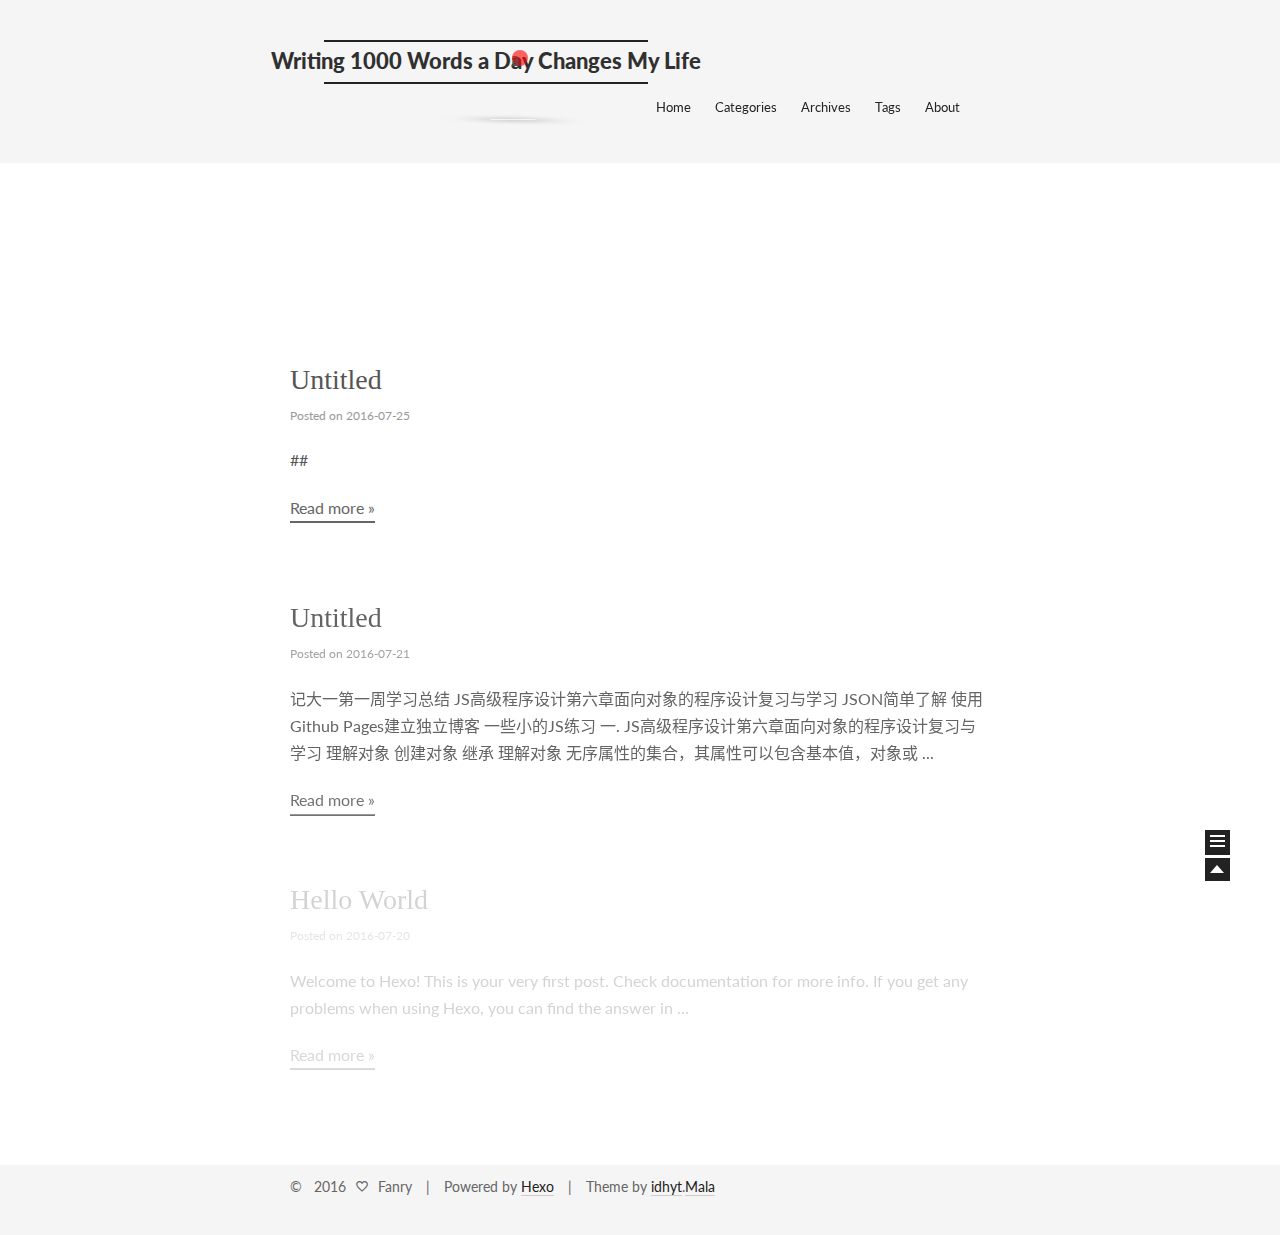
==== commit 49a238f8: "Site updated: 2016-07-25 21:41:14" ====
--- a/index.html
+++ b/index.html
@@ -110,7 +110,7 @@
         <li class="menu-item menu-item-home">
           <a href="/" rel="section">
             <i class="menu-item-icon icon-next-home"></i> <br />
-            Startseite
+            Home
           </a>
         </li>
       
@@ -118,7 +118,7 @@
         <li class="menu-item menu-item-categories">
           <a href="/categories" rel="section">
             <i class="menu-item-icon icon-next-categories"></i> <br />
-            Kategorien
+            Categories
           </a>
         </li>
       
@@ -126,7 +126,7 @@
         <li class="menu-item menu-item-archives">
           <a href="/archives" rel="section">
             <i class="menu-item-icon icon-next-archives"></i> <br />
-            Archiv
+            Archives
           </a>
         </li>
       
@@ -142,7 +142,7 @@
         <li class="menu-item menu-item-about">
           <a href="/about" rel="section">
             <i class="menu-item-icon icon-next-about"></i> <br />
-            Über
+            About
           </a>
         </li>
       
@@ -201,7 +201,7 @@
           
             
               <a class="post-title-link" href="/2016/07/25/记大一第一周学习总结/" itemprop="url">
-                Unbenannt
+                Untitled
               </a>
             
           
@@ -210,7 +210,7 @@
 
       <div class="post-meta">
         <span class="post-time">
-          Veröffentlicht am
+          Posted on
           <time itemprop="dateCreated" datetime="2016-07-25T13:44:38+08:00" content="2016-07-25">
             2016-07-25
           </time>
@@ -239,7 +239,7 @@
           </span>
           <div class="post-more-link text-center">
             <a class="btn" href="/2016/07/25/记大一第一周学习总结/#more" rel="contents">
-              Weiterlesen &raquo;
+              Read more &raquo;
             </a>
           </div>
         
@@ -272,7 +272,7 @@
           
             
               <a class="post-title-link" href="/2016/07/21/JS初步实践/" itemprop="url">
-                Unbenannt
+                Untitled
               </a>
             
           
@@ -281,7 +281,7 @@
 
       <div class="post-meta">
         <span class="post-time">
-          Veröffentlicht am
+          Posted on
           <time itemprop="dateCreated" datetime="2016-07-21T15:49:42+08:00" content="2016-07-21">
             2016-07-21
           </time>
@@ -324,7 +324,7 @@
           </span>
           <div class="post-more-link text-center">
             <a class="btn" href="/2016/07/21/JS初步实践/#more" rel="contents">
-              Weiterlesen &raquo;
+              Read more &raquo;
             </a>
           </div>
         
@@ -366,7 +366,7 @@
 
       <div class="post-meta">
         <span class="post-time">
-          Veröffentlicht am
+          Posted on
           <time itemprop="dateCreated" datetime="2016-07-20T17:02:23+08:00" content="2016-07-20">
             2016-07-20
           </time>
@@ -394,7 +394,7 @@
           </span>
           <div class="post-more-link text-center">
             <a class="btn" href="/2016/07/20/hello-world/#more" rel="contents">
-              Weiterlesen &raquo;
+              Read more &raquo;
             </a>
           </div>
         
@@ -450,21 +450,21 @@
           <div class="site-state-item site-state-posts">
             <a href="/archives">
               <span class="site-state-item-count">3</span>
-              <span class="site-state-item-name">Artikel</span>
+              <span class="site-state-item-name">posts</span>
             </a>
           </div>
 
           <div class="site-state-item site-state-categories">
             <a href="/categories">
               <span class="site-state-item-count">0</span>
-              <span class="site-state-item-name">Kategorien</span>
+              <span class="site-state-item-name">categories</span>
               </a>
           </div>
 
           <div class="site-state-item site-state-tags">
             <a href="/tags">
               <span class="site-state-item-count">0</span>
-              <span class="site-state-item-name">Tags</span>
+              <span class="site-state-item-name">tags</span>
               </a>
           </div>
 
@@ -529,7 +529,7 @@
 <!--
 <div class="powered-by"></div>
 <div class="powered-by">
-  Erstellt mit  <a class="theme-link" href="http://hexo.io">Hexo</a>
+  Powered by <a class="theme-link" href="http://hexo.io">Hexo</a>
 </div>
 -->
 
--- a/css/main.css
+++ b/css/main.css
@@ -1069,7 +1069,7 @@
   width: 4px;
   height: 4px;
   border-radius: 50%;
-  background: #0e8355;
+  background: #7e5742;
 }
 .links-of-friendly a {
   display: inline-block;
@@ -1087,7 +1087,7 @@
   width: 4px;
   height: 4px;
   border-radius: 50%;
-  background: #3bff93;
+  background: #ffd1ff;
 }
 .sidebar-nav {
   margin: 0;
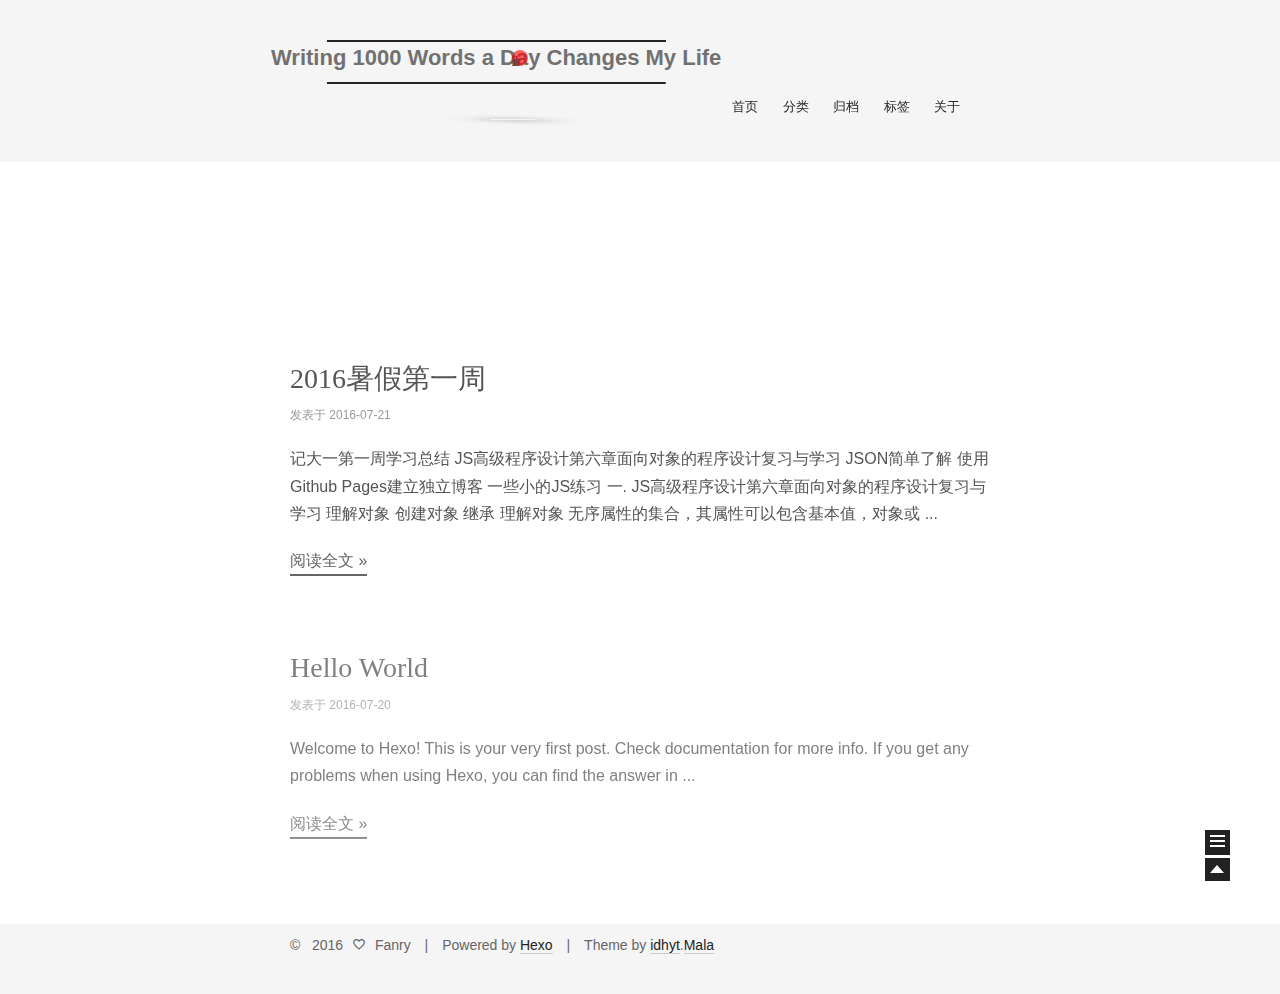
==== commit 0a05f833: "Site updated: 2016-07-25 21:56:26" ====
--- a/index.html
+++ b/index.html
@@ -19,8 +19,6 @@
   <link rel="stylesheet" type="text/css" href="/vendors/fancybox/source/jquery.fancybox.css?v=2.1.5"/>
 
 
-
-  <link href='//fonts.googleapis.com/css?family=Lato:300,400,700,400italic&subset=latin,latin-ext' rel='stylesheet' type='text/css'>
 
 
 <link rel="stylesheet" type="text/css" href="/css/main.css?v=0.4.5.1"/>
@@ -60,7 +58,7 @@
   <title> fanry </title>
 </head>
 
-<body itemscope itemtype="http://schema.org/WebPage" lang="zh-CN">
+<body itemscope itemtype="http://schema.org/WebPage" lang="zh-Hans">
 
   <!--[if lte IE 8]>
   <div style=' clear: both; height: 59px; padding:0 0 0 15px; position: relative;margin:0 auto;'>
@@ -110,7 +108,7 @@
         <li class="menu-item menu-item-home">
           <a href="/" rel="section">
             <i class="menu-item-icon icon-next-home"></i> <br />
-            Home
+            首页
           </a>
         </li>
       
@@ -118,7 +116,7 @@
         <li class="menu-item menu-item-categories">
           <a href="/categories" rel="section">
             <i class="menu-item-icon icon-next-categories"></i> <br />
-            Categories
+            分类
           </a>
         </li>
       
@@ -126,7 +124,7 @@
         <li class="menu-item menu-item-archives">
           <a href="/archives" rel="section">
             <i class="menu-item-icon icon-next-archives"></i> <br />
-            Archives
+            归档
           </a>
         </li>
       
@@ -134,7 +132,7 @@
         <li class="menu-item menu-item-tags">
           <a href="/tags" rel="section">
             <i class="menu-item-icon icon-next-tags"></i> <br />
-            Tags
+            标签
           </a>
         </li>
       
@@ -142,7 +140,7 @@
         <li class="menu-item menu-item-about">
           <a href="/about" rel="section">
             <i class="menu-item-icon icon-next-about"></i> <br />
-            About
+            关于
           </a>
         </li>
       
@@ -200,8 +198,8 @@
           
           
             
-              <a class="post-title-link" href="/2016/07/25/记大一第一周学习总结/" itemprop="url">
-                Untitled
+              <a class="post-title-link" href="/2016/07/21/2016暑假第一周/" itemprop="url">
+                2016暑假第一周
               </a>
             
           
@@ -210,78 +208,7 @@
 
       <div class="post-meta">
         <span class="post-time">
-          Posted on
-          <time itemprop="dateCreated" datetime="2016-07-25T13:44:38+08:00" content="2016-07-25">
-            2016-07-25
-          </time>
-        </span>
-
-        
-
-        
-          
-        
-      </div>
-    </header>
-
-    <div class="post-body">
-
-      
-      
-
-      
-        
-          <span itemprop="articleBody">
-            
-            ##
-
-            
-          </span>
-          <div class="post-more-link text-center">
-            <a class="btn" href="/2016/07/25/记大一第一周学习总结/#more" rel="contents">
-              Read more &raquo;
-            </a>
-          </div>
-        
-      
-    </div>
-
-    <footer class="post-footer">
-      
-
-      
-
-      
-      
-        <div class="post-eof"></div>
-      
-    </footer>
-  </article>
-
-
-    
-      
-
-  <article class="post post-type-normal " itemscope itemtype="http://schema.org/Article">
-    <header class="post-header">
-
-      
-      
-        <h1 class="post-title" itemprop="name headline">
-          
-          
-            
-              <a class="post-title-link" href="/2016/07/21/JS初步实践/" itemprop="url">
-                Untitled
-              </a>
-            
-          
-        </h1>
-      
-
-      <div class="post-meta">
-        <span class="post-time">
-          Posted on
+          发表于
           <time itemprop="dateCreated" datetime="2016-07-21T15:49:42+08:00" content="2016-07-21">
             2016-07-21
           </time>
@@ -323,8 +250,8 @@
             ...
           </span>
           <div class="post-more-link text-center">
-            <a class="btn" href="/2016/07/21/JS初步实践/#more" rel="contents">
-              Read more &raquo;
+            <a class="btn" href="/2016/07/21/2016暑假第一周/#more" rel="contents">
+              阅读全文 &raquo;
             </a>
           </div>
         
@@ -366,7 +293,7 @@
 
       <div class="post-meta">
         <span class="post-time">
-          Posted on
+          发表于
           <time itemprop="dateCreated" datetime="2016-07-20T17:02:23+08:00" content="2016-07-20">
             2016-07-20
           </time>
@@ -394,7 +321,7 @@
           </span>
           <div class="post-more-link text-center">
             <a class="btn" href="/2016/07/20/hello-world/#more" rel="contents">
-              Read more &raquo;
+              阅读全文 &raquo;
             </a>
           </div>
         
@@ -449,22 +376,22 @@
         <nav class="site-state motion-element">
           <div class="site-state-item site-state-posts">
             <a href="/archives">
-              <span class="site-state-item-count">3</span>
-              <span class="site-state-item-name">posts</span>
+              <span class="site-state-item-count">2</span>
+              <span class="site-state-item-name">日志</span>
             </a>
           </div>
 
           <div class="site-state-item site-state-categories">
             <a href="/categories">
               <span class="site-state-item-count">0</span>
-              <span class="site-state-item-name">categories</span>
+              <span class="site-state-item-name">分类</span>
               </a>
           </div>
 
           <div class="site-state-item site-state-tags">
             <a href="/tags">
               <span class="site-state-item-count">0</span>
-              <span class="site-state-item-name">tags</span>
+              <span class="site-state-item-name">标签</span>
               </a>
           </div>
 
@@ -519,7 +446,7 @@
 
 <!--
 <div class="theme-info">
-  Theme -
+  主题 -
   <a class="theme-link" href="https://github.com/iissnan/hexo-theme-next">
     NexT.Mist
   </a>
@@ -529,7 +456,7 @@
 <!--
 <div class="powered-by"></div>
 <div class="powered-by">
-  Powered by <a class="theme-link" href="http://hexo.io">Hexo</a>
+  由 <a class="theme-link" href="http://hexo.io">Hexo</a> 强力驱动
 </div>
 -->
 
--- a/css/main.css
+++ b/css/main.css
@@ -1069,7 +1069,7 @@
   width: 4px;
   height: 4px;
   border-radius: 50%;
-  background: #7e5742;
+  background: #acfff0;
 }
 .links-of-friendly a {
   display: inline-block;
@@ -1087,7 +1087,7 @@
   width: 4px;
   height: 4px;
   border-radius: 50%;
-  background: #ffd1ff;
+  background: #ff25ff;
 }
 .sidebar-nav {
   margin: 0;
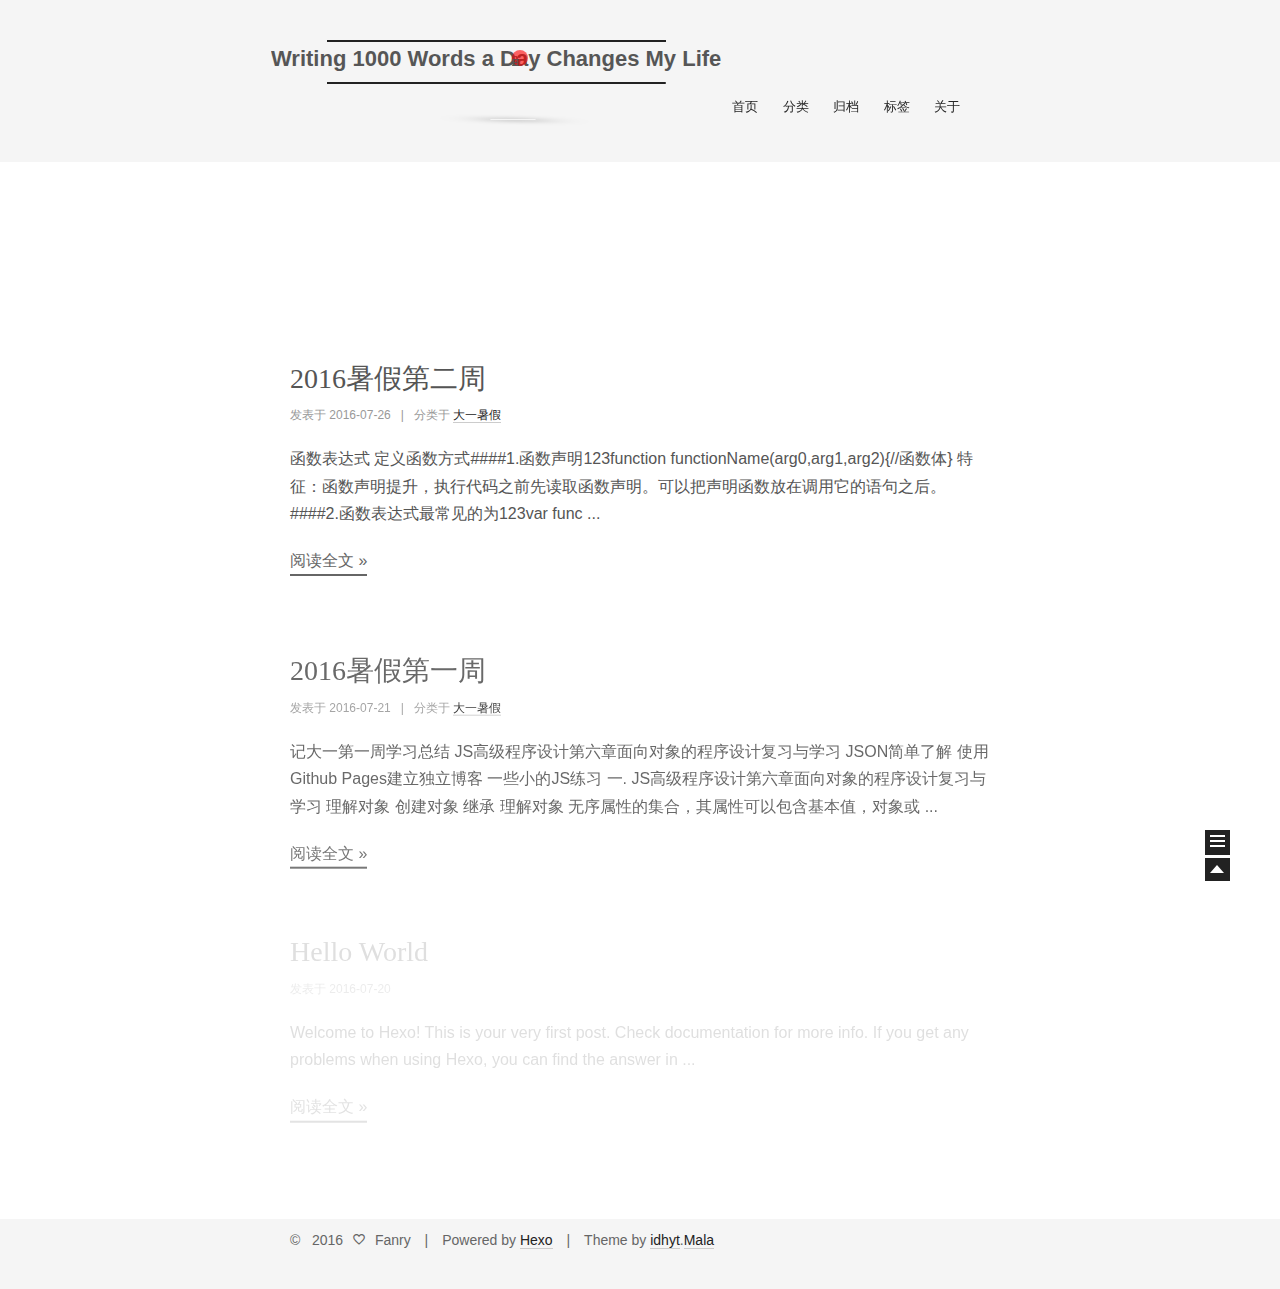
==== commit e60f220a: "Site updated: 2016-07-26 16:23:14" ====
--- a/index.html
+++ b/index.html
@@ -198,6 +198,94 @@
           
           
             
+              <a class="post-title-link" href="/2016/07/26/2016暑假第二周/" itemprop="url">
+                2016暑假第二周
+              </a>
+            
+          
+        </h1>
+      
+
+      <div class="post-meta">
+        <span class="post-time">
+          发表于
+          <time itemprop="dateCreated" datetime="2016-07-26T00:00:00+08:00" content="2016-07-26">
+            2016-07-26
+          </time>
+        </span>
+
+        
+          <span class="post-category" >
+            &nbsp; | &nbsp; 分类于
+            
+              <span itemprop="about" itemscope itemtype="https://schema.org/Thing">
+                <a href="/categories/大一暑假/" itemprop="url" rel="index">
+                  <span itemprop="name">大一暑假</span>
+                </a>
+              </span>
+
+              
+              
+
+            
+          </span>
+        
+
+        
+          
+        
+      </div>
+    </header>
+
+    <div class="post-body">
+
+      
+      
+
+      
+        
+          <span itemprop="articleBody">
+            
+            函数表达式
+定义函数方式####1.函数声明123function functionName(arg0,arg1,arg2)&#123;//函数体&#125;
+特征：函数声明提升，执行代码之前先读取函数声明。可以把声明函数放在调用它的语句之后。
+####2.函数表达式最常见的为123var func
+            ...
+          </span>
+          <div class="post-more-link text-center">
+            <a class="btn" href="/2016/07/26/2016暑假第二周/#more" rel="contents">
+              阅读全文 &raquo;
+            </a>
+          </div>
+        
+      
+    </div>
+
+    <footer class="post-footer">
+      
+
+      
+
+      
+      
+        <div class="post-eof"></div>
+      
+    </footer>
+  </article>
+
+
+    
+      
+
+  <article class="post post-type-normal " itemscope itemtype="http://schema.org/Article">
+    <header class="post-header">
+
+      
+      
+        <h1 class="post-title" itemprop="name headline">
+          
+          
+            
               <a class="post-title-link" href="/2016/07/21/2016暑假第一周/" itemprop="url">
                 2016暑假第一周
               </a>
@@ -214,6 +302,21 @@
           </time>
         </span>
 
+        
+          <span class="post-category" >
+            &nbsp; | &nbsp; 分类于
+            
+              <span itemprop="about" itemscope itemtype="https://schema.org/Thing">
+                <a href="/categories/大一暑假/" itemprop="url" rel="index">
+                  <span itemprop="name">大一暑假</span>
+                </a>
+              </span>
+
+              
+              
+
+            
+          </span>
         
 
         
@@ -376,14 +479,14 @@
         <nav class="site-state motion-element">
           <div class="site-state-item site-state-posts">
             <a href="/archives">
-              <span class="site-state-item-count">2</span>
+              <span class="site-state-item-count">3</span>
               <span class="site-state-item-name">日志</span>
             </a>
           </div>
 
           <div class="site-state-item site-state-categories">
             <a href="/categories">
-              <span class="site-state-item-count">0</span>
+              <span class="site-state-item-count">1</span>
               <span class="site-state-item-name">分类</span>
               </a>
           </div>
--- a/css/main.css
+++ b/css/main.css
@@ -1069,7 +1069,7 @@
   width: 4px;
   height: 4px;
   border-radius: 50%;
-  background: #acfff0;
+  background: #aaff12;
 }
 .links-of-friendly a {
   display: inline-block;
@@ -1087,7 +1087,7 @@
   width: 4px;
   height: 4px;
   border-radius: 50%;
-  background: #ff25ff;
+  background: #16ff5d;
 }
 .sidebar-nav {
   margin: 0;
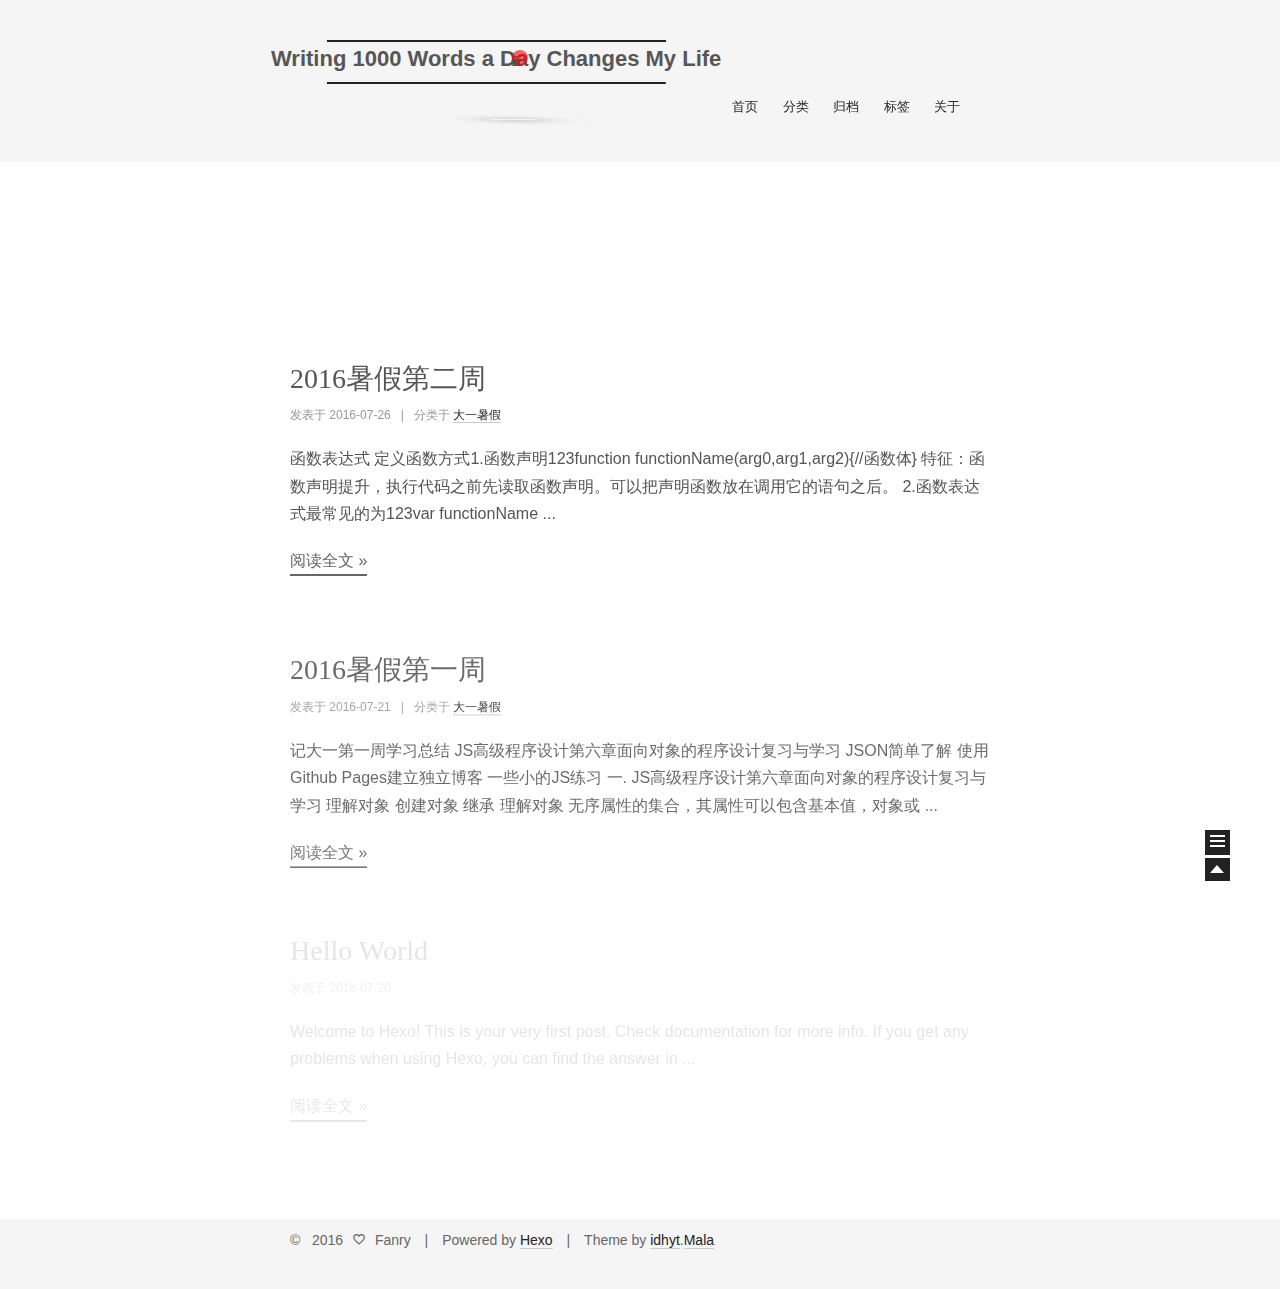
==== commit 31c19f59: "Site updated: 2016-07-26 16:28:16" ====
--- a/index.html
+++ b/index.html
@@ -247,9 +247,9 @@
           <span itemprop="articleBody">
             
             函数表达式
-定义函数方式####1.函数声明123function functionName(arg0,arg1,arg2)&#123;//函数体&#125;
+定义函数方式1.函数声明123function functionName(arg0,arg1,arg2)&#123;//函数体&#125;
 特征：函数声明提升，执行代码之前先读取函数声明。可以把声明函数放在调用它的语句之后。
-####2.函数表达式最常见的为123var func
+2.函数表达式最常见的为123var functionName
             ...
           </span>
           <div class="post-more-link text-center">
--- a/css/main.css
+++ b/css/main.css
@@ -573,12 +573,12 @@
 }
 .post pre,
 .post .highlight {
-  background: #1d1f21;
+  background: #f7f7f7;
   margin: 20px 0;
   padding: 15px;
   overflow: auto;
   font-size: 13px;
-  color: #c5c8c6;
+  color: #4d4d4c;
   line-height: 1.2;
 }
 .post .highlight .gutter pre,
@@ -615,7 +615,7 @@
 }
 .post .highlight figcaption {
   font-size: 0.85em;
-  color: #969896;
+  color: #8e908c;
   line-height: 1em;
   margin-bottom: 1em;
 }
@@ -642,7 +642,7 @@
   border-style: solid;
   border-color: #ccc;
   border-width: 1px 0;
-  background: #1d1f21;
+  background: #f7f7f7;
   padding: 15px 40px 15px 15px;
 }
 .post .gist .gist-file {
@@ -668,8 +668,8 @@
   border: none;
 }
 .post .gist .gist-file .gist-meta {
-  background: #1d1f21;
-  color: #969896;
+  background: #f7f7f7;
+  color: #8e908c;
   font: 13px Lato, "Microsoft Jhenghei", "Hiragino Sans GB", "Microsoft YaHei", sans-serif;
   text-shadow: 0 0;
   padding: 0;
@@ -684,7 +684,7 @@
   text-decoration: underline;
 }
 pre .comment {
-  color: #969896;
+  color: #8e908c;
 }
 pre .variable,
 pre .attribute,
@@ -698,7 +698,7 @@
 pre .css .id,
 pre .css .class,
 pre .css .pseudo {
-  color: #c66;
+  color: #c82829;
 }
 pre .number,
 pre .preprocessor,
@@ -706,11 +706,11 @@
 pre .literal,
 pre .params,
 pre .constant {
-  color: #de935f;
+  color: #f5871f;
 }
 pre .ruby .class .title,
 pre .css .rules .attribute {
-  color: #b5bd68;
+  color: #718c00;
 }
 pre .string,
 pre .value,
@@ -718,11 +718,11 @@
 pre .header,
 pre .ruby .symbol,
 pre .xml .cdata {
-  color: #b5bd68;
+  color: #718c00;
 }
 pre .title,
 pre .css .hexcolor {
-  color: #8abeb7;
+  color: #3e999f;
 }
 pre .function,
 pre .python .decorator,
@@ -732,11 +732,11 @@
 pre .perl .sub,
 pre .javascript .title,
 pre .coffeescript .title {
-  color: #81a2be;
+  color: #4271ae;
 }
 pre .keyword,
 pre .javascript .function {
-  color: #b294bb;
+  color: #8959a8;
 }
 html,
 body {
@@ -1069,7 +1069,7 @@
   width: 4px;
   height: 4px;
   border-radius: 50%;
-  background: #aaff12;
+  background: #ffff2b;
 }
 .links-of-friendly a {
   display: inline-block;
@@ -1087,7 +1087,7 @@
   width: 4px;
   height: 4px;
   border-radius: 50%;
-  background: #16ff5d;
+  background: #62ad2e;
 }
 .sidebar-nav {
   margin: 0;
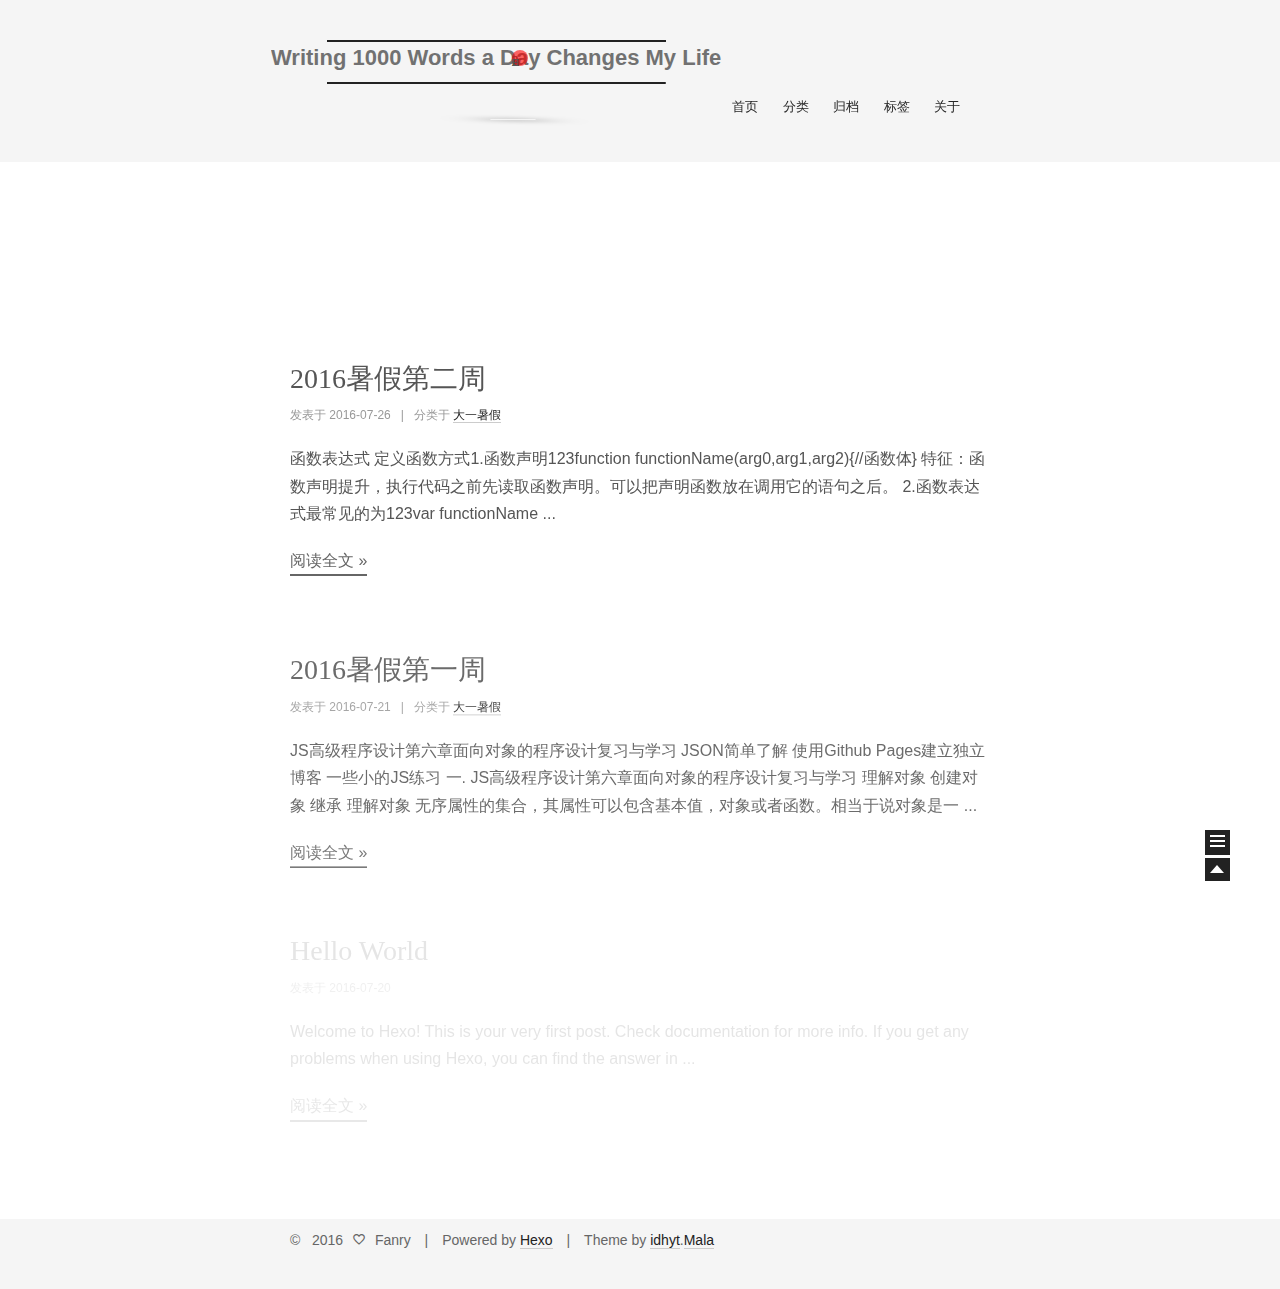
==== commit be0699e3: "Site updated: 2016-08-03 09:27:04" ====
--- a/index.html
+++ b/index.html
@@ -334,8 +334,7 @@
         
           <span itemprop="articleBody">
             
-            记大一第一周学习总结
-
+            
 JS高级程序设计第六章面向对象的程序设计复习与学习
 JSON简单了解
 使用Github Pages建立独立博客
@@ -348,8 +347,7 @@
 继承
 
 理解对象
-
-无序属性的集合，其属性可以包含基本值，对象或
+无序属性的集合，其属性可以包含基本值，对象或者函数。相当于说对象是一
             ...
           </span>
           <div class="post-more-link text-center">
--- a/css/main.css
+++ b/css/main.css
@@ -1069,7 +1069,7 @@
   width: 4px;
   height: 4px;
   border-radius: 50%;
-  background: #ffff2b;
+  background: #30a3ff;
 }
 .links-of-friendly a {
   display: inline-block;
@@ -1087,7 +1087,7 @@
   width: 4px;
   height: 4px;
   border-radius: 50%;
-  background: #62ad2e;
+  background: #69aad1;
 }
 .sidebar-nav {
   margin: 0;
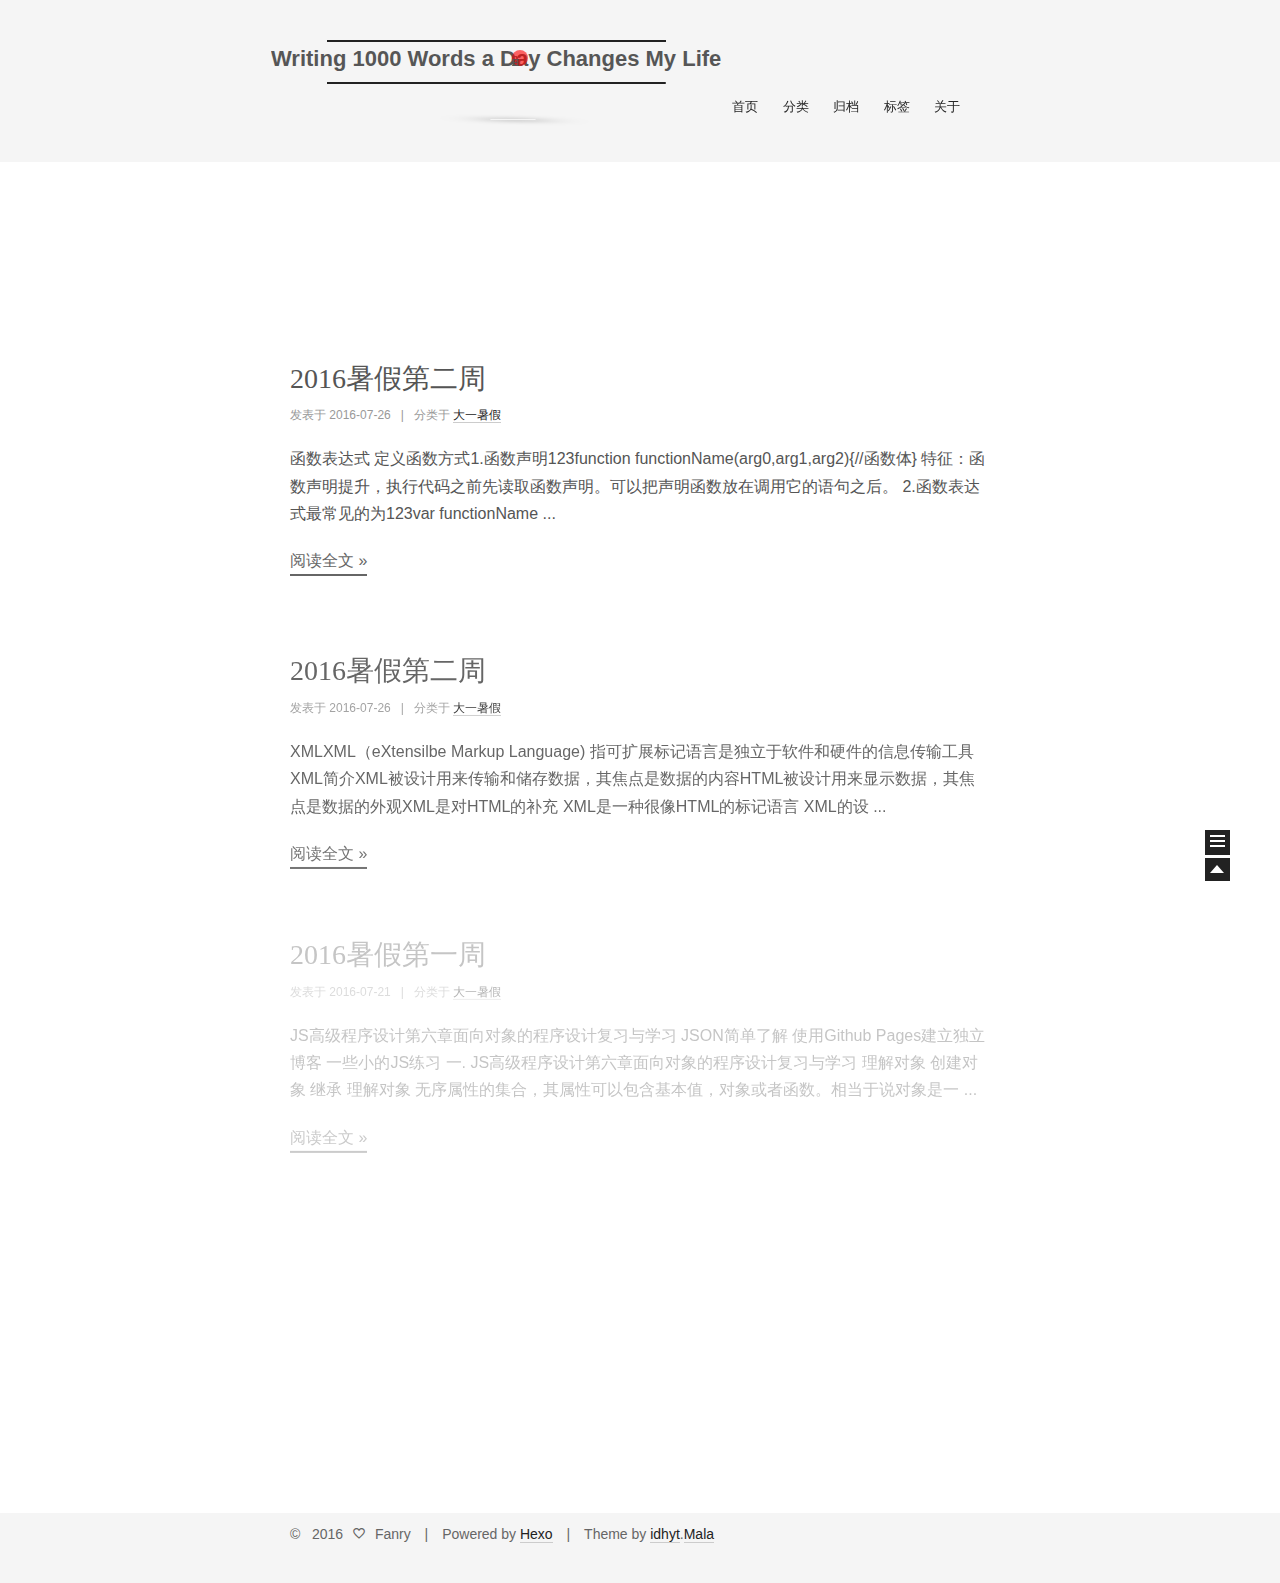
==== commit 7a724061: "Site updated: 2016-08-09 11:41:36" ====
--- a/index.html
+++ b/index.html
@@ -286,6 +286,95 @@
           
           
             
+              <a class="post-title-link" href="/2016/07/26/2016暑假第三周/" itemprop="url">
+                2016暑假第二周
+              </a>
+            
+          
+        </h1>
+      
+
+      <div class="post-meta">
+        <span class="post-time">
+          发表于
+          <time itemprop="dateCreated" datetime="2016-07-26T00:00:00+08:00" content="2016-07-26">
+            2016-07-26
+          </time>
+        </span>
+
+        
+          <span class="post-category" >
+            &nbsp; | &nbsp; 分类于
+            
+              <span itemprop="about" itemscope itemtype="https://schema.org/Thing">
+                <a href="/categories/大一暑假/" itemprop="url" rel="index">
+                  <span itemprop="name">大一暑假</span>
+                </a>
+              </span>
+
+              
+              
+
+            
+          </span>
+        
+
+        
+          
+        
+      </div>
+    </header>
+
+    <div class="post-body">
+
+      
+      
+
+      
+        
+          <span itemprop="articleBody">
+            
+            XMLXML（eXtensilbe Markup Language) 指可扩展标记语言是独立于软件和硬件的信息传输工具
+XML简介XML被设计用来传输和储存数据，其焦点是数据的内容HTML被设计用来显示数据，其焦点是数据的外观XML是对HTML的补充
+
+XML是一种很像HTML的标记语言
+XML的设
+            ...
+          </span>
+          <div class="post-more-link text-center">
+            <a class="btn" href="/2016/07/26/2016暑假第三周/#more" rel="contents">
+              阅读全文 &raquo;
+            </a>
+          </div>
+        
+      
+    </div>
+
+    <footer class="post-footer">
+      
+
+      
+
+      
+      
+        <div class="post-eof"></div>
+      
+    </footer>
+  </article>
+
+
+    
+      
+
+  <article class="post post-type-normal " itemscope itemtype="http://schema.org/Article">
+    <header class="post-header">
+
+      
+      
+        <h1 class="post-title" itemprop="name headline">
+          
+          
+            
               <a class="post-title-link" href="/2016/07/21/2016暑假第一周/" itemprop="url">
                 2016暑假第一周
               </a>
@@ -477,7 +566,7 @@
         <nav class="site-state motion-element">
           <div class="site-state-item site-state-posts">
             <a href="/archives">
-              <span class="site-state-item-count">3</span>
+              <span class="site-state-item-count">4</span>
               <span class="site-state-item-name">日志</span>
             </a>
           </div>
--- a/css/main.css
+++ b/css/main.css
@@ -1069,7 +1069,7 @@
   width: 4px;
   height: 4px;
   border-radius: 50%;
-  background: #30a3ff;
+  background: #6a44e0;
 }
 .links-of-friendly a {
   display: inline-block;
@@ -1087,7 +1087,7 @@
   width: 4px;
   height: 4px;
   border-radius: 50%;
-  background: #69aad1;
+  background: #fc8e3e;
 }
 .sidebar-nav {
   margin: 0;
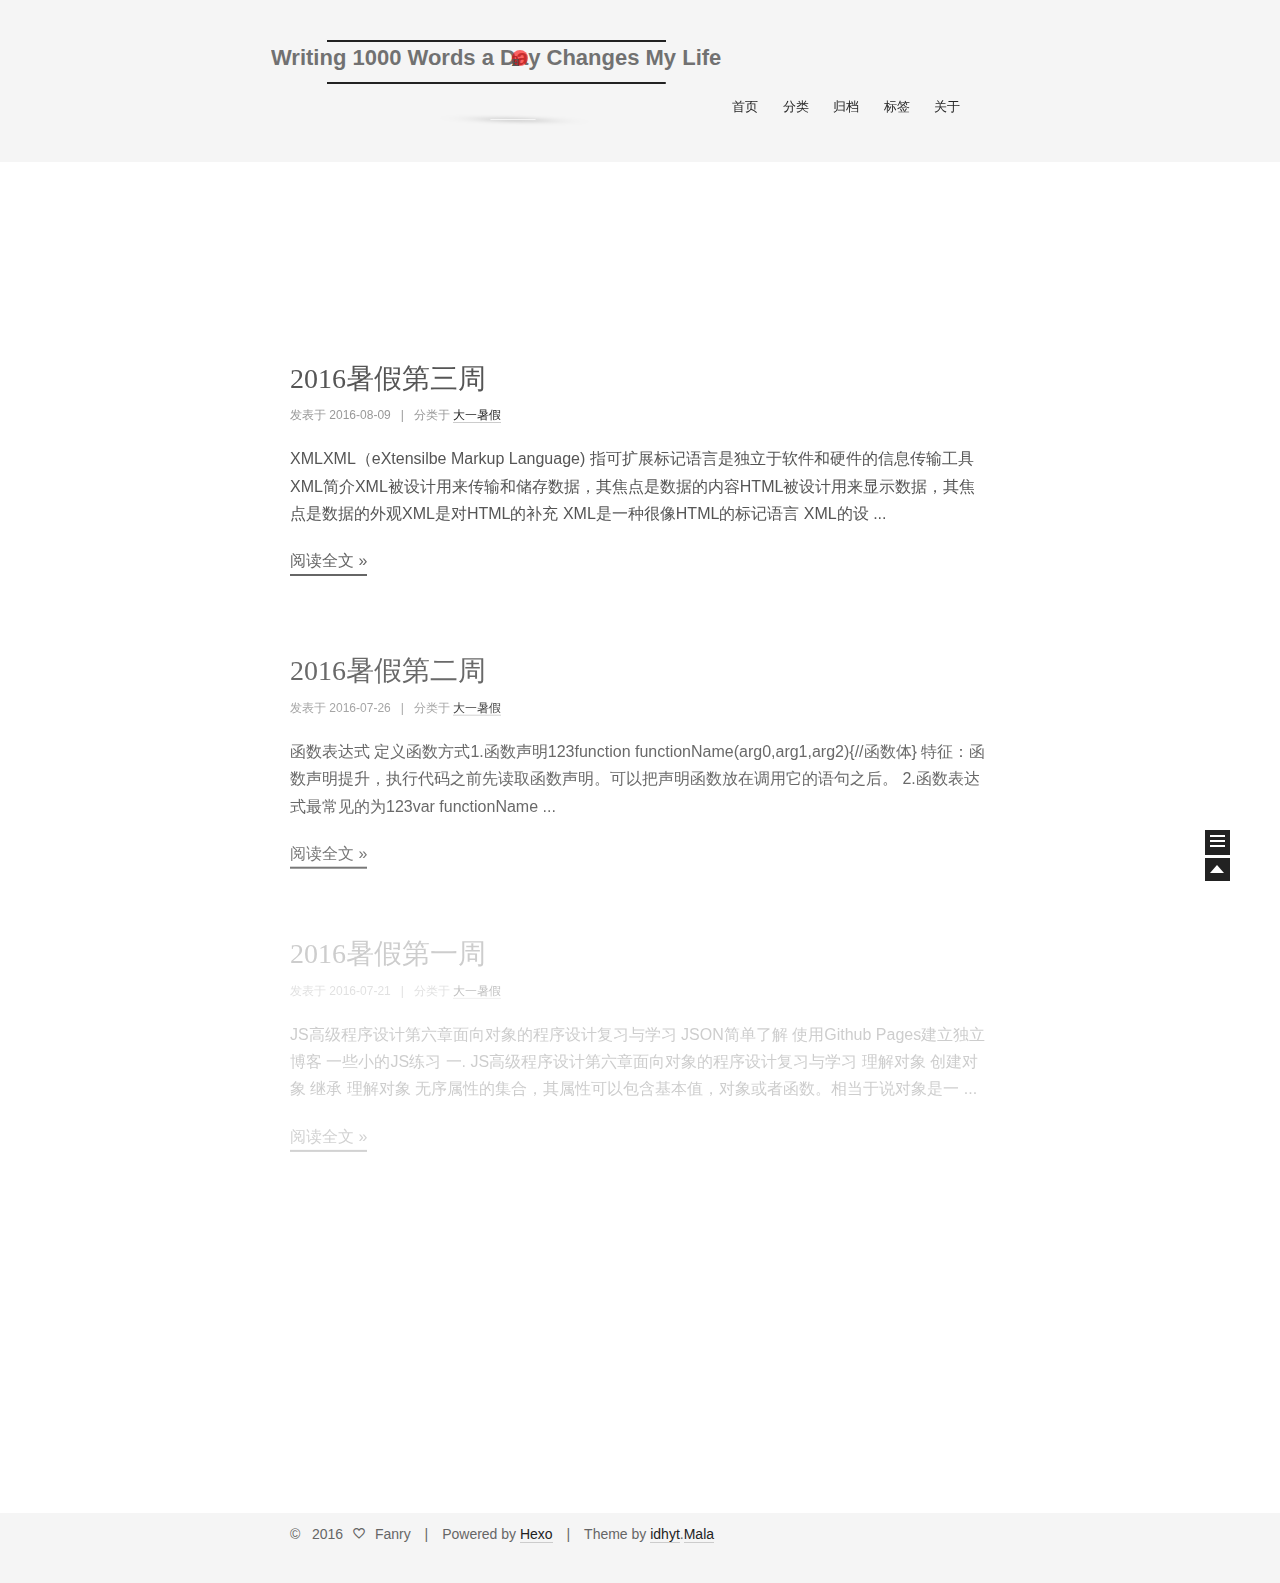
==== commit f0ef69ac: "Site updated: 2016-08-09 11:45:22" ====
--- a/index.html
+++ b/index.html
@@ -198,6 +198,95 @@
           
           
             
+              <a class="post-title-link" href="/2016/08/09/2016暑假第三周/" itemprop="url">
+                2016暑假第三周
+              </a>
+            
+          
+        </h1>
+      
+
+      <div class="post-meta">
+        <span class="post-time">
+          发表于
+          <time itemprop="dateCreated" datetime="2016-08-09T00:00:00+08:00" content="2016-08-09">
+            2016-08-09
+          </time>
+        </span>
+
+        
+          <span class="post-category" >
+            &nbsp; | &nbsp; 分类于
+            
+              <span itemprop="about" itemscope itemtype="https://schema.org/Thing">
+                <a href="/categories/大一暑假/" itemprop="url" rel="index">
+                  <span itemprop="name">大一暑假</span>
+                </a>
+              </span>
+
+              
+              
+
+            
+          </span>
+        
+
+        
+          
+        
+      </div>
+    </header>
+
+    <div class="post-body">
+
+      
+      
+
+      
+        
+          <span itemprop="articleBody">
+            
+            XMLXML（eXtensilbe Markup Language) 指可扩展标记语言是独立于软件和硬件的信息传输工具
+XML简介XML被设计用来传输和储存数据，其焦点是数据的内容HTML被设计用来显示数据，其焦点是数据的外观XML是对HTML的补充
+
+XML是一种很像HTML的标记语言
+XML的设
+            ...
+          </span>
+          <div class="post-more-link text-center">
+            <a class="btn" href="/2016/08/09/2016暑假第三周/#more" rel="contents">
+              阅读全文 &raquo;
+            </a>
+          </div>
+        
+      
+    </div>
+
+    <footer class="post-footer">
+      
+
+      
+
+      
+      
+        <div class="post-eof"></div>
+      
+    </footer>
+  </article>
+
+
+    
+      
+
+  <article class="post post-type-normal " itemscope itemtype="http://schema.org/Article">
+    <header class="post-header">
+
+      
+      
+        <h1 class="post-title" itemprop="name headline">
+          
+          
+            
               <a class="post-title-link" href="/2016/07/26/2016暑假第二周/" itemprop="url">
                 2016暑假第二周
               </a>
@@ -254,95 +343,6 @@
           </span>
           <div class="post-more-link text-center">
             <a class="btn" href="/2016/07/26/2016暑假第二周/#more" rel="contents">
-              阅读全文 &raquo;
-            </a>
-          </div>
-        
-      
-    </div>
-
-    <footer class="post-footer">
-      
-
-      
-
-      
-      
-        <div class="post-eof"></div>
-      
-    </footer>
-  </article>
-
-
-    
-      
-
-  <article class="post post-type-normal " itemscope itemtype="http://schema.org/Article">
-    <header class="post-header">
-
-      
-      
-        <h1 class="post-title" itemprop="name headline">
-          
-          
-            
-              <a class="post-title-link" href="/2016/07/26/2016暑假第三周/" itemprop="url">
-                2016暑假第二周
-              </a>
-            
-          
-        </h1>
-      
-
-      <div class="post-meta">
-        <span class="post-time">
-          发表于
-          <time itemprop="dateCreated" datetime="2016-07-26T00:00:00+08:00" content="2016-07-26">
-            2016-07-26
-          </time>
-        </span>
-
-        
-          <span class="post-category" >
-            &nbsp; | &nbsp; 分类于
-            
-              <span itemprop="about" itemscope itemtype="https://schema.org/Thing">
-                <a href="/categories/大一暑假/" itemprop="url" rel="index">
-                  <span itemprop="name">大一暑假</span>
-                </a>
-              </span>
-
-              
-              
-
-            
-          </span>
-        
-
-        
-          
-        
-      </div>
-    </header>
-
-    <div class="post-body">
-
-      
-      
-
-      
-        
-          <span itemprop="articleBody">
-            
-            XMLXML（eXtensilbe Markup Language) 指可扩展标记语言是独立于软件和硬件的信息传输工具
-XML简介XML被设计用来传输和储存数据，其焦点是数据的内容HTML被设计用来显示数据，其焦点是数据的外观XML是对HTML的补充
-
-XML是一种很像HTML的标记语言
-XML的设
-            ...
-          </span>
-          <div class="post-more-link text-center">
-            <a class="btn" href="/2016/07/26/2016暑假第三周/#more" rel="contents">
               阅读全文 &raquo;
             </a>
           </div>
--- a/css/main.css
+++ b/css/main.css
@@ -1069,7 +1069,7 @@
   width: 4px;
   height: 4px;
   border-radius: 50%;
-  background: #6a44e0;
+  background: #ff9674;
 }
 .links-of-friendly a {
   display: inline-block;
@@ -1087,7 +1087,7 @@
   width: 4px;
   height: 4px;
   border-radius: 50%;
-  background: #fc8e3e;
+  background: #0b9dff;
 }
 .sidebar-nav {
   margin: 0;
